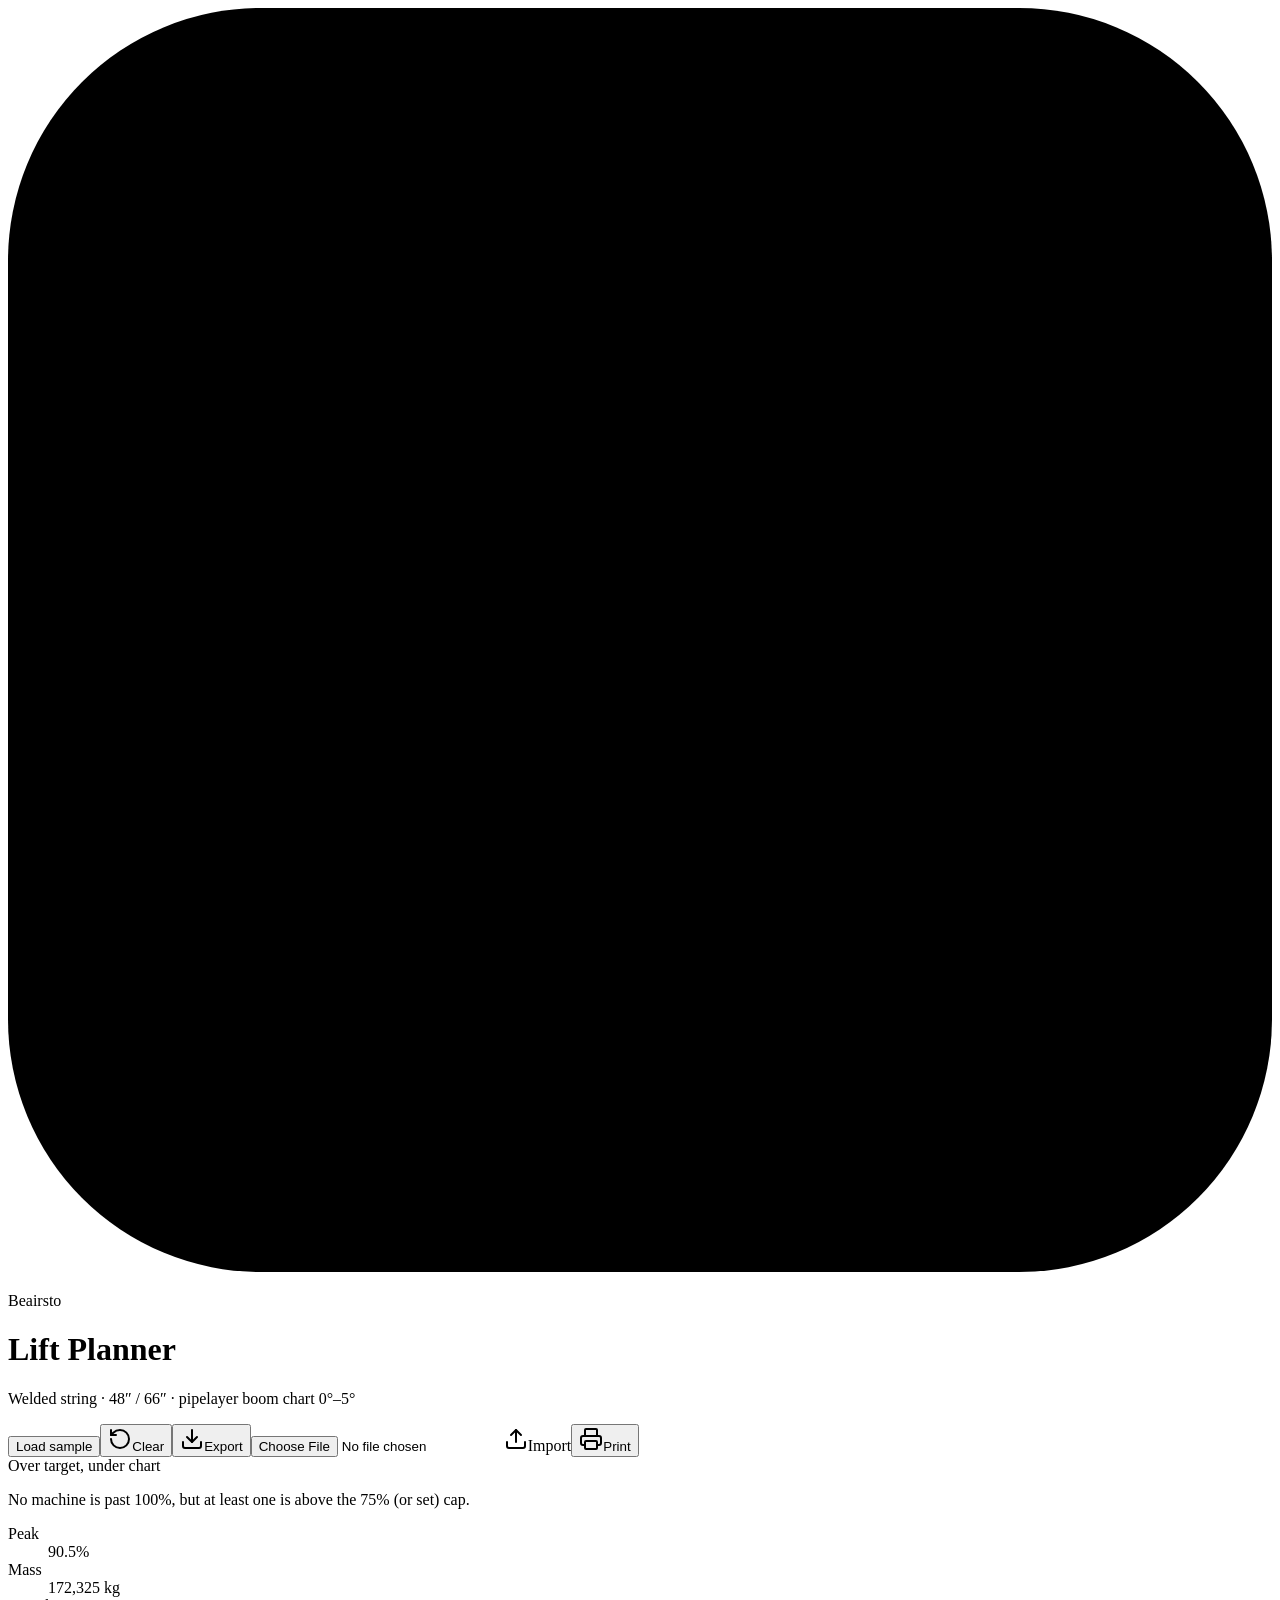
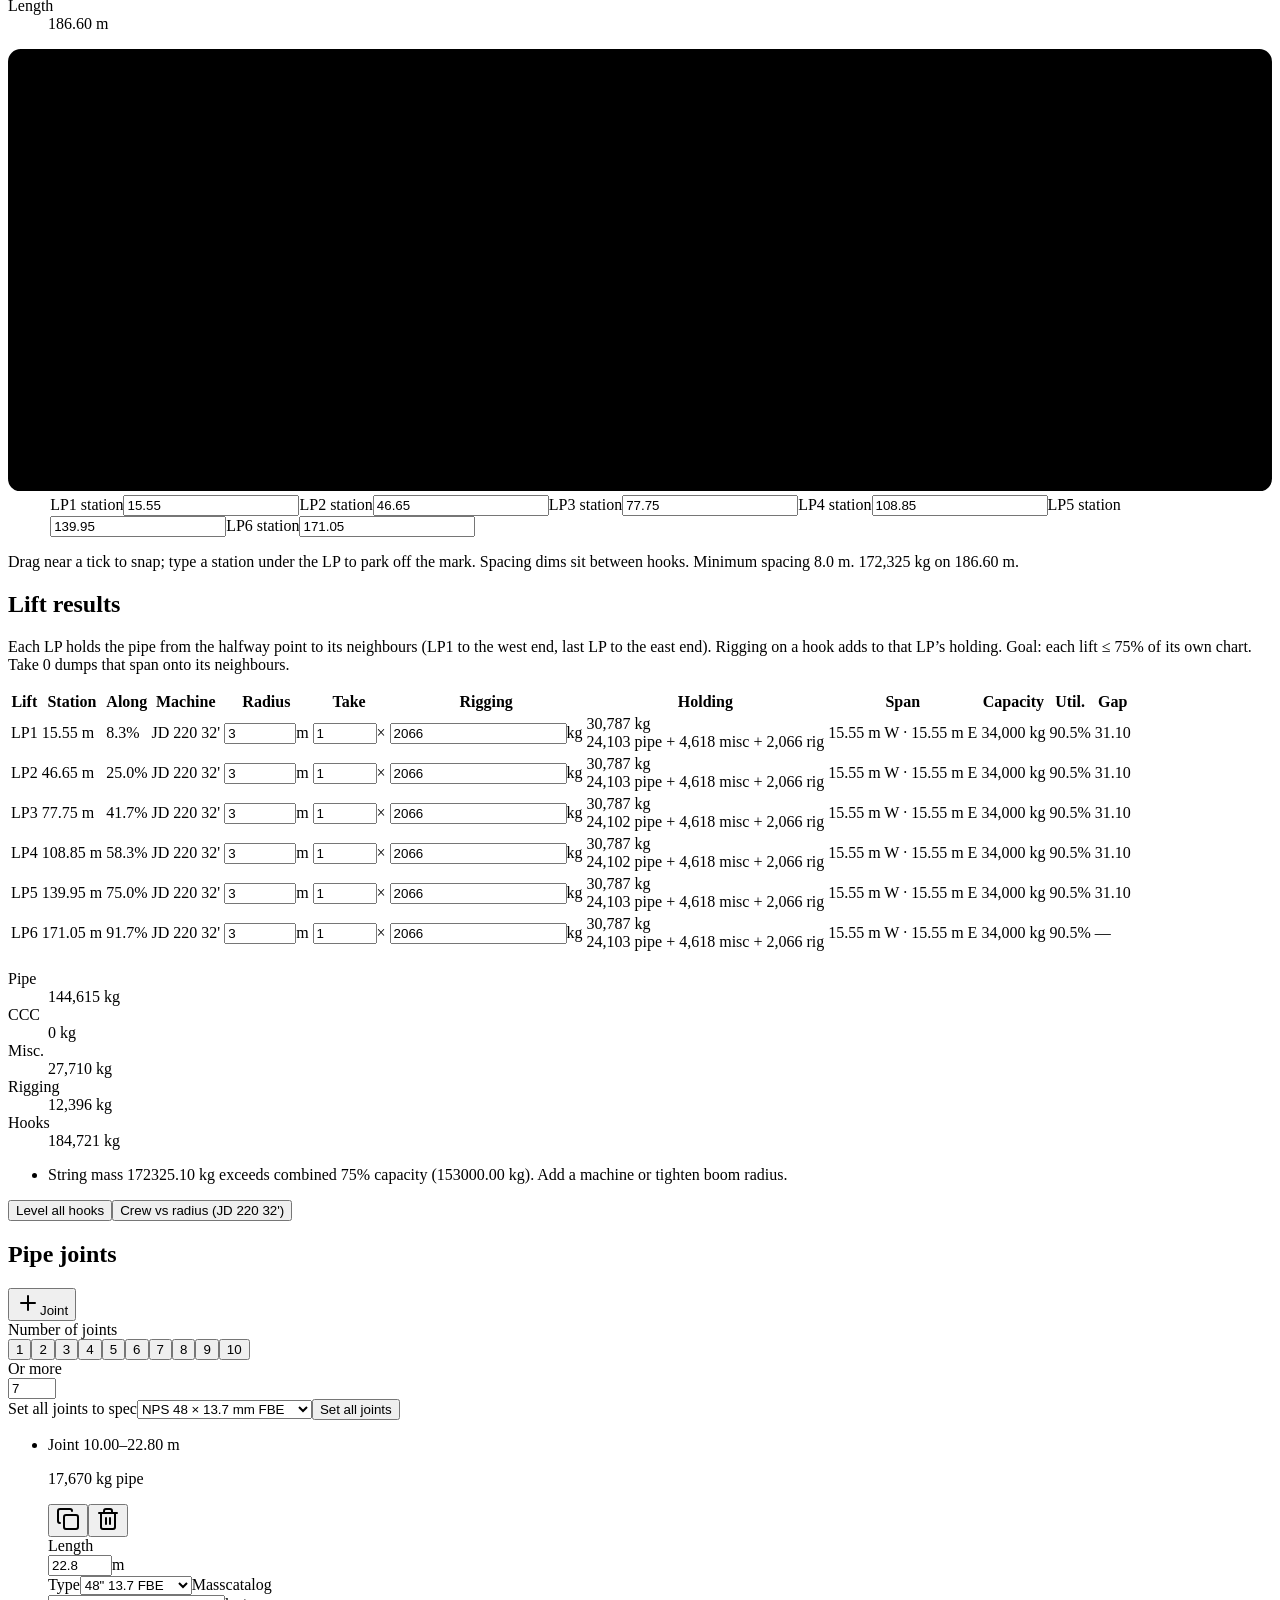
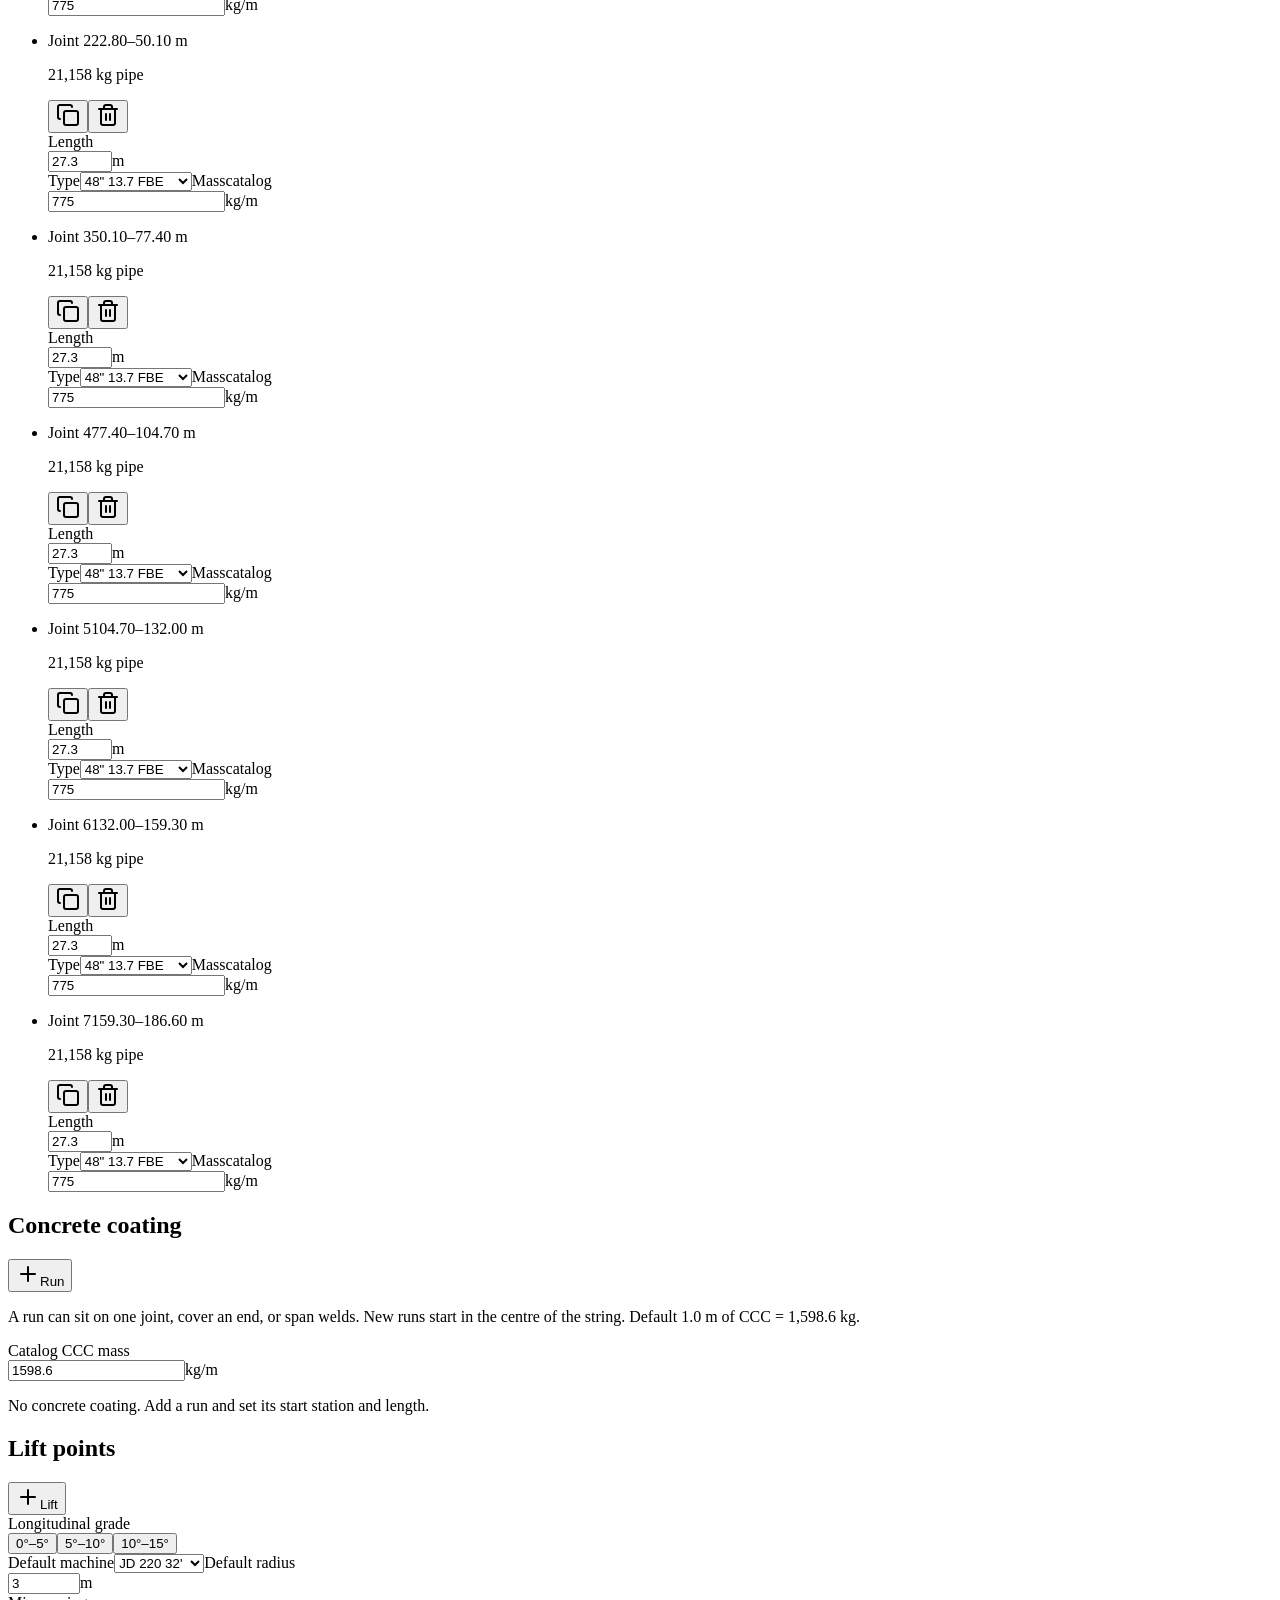
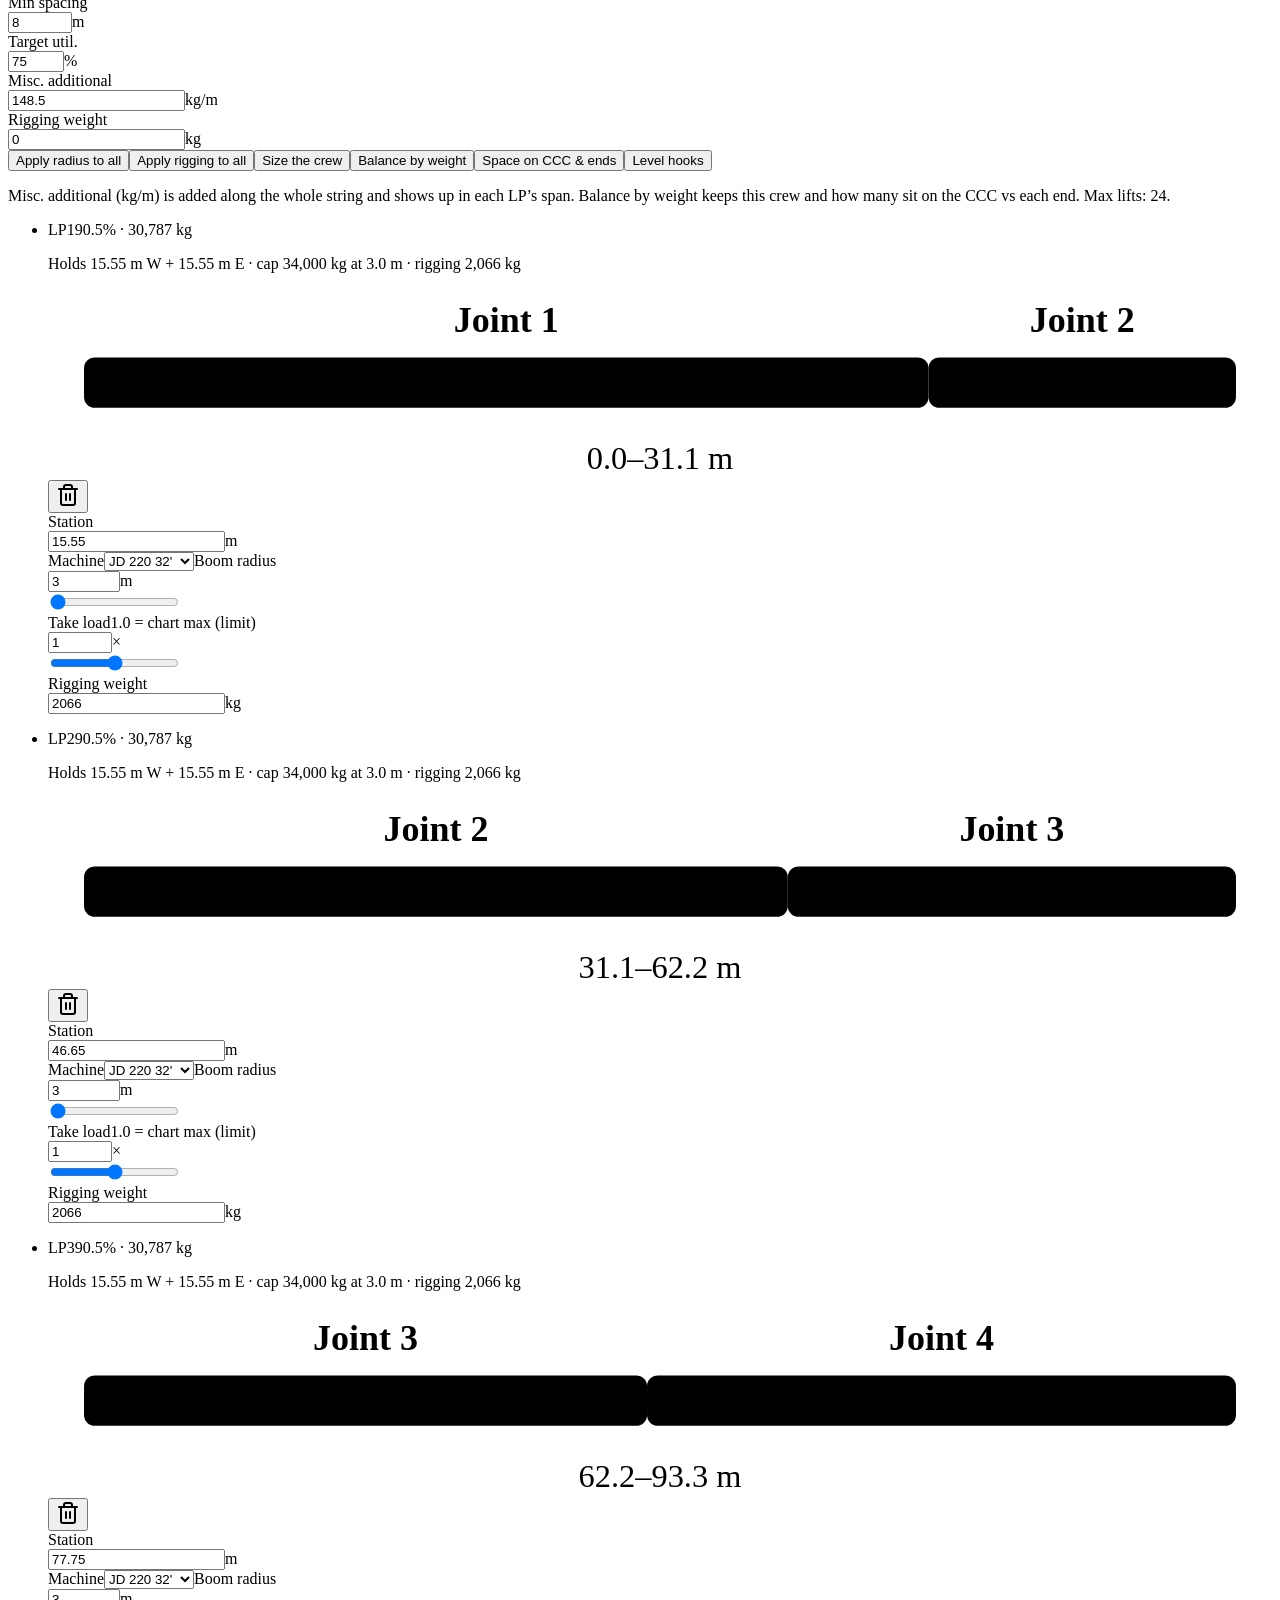
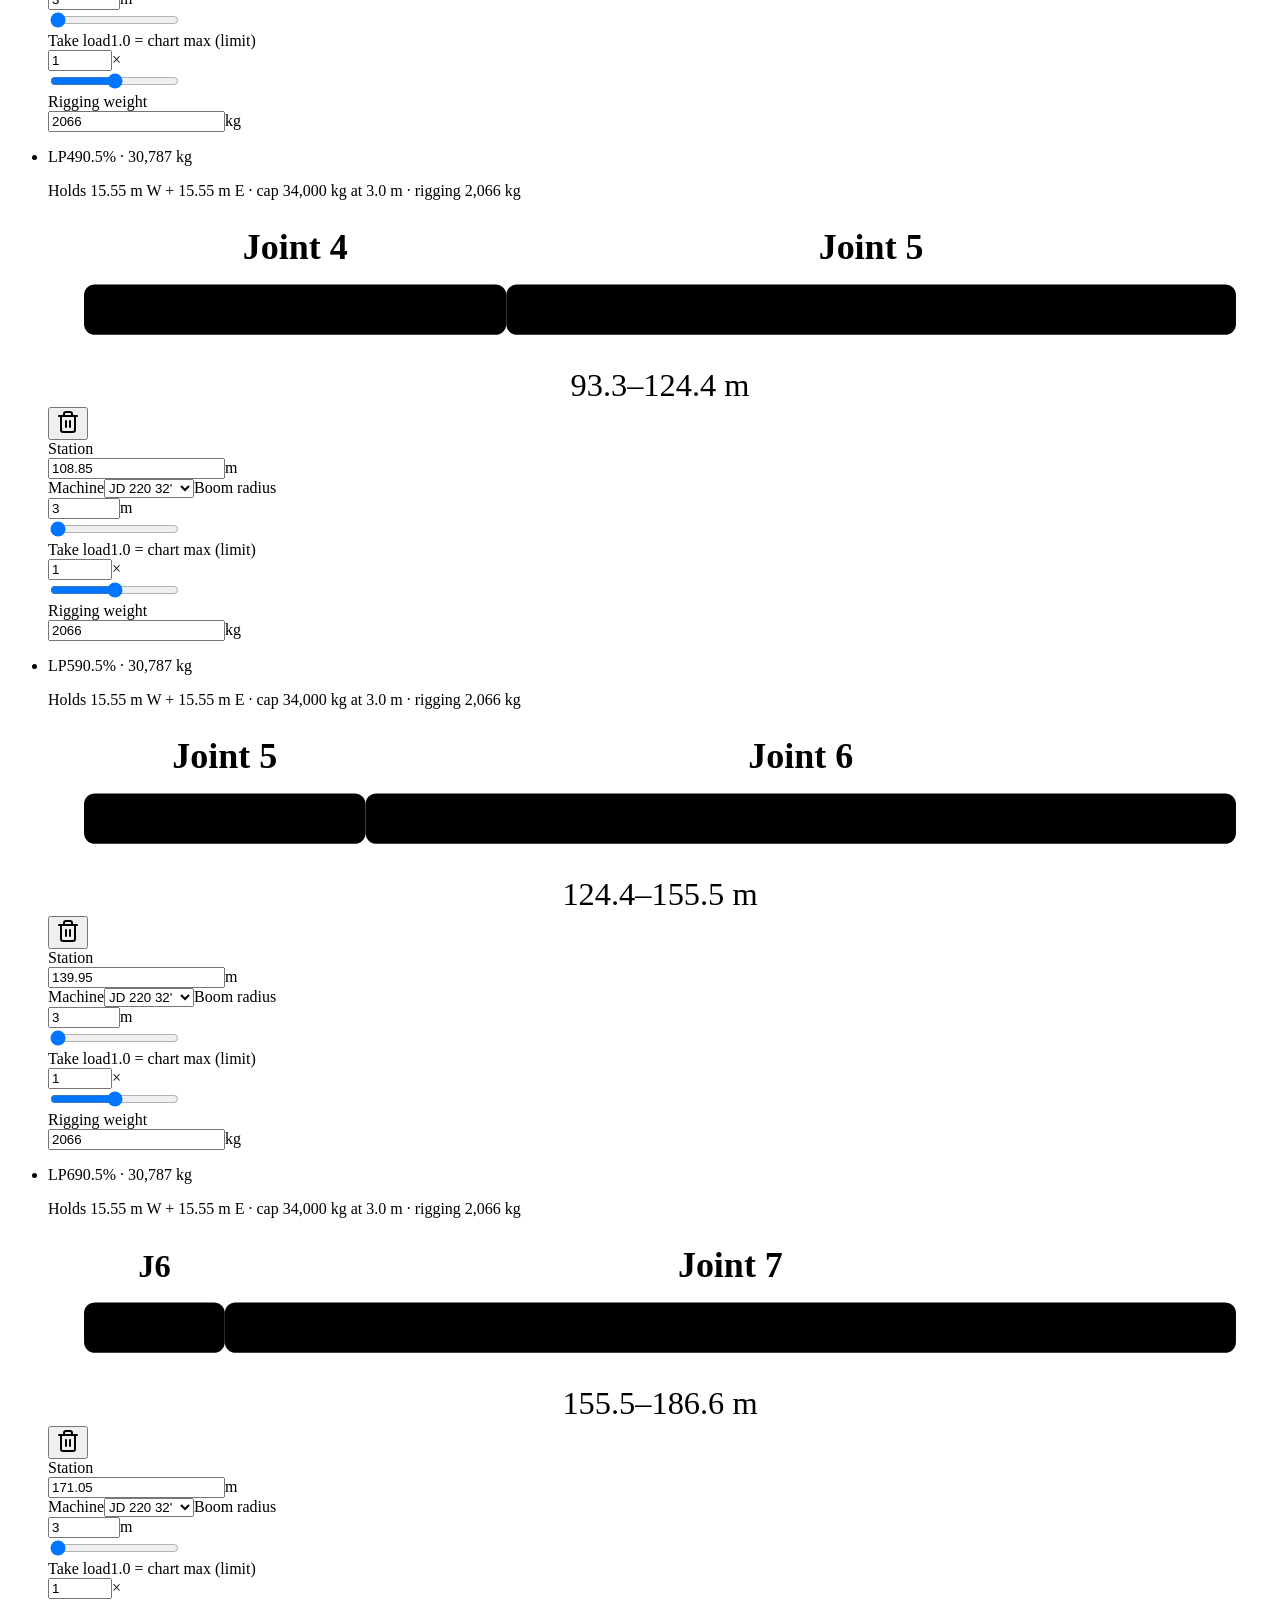
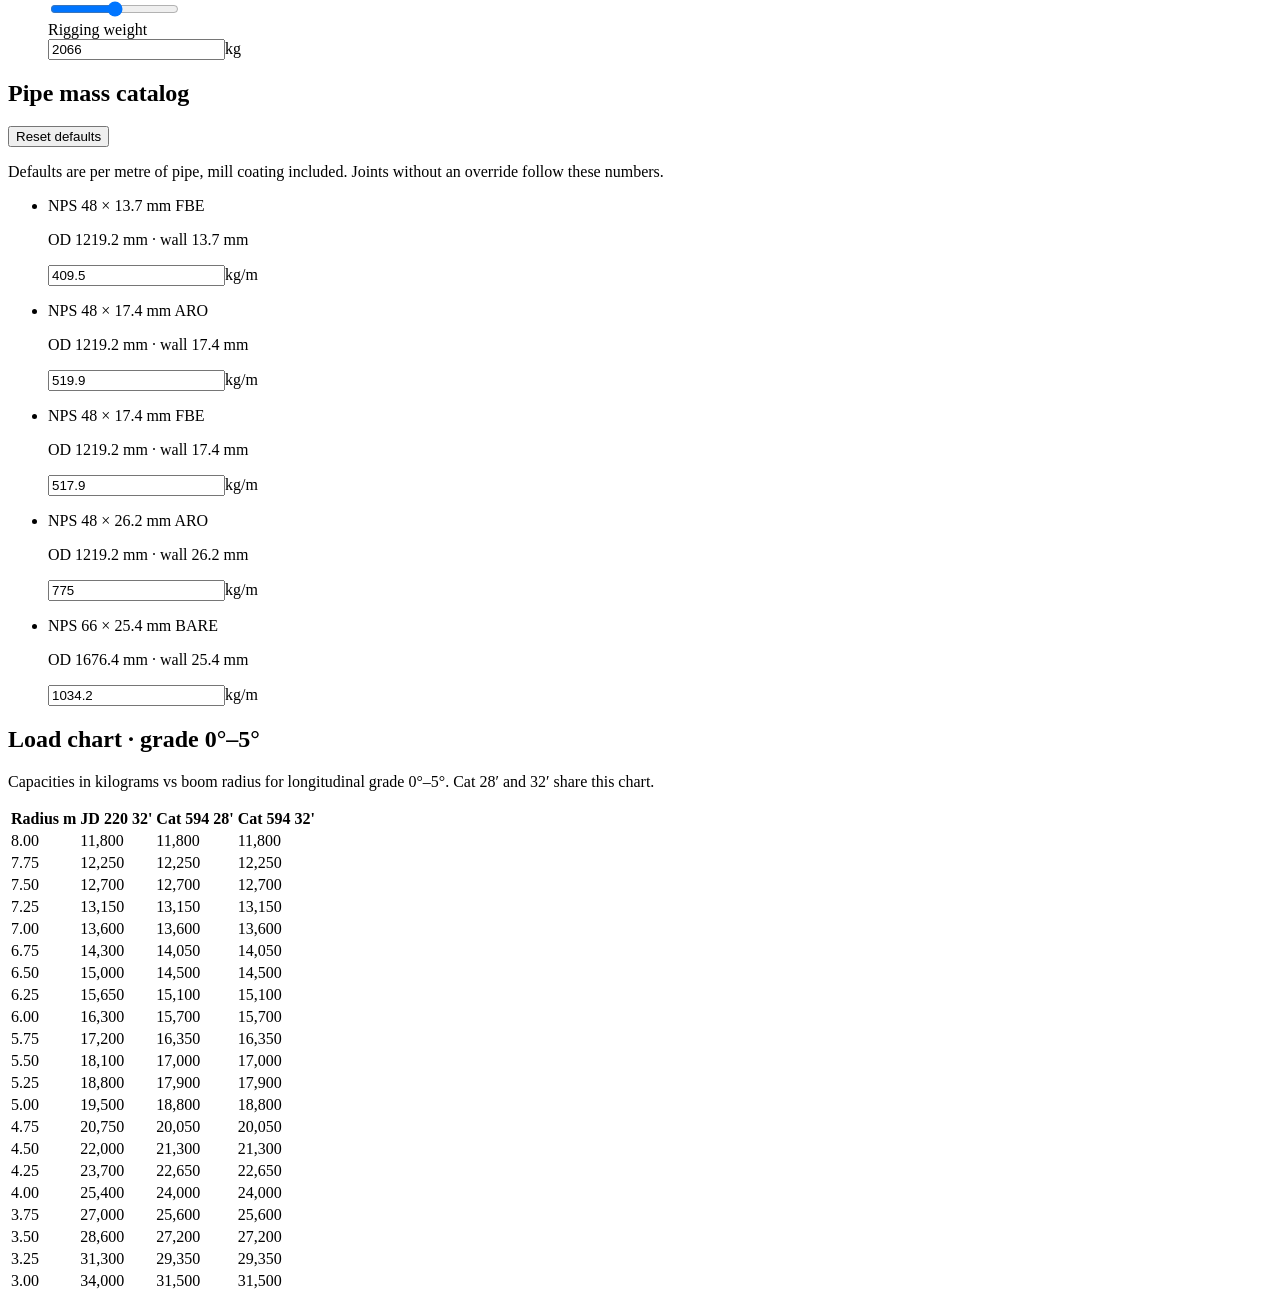
==== index.html @ 5a10a4c7 "Add files via upload" ====
<!DOCTYPE html>
<!-- saved from url=(0147)file:///C:/Users/deryk.tiahnybok/OneDrive%20-%20Midwest%20Pipeline/Documents/Grok%20Builds/Beairsto%20Lift%20Planner/Beairsto%20Lift%20Planner.html -->
<html lang="en" class="antialiased"><head><meta http-equiv="Content-Type" content="text/html; charset=UTF-8"><meta name="twitter:card" content="summary_large_image"><meta property="og:title" content="Beairsto Lift Planner"><meta property="og:image" content="https://pipeliftcalculator0.grok.me/og.jpg"><meta property="og:image:width" content="1200"><meta property="og:image:height" content="630"><meta name="viewport" content="width=device-width, initial-scale=1"><link rel="stylesheet" href="./index_files/styles-DBhgKhgJ.css" data-precedence="default"><link rel="stylesheet" href="./index_files/css2" data-precedence="default"><title>Beairsto Lift Planner</title><meta name="description" content="Size pipelayer crews for welded 48&quot; and 66&quot; strings. Coat, space lifts, and stay under 75% of boom capacity."><meta name="theme-color" content="#101214"><link rel="modulepreload" href="./index_files/index-BRLNwMpW.js.download"><link rel="modulepreload" href="https://pipeliftcalculator0.grok.me/assets/routes-BgaY-rwn.js"><link rel="icon" type="image/svg+xml" href="https://pipeliftcalculator0.grok.me/favicon.svg"><link rel="manifest" href="https://pipeliftcalculator0.grok.me/__grok/manifest.webmanifest"><link rel="apple-touch-icon" href="https://pipeliftcalculator0.grok.me/__grok/icon-180.png"><meta name="apple-mobile-web-app-title" content="Beairsto Lift Planner"><meta name="apple-mobile-web-app-status-bar-style" content="black"><meta name="grok-project-id" content="01a08cfb-dc5b-7993-a8b4-052dd57902a4"><script src="./index_files/extensions.js.download" data-project-id="01a08cfb-dc5b-7993-a8b4-052dd57902a4" defer=""></script><meta property="grok:app_id" content="01a08cfb-dc5b-7993-a8b4-052dd57902a4"></head><body><!--$--><div class="min-h-dvh max-w-[100vw] overflow-x-hidden bg-background text-foreground"><header class="border-b border-border bg-card/80 px-4 py-4 sm:px-6"><div class="mx-auto flex w-full min-w-0 max-w-[1400px] flex-col gap-4 sm:flex-row sm:items-center sm:justify-between"><div class="flex min-w-0 items-center gap-3"><svg viewBox="0 0 40 40" class="size-10 shrink-0" aria-hidden="true"><rect width="40" height="40" rx="8" fill="var(--color-surface-2)"></rect><circle cx="20" cy="20" r="12" fill="none" stroke="var(--color-primary)" stroke-width="2.2"></circle><circle cx="20" cy="20" r="6" fill="none" stroke="var(--color-accent)" stroke-width="2"></circle></svg><div><p class="text-[11px] font-medium uppercase tracking-[0.22em] text-muted-foreground">Beairsto</p><h1 class="text-xl font-medium tracking-tight sm:text-2xl">Lift Planner</h1><p class="text-xs text-muted-foreground">Welded string · 48″ / 66″ · pipelayer boom chart 0°–5°</p></div></div><div class="no-print flex min-w-0 flex-wrap gap-2"><button class="inline-flex items-center justify-center gap-2 whitespace-nowrap rounded-md font-medium transition-[transform,background-color,opacity,border-color] duration-150 ease-out focus-visible:outline-none focus-visible:ring-2 focus-visible:ring-ring/70 disabled:pointer-events-none disabled:opacity-40 [&amp;_svg]:pointer-events-none [&amp;_svg]:size-4 [&amp;_svg]:shrink-0 active:scale-[0.98] border border-border bg-transparent text-foreground hover:bg-surface h-9 px-3 text-xs" type="button">Load sample</button><button class="inline-flex items-center justify-center gap-2 whitespace-nowrap rounded-md font-medium transition-[transform,background-color,opacity,border-color] duration-150 ease-out focus-visible:outline-none focus-visible:ring-2 focus-visible:ring-ring/70 disabled:pointer-events-none disabled:opacity-40 [&amp;_svg]:pointer-events-none [&amp;_svg]:size-4 [&amp;_svg]:shrink-0 active:scale-[0.98] border border-border bg-transparent text-foreground hover:bg-surface h-9 px-3 text-xs" type="button"><svg xmlns="http://www.w3.org/2000/svg" width="24" height="24" viewBox="0 0 24 24" fill="none" stroke="currentColor" stroke-width="2" stroke-linecap="round" stroke-linejoin="round" class="lucide lucide-rotate-ccw" aria-hidden="true"><path d="M3 12a9 9 0 1 0 9-9 9.75 9.75 0 0 0-6.74 2.74L3 8"></path><path d="M3 3v5h5"></path></svg>Clear</button><button class="inline-flex items-center justify-center gap-2 whitespace-nowrap rounded-md font-medium transition-[transform,background-color,opacity,border-color] duration-150 ease-out focus-visible:outline-none focus-visible:ring-2 focus-visible:ring-ring/70 disabled:pointer-events-none disabled:opacity-40 [&amp;_svg]:pointer-events-none [&amp;_svg]:size-4 [&amp;_svg]:shrink-0 active:scale-[0.98] border border-border bg-transparent text-foreground hover:bg-surface h-9 px-3 text-xs" type="button"><svg xmlns="http://www.w3.org/2000/svg" width="24" height="24" viewBox="0 0 24 24" fill="none" stroke="currentColor" stroke-width="2" stroke-linecap="round" stroke-linejoin="round" class="lucide lucide-download" aria-hidden="true"><path d="M21 15v4a2 2 0 0 1-2 2H5a2 2 0 0 1-2-2v-4"></path><polyline points="7 10 12 15 17 10"></polyline><line x1="12" x2="12" y1="15" y2="3"></line></svg>Export</button><label class="inline-flex"><input type="file" accept="application/json" class="sr-only"><span class="inline-flex h-9 cursor-pointer items-center gap-2 rounded-md border border-border bg-transparent px-3 text-xs font-medium hover:bg-surface"><svg xmlns="http://www.w3.org/2000/svg" width="24" height="24" viewBox="0 0 24 24" fill="none" stroke="currentColor" stroke-width="2" stroke-linecap="round" stroke-linejoin="round" class="lucide lucide-upload size-4" aria-hidden="true"><path d="M21 15v4a2 2 0 0 1-2 2H5a2 2 0 0 1-2-2v-4"></path><polyline points="17 8 12 3 7 8"></polyline><line x1="12" x2="12" y1="3" y2="15"></line></svg>Import</span></label><button class="inline-flex items-center justify-center gap-2 whitespace-nowrap rounded-md font-medium transition-[transform,background-color,opacity,border-color] duration-150 ease-out focus-visible:outline-none focus-visible:ring-2 focus-visible:ring-ring/70 disabled:pointer-events-none disabled:opacity-40 [&amp;_svg]:pointer-events-none [&amp;_svg]:size-4 [&amp;_svg]:shrink-0 active:scale-[0.98] bg-surface text-foreground hover:bg-surface-2 h-9 px-3 text-xs" type="button"><svg xmlns="http://www.w3.org/2000/svg" width="24" height="24" viewBox="0 0 24 24" fill="none" stroke="currentColor" stroke-width="2" stroke-linecap="round" stroke-linejoin="round" class="lucide lucide-printer" aria-hidden="true"><path d="M6 18H4a2 2 0 0 1-2-2v-5a2 2 0 0 1 2-2h16a2 2 0 0 1 2 2v5a2 2 0 0 1-2 2h-2"></path><path d="M6 9V3a1 1 0 0 1 1-1h10a1 1 0 0 1 1 1v6"></path><rect x="6" y="14" width="12" height="8" rx="1"></rect></svg>Print</button></div></div></header><section class="border-b border-border px-4 py-3 sm:px-6 bg-warning/10"><div class="mx-auto flex w-full min-w-0 max-w-[1400px] flex-col gap-3 sm:flex-row sm:items-center sm:justify-between"><div class="flex min-w-0 flex-col gap-2"><div class="flex min-w-0 flex-col gap-2 sm:flex-row sm:items-start sm:gap-3"><span class="inline-flex items-center rounded-sm px-2 py-0.5 text-xs font-medium tracking-wide uppercase bg-warning/20 text-warning w-fit shrink-0">Over target, under chart</span><p class="min-w-0 text-sm text-foreground">No machine is past 100%, but at least one is above the 75% (or set) cap.</p></div></div><dl class="grid grid-cols-3 gap-4 font-mono text-sm tabular-nums sm:flex sm:shrink-0 sm:gap-6"><div><dt class="text-[10px] uppercase tracking-wider text-muted-foreground">Peak</dt><dd>90.5%</dd></div><div><dt class="text-[10px] uppercase tracking-wider text-muted-foreground">Mass</dt><dd>172,325<!-- --> kg</dd></div><div><dt class="text-[10px] uppercase tracking-wider text-muted-foreground">Length</dt><dd>186.60<!-- --> m</dd></div></dl></div></section><div class="mx-auto w-full min-w-0 max-w-[1800px] px-6 py-6"><div class="grid min-w-0 gap-5"><div class="min-w-0 rounded-xl border border-border bg-card p-4 shadow-panel"><div class="min-w-0 overflow-x-auto"><div class="min-w-[64rem]"><svg viewBox="0 0 1200 420" class="h-auto w-full touch-none select-none" role="img" aria-label="Pipe string schematic with lift points"><rect width="1200" height="420" fill="var(--color-card)" rx="12"></rect><text x="40" y="36" fill="var(--color-muted-foreground)" font-size="13" letter-spacing="0.18em" font-family="var(--font-sans)">STRING ELEVATION</text><g><rect x="40" y="132" width="136.84887459807072" height="36" fill="var(--color-pipe)" rx="6"></rect></g><g><rect x="176.84887459807072" y="132" width="163.85852090032154" height="36" fill="var(--color-pipe)" rx="6"></rect><line x1="176.84887459807072" x2="176.84887459807072" y1="122" y2="178" stroke="var(--color-foreground)" stroke-width="2"></line></g><g><rect x="340.70739549839226" y="132" width="163.85852090032154" height="36" fill="var(--color-pipe)" rx="6"></rect><line x1="340.70739549839226" x2="340.70739549839226" y1="122" y2="178" stroke="var(--color-foreground)" stroke-width="2"></line></g><g><rect x="504.5659163987138" y="132" width="163.85852090032148" height="36" fill="var(--color-pipe)" rx="6"></rect><line x1="504.5659163987138" x2="504.5659163987138" y1="122" y2="178" stroke="var(--color-foreground)" stroke-width="2"></line></g><g><rect x="668.4244372990353" y="132" width="163.85852090032154" height="36" fill="var(--color-pipe)" rx="6"></rect><line x1="668.4244372990353" x2="668.4244372990353" y1="122" y2="178" stroke="var(--color-foreground)" stroke-width="2"></line></g><g><rect x="832.2829581993568" y="132" width="163.85852090032154" height="36" fill="var(--color-pipe)" rx="6"></rect><line x1="832.2829581993568" x2="832.2829581993568" y1="122" y2="178" stroke="var(--color-foreground)" stroke-width="2"></line></g><g><rect x="996.1414790996783" y="132" width="163.85852090032165" height="36" fill="var(--color-pipe)" rx="6"></rect><line x1="996.1414790996783" x2="996.1414790996783" y1="122" y2="178" stroke="var(--color-foreground)" stroke-width="2"></line></g><defs><pattern id="coatHatch" width="8" height="8" patternUnits="userSpaceOnUse" patternTransform="rotate(45)"><line x1="0" y1="0" x2="0" y2="8" stroke="var(--color-coat)" stroke-width="4"></line></pattern></defs><g><text x="108.42443729903536" y="110" text-anchor="middle" fill="var(--color-foreground)" font-size="14" font-family="var(--font-sans)" font-weight="600">48" 26.2 ARO</text><text x="108.42443729903536" y="128" text-anchor="middle" fill="var(--color-muted-foreground)" font-size="13" font-family="var(--font-mono)">22.8<!-- --> m</text></g><g><text x="258.7781350482315" y="110" text-anchor="middle" fill="var(--color-foreground)" font-size="14" font-family="var(--font-sans)" font-weight="600">48" 26.2 ARO</text><text x="258.7781350482315" y="128" text-anchor="middle" fill="var(--color-muted-foreground)" font-size="13" font-family="var(--font-mono)">27.3<!-- --> m</text></g><g><text x="422.636655948553" y="110" text-anchor="middle" fill="var(--color-foreground)" font-size="14" font-family="var(--font-sans)" font-weight="600">48" 26.2 ARO</text><text x="422.636655948553" y="128" text-anchor="middle" fill="var(--color-muted-foreground)" font-size="13" font-family="var(--font-mono)">27.3<!-- --> m</text></g><g><text x="586.4951768488745" y="110" text-anchor="middle" fill="var(--color-foreground)" font-size="14" font-family="var(--font-sans)" font-weight="600">48" 26.2 ARO</text><text x="586.4951768488745" y="128" text-anchor="middle" fill="var(--color-muted-foreground)" font-size="13" font-family="var(--font-mono)">27.3<!-- --> m</text></g><g><text x="750.353697749196" y="110" text-anchor="middle" fill="var(--color-foreground)" font-size="14" font-family="var(--font-sans)" font-weight="600">48" 26.2 ARO</text><text x="750.353697749196" y="128" text-anchor="middle" fill="var(--color-muted-foreground)" font-size="13" font-family="var(--font-mono)">27.3 m</text></g><g><text x="914.2122186495176" y="110" text-anchor="middle" fill="var(--color-foreground)" font-size="14" font-family="var(--font-sans)" font-weight="600">48" 26.2 ARO</text><text x="914.2122186495176" y="128" text-anchor="middle" fill="var(--color-muted-foreground)" font-size="13" font-family="var(--font-mono)">27.3 m</text></g><g><text x="1078.0707395498391" y="110" text-anchor="middle" fill="var(--color-foreground)" font-size="14" font-family="var(--font-sans)" font-weight="600">48" 26.2 ARO</text><text x="1078.0707395498391" y="128" text-anchor="middle" fill="var(--color-muted-foreground)" font-size="13" font-family="var(--font-mono)">27.3 m</text></g><text x="108.42443729903536" y="156" text-anchor="middle" fill="var(--color-background)" font-size="14" font-family="var(--font-sans)" font-weight="600">J<!-- -->1</text><text x="258.7781350482315" y="156" text-anchor="middle" fill="var(--color-background)" font-size="14" font-family="var(--font-sans)" font-weight="600">J<!-- -->2</text><text x="422.636655948553" y="156" text-anchor="middle" fill="var(--color-background)" font-size="14" font-family="var(--font-sans)" font-weight="600">J<!-- -->3</text><text x="586.4951768488745" y="156" text-anchor="middle" fill="var(--color-background)" font-size="14" font-family="var(--font-sans)" font-weight="600">J<!-- -->4</text><text x="750.353697749196" y="156" text-anchor="middle" fill="var(--color-background)" font-size="14" font-family="var(--font-sans)" font-weight="600">J5</text><text x="914.2122186495176" y="156" text-anchor="middle" fill="var(--color-background)" font-size="14" font-family="var(--font-sans)" font-weight="600">J6</text><text x="1078.0707395498391" y="156" text-anchor="middle" fill="var(--color-background)" font-size="14" font-family="var(--font-sans)" font-weight="600">J7</text><g transform="translate(600.0000000000001, 28)"><polygon points="0,12 -7,0 7,0" fill="var(--color-foreground)"></polygon><text x="0" y="-4" text-anchor="middle" fill="var(--color-muted-foreground)" font-size="12" font-family="var(--font-mono)">CG <!-- -->93.30</text></g><text x="600" y="208" text-anchor="middle" fill="var(--color-muted-foreground)" font-size="11" font-family="var(--font-sans)" letter-spacing="0.06em" opacity="0.85">String · 6 LPs</text><g><g><line x1="40" x2="40" y1="122" y2="198" stroke="var(--color-muted-foreground)" stroke-width="1.3" opacity="0.45"></line></g><g><line x1="1160" x2="1160" y1="122" y2="198" stroke="var(--color-muted-foreground)" stroke-width="1.3" opacity="0.45"></line></g><line x1="200.0171489817792" x2="200.0171489817792" y1="128" y2="192" stroke="var(--color-muted-foreground)" stroke-width="1.1" stroke-dasharray="3 4" opacity="0.45"></line><line x1="359.97427652733114" x2="359.97427652733114" y1="128" y2="192" stroke="var(--color-muted-foreground)" stroke-width="1.1" stroke-dasharray="3 4" opacity="0.45"></line><line x1="519.9914255091103" x2="519.9914255091103" y1="128" y2="192" stroke="var(--color-muted-foreground)" stroke-width="1.1" stroke-dasharray="3 4" opacity="0.45"></line><line x1="680.0085744908895" x2="680.0085744908895" y1="128" y2="192" stroke="var(--color-muted-foreground)" stroke-width="1.1" stroke-dasharray="3 4" opacity="0.45"></line><line x1="840.0257234726686" x2="840.0257234726686" y1="128" y2="192" stroke="var(--color-muted-foreground)" stroke-width="1.1" stroke-dasharray="3 4" opacity="0.45"></line><line x1="999.9828510182207" x2="999.9828510182207" y1="128" y2="192" stroke="var(--color-muted-foreground)" stroke-width="1.1" stroke-dasharray="3 4" opacity="0.45"></line></g><g transform="translate(133.33333333333331, 0)" class="cursor-grab"><rect x="-22" y="134" width="44" height="270" fill="transparent"></rect><line x1="0" x2="0" y1="178" y2="250" stroke="var(--color-warning)" stroke-width="2"></line><rect x="-12" y="250" width="24" height="56" rx="3" fill="var(--color-surface-2)" stroke="var(--color-border)"></rect><rect x="-12" y="255.29224705882353" width="24" height="50.707752941176466" rx="3" fill="var(--color-warning)"></rect><circle cx="0" cy="180" r="13" fill="var(--color-card)" stroke="var(--color-warning)" stroke-width="3"></circle><path d="M-7 30 L0 21 L7 30" fill="none" stroke="var(--color-warning)" stroke-width="2" transform="translate(0, 150)"></path><text x="0" y="240" text-anchor="middle" fill="var(--color-warning)" font-size="13" font-family="var(--font-mono)" font-weight="600">90.5%</text><text x="0" y="402" text-anchor="middle" fill="var(--color-foreground)" font-size="13" font-family="var(--font-sans)" font-weight="600">LP<!-- -->1</text></g><g transform="translate(319.99999999999994, 0)" class="cursor-grab"><rect x="-22" y="134" width="44" height="270" fill="transparent"></rect><line x1="0" x2="0" y1="178" y2="250" stroke="var(--color-warning)" stroke-width="2"></line><rect x="-12" y="250" width="24" height="56" rx="3" fill="var(--color-surface-2)" stroke="var(--color-border)"></rect><rect x="-12" y="255.29224705882353" width="24" height="50.70775294117647" rx="3" fill="var(--color-warning)"></rect><circle cx="0" cy="180" r="13" fill="var(--color-card)" stroke="var(--color-warning)" stroke-width="3"></circle><path d="M-7 30 L0 21 L7 30" fill="none" stroke="var(--color-warning)" stroke-width="2" transform="translate(0, 150)"></path><text x="0" y="240" text-anchor="middle" fill="var(--color-warning)" font-size="13" font-family="var(--font-mono)" font-weight="600">90.5%</text><text x="0" y="402" text-anchor="middle" fill="var(--color-foreground)" font-size="13" font-family="var(--font-sans)" font-weight="600">LP<!-- -->2</text></g><g transform="translate(506.66666666666663, 0)" class="cursor-grab"><rect x="-22" y="134" width="44" height="270" fill="transparent"></rect><line x1="0" x2="0" y1="178" y2="250" stroke="var(--color-warning)" stroke-width="2"></line><rect x="-12" y="250" width="24" height="56" rx="3" fill="var(--color-surface-2)" stroke="var(--color-border)"></rect><rect x="-12" y="255.29224705882353" width="24" height="50.707752941176466" rx="3" fill="var(--color-warning)"></rect><circle cx="0" cy="180" r="13" fill="var(--color-card)" stroke="var(--color-warning)" stroke-width="3"></circle><path d="M-7 30 L0 21 L7 30" fill="none" stroke="var(--color-warning)" stroke-width="2" transform="translate(0, 150)"></path><text x="0" y="240" text-anchor="middle" fill="var(--color-warning)" font-size="13" font-family="var(--font-mono)" font-weight="600">90.5%</text><text x="0" y="402" text-anchor="middle" fill="var(--color-foreground)" font-size="13" font-family="var(--font-sans)" font-weight="600">LP<!-- -->3</text></g><g transform="translate(693.3333333333333, 0)" class="cursor-grab"><rect x="-22" y="134" width="44" height="270" fill="transparent"></rect><line x1="0" x2="0" y1="178" y2="250" stroke="var(--color-warning)" stroke-width="2"></line><rect x="-12" y="250" width="24" height="56" rx="3" fill="var(--color-surface-2)" stroke="var(--color-border)"></rect><rect x="-12" y="255.29224705882353" width="24" height="50.707752941176466" rx="3" fill="var(--color-warning)"></rect><circle cx="0" cy="180" r="13" fill="var(--color-card)" stroke="var(--color-warning)" stroke-width="3"></circle><path d="M-7 30 L0 21 L7 30" fill="none" stroke="var(--color-warning)" stroke-width="2" transform="translate(0, 150)"></path><text x="0" y="240" text-anchor="middle" fill="var(--color-warning)" font-size="13" font-family="var(--font-mono)" font-weight="600">90.5%</text><text x="0" y="402" text-anchor="middle" fill="var(--color-foreground)" font-size="13" font-family="var(--font-sans)" font-weight="600">LP<!-- -->4</text></g><g transform="translate(879.9999999999999, 0)" class="cursor-grab"><rect x="-22" y="134" width="44" height="270" fill="transparent"></rect><line x1="0" x2="0" y1="178" y2="250" stroke="var(--color-warning)" stroke-width="2"></line><rect x="-12" y="250" width="24" height="56" rx="3" fill="var(--color-surface-2)" stroke="var(--color-border)"></rect><rect x="-12" y="255.29224705882353" width="24" height="50.70775294117647" rx="3" fill="var(--color-warning)"></rect><circle cx="0" cy="180" r="13" fill="var(--color-card)" stroke="var(--color-warning)" stroke-width="3"></circle><path d="M-7 30 L0 21 L7 30" fill="none" stroke="var(--color-warning)" stroke-width="2" transform="translate(0, 150)"></path><text x="0" y="240" text-anchor="middle" fill="var(--color-warning)" font-size="13" font-family="var(--font-mono)" font-weight="600">90.5%</text><text x="0" y="402" text-anchor="middle" fill="var(--color-foreground)" font-size="13" font-family="var(--font-sans)" font-weight="600">LP<!-- -->5</text></g><g transform="translate(1066.6666666666665, 0)" class="cursor-grab"><rect x="-22" y="134" width="44" height="270" fill="transparent"></rect><line x1="0" x2="0" y1="178" y2="250" stroke="var(--color-warning)" stroke-width="2"></line><rect x="-12" y="250" width="24" height="56" rx="3" fill="var(--color-surface-2)" stroke="var(--color-border)"></rect><rect x="-12" y="255.29224705882348" width="24" height="50.70775294117651" rx="3" fill="var(--color-warning)"></rect><circle cx="0" cy="180" r="13" fill="var(--color-card)" stroke="var(--color-warning)" stroke-width="3"></circle><path d="M-7 30 L0 21 L7 30" fill="none" stroke="var(--color-warning)" stroke-width="2" transform="translate(0, 150)"></path><text x="0" y="240" text-anchor="middle" fill="var(--color-warning)" font-size="13" font-family="var(--font-mono)" font-weight="600">90.5%</text><text x="0" y="402" text-anchor="middle" fill="var(--color-foreground)" font-size="13" font-family="var(--font-sans)" font-weight="600">LP<!-- -->6</text></g><g pointer-events="none"><line x1="133.33333333333331" x2="133.33333333333331" y1="223" y2="233" stroke="var(--color-muted-foreground)" stroke-width="1.1"></line><line x1="319.99999999999994" x2="319.99999999999994" y1="223" y2="233" stroke="var(--color-muted-foreground)" stroke-width="1.1"></line><line x1="133.33333333333331" x2="319.99999999999994" y1="228" y2="228" stroke="var(--color-muted-foreground)" stroke-width="1"></line><text x="226.66666666666663" y="222" text-anchor="middle" fill="var(--color-muted-foreground)" font-size="11" font-family="var(--font-mono)" font-weight="500">31.10<!-- --> m</text></g><g pointer-events="none"><line x1="319.99999999999994" x2="319.99999999999994" y1="223" y2="233" stroke="var(--color-muted-foreground)" stroke-width="1.1"></line><line x1="506.66666666666663" x2="506.66666666666663" y1="223" y2="233" stroke="var(--color-muted-foreground)" stroke-width="1.1"></line><line x1="319.99999999999994" x2="506.66666666666663" y1="228" y2="228" stroke="var(--color-muted-foreground)" stroke-width="1"></line><text x="413.33333333333326" y="222" text-anchor="middle" fill="var(--color-muted-foreground)" font-size="11" font-family="var(--font-mono)" font-weight="500">31.10<!-- --> m</text></g><g pointer-events="none"><line x1="506.66666666666663" x2="506.66666666666663" y1="223" y2="233" stroke="var(--color-muted-foreground)" stroke-width="1.1"></line><line x1="693.3333333333333" x2="693.3333333333333" y1="223" y2="233" stroke="var(--color-muted-foreground)" stroke-width="1.1"></line><line x1="506.66666666666663" x2="693.3333333333333" y1="228" y2="228" stroke="var(--color-muted-foreground)" stroke-width="1"></line><text x="600" y="222" text-anchor="middle" fill="var(--color-muted-foreground)" font-size="11" font-family="var(--font-mono)" font-weight="500">31.10<!-- --> m</text></g><g pointer-events="none"><line x1="693.3333333333333" x2="693.3333333333333" y1="223" y2="233" stroke="var(--color-muted-foreground)" stroke-width="1.1"></line><line x1="879.9999999999999" x2="879.9999999999999" y1="223" y2="233" stroke="var(--color-muted-foreground)" stroke-width="1.1"></line><line x1="693.3333333333333" x2="879.9999999999999" y1="228" y2="228" stroke="var(--color-muted-foreground)" stroke-width="1"></line><text x="786.6666666666665" y="222" text-anchor="middle" fill="var(--color-muted-foreground)" font-size="11" font-family="var(--font-mono)" font-weight="500">31.10<!-- --> m</text></g><g pointer-events="none"><line x1="879.9999999999999" x2="879.9999999999999" y1="223" y2="233" stroke="var(--color-muted-foreground)" stroke-width="1.1"></line><line x1="1066.6666666666665" x2="1066.6666666666665" y1="223" y2="233" stroke="var(--color-muted-foreground)" stroke-width="1.1"></line><line x1="879.9999999999999" x2="1066.6666666666665" y1="228" y2="228" stroke="var(--color-muted-foreground)" stroke-width="1"></line><text x="973.3333333333333" y="222" text-anchor="middle" fill="var(--color-muted-foreground)" font-size="11" font-family="var(--font-mono)" font-weight="500">31.10<!-- --> m</text></g></svg><div class="relative h-10" style="margin-left:3.3333333333333335%;margin-right:3.3333333333333335%"><label class="absolute top-0 -translate-x-1/2" style="left: 8.33333%;"><span class="sr-only">LP<!-- -->1<!-- --> station</span><input type="number" inputmode="decimal" step="0.01" min="0" max="186.60000000000002" class="h-8 w-[4.75rem] rounded-md border border-border bg-surface px-1 text-center font-mono text-xs tabular-nums text-foreground focus-visible:border-accent focus-visible:outline-none focus-visible:ring-2 focus-visible:ring-ring/40" value="15.55"></label><label class="absolute top-0 -translate-x-1/2" style="left: 25%;"><span class="sr-only">LP<!-- -->2<!-- --> station</span><input type="number" inputmode="decimal" step="0.01" min="0" max="186.60000000000002" class="h-8 w-[4.75rem] rounded-md border border-border bg-surface px-1 text-center font-mono text-xs tabular-nums text-foreground focus-visible:border-accent focus-visible:outline-none focus-visible:ring-2 focus-visible:ring-ring/40" value="46.65"></label><label class="absolute top-0 -translate-x-1/2" style="left: 41.6667%;"><span class="sr-only">LP<!-- -->3<!-- --> station</span><input type="number" inputmode="decimal" step="0.01" min="0" max="186.60000000000002" class="h-8 w-[4.75rem] rounded-md border border-border bg-surface px-1 text-center font-mono text-xs tabular-nums text-foreground focus-visible:border-accent focus-visible:outline-none focus-visible:ring-2 focus-visible:ring-ring/40" value="77.75"></label><label class="absolute top-0 -translate-x-1/2" style="left: 58.3333%;"><span class="sr-only">LP<!-- -->4<!-- --> station</span><input type="number" inputmode="decimal" step="0.01" min="0" max="186.60000000000002" class="h-8 w-[4.75rem] rounded-md border border-border bg-surface px-1 text-center font-mono text-xs tabular-nums text-foreground focus-visible:border-accent focus-visible:outline-none focus-visible:ring-2 focus-visible:ring-ring/40" value="108.85"></label><label class="absolute top-0 -translate-x-1/2" style="left: 75%;"><span class="sr-only">LP<!-- -->5<!-- --> station</span><input type="number" inputmode="decimal" step="0.01" min="0" max="186.60000000000002" class="h-8 w-[4.75rem] rounded-md border border-border bg-surface px-1 text-center font-mono text-xs tabular-nums text-foreground focus-visible:border-accent focus-visible:outline-none focus-visible:ring-2 focus-visible:ring-ring/40" value="139.95"></label><label class="absolute top-0 -translate-x-1/2" style="left: 91.6667%;"><span class="sr-only">LP<!-- -->6<!-- --> station</span><input type="number" inputmode="decimal" step="0.01" min="0" max="186.60000000000002" class="h-8 w-[4.75rem] rounded-md border border-border bg-surface px-1 text-center font-mono text-xs tabular-nums text-foreground focus-visible:border-accent focus-visible:outline-none focus-visible:ring-2 focus-visible:ring-ring/40" value="171.05"></label></div></div><p class="px-1 pt-2 text-sm text-muted-foreground">Drag near a tick to snap; type a station under the LP to park off the mark. Spacing dims sit between hooks. Minimum spacing <!-- -->8.0<!-- --> m.<!-- --> <!-- -->172,325<!-- --> kg on <!-- -->186.60<!-- --> m.</p></div></div><section class="rounded-xl border border-border bg-card p-4 shadow-panel print-break"><header class="mb-3 flex items-center justify-between gap-3"><h2 class="text-xs font-medium uppercase tracking-[0.14em] text-muted-foreground">Lift results</h2></header><p class="mb-3 text-xs text-muted-foreground">Each LP holds the pipe from the halfway point to its neighbours (LP1 to the west end, last LP to the east end). Rigging on a hook adds to that LP’s holding. Goal: each lift ≤ <!-- -->75<!-- -->% of its own chart.<!-- --> <span class="font-medium text-foreground">Take 0</span> dumps that span onto its neighbours.</p><div class="min-w-0 overflow-x-auto"><table class="w-full min-w-[42rem] text-left text-sm"><thead><tr class="border-b border-border text-xs uppercase tracking-wider text-muted-foreground"><th class="py-2 pr-3 font-medium">Lift</th><th class="py-2 pr-3 font-medium">Station</th><th class="py-2 pr-3 font-medium">Along</th><th class="py-2 pr-3 font-medium">Machine</th><th class="py-2 pr-3 font-medium">Radius</th><th class="py-2 pr-3 font-medium">Take</th><th class="py-2 pr-3 font-medium">Rigging</th><th class="py-2 pr-3 font-medium">Holding</th><th class="py-2 pr-3 font-medium">Span</th><th class="py-2 pr-3 font-medium">Capacity</th><th class="py-2 pr-3 font-medium">Util.</th><th class="py-2 font-medium">Gap</th></tr></thead><tbody><tr class="border-b border-border/70"><td class="py-2.5 pr-3 font-medium">LP<!-- -->1</td><td class="py-2.5 pr-3 font-mono tabular-nums">15.55<!-- --> m</td><td class="py-2.5 pr-3 font-mono tabular-nums">8.3%</td><td class="py-2.5 pr-3">JD 220 32'</td><td class="py-2 pr-3"><label class="grid gap-1.5"><div class="grid gap-1.5"><div class="relative"><input type="number" class="flex rounded-md border border-border bg-surface text-sm text-foreground shadow-none transition-[border-color,box-shadow] duration-150 placeholder:text-muted-foreground focus-visible:border-accent focus-visible:outline-none focus-visible:ring-2 focus-visible:ring-ring/40 disabled:cursor-not-allowed disabled:opacity-50 tabular-nums h-9 w-[4.75rem] px-2" inputmode="decimal" step="0.25" min="3" max="10" aria-label="LP1 boom radius" value="3"><span class="pointer-events-none absolute right-2.5 top-1/2 -translate-y-1/2 text-xs text-muted-foreground">m</span></div></div></label></td><td class="py-2 pr-3"><label class="grid gap-1.5"><div class="grid gap-1.5"><div class="relative"><input type="number" class="flex rounded-md border border-border bg-surface text-sm text-foreground shadow-none transition-[border-color,box-shadow] duration-150 placeholder:text-muted-foreground focus-visible:border-accent focus-visible:outline-none focus-visible:ring-2 focus-visible:ring-ring/40 disabled:cursor-not-allowed disabled:opacity-50 tabular-nums h-9 w-[4.5rem] px-2" inputmode="decimal" step="0.05" min="0" max="3" aria-label="LP1 take load" value="1"><span class="pointer-events-none absolute right-2 top-1/2 -translate-y-1/2 text-xs text-muted-foreground">×</span></div></div></label></td><td class="py-2 pr-3"><label class="grid gap-1.5 w-[7.5rem]"><div class="relative"><input type="number" class="flex h-11 w-full rounded-md border border-border bg-surface px-3 text-sm text-foreground tabular-nums shadow-none transition-[border-color,box-shadow] duration-150 placeholder:text-muted-foreground focus-visible:border-accent focus-visible:outline-none focus-visible:ring-2 focus-visible:ring-ring/40 disabled:cursor-not-allowed disabled:opacity-50 pr-10" inputmode="decimal" step="1" min="0" value="2066"><span class="pointer-events-none absolute right-3 top-1/2 -translate-y-1/2 text-xs text-muted-foreground">kg</span></div></label></td><td class="py-2.5 pr-3 font-mono tabular-nums font-medium"><div>30,787<!-- --> kg</div><div class="text-[11px] font-normal text-muted-foreground">24,103 pipe + 4,618 misc + 2,066 rig</div></td><td class="py-2.5 pr-3 font-mono tabular-nums text-muted-foreground">15.55<!-- --> m W · <!-- -->15.55<!-- --> m E</td><td class="py-2.5 pr-3 font-mono tabular-nums">34,000<!-- --> kg</td><td class="py-2.5 pr-3"><span class="inline-flex items-center rounded-sm px-2 py-0.5 text-xs font-medium tracking-wide uppercase bg-warning/20 text-warning">90.5%</span></td><td class="py-2.5 font-mono tabular-nums text-muted-foreground">31.10</td></tr><tr class="border-b border-border/70"><td class="py-2.5 pr-3 font-medium">LP<!-- -->2</td><td class="py-2.5 pr-3 font-mono tabular-nums">46.65<!-- --> m</td><td class="py-2.5 pr-3 font-mono tabular-nums">25.0%</td><td class="py-2.5 pr-3">JD 220 32'</td><td class="py-2 pr-3"><label class="grid gap-1.5"><div class="grid gap-1.5"><div class="relative"><input type="number" class="flex rounded-md border border-border bg-surface text-sm text-foreground shadow-none transition-[border-color,box-shadow] duration-150 placeholder:text-muted-foreground focus-visible:border-accent focus-visible:outline-none focus-visible:ring-2 focus-visible:ring-ring/40 disabled:cursor-not-allowed disabled:opacity-50 tabular-nums h-9 w-[4.75rem] px-2" inputmode="decimal" step="0.25" min="3" max="10" aria-label="LP2 boom radius" value="3"><span class="pointer-events-none absolute right-2.5 top-1/2 -translate-y-1/2 text-xs text-muted-foreground">m</span></div></div></label></td><td class="py-2 pr-3"><label class="grid gap-1.5"><div class="grid gap-1.5"><div class="relative"><input type="number" class="flex rounded-md border border-border bg-surface text-sm text-foreground shadow-none transition-[border-color,box-shadow] duration-150 placeholder:text-muted-foreground focus-visible:border-accent focus-visible:outline-none focus-visible:ring-2 focus-visible:ring-ring/40 disabled:cursor-not-allowed disabled:opacity-50 tabular-nums h-9 w-[4.5rem] px-2" inputmode="decimal" step="0.05" min="0" max="3" aria-label="LP2 take load" value="1"><span class="pointer-events-none absolute right-2 top-1/2 -translate-y-1/2 text-xs text-muted-foreground">×</span></div></div></label></td><td class="py-2 pr-3"><label class="grid gap-1.5 w-[7.5rem]"><div class="relative"><input type="number" class="flex h-11 w-full rounded-md border border-border bg-surface px-3 text-sm text-foreground tabular-nums shadow-none transition-[border-color,box-shadow] duration-150 placeholder:text-muted-foreground focus-visible:border-accent focus-visible:outline-none focus-visible:ring-2 focus-visible:ring-ring/40 disabled:cursor-not-allowed disabled:opacity-50 pr-10" inputmode="decimal" step="1" min="0" value="2066"><span class="pointer-events-none absolute right-3 top-1/2 -translate-y-1/2 text-xs text-muted-foreground">kg</span></div></label></td><td class="py-2.5 pr-3 font-mono tabular-nums font-medium"><div>30,787<!-- --> kg</div><div class="text-[11px] font-normal text-muted-foreground">24,103 pipe + 4,618 misc + 2,066 rig</div></td><td class="py-2.5 pr-3 font-mono tabular-nums text-muted-foreground">15.55<!-- --> m W · <!-- -->15.55<!-- --> m E</td><td class="py-2.5 pr-3 font-mono tabular-nums">34,000<!-- --> kg</td><td class="py-2.5 pr-3"><span class="inline-flex items-center rounded-sm px-2 py-0.5 text-xs font-medium tracking-wide uppercase bg-warning/20 text-warning">90.5%</span></td><td class="py-2.5 font-mono tabular-nums text-muted-foreground">31.10</td></tr><tr class="border-b border-border/70"><td class="py-2.5 pr-3 font-medium">LP<!-- -->3</td><td class="py-2.5 pr-3 font-mono tabular-nums">77.75<!-- --> m</td><td class="py-2.5 pr-3 font-mono tabular-nums">41.7%</td><td class="py-2.5 pr-3">JD 220 32'</td><td class="py-2 pr-3"><label class="grid gap-1.5"><div class="grid gap-1.5"><div class="relative"><input type="number" class="flex rounded-md border border-border bg-surface text-sm text-foreground shadow-none transition-[border-color,box-shadow] duration-150 placeholder:text-muted-foreground focus-visible:border-accent focus-visible:outline-none focus-visible:ring-2 focus-visible:ring-ring/40 disabled:cursor-not-allowed disabled:opacity-50 tabular-nums h-9 w-[4.75rem] px-2" inputmode="decimal" step="0.25" min="3" max="10" aria-label="LP3 boom radius" value="3"><span class="pointer-events-none absolute right-2.5 top-1/2 -translate-y-1/2 text-xs text-muted-foreground">m</span></div></div></label></td><td class="py-2 pr-3"><label class="grid gap-1.5"><div class="grid gap-1.5"><div class="relative"><input type="number" class="flex rounded-md border border-border bg-surface text-sm text-foreground shadow-none transition-[border-color,box-shadow] duration-150 placeholder:text-muted-foreground focus-visible:border-accent focus-visible:outline-none focus-visible:ring-2 focus-visible:ring-ring/40 disabled:cursor-not-allowed disabled:opacity-50 tabular-nums h-9 w-[4.5rem] px-2" inputmode="decimal" step="0.05" min="0" max="3" aria-label="LP3 take load" value="1"><span class="pointer-events-none absolute right-2 top-1/2 -translate-y-1/2 text-xs text-muted-foreground">×</span></div></div></label></td><td class="py-2 pr-3"><label class="grid gap-1.5 w-[7.5rem]"><div class="relative"><input type="number" class="flex h-11 w-full rounded-md border border-border bg-surface px-3 text-sm text-foreground tabular-nums shadow-none transition-[border-color,box-shadow] duration-150 placeholder:text-muted-foreground focus-visible:border-accent focus-visible:outline-none focus-visible:ring-2 focus-visible:ring-ring/40 disabled:cursor-not-allowed disabled:opacity-50 pr-10" inputmode="decimal" step="1" min="0" value="2066"><span class="pointer-events-none absolute right-3 top-1/2 -translate-y-1/2 text-xs text-muted-foreground">kg</span></div></label></td><td class="py-2.5 pr-3 font-mono tabular-nums font-medium"><div>30,787<!-- --> kg</div><div class="text-[11px] font-normal text-muted-foreground">24,102<!-- --> pipe<!-- --> + 4,618 misc + 2,066 rig</div></td><td class="py-2.5 pr-3 font-mono tabular-nums text-muted-foreground">15.55<!-- --> m W · <!-- -->15.55<!-- --> m E</td><td class="py-2.5 pr-3 font-mono tabular-nums">34,000<!-- --> kg</td><td class="py-2.5 pr-3"><span class="inline-flex items-center rounded-sm px-2 py-0.5 text-xs font-medium tracking-wide uppercase bg-warning/20 text-warning">90.5%</span></td><td class="py-2.5 font-mono tabular-nums text-muted-foreground">31.10</td></tr><tr class="border-b border-border/70"><td class="py-2.5 pr-3 font-medium">LP<!-- -->4</td><td class="py-2.5 pr-3 font-mono tabular-nums">108.85<!-- --> m</td><td class="py-2.5 pr-3 font-mono tabular-nums">58.3%</td><td class="py-2.5 pr-3">JD 220 32'</td><td class="py-2 pr-3"><label class="grid gap-1.5"><div class="grid gap-1.5"><div class="relative"><input type="number" class="flex rounded-md border border-border bg-surface text-sm text-foreground shadow-none transition-[border-color,box-shadow] duration-150 placeholder:text-muted-foreground focus-visible:border-accent focus-visible:outline-none focus-visible:ring-2 focus-visible:ring-ring/40 disabled:cursor-not-allowed disabled:opacity-50 tabular-nums h-9 w-[4.75rem] px-2" inputmode="decimal" step="0.25" min="3" max="10" aria-label="LP4 boom radius" value="3"><span class="pointer-events-none absolute right-2.5 top-1/2 -translate-y-1/2 text-xs text-muted-foreground">m</span></div></div></label></td><td class="py-2 pr-3"><label class="grid gap-1.5"><div class="grid gap-1.5"><div class="relative"><input type="number" class="flex rounded-md border border-border bg-surface text-sm text-foreground shadow-none transition-[border-color,box-shadow] duration-150 placeholder:text-muted-foreground focus-visible:border-accent focus-visible:outline-none focus-visible:ring-2 focus-visible:ring-ring/40 disabled:cursor-not-allowed disabled:opacity-50 tabular-nums h-9 w-[4.5rem] px-2" inputmode="decimal" step="0.05" min="0" max="3" aria-label="LP4 take load" value="1"><span class="pointer-events-none absolute right-2 top-1/2 -translate-y-1/2 text-xs text-muted-foreground">×</span></div></div></label></td><td class="py-2 pr-3"><label class="grid gap-1.5 w-[7.5rem]"><div class="relative"><input type="number" class="flex h-11 w-full rounded-md border border-border bg-surface px-3 text-sm text-foreground tabular-nums shadow-none transition-[border-color,box-shadow] duration-150 placeholder:text-muted-foreground focus-visible:border-accent focus-visible:outline-none focus-visible:ring-2 focus-visible:ring-ring/40 disabled:cursor-not-allowed disabled:opacity-50 pr-10" inputmode="decimal" step="1" min="0" value="2066"><span class="pointer-events-none absolute right-3 top-1/2 -translate-y-1/2 text-xs text-muted-foreground">kg</span></div></label></td><td class="py-2.5 pr-3 font-mono tabular-nums font-medium"><div>30,787<!-- --> kg</div><div class="text-[11px] font-normal text-muted-foreground">24,102<!-- --> pipe<!-- --> + 4,618 misc + 2,066 rig</div></td><td class="py-2.5 pr-3 font-mono tabular-nums text-muted-foreground">15.55<!-- --> m W · <!-- -->15.55<!-- --> m E</td><td class="py-2.5 pr-3 font-mono tabular-nums">34,000<!-- --> kg</td><td class="py-2.5 pr-3"><span class="inline-flex items-center rounded-sm px-2 py-0.5 text-xs font-medium tracking-wide uppercase bg-warning/20 text-warning">90.5%</span></td><td class="py-2.5 font-mono tabular-nums text-muted-foreground">31.10</td></tr><tr class="border-b border-border/70"><td class="py-2.5 pr-3 font-medium">LP<!-- -->5</td><td class="py-2.5 pr-3 font-mono tabular-nums">139.95<!-- --> m</td><td class="py-2.5 pr-3 font-mono tabular-nums">75.0%</td><td class="py-2.5 pr-3">JD 220 32'</td><td class="py-2 pr-3"><label class="grid gap-1.5"><div class="grid gap-1.5"><div class="relative"><input type="number" class="flex rounded-md border border-border bg-surface text-sm text-foreground shadow-none transition-[border-color,box-shadow] duration-150 placeholder:text-muted-foreground focus-visible:border-accent focus-visible:outline-none focus-visible:ring-2 focus-visible:ring-ring/40 disabled:cursor-not-allowed disabled:opacity-50 tabular-nums h-9 w-[4.75rem] px-2" inputmode="decimal" step="0.25" min="3" max="10" aria-label="LP5 boom radius" value="3"><span class="pointer-events-none absolute right-2.5 top-1/2 -translate-y-1/2 text-xs text-muted-foreground">m</span></div></div></label></td><td class="py-2 pr-3"><label class="grid gap-1.5"><div class="grid gap-1.5"><div class="relative"><input type="number" class="flex rounded-md border border-border bg-surface text-sm text-foreground shadow-none transition-[border-color,box-shadow] duration-150 placeholder:text-muted-foreground focus-visible:border-accent focus-visible:outline-none focus-visible:ring-2 focus-visible:ring-ring/40 disabled:cursor-not-allowed disabled:opacity-50 tabular-nums h-9 w-[4.5rem] px-2" inputmode="decimal" step="0.05" min="0" max="3" aria-label="LP5 take load" value="1"><span class="pointer-events-none absolute right-2 top-1/2 -translate-y-1/2 text-xs text-muted-foreground">×</span></div></div></label></td><td class="py-2 pr-3"><label class="grid gap-1.5 w-[7.5rem]"><div class="relative"><input type="number" class="flex h-11 w-full rounded-md border border-border bg-surface px-3 text-sm text-foreground tabular-nums shadow-none transition-[border-color,box-shadow] duration-150 placeholder:text-muted-foreground focus-visible:border-accent focus-visible:outline-none focus-visible:ring-2 focus-visible:ring-ring/40 disabled:cursor-not-allowed disabled:opacity-50 pr-10" inputmode="decimal" step="1" min="0" value="2066"><span class="pointer-events-none absolute right-3 top-1/2 -translate-y-1/2 text-xs text-muted-foreground">kg</span></div></label></td><td class="py-2.5 pr-3 font-mono tabular-nums font-medium"><div>30,787<!-- --> kg</div><div class="text-[11px] font-normal text-muted-foreground">24,103<!-- --> pipe<!-- --> + 4,618 misc + 2,066 rig</div></td><td class="py-2.5 pr-3 font-mono tabular-nums text-muted-foreground">15.55<!-- --> m W · <!-- -->15.55<!-- --> m E</td><td class="py-2.5 pr-3 font-mono tabular-nums">34,000<!-- --> kg</td><td class="py-2.5 pr-3"><span class="inline-flex items-center rounded-sm px-2 py-0.5 text-xs font-medium tracking-wide uppercase bg-warning/20 text-warning">90.5%</span></td><td class="py-2.5 font-mono tabular-nums text-muted-foreground">31.10</td></tr><tr class="border-b border-border/70"><td class="py-2.5 pr-3 font-medium">LP<!-- -->6</td><td class="py-2.5 pr-3 font-mono tabular-nums">171.05<!-- --> m</td><td class="py-2.5 pr-3 font-mono tabular-nums">91.7%</td><td class="py-2.5 pr-3">JD 220 32'</td><td class="py-2 pr-3"><label class="grid gap-1.5"><div class="grid gap-1.5"><div class="relative"><input type="number" class="flex rounded-md border border-border bg-surface text-sm text-foreground shadow-none transition-[border-color,box-shadow] duration-150 placeholder:text-muted-foreground focus-visible:border-accent focus-visible:outline-none focus-visible:ring-2 focus-visible:ring-ring/40 disabled:cursor-not-allowed disabled:opacity-50 tabular-nums h-9 w-[4.75rem] px-2" inputmode="decimal" step="0.25" min="3" max="10" aria-label="LP6 boom radius" value="3"><span class="pointer-events-none absolute right-2.5 top-1/2 -translate-y-1/2 text-xs text-muted-foreground">m</span></div></div></label></td><td class="py-2 pr-3"><label class="grid gap-1.5"><div class="grid gap-1.5"><div class="relative"><input type="number" class="flex rounded-md border border-border bg-surface text-sm text-foreground shadow-none transition-[border-color,box-shadow] duration-150 placeholder:text-muted-foreground focus-visible:border-accent focus-visible:outline-none focus-visible:ring-2 focus-visible:ring-ring/40 disabled:cursor-not-allowed disabled:opacity-50 tabular-nums h-9 w-[4.5rem] px-2" inputmode="decimal" step="0.05" min="0" max="3" aria-label="LP6 take load" value="1"><span class="pointer-events-none absolute right-2 top-1/2 -translate-y-1/2 text-xs text-muted-foreground">×</span></div></div></label></td><td class="py-2 pr-3"><label class="grid gap-1.5 w-[7.5rem]"><div class="relative"><input type="number" class="flex h-11 w-full rounded-md border border-border bg-surface px-3 text-sm text-foreground tabular-nums shadow-none transition-[border-color,box-shadow] duration-150 placeholder:text-muted-foreground focus-visible:border-accent focus-visible:outline-none focus-visible:ring-2 focus-visible:ring-ring/40 disabled:cursor-not-allowed disabled:opacity-50 pr-10" inputmode="decimal" step="1" min="0" value="2066"><span class="pointer-events-none absolute right-3 top-1/2 -translate-y-1/2 text-xs text-muted-foreground">kg</span></div></label></td><td class="py-2.5 pr-3 font-mono tabular-nums font-medium"><div>30,787<!-- --> kg</div><div class="text-[11px] font-normal text-muted-foreground">24,103 pipe + 4,618 misc + 2,066 rig</div></td><td class="py-2.5 pr-3 font-mono tabular-nums text-muted-foreground">15.55<!-- --> m W · <!-- -->15.55<!-- --> m E</td><td class="py-2.5 pr-3 font-mono tabular-nums">34,000<!-- --> kg</td><td class="py-2.5 pr-3"><span class="inline-flex items-center rounded-sm px-2 py-0.5 text-xs font-medium tracking-wide uppercase bg-warning/20 text-warning">90.5%</span></td><td class="py-2.5 font-mono tabular-nums text-muted-foreground">—</td></tr></tbody></table></div><dl class="mt-4 grid grid-cols-2 gap-3 text-sm sm:grid-cols-5"><div><dt class="text-xs uppercase tracking-wider text-muted-foreground">Pipe</dt><dd class="font-mono text-sm tabular-nums">144,615 kg</dd></div><div><dt class="text-xs uppercase tracking-wider text-muted-foreground">CCC</dt><dd class="font-mono text-sm tabular-nums">0 kg</dd></div><div><dt class="text-xs uppercase tracking-wider text-muted-foreground">Misc.</dt><dd class="font-mono text-sm tabular-nums">27,710 kg</dd></div><div><dt class="text-xs uppercase tracking-wider text-muted-foreground">Rigging</dt><dd class="font-mono text-sm tabular-nums">12,396 kg</dd></div><div><dt class="text-xs uppercase tracking-wider text-muted-foreground">Hooks</dt><dd class="font-mono text-sm tabular-nums">184,721 kg</dd></div></dl><ul class="mt-3 grid gap-1.5 text-xs text-warning"><li>String mass 172325.10 kg exceeds combined 75% capacity (153000.00 kg). Add a machine or tighten boom radius.</li></ul><div class="mt-4 flex flex-wrap items-center gap-2"><button class="inline-flex items-center justify-center gap-2 whitespace-nowrap rounded-md text-sm font-medium transition-[transform,background-color,opacity,border-color] duration-150 ease-out focus-visible:outline-none focus-visible:ring-2 focus-visible:ring-ring/70 disabled:pointer-events-none disabled:opacity-40 [&amp;_svg]:pointer-events-none [&amp;_svg]:size-4 [&amp;_svg]:shrink-0 active:scale-[0.98] text-foreground hover:bg-surface h-11 px-4" type="button">Level all hooks</button><button class="inline-flex items-center justify-center gap-2 whitespace-nowrap rounded-md text-sm font-medium transition-[transform,background-color,opacity,border-color] duration-150 ease-out focus-visible:outline-none focus-visible:ring-2 focus-visible:ring-ring/70 disabled:pointer-events-none disabled:opacity-40 [&amp;_svg]:pointer-events-none [&amp;_svg]:size-4 [&amp;_svg]:shrink-0 active:scale-[0.98] border border-border bg-transparent text-foreground hover:bg-surface h-11 px-4" type="button">Crew vs radius (<!-- -->JD 220 32'<!-- -->)</button></div></section><section class="rounded-xl border border-border bg-card p-4 shadow-panel print-break"><header class="mb-3 flex items-center justify-between gap-3"><h2 class="text-xs font-medium uppercase tracking-[0.14em] text-muted-foreground">Pipe joints</h2><div class="flex items-center gap-1.5"><button class="inline-flex items-center justify-center gap-2 whitespace-nowrap rounded-md font-medium transition-[transform,background-color,opacity,border-color] duration-150 ease-out focus-visible:outline-none focus-visible:ring-2 focus-visible:ring-ring/70 disabled:pointer-events-none disabled:opacity-40 [&amp;_svg]:pointer-events-none [&amp;_svg]:size-4 [&amp;_svg]:shrink-0 active:scale-[0.98] bg-surface text-foreground hover:bg-surface-2 h-9 px-3 text-xs" type="button"><svg xmlns="http://www.w3.org/2000/svg" width="24" height="24" viewBox="0 0 24 24" fill="none" stroke="currentColor" stroke-width="2" stroke-linecap="round" stroke-linejoin="round" class="lucide lucide-plus" aria-hidden="true"><path d="M5 12h14"></path><path d="M12 5v14"></path></svg>Joint</button></div></header><div class="mb-3 grid items-end gap-3 lg:grid-cols-[1fr_auto]"><div class="grid gap-1.5"><span class="text-xs font-medium text-muted-foreground">Number of joints</span><div class="grid grid-cols-10 gap-1"><button type="button" class="h-11 rounded-md border text-sm font-medium border-border bg-surface text-muted-foreground hover:text-foreground">1</button><button type="button" class="h-11 rounded-md border text-sm font-medium border-border bg-surface text-muted-foreground hover:text-foreground">2</button><button type="button" class="h-11 rounded-md border text-sm font-medium border-border bg-surface text-muted-foreground hover:text-foreground">3</button><button type="button" class="h-11 rounded-md border text-sm font-medium border-border bg-surface text-muted-foreground hover:text-foreground">4</button><button type="button" class="h-11 rounded-md border text-sm font-medium border-border bg-surface text-muted-foreground hover:text-foreground">5</button><button type="button" class="h-11 rounded-md border text-sm font-medium border-border bg-surface text-muted-foreground hover:text-foreground">6</button><button type="button" class="h-11 rounded-md border text-sm font-medium border-primary bg-primary text-primary-foreground">7</button><button type="button" class="h-11 rounded-md border text-sm font-medium border-border bg-surface text-muted-foreground hover:text-foreground">8</button><button type="button" class="h-11 rounded-md border text-sm font-medium border-border bg-surface text-muted-foreground hover:text-foreground">9</button><button type="button" class="h-11 rounded-md border text-sm font-medium border-border bg-surface text-muted-foreground hover:text-foreground">10</button></div></div><label class="grid gap-1.5 w-28"><span class="flex items-baseline justify-between gap-2"><span class="text-xs font-medium text-muted-foreground">Or more</span></span><div class="relative"><input type="number" class="flex h-11 w-full rounded-md border border-border bg-surface px-3 text-sm text-foreground tabular-nums shadow-none transition-[border-color,box-shadow] duration-150 placeholder:text-muted-foreground focus-visible:border-accent focus-visible:outline-none focus-visible:ring-2 focus-visible:ring-ring/40 disabled:cursor-not-allowed disabled:opacity-50" inputmode="decimal" step="1" min="1" max="80" value="7"></div></label></div><div class="mb-4 grid grid-cols-2 items-end gap-3 sm:grid-cols-[1fr_auto]"><label class="grid gap-1.5"><span class="text-xs font-medium text-muted-foreground">Set all joints to spec</span><select class="h-11 w-full rounded-md border border-border bg-surface px-3 text-sm text-foreground focus-visible:border-accent focus-visible:outline-none focus-visible:ring-2 focus-visible:ring-ring/40"><option value="nps48-13.7-fbe" selected="">NPS 48 × 13.7 mm FBE</option><option value="nps48-17.4-aro">NPS 48 × 17.4 mm ARO</option><option value="nps48-17.4-fbe">NPS 48 × 17.4 mm FBE</option><option value="nps48-26.2-aro">NPS 48 × 26.2 mm ARO</option><option value="nps66-25.4-bare">NPS 66 × 25.4 mm BARE</option></select></label><button class="inline-flex items-center justify-center gap-2 whitespace-nowrap rounded-md text-sm font-medium transition-[transform,background-color,opacity,border-color] duration-150 ease-out focus-visible:outline-none focus-visible:ring-2 focus-visible:ring-ring/70 disabled:pointer-events-none disabled:opacity-40 [&amp;_svg]:pointer-events-none [&amp;_svg]:size-4 [&amp;_svg]:shrink-0 active:scale-[0.98] border border-border bg-transparent text-foreground hover:bg-surface px-4 h-11" type="button">Set all joints</button></div><ul class="grid gap-3"><li class="rounded-lg border border-border bg-surface/60 p-3"><div class="mb-2 flex items-center justify-between gap-2"><div><p class="text-sm font-medium">Joint <!-- -->1<span class="ml-2 font-normal text-muted-foreground">0.00–22.80 m</span></p><p class="font-mono text-xs text-muted-foreground">17,670<!-- --> kg pipe</p></div><div class="flex"><button class="inline-flex items-center justify-center gap-2 whitespace-nowrap rounded-md text-sm font-medium transition-[transform,background-color,opacity,border-color] duration-150 ease-out focus-visible:outline-none focus-visible:ring-2 focus-visible:ring-ring/70 disabled:pointer-events-none disabled:opacity-40 [&amp;_svg]:pointer-events-none [&amp;_svg]:size-4 [&amp;_svg]:shrink-0 active:scale-[0.98] text-foreground hover:bg-surface h-9 w-9" type="button" aria-label="Duplicate joint"><svg xmlns="http://www.w3.org/2000/svg" width="24" height="24" viewBox="0 0 24 24" fill="none" stroke="currentColor" stroke-width="2" stroke-linecap="round" stroke-linejoin="round" class="lucide lucide-copy" aria-hidden="true"><rect width="14" height="14" x="8" y="8" rx="2" ry="2"></rect><path d="M4 16c-1.1 0-2-.9-2-2V4c0-1.1.9-2 2-2h10c1.1 0 2 .9 2 2"></path></svg></button><button class="inline-flex items-center justify-center gap-2 whitespace-nowrap rounded-md text-sm font-medium transition-[transform,background-color,opacity,border-color] duration-150 ease-out focus-visible:outline-none focus-visible:ring-2 focus-visible:ring-ring/70 disabled:pointer-events-none disabled:opacity-40 [&amp;_svg]:pointer-events-none [&amp;_svg]:size-4 [&amp;_svg]:shrink-0 active:scale-[0.98] text-foreground hover:bg-surface h-9 w-9" type="button" aria-label="Remove joint"><svg xmlns="http://www.w3.org/2000/svg" width="24" height="24" viewBox="0 0 24 24" fill="none" stroke="currentColor" stroke-width="2" stroke-linecap="round" stroke-linejoin="round" class="lucide lucide-trash2 lucide-trash-2" aria-hidden="true"><path d="M3 6h18"></path><path d="M19 6v14c0 1-1 2-2 2H7c-1 0-2-1-2-2V6"></path><path d="M8 6V4c0-1 1-2 2-2h4c1 0 2 1 2 2v2"></path><line x1="10" x2="10" y1="11" y2="17"></line><line x1="14" x2="14" y1="11" y2="17"></line></svg></button></div></div><div class="grid grid-cols-2 gap-3 md:grid-cols-3"><label class="grid gap-1.5"><span class="flex items-baseline justify-between gap-2"><span class="text-xs font-medium text-muted-foreground">Length</span></span><div class="relative"><input type="number" class="flex h-11 w-full rounded-md border border-border bg-surface px-3 text-sm text-foreground tabular-nums shadow-none transition-[border-color,box-shadow] duration-150 placeholder:text-muted-foreground focus-visible:border-accent focus-visible:outline-none focus-visible:ring-2 focus-visible:ring-ring/40 disabled:cursor-not-allowed disabled:opacity-50 pr-10" inputmode="decimal" step="0.1" min="0.5" max="40" value="22.8"><span class="pointer-events-none absolute right-3 top-1/2 -translate-y-1/2 text-xs text-muted-foreground">m</span></div></label><label class="grid gap-1.5"><span class="text-xs font-medium text-muted-foreground">Type</span><select class="h-11 w-full rounded-md border border-border bg-surface px-3 text-sm text-foreground focus-visible:border-accent focus-visible:outline-none focus-visible:ring-2 focus-visible:ring-ring/40"><option value="nps48-13.7-fbe" selected="">48" 13.7 FBE</option><option value="nps48-17.4-aro">48" 17.4 ARO</option><option value="nps48-17.4-fbe">48" 17.4 FBE</option><option value="nps48-26.2-aro">48" 26.2 ARO</option><option value="nps66-25.4-bare">66" 25.4 BARE</option></select></label><label class="grid gap-1.5 col-span-2 sm:col-span-1"><span class="flex items-baseline justify-between gap-2"><span class="text-xs font-medium text-muted-foreground">Mass</span><span class="text-xs text-muted-foreground/70">catalog</span></span><div class="relative"><input type="number" class="flex h-11 w-full rounded-md border border-border bg-surface px-3 text-sm text-foreground tabular-nums shadow-none transition-[border-color,box-shadow] duration-150 placeholder:text-muted-foreground focus-visible:border-accent focus-visible:outline-none focus-visible:ring-2 focus-visible:ring-ring/40 disabled:cursor-not-allowed disabled:opacity-50 pr-10" inputmode="decimal" step="0.1" min="0" value="775"><span class="pointer-events-none absolute right-3 top-1/2 -translate-y-1/2 text-xs text-muted-foreground">kg/m</span></div></label></div></li><li class="rounded-lg border border-border bg-surface/60 p-3"><div class="mb-2 flex items-center justify-between gap-2"><div><p class="text-sm font-medium">Joint <!-- -->2<span class="ml-2 font-normal text-muted-foreground">22.80–50.10 m</span></p><p class="font-mono text-xs text-muted-foreground">21,158<!-- --> kg pipe<!-- --></p></div><div class="flex"><button class="inline-flex items-center justify-center gap-2 whitespace-nowrap rounded-md text-sm font-medium transition-[transform,background-color,opacity,border-color] duration-150 ease-out focus-visible:outline-none focus-visible:ring-2 focus-visible:ring-ring/70 disabled:pointer-events-none disabled:opacity-40 [&amp;_svg]:pointer-events-none [&amp;_svg]:size-4 [&amp;_svg]:shrink-0 active:scale-[0.98] text-foreground hover:bg-surface h-9 w-9" type="button" aria-label="Duplicate joint"><svg xmlns="http://www.w3.org/2000/svg" width="24" height="24" viewBox="0 0 24 24" fill="none" stroke="currentColor" stroke-width="2" stroke-linecap="round" stroke-linejoin="round" class="lucide lucide-copy" aria-hidden="true"><rect width="14" height="14" x="8" y="8" rx="2" ry="2"></rect><path d="M4 16c-1.1 0-2-.9-2-2V4c0-1.1.9-2 2-2h10c1.1 0 2 .9 2 2"></path></svg></button><button class="inline-flex items-center justify-center gap-2 whitespace-nowrap rounded-md text-sm font-medium transition-[transform,background-color,opacity,border-color] duration-150 ease-out focus-visible:outline-none focus-visible:ring-2 focus-visible:ring-ring/70 disabled:pointer-events-none disabled:opacity-40 [&amp;_svg]:pointer-events-none [&amp;_svg]:size-4 [&amp;_svg]:shrink-0 active:scale-[0.98] text-foreground hover:bg-surface h-9 w-9" type="button" aria-label="Remove joint"><svg xmlns="http://www.w3.org/2000/svg" width="24" height="24" viewBox="0 0 24 24" fill="none" stroke="currentColor" stroke-width="2" stroke-linecap="round" stroke-linejoin="round" class="lucide lucide-trash2 lucide-trash-2" aria-hidden="true"><path d="M3 6h18"></path><path d="M19 6v14c0 1-1 2-2 2H7c-1 0-2-1-2-2V6"></path><path d="M8 6V4c0-1 1-2 2-2h4c1 0 2 1 2 2v2"></path><line x1="10" x2="10" y1="11" y2="17"></line><line x1="14" x2="14" y1="11" y2="17"></line></svg></button></div></div><div class="grid grid-cols-2 gap-3 md:grid-cols-3"><label class="grid gap-1.5"><span class="flex items-baseline justify-between gap-2"><span class="text-xs font-medium text-muted-foreground">Length</span></span><div class="relative"><input type="number" class="flex h-11 w-full rounded-md border border-border bg-surface px-3 text-sm text-foreground tabular-nums shadow-none transition-[border-color,box-shadow] duration-150 placeholder:text-muted-foreground focus-visible:border-accent focus-visible:outline-none focus-visible:ring-2 focus-visible:ring-ring/40 disabled:cursor-not-allowed disabled:opacity-50 pr-10" inputmode="decimal" step="0.1" min="0.5" max="40" value="27.3"><span class="pointer-events-none absolute right-3 top-1/2 -translate-y-1/2 text-xs text-muted-foreground">m</span></div></label><label class="grid gap-1.5"><span class="text-xs font-medium text-muted-foreground">Type</span><select class="h-11 w-full rounded-md border border-border bg-surface px-3 text-sm text-foreground focus-visible:border-accent focus-visible:outline-none focus-visible:ring-2 focus-visible:ring-ring/40"><option value="nps48-13.7-fbe" selected="">48" 13.7 FBE</option><option value="nps48-17.4-aro">48" 17.4 ARO</option><option value="nps48-17.4-fbe">48" 17.4 FBE</option><option value="nps48-26.2-aro">48" 26.2 ARO</option><option value="nps66-25.4-bare">66" 25.4 BARE</option></select></label><label class="grid gap-1.5 col-span-2 sm:col-span-1"><span class="flex items-baseline justify-between gap-2"><span class="text-xs font-medium text-muted-foreground">Mass</span><span class="text-xs text-muted-foreground/70">catalog</span></span><div class="relative"><input type="number" class="flex h-11 w-full rounded-md border border-border bg-surface px-3 text-sm text-foreground tabular-nums shadow-none transition-[border-color,box-shadow] duration-150 placeholder:text-muted-foreground focus-visible:border-accent focus-visible:outline-none focus-visible:ring-2 focus-visible:ring-ring/40 disabled:cursor-not-allowed disabled:opacity-50 pr-10" inputmode="decimal" step="0.1" min="0" value="775"><span class="pointer-events-none absolute right-3 top-1/2 -translate-y-1/2 text-xs text-muted-foreground">kg/m</span></div></label></div></li><li class="rounded-lg border border-border bg-surface/60 p-3"><div class="mb-2 flex items-center justify-between gap-2"><div><p class="text-sm font-medium">Joint <!-- -->3<span class="ml-2 font-normal text-muted-foreground">50.10–77.40 m</span></p><p class="font-mono text-xs text-muted-foreground">21,158<!-- --> kg pipe<!-- --></p></div><div class="flex"><button class="inline-flex items-center justify-center gap-2 whitespace-nowrap rounded-md text-sm font-medium transition-[transform,background-color,opacity,border-color] duration-150 ease-out focus-visible:outline-none focus-visible:ring-2 focus-visible:ring-ring/70 disabled:pointer-events-none disabled:opacity-40 [&amp;_svg]:pointer-events-none [&amp;_svg]:size-4 [&amp;_svg]:shrink-0 active:scale-[0.98] text-foreground hover:bg-surface h-9 w-9" type="button" aria-label="Duplicate joint"><svg xmlns="http://www.w3.org/2000/svg" width="24" height="24" viewBox="0 0 24 24" fill="none" stroke="currentColor" stroke-width="2" stroke-linecap="round" stroke-linejoin="round" class="lucide lucide-copy" aria-hidden="true"><rect width="14" height="14" x="8" y="8" rx="2" ry="2"></rect><path d="M4 16c-1.1 0-2-.9-2-2V4c0-1.1.9-2 2-2h10c1.1 0 2 .9 2 2"></path></svg></button><button class="inline-flex items-center justify-center gap-2 whitespace-nowrap rounded-md text-sm font-medium transition-[transform,background-color,opacity,border-color] duration-150 ease-out focus-visible:outline-none focus-visible:ring-2 focus-visible:ring-ring/70 disabled:pointer-events-none disabled:opacity-40 [&amp;_svg]:pointer-events-none [&amp;_svg]:size-4 [&amp;_svg]:shrink-0 active:scale-[0.98] text-foreground hover:bg-surface h-9 w-9" type="button" aria-label="Remove joint"><svg xmlns="http://www.w3.org/2000/svg" width="24" height="24" viewBox="0 0 24 24" fill="none" stroke="currentColor" stroke-width="2" stroke-linecap="round" stroke-linejoin="round" class="lucide lucide-trash2 lucide-trash-2" aria-hidden="true"><path d="M3 6h18"></path><path d="M19 6v14c0 1-1 2-2 2H7c-1 0-2-1-2-2V6"></path><path d="M8 6V4c0-1 1-2 2-2h4c1 0 2 1 2 2v2"></path><line x1="10" x2="10" y1="11" y2="17"></line><line x1="14" x2="14" y1="11" y2="17"></line></svg></button></div></div><div class="grid grid-cols-2 gap-3 md:grid-cols-3"><label class="grid gap-1.5"><span class="flex items-baseline justify-between gap-2"><span class="text-xs font-medium text-muted-foreground">Length</span></span><div class="relative"><input type="number" class="flex h-11 w-full rounded-md border border-border bg-surface px-3 text-sm text-foreground tabular-nums shadow-none transition-[border-color,box-shadow] duration-150 placeholder:text-muted-foreground focus-visible:border-accent focus-visible:outline-none focus-visible:ring-2 focus-visible:ring-ring/40 disabled:cursor-not-allowed disabled:opacity-50 pr-10" inputmode="decimal" step="0.1" min="0.5" max="40" value="27.3"><span class="pointer-events-none absolute right-3 top-1/2 -translate-y-1/2 text-xs text-muted-foreground">m</span></div></label><label class="grid gap-1.5"><span class="text-xs font-medium text-muted-foreground">Type</span><select class="h-11 w-full rounded-md border border-border bg-surface px-3 text-sm text-foreground focus-visible:border-accent focus-visible:outline-none focus-visible:ring-2 focus-visible:ring-ring/40"><option value="nps48-13.7-fbe" selected="">48" 13.7 FBE</option><option value="nps48-17.4-aro">48" 17.4 ARO</option><option value="nps48-17.4-fbe">48" 17.4 FBE</option><option value="nps48-26.2-aro">48" 26.2 ARO</option><option value="nps66-25.4-bare">66" 25.4 BARE</option></select></label><label class="grid gap-1.5 col-span-2 sm:col-span-1"><span class="flex items-baseline justify-between gap-2"><span class="text-xs font-medium text-muted-foreground">Mass</span><span class="text-xs text-muted-foreground/70">catalog</span></span><div class="relative"><input type="number" class="flex h-11 w-full rounded-md border border-border bg-surface px-3 text-sm text-foreground tabular-nums shadow-none transition-[border-color,box-shadow] duration-150 placeholder:text-muted-foreground focus-visible:border-accent focus-visible:outline-none focus-visible:ring-2 focus-visible:ring-ring/40 disabled:cursor-not-allowed disabled:opacity-50 pr-10" inputmode="decimal" step="0.1" min="0" value="775"><span class="pointer-events-none absolute right-3 top-1/2 -translate-y-1/2 text-xs text-muted-foreground">kg/m</span></div></label></div></li><li class="rounded-lg border border-border bg-surface/60 p-3"><div class="mb-2 flex items-center justify-between gap-2"><div><p class="text-sm font-medium">Joint <!-- -->4<span class="ml-2 font-normal text-muted-foreground">77.40–104.70 m</span></p><p class="font-mono text-xs text-muted-foreground">21,158<!-- --> kg pipe</p></div><div class="flex"><button class="inline-flex items-center justify-center gap-2 whitespace-nowrap rounded-md text-sm font-medium transition-[transform,background-color,opacity,border-color] duration-150 ease-out focus-visible:outline-none focus-visible:ring-2 focus-visible:ring-ring/70 disabled:pointer-events-none disabled:opacity-40 [&amp;_svg]:pointer-events-none [&amp;_svg]:size-4 [&amp;_svg]:shrink-0 active:scale-[0.98] text-foreground hover:bg-surface h-9 w-9" type="button" aria-label="Duplicate joint"><svg xmlns="http://www.w3.org/2000/svg" width="24" height="24" viewBox="0 0 24 24" fill="none" stroke="currentColor" stroke-width="2" stroke-linecap="round" stroke-linejoin="round" class="lucide lucide-copy" aria-hidden="true"><rect width="14" height="14" x="8" y="8" rx="2" ry="2"></rect><path d="M4 16c-1.1 0-2-.9-2-2V4c0-1.1.9-2 2-2h10c1.1 0 2 .9 2 2"></path></svg></button><button class="inline-flex items-center justify-center gap-2 whitespace-nowrap rounded-md text-sm font-medium transition-[transform,background-color,opacity,border-color] duration-150 ease-out focus-visible:outline-none focus-visible:ring-2 focus-visible:ring-ring/70 disabled:pointer-events-none disabled:opacity-40 [&amp;_svg]:pointer-events-none [&amp;_svg]:size-4 [&amp;_svg]:shrink-0 active:scale-[0.98] text-foreground hover:bg-surface h-9 w-9" type="button" aria-label="Remove joint"><svg xmlns="http://www.w3.org/2000/svg" width="24" height="24" viewBox="0 0 24 24" fill="none" stroke="currentColor" stroke-width="2" stroke-linecap="round" stroke-linejoin="round" class="lucide lucide-trash2 lucide-trash-2" aria-hidden="true"><path d="M3 6h18"></path><path d="M19 6v14c0 1-1 2-2 2H7c-1 0-2-1-2-2V6"></path><path d="M8 6V4c0-1 1-2 2-2h4c1 0 2 1 2 2v2"></path><line x1="10" x2="10" y1="11" y2="17"></line><line x1="14" x2="14" y1="11" y2="17"></line></svg></button></div></div><div class="grid grid-cols-2 gap-3 md:grid-cols-3"><label class="grid gap-1.5"><span class="flex items-baseline justify-between gap-2"><span class="text-xs font-medium text-muted-foreground">Length</span></span><div class="relative"><input type="number" class="flex h-11 w-full rounded-md border border-border bg-surface px-3 text-sm text-foreground tabular-nums shadow-none transition-[border-color,box-shadow] duration-150 placeholder:text-muted-foreground focus-visible:border-accent focus-visible:outline-none focus-visible:ring-2 focus-visible:ring-ring/40 disabled:cursor-not-allowed disabled:opacity-50 pr-10" inputmode="decimal" step="0.1" min="0.5" max="40" value="27.3"><span class="pointer-events-none absolute right-3 top-1/2 -translate-y-1/2 text-xs text-muted-foreground">m</span></div></label><label class="grid gap-1.5"><span class="text-xs font-medium text-muted-foreground">Type</span><select class="h-11 w-full rounded-md border border-border bg-surface px-3 text-sm text-foreground focus-visible:border-accent focus-visible:outline-none focus-visible:ring-2 focus-visible:ring-ring/40"><option value="nps48-13.7-fbe" selected="">48" 13.7 FBE</option><option value="nps48-17.4-aro">48" 17.4 ARO</option><option value="nps48-17.4-fbe">48" 17.4 FBE</option><option value="nps48-26.2-aro">48" 26.2 ARO</option><option value="nps66-25.4-bare">66" 25.4 BARE</option></select></label><label class="grid gap-1.5 col-span-2 sm:col-span-1"><span class="flex items-baseline justify-between gap-2"><span class="text-xs font-medium text-muted-foreground">Mass</span><span class="text-xs text-muted-foreground/70">catalog</span></span><div class="relative"><input type="number" class="flex h-11 w-full rounded-md border border-border bg-surface px-3 text-sm text-foreground tabular-nums shadow-none transition-[border-color,box-shadow] duration-150 placeholder:text-muted-foreground focus-visible:border-accent focus-visible:outline-none focus-visible:ring-2 focus-visible:ring-ring/40 disabled:cursor-not-allowed disabled:opacity-50 pr-10" inputmode="decimal" step="0.1" min="0" value="775"><span class="pointer-events-none absolute right-3 top-1/2 -translate-y-1/2 text-xs text-muted-foreground">kg/m</span></div></label></div></li><li class="rounded-lg border border-border bg-surface/60 p-3"><div class="mb-2 flex items-center justify-between gap-2"><div><p class="text-sm font-medium">Joint 5<span class="ml-2 font-normal text-muted-foreground">104.70–132.00 m</span></p><p class="font-mono text-xs text-muted-foreground">21,158 kg pipe</p></div><div class="flex"><button class="inline-flex items-center justify-center gap-2 whitespace-nowrap rounded-md text-sm font-medium transition-[transform,background-color,opacity,border-color] duration-150 ease-out focus-visible:outline-none focus-visible:ring-2 focus-visible:ring-ring/70 disabled:pointer-events-none disabled:opacity-40 [&amp;_svg]:pointer-events-none [&amp;_svg]:size-4 [&amp;_svg]:shrink-0 active:scale-[0.98] text-foreground hover:bg-surface h-9 w-9" type="button" aria-label="Duplicate joint"><svg xmlns="http://www.w3.org/2000/svg" width="24" height="24" viewBox="0 0 24 24" fill="none" stroke="currentColor" stroke-width="2" stroke-linecap="round" stroke-linejoin="round" class="lucide lucide-copy" aria-hidden="true"><rect width="14" height="14" x="8" y="8" rx="2" ry="2"></rect><path d="M4 16c-1.1 0-2-.9-2-2V4c0-1.1.9-2 2-2h10c1.1 0 2 .9 2 2"></path></svg></button><button class="inline-flex items-center justify-center gap-2 whitespace-nowrap rounded-md text-sm font-medium transition-[transform,background-color,opacity,border-color] duration-150 ease-out focus-visible:outline-none focus-visible:ring-2 focus-visible:ring-ring/70 disabled:pointer-events-none disabled:opacity-40 [&amp;_svg]:pointer-events-none [&amp;_svg]:size-4 [&amp;_svg]:shrink-0 active:scale-[0.98] text-foreground hover:bg-surface h-9 w-9" type="button" aria-label="Remove joint"><svg xmlns="http://www.w3.org/2000/svg" width="24" height="24" viewBox="0 0 24 24" fill="none" stroke="currentColor" stroke-width="2" stroke-linecap="round" stroke-linejoin="round" class="lucide lucide-trash2 lucide-trash-2" aria-hidden="true"><path d="M3 6h18"></path><path d="M19 6v14c0 1-1 2-2 2H7c-1 0-2-1-2-2V6"></path><path d="M8 6V4c0-1 1-2 2-2h4c1 0 2 1 2 2v2"></path><line x1="10" x2="10" y1="11" y2="17"></line><line x1="14" x2="14" y1="11" y2="17"></line></svg></button></div></div><div class="grid grid-cols-2 gap-3 md:grid-cols-3"><label class="grid gap-1.5"><span class="flex items-baseline justify-between gap-2"><span class="text-xs font-medium text-muted-foreground">Length</span></span><div class="relative"><input class="flex h-11 w-full rounded-md border border-border bg-surface px-3 text-sm text-foreground tabular-nums shadow-none transition-[border-color,box-shadow] duration-150 placeholder:text-muted-foreground focus-visible:border-accent focus-visible:outline-none focus-visible:ring-2 focus-visible:ring-ring/40 disabled:cursor-not-allowed disabled:opacity-50 pr-10" inputmode="decimal" step="0.1" min="0.5" max="40" type="number" value="27.3"><span class="pointer-events-none absolute right-3 top-1/2 -translate-y-1/2 text-xs text-muted-foreground">m</span></div></label><label class="grid gap-1.5"><span class="text-xs font-medium text-muted-foreground">Type</span><select class="h-11 w-full rounded-md border border-border bg-surface px-3 text-sm text-foreground focus-visible:border-accent focus-visible:outline-none focus-visible:ring-2 focus-visible:ring-ring/40"><option value="nps48-13.7-fbe">48" 13.7 FBE</option><option value="nps48-17.4-aro">48" 17.4 ARO</option><option value="nps48-17.4-fbe">48" 17.4 FBE</option><option value="nps48-26.2-aro">48" 26.2 ARO</option><option value="nps66-25.4-bare">66" 25.4 BARE</option></select></label><label class="grid gap-1.5 col-span-2 sm:col-span-1"><span class="flex items-baseline justify-between gap-2"><span class="text-xs font-medium text-muted-foreground">Mass</span><span class="text-xs text-muted-foreground/70">catalog</span></span><div class="relative"><input class="flex h-11 w-full rounded-md border border-border bg-surface px-3 text-sm text-foreground tabular-nums shadow-none transition-[border-color,box-shadow] duration-150 placeholder:text-muted-foreground focus-visible:border-accent focus-visible:outline-none focus-visible:ring-2 focus-visible:ring-ring/40 disabled:cursor-not-allowed disabled:opacity-50 pr-10" inputmode="decimal" step="0.1" min="0" type="number" value="775"><span class="pointer-events-none absolute right-3 top-1/2 -translate-y-1/2 text-xs text-muted-foreground">kg/m</span></div></label></div></li><li class="rounded-lg border border-border bg-surface/60 p-3"><div class="mb-2 flex items-center justify-between gap-2"><div><p class="text-sm font-medium">Joint 6<span class="ml-2 font-normal text-muted-foreground">132.00–159.30 m</span></p><p class="font-mono text-xs text-muted-foreground">21,158 kg pipe</p></div><div class="flex"><button class="inline-flex items-center justify-center gap-2 whitespace-nowrap rounded-md text-sm font-medium transition-[transform,background-color,opacity,border-color] duration-150 ease-out focus-visible:outline-none focus-visible:ring-2 focus-visible:ring-ring/70 disabled:pointer-events-none disabled:opacity-40 [&amp;_svg]:pointer-events-none [&amp;_svg]:size-4 [&amp;_svg]:shrink-0 active:scale-[0.98] text-foreground hover:bg-surface h-9 w-9" type="button" aria-label="Duplicate joint"><svg xmlns="http://www.w3.org/2000/svg" width="24" height="24" viewBox="0 0 24 24" fill="none" stroke="currentColor" stroke-width="2" stroke-linecap="round" stroke-linejoin="round" class="lucide lucide-copy" aria-hidden="true"><rect width="14" height="14" x="8" y="8" rx="2" ry="2"></rect><path d="M4 16c-1.1 0-2-.9-2-2V4c0-1.1.9-2 2-2h10c1.1 0 2 .9 2 2"></path></svg></button><button class="inline-flex items-center justify-center gap-2 whitespace-nowrap rounded-md text-sm font-medium transition-[transform,background-color,opacity,border-color] duration-150 ease-out focus-visible:outline-none focus-visible:ring-2 focus-visible:ring-ring/70 disabled:pointer-events-none disabled:opacity-40 [&amp;_svg]:pointer-events-none [&amp;_svg]:size-4 [&amp;_svg]:shrink-0 active:scale-[0.98] text-foreground hover:bg-surface h-9 w-9" type="button" aria-label="Remove joint"><svg xmlns="http://www.w3.org/2000/svg" width="24" height="24" viewBox="0 0 24 24" fill="none" stroke="currentColor" stroke-width="2" stroke-linecap="round" stroke-linejoin="round" class="lucide lucide-trash2 lucide-trash-2" aria-hidden="true"><path d="M3 6h18"></path><path d="M19 6v14c0 1-1 2-2 2H7c-1 0-2-1-2-2V6"></path><path d="M8 6V4c0-1 1-2 2-2h4c1 0 2 1 2 2v2"></path><line x1="10" x2="10" y1="11" y2="17"></line><line x1="14" x2="14" y1="11" y2="17"></line></svg></button></div></div><div class="grid grid-cols-2 gap-3 md:grid-cols-3"><label class="grid gap-1.5"><span class="flex items-baseline justify-between gap-2"><span class="text-xs font-medium text-muted-foreground">Length</span></span><div class="relative"><input class="flex h-11 w-full rounded-md border border-border bg-surface px-3 text-sm text-foreground tabular-nums shadow-none transition-[border-color,box-shadow] duration-150 placeholder:text-muted-foreground focus-visible:border-accent focus-visible:outline-none focus-visible:ring-2 focus-visible:ring-ring/40 disabled:cursor-not-allowed disabled:opacity-50 pr-10" inputmode="decimal" step="0.1" min="0.5" max="40" type="number" value="27.3"><span class="pointer-events-none absolute right-3 top-1/2 -translate-y-1/2 text-xs text-muted-foreground">m</span></div></label><label class="grid gap-1.5"><span class="text-xs font-medium text-muted-foreground">Type</span><select class="h-11 w-full rounded-md border border-border bg-surface px-3 text-sm text-foreground focus-visible:border-accent focus-visible:outline-none focus-visible:ring-2 focus-visible:ring-ring/40"><option value="nps48-13.7-fbe">48" 13.7 FBE</option><option value="nps48-17.4-aro">48" 17.4 ARO</option><option value="nps48-17.4-fbe">48" 17.4 FBE</option><option value="nps48-26.2-aro">48" 26.2 ARO</option><option value="nps66-25.4-bare">66" 25.4 BARE</option></select></label><label class="grid gap-1.5 col-span-2 sm:col-span-1"><span class="flex items-baseline justify-between gap-2"><span class="text-xs font-medium text-muted-foreground">Mass</span><span class="text-xs text-muted-foreground/70">catalog</span></span><div class="relative"><input class="flex h-11 w-full rounded-md border border-border bg-surface px-3 text-sm text-foreground tabular-nums shadow-none transition-[border-color,box-shadow] duration-150 placeholder:text-muted-foreground focus-visible:border-accent focus-visible:outline-none focus-visible:ring-2 focus-visible:ring-ring/40 disabled:cursor-not-allowed disabled:opacity-50 pr-10" inputmode="decimal" step="0.1" min="0" type="number" value="775"><span class="pointer-events-none absolute right-3 top-1/2 -translate-y-1/2 text-xs text-muted-foreground">kg/m</span></div></label></div></li><li class="rounded-lg border border-border bg-surface/60 p-3"><div class="mb-2 flex items-center justify-between gap-2"><div><p class="text-sm font-medium">Joint 7<span class="ml-2 font-normal text-muted-foreground">159.30–186.60 m</span></p><p class="font-mono text-xs text-muted-foreground">21,158 kg pipe</p></div><div class="flex"><button class="inline-flex items-center justify-center gap-2 whitespace-nowrap rounded-md text-sm font-medium transition-[transform,background-color,opacity,border-color] duration-150 ease-out focus-visible:outline-none focus-visible:ring-2 focus-visible:ring-ring/70 disabled:pointer-events-none disabled:opacity-40 [&amp;_svg]:pointer-events-none [&amp;_svg]:size-4 [&amp;_svg]:shrink-0 active:scale-[0.98] text-foreground hover:bg-surface h-9 w-9" type="button" aria-label="Duplicate joint"><svg xmlns="http://www.w3.org/2000/svg" width="24" height="24" viewBox="0 0 24 24" fill="none" stroke="currentColor" stroke-width="2" stroke-linecap="round" stroke-linejoin="round" class="lucide lucide-copy" aria-hidden="true"><rect width="14" height="14" x="8" y="8" rx="2" ry="2"></rect><path d="M4 16c-1.1 0-2-.9-2-2V4c0-1.1.9-2 2-2h10c1.1 0 2 .9 2 2"></path></svg></button><button class="inline-flex items-center justify-center gap-2 whitespace-nowrap rounded-md text-sm font-medium transition-[transform,background-color,opacity,border-color] duration-150 ease-out focus-visible:outline-none focus-visible:ring-2 focus-visible:ring-ring/70 disabled:pointer-events-none disabled:opacity-40 [&amp;_svg]:pointer-events-none [&amp;_svg]:size-4 [&amp;_svg]:shrink-0 active:scale-[0.98] text-foreground hover:bg-surface h-9 w-9" type="button" aria-label="Remove joint"><svg xmlns="http://www.w3.org/2000/svg" width="24" height="24" viewBox="0 0 24 24" fill="none" stroke="currentColor" stroke-width="2" stroke-linecap="round" stroke-linejoin="round" class="lucide lucide-trash2 lucide-trash-2" aria-hidden="true"><path d="M3 6h18"></path><path d="M19 6v14c0 1-1 2-2 2H7c-1 0-2-1-2-2V6"></path><path d="M8 6V4c0-1 1-2 2-2h4c1 0 2 1 2 2v2"></path><line x1="10" x2="10" y1="11" y2="17"></line><line x1="14" x2="14" y1="11" y2="17"></line></svg></button></div></div><div class="grid grid-cols-2 gap-3 md:grid-cols-3"><label class="grid gap-1.5"><span class="flex items-baseline justify-between gap-2"><span class="text-xs font-medium text-muted-foreground">Length</span></span><div class="relative"><input class="flex h-11 w-full rounded-md border border-border bg-surface px-3 text-sm text-foreground tabular-nums shadow-none transition-[border-color,box-shadow] duration-150 placeholder:text-muted-foreground focus-visible:border-accent focus-visible:outline-none focus-visible:ring-2 focus-visible:ring-ring/40 disabled:cursor-not-allowed disabled:opacity-50 pr-10" inputmode="decimal" step="0.1" min="0.5" max="40" type="number" value="27.3"><span class="pointer-events-none absolute right-3 top-1/2 -translate-y-1/2 text-xs text-muted-foreground">m</span></div></label><label class="grid gap-1.5"><span class="text-xs font-medium text-muted-foreground">Type</span><select class="h-11 w-full rounded-md border border-border bg-surface px-3 text-sm text-foreground focus-visible:border-accent focus-visible:outline-none focus-visible:ring-2 focus-visible:ring-ring/40"><option value="nps48-13.7-fbe">48" 13.7 FBE</option><option value="nps48-17.4-aro">48" 17.4 ARO</option><option value="nps48-17.4-fbe">48" 17.4 FBE</option><option value="nps48-26.2-aro">48" 26.2 ARO</option><option value="nps66-25.4-bare">66" 25.4 BARE</option></select></label><label class="grid gap-1.5 col-span-2 sm:col-span-1"><span class="flex items-baseline justify-between gap-2"><span class="text-xs font-medium text-muted-foreground">Mass</span><span class="text-xs text-muted-foreground/70">catalog</span></span><div class="relative"><input class="flex h-11 w-full rounded-md border border-border bg-surface px-3 text-sm text-foreground tabular-nums shadow-none transition-[border-color,box-shadow] duration-150 placeholder:text-muted-foreground focus-visible:border-accent focus-visible:outline-none focus-visible:ring-2 focus-visible:ring-ring/40 disabled:cursor-not-allowed disabled:opacity-50 pr-10" inputmode="decimal" step="0.1" min="0" type="number" value="775"><span class="pointer-events-none absolute right-3 top-1/2 -translate-y-1/2 text-xs text-muted-foreground">kg/m</span></div></label></div></li></ul></section><section class="rounded-xl border border-border bg-card p-4 shadow-panel print-break"><header class="mb-3 flex items-center justify-between gap-3"><h2 class="text-xs font-medium uppercase tracking-[0.14em] text-muted-foreground">Concrete coating</h2><div class="flex items-center gap-1.5"><button class="inline-flex items-center justify-center gap-2 whitespace-nowrap rounded-md font-medium transition-[transform,background-color,opacity,border-color] duration-150 ease-out focus-visible:outline-none focus-visible:ring-2 focus-visible:ring-ring/70 disabled:pointer-events-none disabled:opacity-40 [&amp;_svg]:pointer-events-none [&amp;_svg]:size-4 [&amp;_svg]:shrink-0 active:scale-[0.98] bg-surface text-foreground hover:bg-surface-2 h-9 px-3 text-xs" type="button"><svg xmlns="http://www.w3.org/2000/svg" width="24" height="24" viewBox="0 0 24 24" fill="none" stroke="currentColor" stroke-width="2" stroke-linecap="round" stroke-linejoin="round" class="lucide lucide-plus" aria-hidden="true"><path d="M5 12h14"></path><path d="M12 5v14"></path></svg>Run</button></div></header><p class="mb-3 text-sm text-muted-foreground">A run can sit on one joint, cover an end, or span welds. New runs start in the centre of the string. Default 1.0 m of CCC = <!-- -->1,598.6<!-- --> kg.</p><label class="grid gap-1.5 mb-4 max-w-sm"><span class="flex items-baseline justify-between gap-2"><span class="text-xs font-medium text-muted-foreground">Catalog CCC mass</span></span><div class="relative"><input type="number" class="flex h-11 w-full rounded-md border border-border bg-surface px-3 text-sm text-foreground tabular-nums shadow-none transition-[border-color,box-shadow] duration-150 placeholder:text-muted-foreground focus-visible:border-accent focus-visible:outline-none focus-visible:ring-2 focus-visible:ring-ring/40 disabled:cursor-not-allowed disabled:opacity-50 pr-10" inputmode="decimal" step="0.1" min="0" value="1598.6"><span class="pointer-events-none absolute right-3 top-1/2 -translate-y-1/2 text-xs text-muted-foreground">kg/m</span></div></label><p class="text-sm text-muted-foreground">No concrete coating. Add a run and set its start station and length.</p></section><section class="rounded-xl border border-border bg-card p-4 shadow-panel print-break"><header class="mb-3 flex items-center justify-between gap-3"><h2 class="text-xs font-medium uppercase tracking-[0.14em] text-muted-foreground">Lift points</h2><div class="flex items-center gap-1.5"><button class="inline-flex items-center justify-center gap-2 whitespace-nowrap rounded-md font-medium transition-[transform,background-color,opacity,border-color] duration-150 ease-out focus-visible:outline-none focus-visible:ring-2 focus-visible:ring-ring/70 disabled:pointer-events-none disabled:opacity-40 [&amp;_svg]:pointer-events-none [&amp;_svg]:size-4 [&amp;_svg]:shrink-0 active:scale-[0.98] bg-surface text-foreground hover:bg-surface-2 h-9 px-3 text-xs" type="button"><svg xmlns="http://www.w3.org/2000/svg" width="24" height="24" viewBox="0 0 24 24" fill="none" stroke="currentColor" stroke-width="2" stroke-linecap="round" stroke-linejoin="round" class="lucide lucide-plus" aria-hidden="true"><path d="M5 12h14"></path><path d="M12 5v14"></path></svg>Lift</button></div></header><div class="mb-3 grid grid-cols-2 items-end gap-3 md:grid-cols-4 xl:grid-cols-7"><label class="grid gap-1.5"><span class="text-xs font-medium text-muted-foreground">Longitudinal grade</span><div role="radiogroup" aria-label="Longitudinal grade" class="grid h-11 rounded-md border border-border bg-surface p-0.5 grid-cols-3"><button type="button" role="radio" aria-checked="true" class="h-10 rounded-sm px-2 text-xs font-medium transition-colors duration-150 bg-primary text-primary-foreground">0°–5°</button><button type="button" role="radio" aria-checked="false" class="h-10 rounded-sm px-2 text-xs font-medium transition-colors duration-150 text-muted-foreground hover:text-foreground">5°–10°</button><button type="button" role="radio" aria-checked="false" class="h-10 rounded-sm px-2 text-xs font-medium transition-colors duration-150 text-muted-foreground hover:text-foreground">10°–15°</button></div></label><label class="grid gap-1.5"><span class="text-xs font-medium text-muted-foreground">Default machine</span><select class="h-11 w-full rounded-md border border-border bg-surface px-3 text-sm text-foreground focus-visible:border-accent focus-visible:outline-none focus-visible:ring-2 focus-visible:ring-ring/40"><option value="jd-bpl220-32" selected="">JD 220 32'</option><option value="cat-m594c-28">Cat 594 28'</option><option value="cat-m594c-32">Cat 594 32'</option></select></label><label class="grid gap-1.5"><span class="flex items-baseline justify-between gap-2"><span class="text-xs font-medium text-muted-foreground">Default radius</span></span><div class="relative"><input type="number" class="flex h-11 w-full rounded-md border border-border bg-surface px-3 text-sm text-foreground tabular-nums shadow-none transition-[border-color,box-shadow] duration-150 placeholder:text-muted-foreground focus-visible:border-accent focus-visible:outline-none focus-visible:ring-2 focus-visible:ring-ring/40 disabled:cursor-not-allowed disabled:opacity-50 pr-10" inputmode="decimal" step="0.25" min="3" max="10" value="3"><span class="pointer-events-none absolute right-3 top-1/2 -translate-y-1/2 text-xs text-muted-foreground">m</span></div></label><label class="grid gap-1.5"><span class="flex items-baseline justify-between gap-2"><span class="text-xs font-medium text-muted-foreground">Min spacing</span></span><div class="relative"><input type="number" class="flex h-11 w-full rounded-md border border-border bg-surface px-3 text-sm text-foreground tabular-nums shadow-none transition-[border-color,box-shadow] duration-150 placeholder:text-muted-foreground focus-visible:border-accent focus-visible:outline-none focus-visible:ring-2 focus-visible:ring-ring/40 disabled:cursor-not-allowed disabled:opacity-50 pr-10" inputmode="decimal" step="0.5" min="0" max="40" value="8"><span class="pointer-events-none absolute right-3 top-1/2 -translate-y-1/2 text-xs text-muted-foreground">m</span></div></label><label class="grid gap-1.5"><span class="flex items-baseline justify-between gap-2"><span class="text-xs font-medium text-muted-foreground">Target util.</span></span><div class="relative"><input type="number" class="flex h-11 w-full rounded-md border border-border bg-surface px-3 text-sm text-foreground tabular-nums shadow-none transition-[border-color,box-shadow] duration-150 placeholder:text-muted-foreground focus-visible:border-accent focus-visible:outline-none focus-visible:ring-2 focus-visible:ring-ring/40 disabled:cursor-not-allowed disabled:opacity-50 pr-10" inputmode="decimal" step="1" min="40" max="100" value="75"><span class="pointer-events-none absolute right-3 top-1/2 -translate-y-1/2 text-xs text-muted-foreground">%</span></div></label><label class="grid gap-1.5"><span class="flex items-baseline justify-between gap-2"><span class="text-xs font-medium text-muted-foreground">Misc. additional</span></span><div class="relative"><input type="number" class="flex h-11 w-full rounded-md border border-border bg-surface px-3 text-sm text-foreground tabular-nums shadow-none transition-[border-color,box-shadow] duration-150 placeholder:text-muted-foreground focus-visible:border-accent focus-visible:outline-none focus-visible:ring-2 focus-visible:ring-ring/40 disabled:cursor-not-allowed disabled:opacity-50 pr-10" inputmode="decimal" step="0.1" min="0" value="148.5"><span class="pointer-events-none absolute right-3 top-1/2 -translate-y-1/2 text-xs text-muted-foreground">kg/m</span></div></label><label class="grid gap-1.5"><span class="flex items-baseline justify-between gap-2"><span class="text-xs font-medium text-muted-foreground">Rigging weight</span></span><div class="relative"><input type="number" class="flex h-11 w-full rounded-md border border-border bg-surface px-3 text-sm text-foreground tabular-nums shadow-none transition-[border-color,box-shadow] duration-150 placeholder:text-muted-foreground focus-visible:border-accent focus-visible:outline-none focus-visible:ring-2 focus-visible:ring-ring/40 disabled:cursor-not-allowed disabled:opacity-50 pr-10" inputmode="decimal" step="1" min="0" value="0"><span class="pointer-events-none absolute right-3 top-1/2 -translate-y-1/2 text-xs text-muted-foreground">kg</span></div></label></div><div class="mb-4 grid grid-cols-2 gap-2 md:grid-cols-3 xl:grid-cols-6"><button class="inline-flex items-center justify-center gap-2 whitespace-nowrap rounded-md text-sm font-medium transition-[transform,background-color,opacity,border-color] duration-150 ease-out focus-visible:outline-none focus-visible:ring-2 focus-visible:ring-ring/70 disabled:pointer-events-none disabled:opacity-40 [&amp;_svg]:pointer-events-none [&amp;_svg]:size-4 [&amp;_svg]:shrink-0 active:scale-[0.98] border border-border bg-transparent text-foreground hover:bg-surface px-4 h-11" type="button">Apply radius to all</button><button class="inline-flex items-center justify-center gap-2 whitespace-nowrap rounded-md text-sm font-medium transition-[transform,background-color,opacity,border-color] duration-150 ease-out focus-visible:outline-none focus-visible:ring-2 focus-visible:ring-ring/70 disabled:pointer-events-none disabled:opacity-40 [&amp;_svg]:pointer-events-none [&amp;_svg]:size-4 [&amp;_svg]:shrink-0 active:scale-[0.98] border border-border bg-transparent text-foreground hover:bg-surface px-4 h-11" type="button">Apply rigging to all</button><button class="inline-flex items-center justify-center gap-2 whitespace-nowrap rounded-md text-sm font-medium transition-[transform,background-color,opacity,border-color] duration-150 ease-out focus-visible:outline-none focus-visible:ring-2 focus-visible:ring-ring/70 disabled:pointer-events-none disabled:opacity-40 [&amp;_svg]:pointer-events-none [&amp;_svg]:size-4 [&amp;_svg]:shrink-0 active:scale-[0.98] bg-primary text-primary-foreground hover:bg-primary/90 px-4 h-11" type="button">Size the crew</button><button class="inline-flex items-center justify-center gap-2 whitespace-nowrap rounded-md text-sm font-medium transition-[transform,background-color,opacity,border-color] duration-150 ease-out focus-visible:outline-none focus-visible:ring-2 focus-visible:ring-ring/70 disabled:pointer-events-none disabled:opacity-40 [&amp;_svg]:pointer-events-none [&amp;_svg]:size-4 [&amp;_svg]:shrink-0 active:scale-[0.98] border border-border bg-transparent text-foreground hover:bg-surface px-4 h-11" type="button">Balance by weight</button><button class="inline-flex items-center justify-center gap-2 whitespace-nowrap rounded-md text-sm font-medium transition-[transform,background-color,opacity,border-color] duration-150 ease-out focus-visible:outline-none focus-visible:ring-2 focus-visible:ring-ring/70 disabled:pointer-events-none disabled:opacity-40 [&amp;_svg]:pointer-events-none [&amp;_svg]:size-4 [&amp;_svg]:shrink-0 active:scale-[0.98] border border-border bg-transparent text-foreground hover:bg-surface px-4 h-11" type="button">Space on CCC &amp; ends</button><button class="inline-flex items-center justify-center gap-2 whitespace-nowrap rounded-md text-sm font-medium transition-[transform,background-color,opacity,border-color] duration-150 ease-out focus-visible:outline-none focus-visible:ring-2 focus-visible:ring-ring/70 disabled:pointer-events-none disabled:opacity-40 [&amp;_svg]:pointer-events-none [&amp;_svg]:size-4 [&amp;_svg]:shrink-0 active:scale-[0.98] border border-border bg-transparent text-foreground hover:bg-surface px-4 h-11" type="button">Level hooks</button></div><p class="mb-3 text-xs text-muted-foreground">Misc. additional (kg/m) is added along the whole string and shows up in each LP’s span. Balance by weight keeps this crew and how many sit on the CCC vs each end. Max lifts:<!-- --> <!-- -->24<!-- -->.</p><ul class="grid gap-3"><li class="rounded-lg border border-border bg-surface/60 p-4"><div class="mb-3 flex items-center gap-4"><div class="shrink-0"><p class="text-sm font-medium">LP1<span class="ml-2 font-mono text-xs text-warning">90.5%<!-- --> · <!-- -->30,787<!-- --> kg</span></p><p class="text-xs text-muted-foreground">Holds <!-- -->15.55<!-- --> m W + <!-- -->15.55<!-- --> m E · cap<!-- --> <!-- -->34,000<!-- --> kg at <!-- -->3.0<!-- --> m · rigging 2,066 kg</p></div><div class="flex min-w-0 flex-1 justify-center"><svg viewBox="0 0 340 52" class="h-14 w-full max-w-md" role="img" aria-label="LP1 holds 0.00 to 31.10 m"><defs><pattern id="lp-hatch-lp1" width="6" height="6" patternUnits="userSpaceOnUse" patternTransform="rotate(45)"><line x1="0" y1="0" x2="0" y2="6" stroke="var(--color-coat)" stroke-width="3"></line></pattern></defs><g><rect x="10" y="19" width="234.59807073954983" height="14" rx="3" fill="var(--color-pipe)"></rect><text x="127.29903536977491" y="12" text-anchor="middle" fill="var(--color-foreground)" font-size="10" font-family="var(--font-sans)" font-weight="600">Joint 1</text></g><g><rect x="244.59807073954983" y="19" width="85.40192926045017" height="14" rx="3" fill="var(--color-pipe)"></rect><text x="287.2990353697749" y="12" text-anchor="middle" fill="var(--color-foreground)" font-size="10" font-family="var(--font-sans)" font-weight="600">Joint 2</text></g><line x1="170" x2="170" y1="8" y2="44" stroke="var(--color-accent)" stroke-width="2"></line><circle cx="170" cy="26" r="4" fill="var(--color-accent)"></circle><text x="170" y="50" text-anchor="middle" fill="var(--color-muted-foreground)" font-size="9" font-family="var(--font-mono)">0.0<!-- -->–<!-- -->31.1<!-- --> m</text></svg></div><button class="inline-flex items-center justify-center gap-2 whitespace-nowrap rounded-md text-sm font-medium transition-[transform,background-color,opacity,border-color] duration-150 ease-out focus-visible:outline-none focus-visible:ring-2 focus-visible:ring-ring/70 disabled:pointer-events-none disabled:opacity-40 [&amp;_svg]:pointer-events-none [&amp;_svg]:size-4 [&amp;_svg]:shrink-0 active:scale-[0.98] text-foreground hover:bg-surface h-9 w-9 shrink-0" type="button" aria-label="Remove lift"><svg xmlns="http://www.w3.org/2000/svg" width="24" height="24" viewBox="0 0 24 24" fill="none" stroke="currentColor" stroke-width="2" stroke-linecap="round" stroke-linejoin="round" class="lucide lucide-trash2 lucide-trash-2" aria-hidden="true"><path d="M3 6h18"></path><path d="M19 6v14c0 1-1 2-2 2H7c-1 0-2-1-2-2V6"></path><path d="M8 6V4c0-1 1-2 2-2h4c1 0 2 1 2 2v2"></path><line x1="10" x2="10" y1="11" y2="17"></line><line x1="14" x2="14" y1="11" y2="17"></line></svg></button></div><div class="grid grid-cols-2 items-start gap-3 md:grid-cols-3 xl:grid-cols-5"><label class="grid gap-1.5"><span class="flex items-baseline justify-between gap-2"><span class="text-xs font-medium text-muted-foreground">Station</span></span><div class="relative"><input type="number" class="flex h-11 w-full rounded-md border border-border bg-surface px-3 text-sm text-foreground tabular-nums shadow-none transition-[border-color,box-shadow] duration-150 placeholder:text-muted-foreground focus-visible:border-accent focus-visible:outline-none focus-visible:ring-2 focus-visible:ring-ring/40 disabled:cursor-not-allowed disabled:opacity-50 pr-10" inputmode="decimal" step="0.1" min="0" value="15.55"><span class="pointer-events-none absolute right-3 top-1/2 -translate-y-1/2 text-xs text-muted-foreground">m</span></div></label><label class="grid gap-1.5"><span class="text-xs font-medium text-muted-foreground">Machine</span><select class="h-11 w-full rounded-md border border-border bg-surface px-3 text-sm text-foreground focus-visible:border-accent focus-visible:outline-none focus-visible:ring-2 focus-visible:ring-ring/40"><option value="jd-bpl220-32" selected="">JD 220 32'</option><option value="cat-m594c-28">Cat 594 28'</option><option value="cat-m594c-32">Cat 594 32'</option></select></label><label class="grid gap-1.5"><span class="text-xs font-medium text-muted-foreground">Boom radius</span><div class="grid gap-1.5"><div class="relative"><input type="number" class="flex h-11 w-full rounded-md border border-border bg-surface px-3 text-sm text-foreground shadow-none transition-[border-color,box-shadow] duration-150 placeholder:text-muted-foreground focus-visible:border-accent focus-visible:outline-none focus-visible:ring-2 focus-visible:ring-ring/40 disabled:cursor-not-allowed disabled:opacity-50 pr-8 tabular-nums" inputmode="decimal" step="0.25" min="3" max="10" aria-label="Boom radius" value="3"><span class="pointer-events-none absolute right-2.5 top-1/2 -translate-y-1/2 text-xs text-muted-foreground">m</span></div><input type="range" min="3" max="8" step="0.25" aria-label="Boom radius slider" class="h-2 w-full cursor-pointer appearance-none rounded-full bg-surface-2 accent-accent" value="3"></div></label><label class="grid gap-1.5"><span class="flex items-baseline justify-between gap-2"><span class="text-xs font-medium text-muted-foreground">Take load</span><span class="text-xs text-muted-foreground/70">1.0 = chart max (limit)</span></span><div class="grid gap-1.5"><div class="relative"><input type="number" class="flex h-11 w-full rounded-md border border-border bg-surface px-3 text-sm text-foreground shadow-none transition-[border-color,box-shadow] duration-150 placeholder:text-muted-foreground focus-visible:border-accent focus-visible:outline-none focus-visible:ring-2 focus-visible:ring-ring/40 disabled:cursor-not-allowed disabled:opacity-50 pr-7 tabular-nums" inputmode="decimal" step="0.05" min="0" max="3" aria-label="Take load" value="1"><span class="pointer-events-none absolute right-2 top-1/2 -translate-y-1/2 text-xs text-muted-foreground">×</span></div><input type="range" min="0" max="2" step="0.05" aria-label="Take load slider" class="h-2 w-full cursor-pointer appearance-none rounded-full bg-surface-2 accent-accent" value="1"></div></label><label class="grid gap-1.5"><span class="flex items-baseline justify-between gap-2"><span class="text-xs font-medium text-muted-foreground">Rigging weight</span></span><div class="relative"><input type="number" class="flex h-11 w-full rounded-md border border-border bg-surface px-3 text-sm text-foreground tabular-nums shadow-none transition-[border-color,box-shadow] duration-150 placeholder:text-muted-foreground focus-visible:border-accent focus-visible:outline-none focus-visible:ring-2 focus-visible:ring-ring/40 disabled:cursor-not-allowed disabled:opacity-50 pr-10" inputmode="decimal" step="1" min="0" value="2066"><span class="pointer-events-none absolute right-3 top-1/2 -translate-y-1/2 text-xs text-muted-foreground">kg</span></div></label></div></li><li class="rounded-lg border border-border bg-surface/60 p-4"><div class="mb-3 flex items-center gap-4"><div class="shrink-0"><p class="text-sm font-medium">LP2<span class="ml-2 font-mono text-xs text-warning">90.5%<!-- --> · <!-- -->30,787<!-- --> kg</span></p><p class="text-xs text-muted-foreground">Holds <!-- -->15.55<!-- --> m W + <!-- -->15.55<!-- --> m E · cap<!-- --> <!-- -->34,000<!-- --> kg at <!-- -->3.0<!-- --> m · rigging 2,066 kg</p></div><div class="flex min-w-0 flex-1 justify-center"><svg viewBox="0 0 340 52" class="h-14 w-full max-w-md" role="img" aria-label="LP2 holds 31.10 to 62.20 m"><defs><pattern id="lp-hatch-lp2" width="6" height="6" patternUnits="userSpaceOnUse" patternTransform="rotate(45)"><line x1="0" y1="0" x2="0" y2="6" stroke="var(--color-coat)" stroke-width="3"></line></pattern></defs><g><rect x="10" y="19" width="195.4983922829582" height="14" rx="3" fill="var(--color-pipe)"></rect><text x="107.7491961414791" y="12" text-anchor="middle" fill="var(--color-foreground)" font-size="10" font-family="var(--font-sans)" font-weight="600">Joint 2</text></g><g><rect x="205.4983922829582" y="19" width="124.5016077170418" height="14" rx="3" fill="var(--color-pipe)"></rect><text x="267.7491961414791" y="12" text-anchor="middle" fill="var(--color-foreground)" font-size="10" font-family="var(--font-sans)" font-weight="600">Joint 3</text></g><line x1="169.99999999999997" x2="169.99999999999997" y1="8" y2="44" stroke="var(--color-accent)" stroke-width="2"></line><circle cx="169.99999999999997" cy="26" r="4" fill="var(--color-accent)"></circle><text x="170" y="50" text-anchor="middle" fill="var(--color-muted-foreground)" font-size="9" font-family="var(--font-mono)">31.1<!-- -->–<!-- -->62.2<!-- --> m</text></svg></div><button class="inline-flex items-center justify-center gap-2 whitespace-nowrap rounded-md text-sm font-medium transition-[transform,background-color,opacity,border-color] duration-150 ease-out focus-visible:outline-none focus-visible:ring-2 focus-visible:ring-ring/70 disabled:pointer-events-none disabled:opacity-40 [&amp;_svg]:pointer-events-none [&amp;_svg]:size-4 [&amp;_svg]:shrink-0 active:scale-[0.98] text-foreground hover:bg-surface h-9 w-9 shrink-0" type="button" aria-label="Remove lift"><svg xmlns="http://www.w3.org/2000/svg" width="24" height="24" viewBox="0 0 24 24" fill="none" stroke="currentColor" stroke-width="2" stroke-linecap="round" stroke-linejoin="round" class="lucide lucide-trash2 lucide-trash-2" aria-hidden="true"><path d="M3 6h18"></path><path d="M19 6v14c0 1-1 2-2 2H7c-1 0-2-1-2-2V6"></path><path d="M8 6V4c0-1 1-2 2-2h4c1 0 2 1 2 2v2"></path><line x1="10" x2="10" y1="11" y2="17"></line><line x1="14" x2="14" y1="11" y2="17"></line></svg></button></div><div class="grid grid-cols-2 items-start gap-3 md:grid-cols-3 xl:grid-cols-5"><label class="grid gap-1.5"><span class="flex items-baseline justify-between gap-2"><span class="text-xs font-medium text-muted-foreground">Station</span></span><div class="relative"><input type="number" class="flex h-11 w-full rounded-md border border-border bg-surface px-3 text-sm text-foreground tabular-nums shadow-none transition-[border-color,box-shadow] duration-150 placeholder:text-muted-foreground focus-visible:border-accent focus-visible:outline-none focus-visible:ring-2 focus-visible:ring-ring/40 disabled:cursor-not-allowed disabled:opacity-50 pr-10" inputmode="decimal" step="0.1" min="0" value="46.65"><span class="pointer-events-none absolute right-3 top-1/2 -translate-y-1/2 text-xs text-muted-foreground">m</span></div></label><label class="grid gap-1.5"><span class="text-xs font-medium text-muted-foreground">Machine</span><select class="h-11 w-full rounded-md border border-border bg-surface px-3 text-sm text-foreground focus-visible:border-accent focus-visible:outline-none focus-visible:ring-2 focus-visible:ring-ring/40"><option value="jd-bpl220-32" selected="">JD 220 32'</option><option value="cat-m594c-28">Cat 594 28'</option><option value="cat-m594c-32">Cat 594 32'</option></select></label><label class="grid gap-1.5"><span class="text-xs font-medium text-muted-foreground">Boom radius</span><div class="grid gap-1.5"><div class="relative"><input type="number" class="flex h-11 w-full rounded-md border border-border bg-surface px-3 text-sm text-foreground shadow-none transition-[border-color,box-shadow] duration-150 placeholder:text-muted-foreground focus-visible:border-accent focus-visible:outline-none focus-visible:ring-2 focus-visible:ring-ring/40 disabled:cursor-not-allowed disabled:opacity-50 pr-8 tabular-nums" inputmode="decimal" step="0.25" min="3" max="10" aria-label="Boom radius" value="3"><span class="pointer-events-none absolute right-2.5 top-1/2 -translate-y-1/2 text-xs text-muted-foreground">m</span></div><input type="range" min="3" max="8" step="0.25" aria-label="Boom radius slider" class="h-2 w-full cursor-pointer appearance-none rounded-full bg-surface-2 accent-accent" value="3"></div></label><label class="grid gap-1.5"><span class="flex items-baseline justify-between gap-2"><span class="text-xs font-medium text-muted-foreground">Take load</span><span class="text-xs text-muted-foreground/70">1.0 = chart max (limit)</span></span><div class="grid gap-1.5"><div class="relative"><input type="number" class="flex h-11 w-full rounded-md border border-border bg-surface px-3 text-sm text-foreground shadow-none transition-[border-color,box-shadow] duration-150 placeholder:text-muted-foreground focus-visible:border-accent focus-visible:outline-none focus-visible:ring-2 focus-visible:ring-ring/40 disabled:cursor-not-allowed disabled:opacity-50 pr-7 tabular-nums" inputmode="decimal" step="0.05" min="0" max="3" aria-label="Take load" value="1"><span class="pointer-events-none absolute right-2 top-1/2 -translate-y-1/2 text-xs text-muted-foreground">×</span></div><input type="range" min="0" max="2" step="0.05" aria-label="Take load slider" class="h-2 w-full cursor-pointer appearance-none rounded-full bg-surface-2 accent-accent" value="1"></div></label><label class="grid gap-1.5"><span class="flex items-baseline justify-between gap-2"><span class="text-xs font-medium text-muted-foreground">Rigging weight</span></span><div class="relative"><input type="number" class="flex h-11 w-full rounded-md border border-border bg-surface px-3 text-sm text-foreground tabular-nums shadow-none transition-[border-color,box-shadow] duration-150 placeholder:text-muted-foreground focus-visible:border-accent focus-visible:outline-none focus-visible:ring-2 focus-visible:ring-ring/40 disabled:cursor-not-allowed disabled:opacity-50 pr-10" inputmode="decimal" step="1" min="0" value="2066"><span class="pointer-events-none absolute right-3 top-1/2 -translate-y-1/2 text-xs text-muted-foreground">kg</span></div></label></div></li><li class="rounded-lg border border-border bg-surface/60 p-4"><div class="mb-3 flex items-center gap-4"><div class="shrink-0"><p class="text-sm font-medium">LP3<span class="ml-2 font-mono text-xs text-warning">90.5%<!-- --> · <!-- -->30,787<!-- --> kg</span></p><p class="text-xs text-muted-foreground">Holds <!-- -->15.55<!-- --> m W + <!-- -->15.55<!-- --> m E · cap<!-- --> <!-- -->34,000<!-- --> kg at <!-- -->3.0<!-- --> m · rigging 2,066 kg</p></div><div class="flex min-w-0 flex-1 justify-center"><svg viewBox="0 0 340 52" class="h-14 w-full max-w-md" role="img" aria-label="LP3 holds 62.20 to 93.30 m"><defs><pattern id="lp-hatch-lp3" width="6" height="6" patternUnits="userSpaceOnUse" patternTransform="rotate(45)"><line x1="0" y1="0" x2="0" y2="6" stroke="var(--color-coat)" stroke-width="3"></line></pattern></defs><g><rect x="10" y="19" width="156.39871382636662" height="14" rx="3" fill="var(--color-pipe)"></rect><text x="88.19935691318331" y="12" text-anchor="middle" fill="var(--color-foreground)" font-size="10" font-family="var(--font-sans)" font-weight="600">Joint 3</text></g><g><rect x="166.39871382636662" y="19" width="163.60128617363338" height="14" rx="3" fill="var(--color-pipe)"></rect><text x="248.1993569131833" y="12" text-anchor="middle" fill="var(--color-foreground)" font-size="10" font-family="var(--font-sans)" font-weight="600">Joint 4</text></g><line x1="170" x2="170" y1="8" y2="44" stroke="var(--color-accent)" stroke-width="2"></line><circle cx="170" cy="26" r="4" fill="var(--color-accent)"></circle><text x="170" y="50" text-anchor="middle" fill="var(--color-muted-foreground)" font-size="9" font-family="var(--font-mono)">62.2<!-- -->–<!-- -->93.3<!-- --> m</text></svg></div><button class="inline-flex items-center justify-center gap-2 whitespace-nowrap rounded-md text-sm font-medium transition-[transform,background-color,opacity,border-color] duration-150 ease-out focus-visible:outline-none focus-visible:ring-2 focus-visible:ring-ring/70 disabled:pointer-events-none disabled:opacity-40 [&amp;_svg]:pointer-events-none [&amp;_svg]:size-4 [&amp;_svg]:shrink-0 active:scale-[0.98] text-foreground hover:bg-surface h-9 w-9 shrink-0" type="button" aria-label="Remove lift"><svg xmlns="http://www.w3.org/2000/svg" width="24" height="24" viewBox="0 0 24 24" fill="none" stroke="currentColor" stroke-width="2" stroke-linecap="round" stroke-linejoin="round" class="lucide lucide-trash2 lucide-trash-2" aria-hidden="true"><path d="M3 6h18"></path><path d="M19 6v14c0 1-1 2-2 2H7c-1 0-2-1-2-2V6"></path><path d="M8 6V4c0-1 1-2 2-2h4c1 0 2 1 2 2v2"></path><line x1="10" x2="10" y1="11" y2="17"></line><line x1="14" x2="14" y1="11" y2="17"></line></svg></button></div><div class="grid grid-cols-2 items-start gap-3 md:grid-cols-3 xl:grid-cols-5"><label class="grid gap-1.5"><span class="flex items-baseline justify-between gap-2"><span class="text-xs font-medium text-muted-foreground">Station</span></span><div class="relative"><input type="number" class="flex h-11 w-full rounded-md border border-border bg-surface px-3 text-sm text-foreground tabular-nums shadow-none transition-[border-color,box-shadow] duration-150 placeholder:text-muted-foreground focus-visible:border-accent focus-visible:outline-none focus-visible:ring-2 focus-visible:ring-ring/40 disabled:cursor-not-allowed disabled:opacity-50 pr-10" inputmode="decimal" step="0.1" min="0" value="77.75"><span class="pointer-events-none absolute right-3 top-1/2 -translate-y-1/2 text-xs text-muted-foreground">m</span></div></label><label class="grid gap-1.5"><span class="text-xs font-medium text-muted-foreground">Machine</span><select class="h-11 w-full rounded-md border border-border bg-surface px-3 text-sm text-foreground focus-visible:border-accent focus-visible:outline-none focus-visible:ring-2 focus-visible:ring-ring/40"><option value="jd-bpl220-32" selected="">JD 220 32'</option><option value="cat-m594c-28">Cat 594 28'</option><option value="cat-m594c-32">Cat 594 32'</option></select></label><label class="grid gap-1.5"><span class="text-xs font-medium text-muted-foreground">Boom radius</span><div class="grid gap-1.5"><div class="relative"><input type="number" class="flex h-11 w-full rounded-md border border-border bg-surface px-3 text-sm text-foreground shadow-none transition-[border-color,box-shadow] duration-150 placeholder:text-muted-foreground focus-visible:border-accent focus-visible:outline-none focus-visible:ring-2 focus-visible:ring-ring/40 disabled:cursor-not-allowed disabled:opacity-50 pr-8 tabular-nums" inputmode="decimal" step="0.25" min="3" max="10" aria-label="Boom radius" value="3"><span class="pointer-events-none absolute right-2.5 top-1/2 -translate-y-1/2 text-xs text-muted-foreground">m</span></div><input type="range" min="3" max="8" step="0.25" aria-label="Boom radius slider" class="h-2 w-full cursor-pointer appearance-none rounded-full bg-surface-2 accent-accent" value="3"></div></label><label class="grid gap-1.5"><span class="flex items-baseline justify-between gap-2"><span class="text-xs font-medium text-muted-foreground">Take load</span><span class="text-xs text-muted-foreground/70">1.0 = chart max (limit)</span></span><div class="grid gap-1.5"><div class="relative"><input type="number" class="flex h-11 w-full rounded-md border border-border bg-surface px-3 text-sm text-foreground shadow-none transition-[border-color,box-shadow] duration-150 placeholder:text-muted-foreground focus-visible:border-accent focus-visible:outline-none focus-visible:ring-2 focus-visible:ring-ring/40 disabled:cursor-not-allowed disabled:opacity-50 pr-7 tabular-nums" inputmode="decimal" step="0.05" min="0" max="3" aria-label="Take load" value="1"><span class="pointer-events-none absolute right-2 top-1/2 -translate-y-1/2 text-xs text-muted-foreground">×</span></div><input type="range" min="0" max="2" step="0.05" aria-label="Take load slider" class="h-2 w-full cursor-pointer appearance-none rounded-full bg-surface-2 accent-accent" value="1"></div></label><label class="grid gap-1.5"><span class="flex items-baseline justify-between gap-2"><span class="text-xs font-medium text-muted-foreground">Rigging weight</span></span><div class="relative"><input type="number" class="flex h-11 w-full rounded-md border border-border bg-surface px-3 text-sm text-foreground tabular-nums shadow-none transition-[border-color,box-shadow] duration-150 placeholder:text-muted-foreground focus-visible:border-accent focus-visible:outline-none focus-visible:ring-2 focus-visible:ring-ring/40 disabled:cursor-not-allowed disabled:opacity-50 pr-10" inputmode="decimal" step="1" min="0" value="2066"><span class="pointer-events-none absolute right-3 top-1/2 -translate-y-1/2 text-xs text-muted-foreground">kg</span></div></label></div></li><li class="rounded-lg border border-border bg-surface/60 p-4"><div class="mb-3 flex items-center gap-4"><div class="shrink-0"><p class="text-sm font-medium">LP4<span class="ml-2 font-mono text-xs text-warning">90.5%<!-- --> · <!-- -->30,787<!-- --> kg</span></p><p class="text-xs text-muted-foreground">Holds <!-- -->15.55<!-- --> m W + <!-- -->15.55<!-- --> m E · cap<!-- --> <!-- -->34,000<!-- --> kg at <!-- -->3.0<!-- --> m · rigging 2,066 kg</p></div><div class="flex min-w-0 flex-1 justify-center"><svg viewBox="0 0 340 52" class="h-14 w-full max-w-md" role="img" aria-label="LP4 holds 93.30 to 124.40 m"><defs><pattern id="lp-hatch-lp4" width="6" height="6" patternUnits="userSpaceOnUse" patternTransform="rotate(45)"><line x1="0" y1="0" x2="0" y2="6" stroke="var(--color-coat)" stroke-width="3"></line></pattern></defs><g><rect x="10" y="19" width="117.299035369775" height="14" rx="3" fill="var(--color-pipe)"></rect><text x="68.6495176848875" y="12" text-anchor="middle" fill="var(--color-foreground)" font-size="10" font-family="var(--font-sans)" font-weight="600">Joint 4</text></g><g><rect x="127.299035369775" y="19" width="202.700964630225" height="14" rx="3" fill="var(--color-pipe)"></rect><text x="228.64951768488748" y="12" text-anchor="middle" fill="var(--color-foreground)" font-size="10" font-family="var(--font-sans)" font-weight="600">Joint 5</text></g><line x1="170" x2="170" y1="8" y2="44" stroke="var(--color-accent)" stroke-width="2"></line><circle cx="170" cy="26" r="4" fill="var(--color-accent)"></circle><text x="170" y="50" text-anchor="middle" fill="var(--color-muted-foreground)" font-size="9" font-family="var(--font-mono)">93.3<!-- -->–<!-- -->124.4<!-- --> m</text></svg></div><button class="inline-flex items-center justify-center gap-2 whitespace-nowrap rounded-md text-sm font-medium transition-[transform,background-color,opacity,border-color] duration-150 ease-out focus-visible:outline-none focus-visible:ring-2 focus-visible:ring-ring/70 disabled:pointer-events-none disabled:opacity-40 [&amp;_svg]:pointer-events-none [&amp;_svg]:size-4 [&amp;_svg]:shrink-0 active:scale-[0.98] text-foreground hover:bg-surface h-9 w-9 shrink-0" type="button" aria-label="Remove lift"><svg xmlns="http://www.w3.org/2000/svg" width="24" height="24" viewBox="0 0 24 24" fill="none" stroke="currentColor" stroke-width="2" stroke-linecap="round" stroke-linejoin="round" class="lucide lucide-trash2 lucide-trash-2" aria-hidden="true"><path d="M3 6h18"></path><path d="M19 6v14c0 1-1 2-2 2H7c-1 0-2-1-2-2V6"></path><path d="M8 6V4c0-1 1-2 2-2h4c1 0 2 1 2 2v2"></path><line x1="10" x2="10" y1="11" y2="17"></line><line x1="14" x2="14" y1="11" y2="17"></line></svg></button></div><div class="grid grid-cols-2 items-start gap-3 md:grid-cols-3 xl:grid-cols-5"><label class="grid gap-1.5"><span class="flex items-baseline justify-between gap-2"><span class="text-xs font-medium text-muted-foreground">Station</span></span><div class="relative"><input type="number" class="flex h-11 w-full rounded-md border border-border bg-surface px-3 text-sm text-foreground tabular-nums shadow-none transition-[border-color,box-shadow] duration-150 placeholder:text-muted-foreground focus-visible:border-accent focus-visible:outline-none focus-visible:ring-2 focus-visible:ring-ring/40 disabled:cursor-not-allowed disabled:opacity-50 pr-10" inputmode="decimal" step="0.1" min="0" value="108.85"><span class="pointer-events-none absolute right-3 top-1/2 -translate-y-1/2 text-xs text-muted-foreground">m</span></div></label><label class="grid gap-1.5"><span class="text-xs font-medium text-muted-foreground">Machine</span><select class="h-11 w-full rounded-md border border-border bg-surface px-3 text-sm text-foreground focus-visible:border-accent focus-visible:outline-none focus-visible:ring-2 focus-visible:ring-ring/40"><option value="jd-bpl220-32" selected="">JD 220 32'</option><option value="cat-m594c-28">Cat 594 28'</option><option value="cat-m594c-32">Cat 594 32'</option></select></label><label class="grid gap-1.5"><span class="text-xs font-medium text-muted-foreground">Boom radius</span><div class="grid gap-1.5"><div class="relative"><input type="number" class="flex h-11 w-full rounded-md border border-border bg-surface px-3 text-sm text-foreground shadow-none transition-[border-color,box-shadow] duration-150 placeholder:text-muted-foreground focus-visible:border-accent focus-visible:outline-none focus-visible:ring-2 focus-visible:ring-ring/40 disabled:cursor-not-allowed disabled:opacity-50 pr-8 tabular-nums" inputmode="decimal" step="0.25" min="3" max="10" aria-label="Boom radius" value="3"><span class="pointer-events-none absolute right-2.5 top-1/2 -translate-y-1/2 text-xs text-muted-foreground">m</span></div><input type="range" min="3" max="8" step="0.25" aria-label="Boom radius slider" class="h-2 w-full cursor-pointer appearance-none rounded-full bg-surface-2 accent-accent" value="3"></div></label><label class="grid gap-1.5"><span class="flex items-baseline justify-between gap-2"><span class="text-xs font-medium text-muted-foreground">Take load</span><span class="text-xs text-muted-foreground/70">1.0 = chart max (limit)</span></span><div class="grid gap-1.5"><div class="relative"><input type="number" class="flex h-11 w-full rounded-md border border-border bg-surface px-3 text-sm text-foreground shadow-none transition-[border-color,box-shadow] duration-150 placeholder:text-muted-foreground focus-visible:border-accent focus-visible:outline-none focus-visible:ring-2 focus-visible:ring-ring/40 disabled:cursor-not-allowed disabled:opacity-50 pr-7 tabular-nums" inputmode="decimal" step="0.05" min="0" max="3" aria-label="Take load" value="1"><span class="pointer-events-none absolute right-2 top-1/2 -translate-y-1/2 text-xs text-muted-foreground">×</span></div><input type="range" min="0" max="2" step="0.05" aria-label="Take load slider" class="h-2 w-full cursor-pointer appearance-none rounded-full bg-surface-2 accent-accent" value="1"></div></label><label class="grid gap-1.5"><span class="flex items-baseline justify-between gap-2"><span class="text-xs font-medium text-muted-foreground">Rigging weight</span></span><div class="relative"><input type="number" class="flex h-11 w-full rounded-md border border-border bg-surface px-3 text-sm text-foreground tabular-nums shadow-none transition-[border-color,box-shadow] duration-150 placeholder:text-muted-foreground focus-visible:border-accent focus-visible:outline-none focus-visible:ring-2 focus-visible:ring-ring/40 disabled:cursor-not-allowed disabled:opacity-50 pr-10" inputmode="decimal" step="1" min="0" value="2066"><span class="pointer-events-none absolute right-3 top-1/2 -translate-y-1/2 text-xs text-muted-foreground">kg</span></div></label></div></li><li class="rounded-lg border border-border bg-surface/60 p-4"><div class="mb-3 flex items-center gap-4"><div class="shrink-0"><p class="text-sm font-medium">LP5<span class="ml-2 font-mono text-xs text-warning">90.5%<!-- --> · <!-- -->30,787<!-- --> kg</span></p><p class="text-xs text-muted-foreground">Holds <!-- -->15.55<!-- --> m W + <!-- -->15.55<!-- --> m E · cap<!-- --> <!-- -->34,000<!-- --> kg at <!-- -->3.0<!-- --> m · rigging 2,066 kg</p></div><div class="flex min-w-0 flex-1 justify-center"><svg viewBox="0 0 340 52" class="h-14 w-full max-w-md" role="img" aria-label="LP5 holds 124.40 to 155.50 m"><defs><pattern id="lp-hatch-lp5" width="6" height="6" patternUnits="userSpaceOnUse" patternTransform="rotate(45)"><line x1="0" y1="0" x2="0" y2="6" stroke="var(--color-coat)" stroke-width="3"></line></pattern></defs><g><rect x="10" y="19" width="78.19935691318334" height="14" rx="3" fill="var(--color-pipe)"></rect><text x="49.09967845659167" y="12" text-anchor="middle" fill="var(--color-foreground)" font-size="10" font-family="var(--font-sans)" font-weight="600">Joint 5</text></g><g><rect x="88.19935691318334" y="19" width="241.80064308681665" height="14" rx="3" fill="var(--color-pipe)"></rect><text x="209.09967845659168" y="12" text-anchor="middle" fill="var(--color-foreground)" font-size="10" font-family="var(--font-sans)" font-weight="600">Joint 6</text></g><line x1="169.99999999999994" x2="169.99999999999994" y1="8" y2="44" stroke="var(--color-accent)" stroke-width="2"></line><circle cx="169.99999999999994" cy="26" r="4" fill="var(--color-accent)"></circle><text x="170" y="50" text-anchor="middle" fill="var(--color-muted-foreground)" font-size="9" font-family="var(--font-mono)">124.4<!-- -->–<!-- -->155.5<!-- --> m</text></svg></div><button class="inline-flex items-center justify-center gap-2 whitespace-nowrap rounded-md text-sm font-medium transition-[transform,background-color,opacity,border-color] duration-150 ease-out focus-visible:outline-none focus-visible:ring-2 focus-visible:ring-ring/70 disabled:pointer-events-none disabled:opacity-40 [&amp;_svg]:pointer-events-none [&amp;_svg]:size-4 [&amp;_svg]:shrink-0 active:scale-[0.98] text-foreground hover:bg-surface h-9 w-9 shrink-0" type="button" aria-label="Remove lift"><svg xmlns="http://www.w3.org/2000/svg" width="24" height="24" viewBox="0 0 24 24" fill="none" stroke="currentColor" stroke-width="2" stroke-linecap="round" stroke-linejoin="round" class="lucide lucide-trash2 lucide-trash-2" aria-hidden="true"><path d="M3 6h18"></path><path d="M19 6v14c0 1-1 2-2 2H7c-1 0-2-1-2-2V6"></path><path d="M8 6V4c0-1 1-2 2-2h4c1 0 2 1 2 2v2"></path><line x1="10" x2="10" y1="11" y2="17"></line><line x1="14" x2="14" y1="11" y2="17"></line></svg></button></div><div class="grid grid-cols-2 items-start gap-3 md:grid-cols-3 xl:grid-cols-5"><label class="grid gap-1.5"><span class="flex items-baseline justify-between gap-2"><span class="text-xs font-medium text-muted-foreground">Station</span></span><div class="relative"><input type="number" class="flex h-11 w-full rounded-md border border-border bg-surface px-3 text-sm text-foreground tabular-nums shadow-none transition-[border-color,box-shadow] duration-150 placeholder:text-muted-foreground focus-visible:border-accent focus-visible:outline-none focus-visible:ring-2 focus-visible:ring-ring/40 disabled:cursor-not-allowed disabled:opacity-50 pr-10" inputmode="decimal" step="0.1" min="0" value="139.95"><span class="pointer-events-none absolute right-3 top-1/2 -translate-y-1/2 text-xs text-muted-foreground">m</span></div></label><label class="grid gap-1.5"><span class="text-xs font-medium text-muted-foreground">Machine</span><select class="h-11 w-full rounded-md border border-border bg-surface px-3 text-sm text-foreground focus-visible:border-accent focus-visible:outline-none focus-visible:ring-2 focus-visible:ring-ring/40"><option value="jd-bpl220-32" selected="">JD 220 32'</option><option value="cat-m594c-28">Cat 594 28'</option><option value="cat-m594c-32">Cat 594 32'</option></select></label><label class="grid gap-1.5"><span class="text-xs font-medium text-muted-foreground">Boom radius</span><div class="grid gap-1.5"><div class="relative"><input type="number" class="flex h-11 w-full rounded-md border border-border bg-surface px-3 text-sm text-foreground shadow-none transition-[border-color,box-shadow] duration-150 placeholder:text-muted-foreground focus-visible:border-accent focus-visible:outline-none focus-visible:ring-2 focus-visible:ring-ring/40 disabled:cursor-not-allowed disabled:opacity-50 pr-8 tabular-nums" inputmode="decimal" step="0.25" min="3" max="10" aria-label="Boom radius" value="3"><span class="pointer-events-none absolute right-2.5 top-1/2 -translate-y-1/2 text-xs text-muted-foreground">m</span></div><input type="range" min="3" max="8" step="0.25" aria-label="Boom radius slider" class="h-2 w-full cursor-pointer appearance-none rounded-full bg-surface-2 accent-accent" value="3"></div></label><label class="grid gap-1.5"><span class="flex items-baseline justify-between gap-2"><span class="text-xs font-medium text-muted-foreground">Take load</span><span class="text-xs text-muted-foreground/70">1.0 = chart max (limit)</span></span><div class="grid gap-1.5"><div class="relative"><input type="number" class="flex h-11 w-full rounded-md border border-border bg-surface px-3 text-sm text-foreground shadow-none transition-[border-color,box-shadow] duration-150 placeholder:text-muted-foreground focus-visible:border-accent focus-visible:outline-none focus-visible:ring-2 focus-visible:ring-ring/40 disabled:cursor-not-allowed disabled:opacity-50 pr-7 tabular-nums" inputmode="decimal" step="0.05" min="0" max="3" aria-label="Take load" value="1"><span class="pointer-events-none absolute right-2 top-1/2 -translate-y-1/2 text-xs text-muted-foreground">×</span></div><input type="range" min="0" max="2" step="0.05" aria-label="Take load slider" class="h-2 w-full cursor-pointer appearance-none rounded-full bg-surface-2 accent-accent" value="1"></div></label><label class="grid gap-1.5"><span class="flex items-baseline justify-between gap-2"><span class="text-xs font-medium text-muted-foreground">Rigging weight</span></span><div class="relative"><input type="number" class="flex h-11 w-full rounded-md border border-border bg-surface px-3 text-sm text-foreground tabular-nums shadow-none transition-[border-color,box-shadow] duration-150 placeholder:text-muted-foreground focus-visible:border-accent focus-visible:outline-none focus-visible:ring-2 focus-visible:ring-ring/40 disabled:cursor-not-allowed disabled:opacity-50 pr-10" inputmode="decimal" step="1" min="0" value="2066"><span class="pointer-events-none absolute right-3 top-1/2 -translate-y-1/2 text-xs text-muted-foreground">kg</span></div></label></div></li><li class="rounded-lg border border-border bg-surface/60 p-4"><div class="mb-3 flex items-center gap-4"><div class="shrink-0"><p class="text-sm font-medium">LP6<span class="ml-2 font-mono text-xs text-warning">90.5%<!-- --> · <!-- -->30,787<!-- --> kg</span></p><p class="text-xs text-muted-foreground">Holds <!-- -->15.55<!-- --> m W + <!-- -->15.55<!-- --> m E · cap<!-- --> <!-- -->34,000<!-- --> kg at <!-- -->3.0<!-- --> m · rigging 2,066 kg</p></div><div class="flex min-w-0 flex-1 justify-center"><svg viewBox="0 0 340 52" class="h-14 w-full max-w-md" role="img" aria-label="LP6 holds 155.50 to 186.60 m"><defs><pattern id="lp-hatch-lp6" width="6" height="6" patternUnits="userSpaceOnUse" patternTransform="rotate(45)"><line x1="0" y1="0" x2="0" y2="6" stroke="var(--color-coat)" stroke-width="3"></line></pattern></defs><g><rect x="10" y="19" width="39.09967845659173" height="14" rx="3" fill="var(--color-pipe)"></rect><text x="29.549839228295866" y="12" text-anchor="middle" fill="var(--color-foreground)" font-size="9" font-family="var(--font-sans)" font-weight="600">J6</text></g><g><rect x="49.09967845659173" y="19" width="280.90032154340827" height="14" rx="3" fill="var(--color-pipe)"></rect><text x="189.54983922829587" y="12" text-anchor="middle" fill="var(--color-foreground)" font-size="10" font-family="var(--font-sans)" font-weight="600">Joint 7</text></g><line x1="170" x2="170" y1="8" y2="44" stroke="var(--color-accent)" stroke-width="2"></line><circle cx="170" cy="26" r="4" fill="var(--color-accent)"></circle><text x="170" y="50" text-anchor="middle" fill="var(--color-muted-foreground)" font-size="9" font-family="var(--font-mono)">155.5<!-- -->–<!-- -->186.6<!-- --> m</text></svg></div><button class="inline-flex items-center justify-center gap-2 whitespace-nowrap rounded-md text-sm font-medium transition-[transform,background-color,opacity,border-color] duration-150 ease-out focus-visible:outline-none focus-visible:ring-2 focus-visible:ring-ring/70 disabled:pointer-events-none disabled:opacity-40 [&amp;_svg]:pointer-events-none [&amp;_svg]:size-4 [&amp;_svg]:shrink-0 active:scale-[0.98] text-foreground hover:bg-surface h-9 w-9 shrink-0" type="button" aria-label="Remove lift"><svg xmlns="http://www.w3.org/2000/svg" width="24" height="24" viewBox="0 0 24 24" fill="none" stroke="currentColor" stroke-width="2" stroke-linecap="round" stroke-linejoin="round" class="lucide lucide-trash2 lucide-trash-2" aria-hidden="true"><path d="M3 6h18"></path><path d="M19 6v14c0 1-1 2-2 2H7c-1 0-2-1-2-2V6"></path><path d="M8 6V4c0-1 1-2 2-2h4c1 0 2 1 2 2v2"></path><line x1="10" x2="10" y1="11" y2="17"></line><line x1="14" x2="14" y1="11" y2="17"></line></svg></button></div><div class="grid grid-cols-2 items-start gap-3 md:grid-cols-3 xl:grid-cols-5"><label class="grid gap-1.5"><span class="flex items-baseline justify-between gap-2"><span class="text-xs font-medium text-muted-foreground">Station</span></span><div class="relative"><input type="number" class="flex h-11 w-full rounded-md border border-border bg-surface px-3 text-sm text-foreground tabular-nums shadow-none transition-[border-color,box-shadow] duration-150 placeholder:text-muted-foreground focus-visible:border-accent focus-visible:outline-none focus-visible:ring-2 focus-visible:ring-ring/40 disabled:cursor-not-allowed disabled:opacity-50 pr-10" inputmode="decimal" step="0.1" min="0" value="171.05"><span class="pointer-events-none absolute right-3 top-1/2 -translate-y-1/2 text-xs text-muted-foreground">m</span></div></label><label class="grid gap-1.5"><span class="text-xs font-medium text-muted-foreground">Machine</span><select class="h-11 w-full rounded-md border border-border bg-surface px-3 text-sm text-foreground focus-visible:border-accent focus-visible:outline-none focus-visible:ring-2 focus-visible:ring-ring/40"><option value="jd-bpl220-32" selected="">JD 220 32'</option><option value="cat-m594c-28">Cat 594 28'</option><option value="cat-m594c-32">Cat 594 32'</option></select></label><label class="grid gap-1.5"><span class="text-xs font-medium text-muted-foreground">Boom radius</span><div class="grid gap-1.5"><div class="relative"><input type="number" class="flex h-11 w-full rounded-md border border-border bg-surface px-3 text-sm text-foreground shadow-none transition-[border-color,box-shadow] duration-150 placeholder:text-muted-foreground focus-visible:border-accent focus-visible:outline-none focus-visible:ring-2 focus-visible:ring-ring/40 disabled:cursor-not-allowed disabled:opacity-50 pr-8 tabular-nums" inputmode="decimal" step="0.25" min="3" max="10" aria-label="Boom radius" value="3"><span class="pointer-events-none absolute right-2.5 top-1/2 -translate-y-1/2 text-xs text-muted-foreground">m</span></div><input type="range" min="3" max="8" step="0.25" aria-label="Boom radius slider" class="h-2 w-full cursor-pointer appearance-none rounded-full bg-surface-2 accent-accent" value="3"></div></label><label class="grid gap-1.5"><span class="flex items-baseline justify-between gap-2"><span class="text-xs font-medium text-muted-foreground">Take load</span><span class="text-xs text-muted-foreground/70">1.0 = chart max (limit)</span></span><div class="grid gap-1.5"><div class="relative"><input type="number" class="flex h-11 w-full rounded-md border border-border bg-surface px-3 text-sm text-foreground shadow-none transition-[border-color,box-shadow] duration-150 placeholder:text-muted-foreground focus-visible:border-accent focus-visible:outline-none focus-visible:ring-2 focus-visible:ring-ring/40 disabled:cursor-not-allowed disabled:opacity-50 pr-7 tabular-nums" inputmode="decimal" step="0.05" min="0" max="3" aria-label="Take load" value="1"><span class="pointer-events-none absolute right-2 top-1/2 -translate-y-1/2 text-xs text-muted-foreground">×</span></div><input type="range" min="0" max="2" step="0.05" aria-label="Take load slider" class="h-2 w-full cursor-pointer appearance-none rounded-full bg-surface-2 accent-accent" value="1"></div></label><label class="grid gap-1.5"><span class="flex items-baseline justify-between gap-2"><span class="text-xs font-medium text-muted-foreground">Rigging weight</span></span><div class="relative"><input type="number" class="flex h-11 w-full rounded-md border border-border bg-surface px-3 text-sm text-foreground tabular-nums shadow-none transition-[border-color,box-shadow] duration-150 placeholder:text-muted-foreground focus-visible:border-accent focus-visible:outline-none focus-visible:ring-2 focus-visible:ring-ring/40 disabled:cursor-not-allowed disabled:opacity-50 pr-10" inputmode="decimal" step="1" min="0" value="2066"><span class="pointer-events-none absolute right-3 top-1/2 -translate-y-1/2 text-xs text-muted-foreground">kg</span></div></label></div></li></ul></section><section class="rounded-xl border border-border bg-card p-4 shadow-panel print-break"><header class="mb-3 flex items-center justify-between gap-3"><h2 class="text-xs font-medium uppercase tracking-[0.14em] text-muted-foreground">Pipe mass catalog</h2><div class="flex items-center gap-1.5"><button class="inline-flex items-center justify-center gap-2 whitespace-nowrap rounded-md font-medium transition-[transform,background-color,opacity,border-color] duration-150 ease-out focus-visible:outline-none focus-visible:ring-2 focus-visible:ring-ring/70 disabled:pointer-events-none disabled:opacity-40 [&amp;_svg]:pointer-events-none [&amp;_svg]:size-4 [&amp;_svg]:shrink-0 active:scale-[0.98] text-foreground hover:bg-surface h-9 px-3 text-xs" type="button">Reset defaults</button></div></header><p class="mb-3 text-xs text-muted-foreground">Defaults are per metre of pipe, mill coating included. Joints without an override follow these numbers.</p><ul class="grid gap-3 md:grid-cols-2"><li class="grid grid-cols-[1fr_10rem] items-end gap-3"><div><p class="text-sm">NPS 48 × 13.7 mm FBE</p><p class="text-xs text-muted-foreground">OD <!-- -->1219.2<!-- --> mm · wall <!-- -->13.7<!-- --> mm</p></div><label class="grid gap-1.5"><div class="relative"><input type="number" class="flex h-11 w-full rounded-md border border-border bg-surface px-3 text-sm text-foreground tabular-nums shadow-none transition-[border-color,box-shadow] duration-150 placeholder:text-muted-foreground focus-visible:border-accent focus-visible:outline-none focus-visible:ring-2 focus-visible:ring-ring/40 disabled:cursor-not-allowed disabled:opacity-50 pr-10" inputmode="decimal" step="0.1" min="0" value="409.5"><span class="pointer-events-none absolute right-3 top-1/2 -translate-y-1/2 text-xs text-muted-foreground">kg/m</span></div></label></li><li class="grid grid-cols-[1fr_10rem] items-end gap-3"><div><p class="text-sm">NPS 48 × 17.4 mm ARO</p><p class="text-xs text-muted-foreground">OD <!-- -->1219.2<!-- --> mm · wall <!-- -->17.4<!-- --> mm</p></div><label class="grid gap-1.5"><div class="relative"><input type="number" class="flex h-11 w-full rounded-md border border-border bg-surface px-3 text-sm text-foreground tabular-nums shadow-none transition-[border-color,box-shadow] duration-150 placeholder:text-muted-foreground focus-visible:border-accent focus-visible:outline-none focus-visible:ring-2 focus-visible:ring-ring/40 disabled:cursor-not-allowed disabled:opacity-50 pr-10" inputmode="decimal" step="0.1" min="0" value="519.9"><span class="pointer-events-none absolute right-3 top-1/2 -translate-y-1/2 text-xs text-muted-foreground">kg/m</span></div></label></li><li class="grid grid-cols-[1fr_10rem] items-end gap-3"><div><p class="text-sm">NPS 48 × 17.4 mm FBE</p><p class="text-xs text-muted-foreground">OD <!-- -->1219.2<!-- --> mm · wall <!-- -->17.4<!-- --> mm</p></div><label class="grid gap-1.5"><div class="relative"><input type="number" class="flex h-11 w-full rounded-md border border-border bg-surface px-3 text-sm text-foreground tabular-nums shadow-none transition-[border-color,box-shadow] duration-150 placeholder:text-muted-foreground focus-visible:border-accent focus-visible:outline-none focus-visible:ring-2 focus-visible:ring-ring/40 disabled:cursor-not-allowed disabled:opacity-50 pr-10" inputmode="decimal" step="0.1" min="0" value="517.9"><span class="pointer-events-none absolute right-3 top-1/2 -translate-y-1/2 text-xs text-muted-foreground">kg/m</span></div></label></li><li class="grid grid-cols-[1fr_10rem] items-end gap-3"><div><p class="text-sm">NPS 48 × 26.2 mm ARO</p><p class="text-xs text-muted-foreground">OD <!-- -->1219.2<!-- --> mm · wall <!-- -->26.2<!-- --> mm</p></div><label class="grid gap-1.5"><div class="relative"><input type="number" class="flex h-11 w-full rounded-md border border-border bg-surface px-3 text-sm text-foreground tabular-nums shadow-none transition-[border-color,box-shadow] duration-150 placeholder:text-muted-foreground focus-visible:border-accent focus-visible:outline-none focus-visible:ring-2 focus-visible:ring-ring/40 disabled:cursor-not-allowed disabled:opacity-50 pr-10" inputmode="decimal" step="0.1" min="0" value="775"><span class="pointer-events-none absolute right-3 top-1/2 -translate-y-1/2 text-xs text-muted-foreground">kg/m</span></div></label></li><li class="grid grid-cols-[1fr_10rem] items-end gap-3"><div><p class="text-sm">NPS 66 × 25.4 mm BARE</p><p class="text-xs text-muted-foreground">OD <!-- -->1676.4<!-- --> mm · wall <!-- -->25.4<!-- --> mm</p></div><label class="grid gap-1.5"><div class="relative"><input type="number" class="flex h-11 w-full rounded-md border border-border bg-surface px-3 text-sm text-foreground tabular-nums shadow-none transition-[border-color,box-shadow] duration-150 placeholder:text-muted-foreground focus-visible:border-accent focus-visible:outline-none focus-visible:ring-2 focus-visible:ring-ring/40 disabled:cursor-not-allowed disabled:opacity-50 pr-10" inputmode="decimal" step="0.1" min="0" value="1034.2"><span class="pointer-events-none absolute right-3 top-1/2 -translate-y-1/2 text-xs text-muted-foreground">kg/m</span></div></label></li></ul></section><section class="rounded-xl border border-border bg-card p-4 shadow-panel print-break"><header class="mb-3 flex items-center justify-between gap-3"><h2 class="text-xs font-medium uppercase tracking-[0.14em] text-muted-foreground">Load chart · grade 0°–5°</h2></header><p class="mb-3 text-xs text-muted-foreground">Capacities in kilograms vs boom radius for longitudinal grade <!-- -->0°–5°<!-- -->. Cat 28′ and 32′ share this chart.</p><div class="min-w-0 overflow-x-auto"><table class="w-full min-w-[28rem] text-left text-sm"><thead><tr class="border-b border-border text-xs uppercase tracking-wider text-muted-foreground"><th class="py-2 pr-3 font-medium">Radius m</th><th class="py-2 pr-3 font-medium">JD 220 32'</th><th class="py-2 pr-3 font-medium">Cat 594 28'</th><th class="py-2 pr-3 font-medium">Cat 594 32'</th></tr></thead><tbody><tr class="border-b border-border/60"><td class="py-1.5 pr-3 font-mono tabular-nums">8.00</td><td class="py-1.5 pr-3 font-mono tabular-nums">11,800</td><td class="py-1.5 pr-3 font-mono tabular-nums">11,800</td><td class="py-1.5 pr-3 font-mono tabular-nums">11,800</td></tr><tr class="border-b border-border/60"><td class="py-1.5 pr-3 font-mono tabular-nums">7.75</td><td class="py-1.5 pr-3 font-mono tabular-nums">12,250</td><td class="py-1.5 pr-3 font-mono tabular-nums">12,250</td><td class="py-1.5 pr-3 font-mono tabular-nums">12,250</td></tr><tr class="border-b border-border/60"><td class="py-1.5 pr-3 font-mono tabular-nums">7.50</td><td class="py-1.5 pr-3 font-mono tabular-nums">12,700</td><td class="py-1.5 pr-3 font-mono tabular-nums">12,700</td><td class="py-1.5 pr-3 font-mono tabular-nums">12,700</td></tr><tr class="border-b border-border/60"><td class="py-1.5 pr-3 font-mono tabular-nums">7.25</td><td class="py-1.5 pr-3 font-mono tabular-nums">13,150</td><td class="py-1.5 pr-3 font-mono tabular-nums">13,150</td><td class="py-1.5 pr-3 font-mono tabular-nums">13,150</td></tr><tr class="border-b border-border/60"><td class="py-1.5 pr-3 font-mono tabular-nums">7.00</td><td class="py-1.5 pr-3 font-mono tabular-nums">13,600</td><td class="py-1.5 pr-3 font-mono tabular-nums">13,600</td><td class="py-1.5 pr-3 font-mono tabular-nums">13,600</td></tr><tr class="border-b border-border/60"><td class="py-1.5 pr-3 font-mono tabular-nums">6.75</td><td class="py-1.5 pr-3 font-mono tabular-nums">14,300</td><td class="py-1.5 pr-3 font-mono tabular-nums">14,050</td><td class="py-1.5 pr-3 font-mono tabular-nums">14,050</td></tr><tr class="border-b border-border/60"><td class="py-1.5 pr-3 font-mono tabular-nums">6.50</td><td class="py-1.5 pr-3 font-mono tabular-nums">15,000</td><td class="py-1.5 pr-3 font-mono tabular-nums">14,500</td><td class="py-1.5 pr-3 font-mono tabular-nums">14,500</td></tr><tr class="border-b border-border/60"><td class="py-1.5 pr-3 font-mono tabular-nums">6.25</td><td class="py-1.5 pr-3 font-mono tabular-nums">15,650</td><td class="py-1.5 pr-3 font-mono tabular-nums">15,100</td><td class="py-1.5 pr-3 font-mono tabular-nums">15,100</td></tr><tr class="border-b border-border/60"><td class="py-1.5 pr-3 font-mono tabular-nums">6.00</td><td class="py-1.5 pr-3 font-mono tabular-nums">16,300</td><td class="py-1.5 pr-3 font-mono tabular-nums">15,700</td><td class="py-1.5 pr-3 font-mono tabular-nums">15,700</td></tr><tr class="border-b border-border/60"><td class="py-1.5 pr-3 font-mono tabular-nums">5.75</td><td class="py-1.5 pr-3 font-mono tabular-nums">17,200</td><td class="py-1.5 pr-3 font-mono tabular-nums">16,350</td><td class="py-1.5 pr-3 font-mono tabular-nums">16,350</td></tr><tr class="border-b border-border/60"><td class="py-1.5 pr-3 font-mono tabular-nums">5.50</td><td class="py-1.5 pr-3 font-mono tabular-nums">18,100</td><td class="py-1.5 pr-3 font-mono tabular-nums">17,000</td><td class="py-1.5 pr-3 font-mono tabular-nums">17,000</td></tr><tr class="border-b border-border/60"><td class="py-1.5 pr-3 font-mono tabular-nums">5.25</td><td class="py-1.5 pr-3 font-mono tabular-nums">18,800</td><td class="py-1.5 pr-3 font-mono tabular-nums">17,900</td><td class="py-1.5 pr-3 font-mono tabular-nums">17,900</td></tr><tr class="border-b border-border/60"><td class="py-1.5 pr-3 font-mono tabular-nums">5.00</td><td class="py-1.5 pr-3 font-mono tabular-nums">19,500</td><td class="py-1.5 pr-3 font-mono tabular-nums">18,800</td><td class="py-1.5 pr-3 font-mono tabular-nums">18,800</td></tr><tr class="border-b border-border/60"><td class="py-1.5 pr-3 font-mono tabular-nums">4.75</td><td class="py-1.5 pr-3 font-mono tabular-nums">20,750</td><td class="py-1.5 pr-3 font-mono tabular-nums">20,050</td><td class="py-1.5 pr-3 font-mono tabular-nums">20,050</td></tr><tr class="border-b border-border/60"><td class="py-1.5 pr-3 font-mono tabular-nums">4.50</td><td class="py-1.5 pr-3 font-mono tabular-nums">22,000</td><td class="py-1.5 pr-3 font-mono tabular-nums">21,300</td><td class="py-1.5 pr-3 font-mono tabular-nums">21,300</td></tr><tr class="border-b border-border/60"><td class="py-1.5 pr-3 font-mono tabular-nums">4.25</td><td class="py-1.5 pr-3 font-mono tabular-nums">23,700</td><td class="py-1.5 pr-3 font-mono tabular-nums">22,650</td><td class="py-1.5 pr-3 font-mono tabular-nums">22,650</td></tr><tr class="border-b border-border/60"><td class="py-1.5 pr-3 font-mono tabular-nums">4.00</td><td class="py-1.5 pr-3 font-mono tabular-nums">25,400</td><td class="py-1.5 pr-3 font-mono tabular-nums">24,000</td><td class="py-1.5 pr-3 font-mono tabular-nums">24,000</td></tr><tr class="border-b border-border/60"><td class="py-1.5 pr-3 font-mono tabular-nums">3.75</td><td class="py-1.5 pr-3 font-mono tabular-nums">27,000</td><td class="py-1.5 pr-3 font-mono tabular-nums">25,600</td><td class="py-1.5 pr-3 font-mono tabular-nums">25,600</td></tr><tr class="border-b border-border/60"><td class="py-1.5 pr-3 font-mono tabular-nums">3.50</td><td class="py-1.5 pr-3 font-mono tabular-nums">28,600</td><td class="py-1.5 pr-3 font-mono tabular-nums">27,200</td><td class="py-1.5 pr-3 font-mono tabular-nums">27,200</td></tr><tr class="border-b border-border/60"><td class="py-1.5 pr-3 font-mono tabular-nums">3.25</td><td class="py-1.5 pr-3 font-mono tabular-nums">31,300</td><td class="py-1.5 pr-3 font-mono tabular-nums">29,350</td><td class="py-1.5 pr-3 font-mono tabular-nums">29,350</td></tr><tr class="border-b border-border/60 bg-accent/10"><td class="py-1.5 pr-3 font-mono tabular-nums">3.00</td><td class="py-1.5 pr-3 font-mono tabular-nums">34,000</td><td class="py-1.5 pr-3 font-mono tabular-nums">31,500</td><td class="py-1.5 pr-3 font-mono tabular-nums">31,500</td></tr></tbody></table></div></section></div></div></div><!--/$--><script type="module" async="" src="./index_files/index-BRLNwMpW.js.download"></script></body></html>
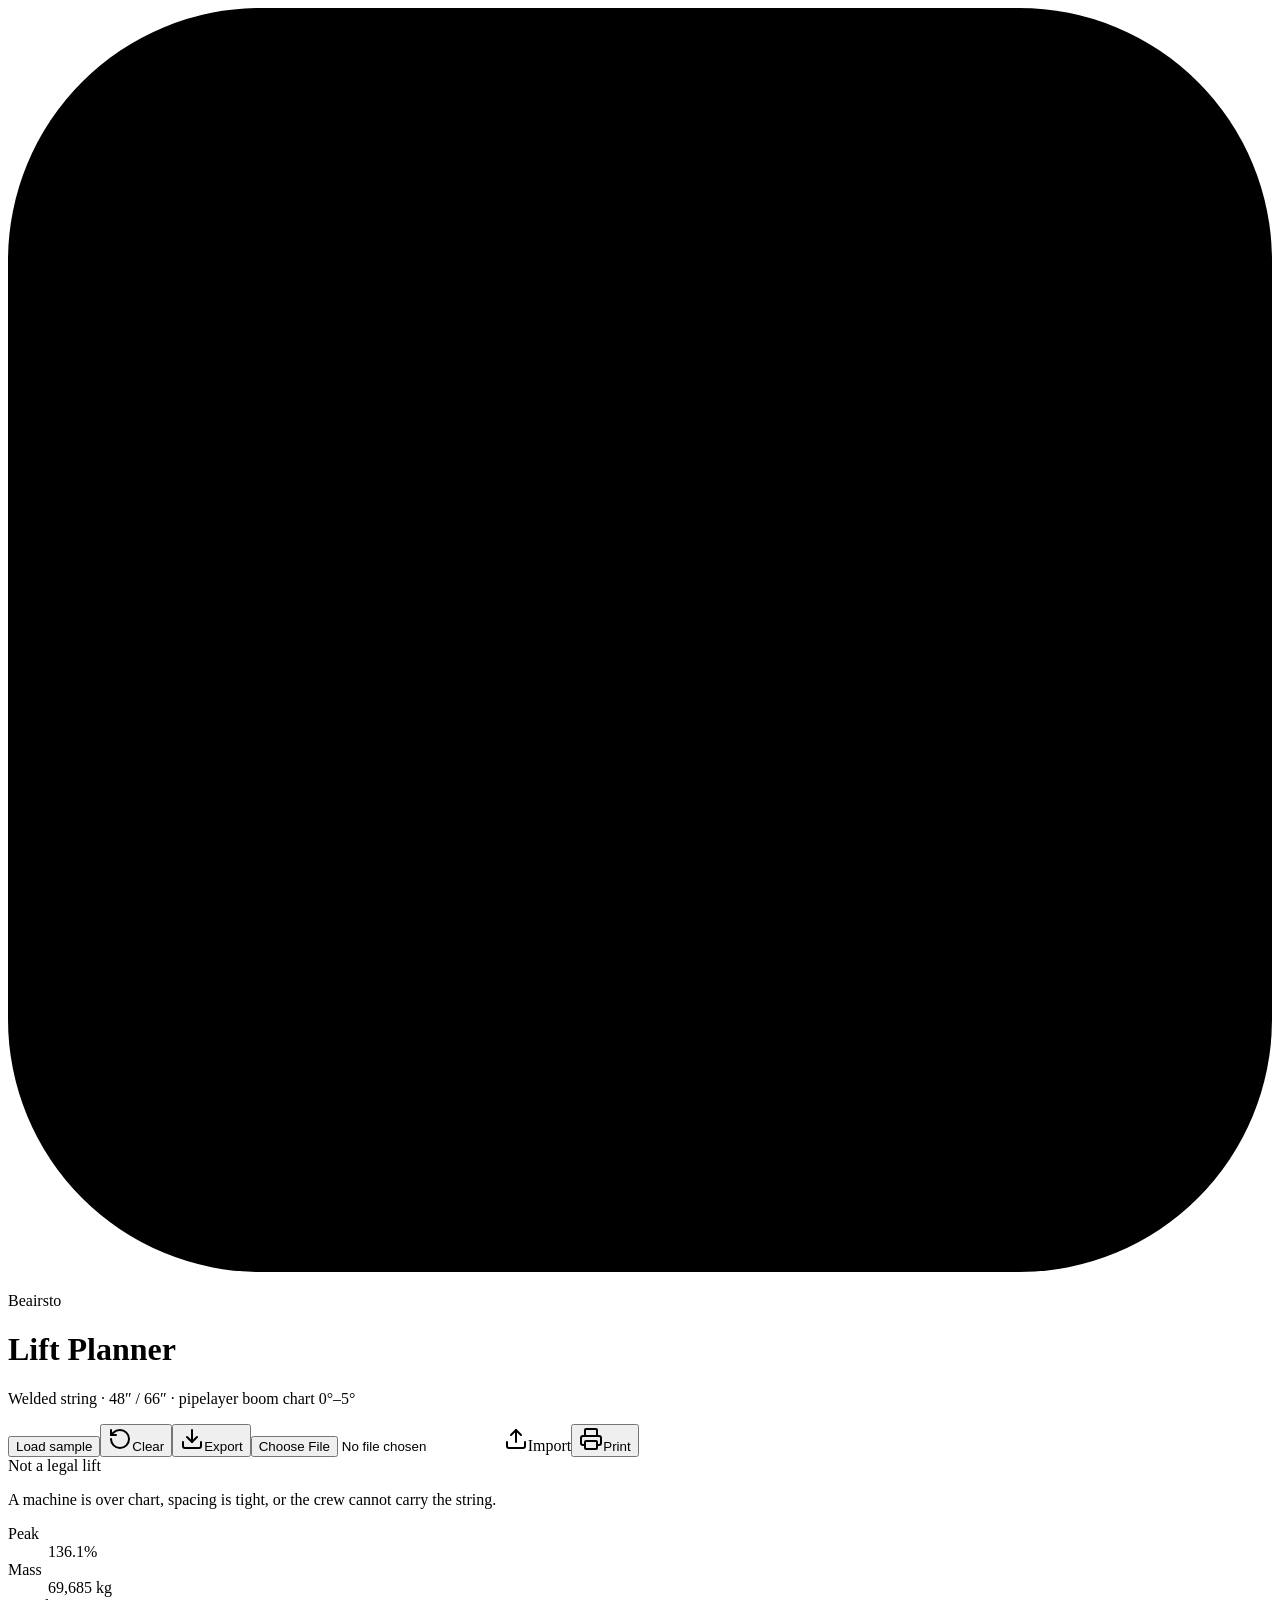
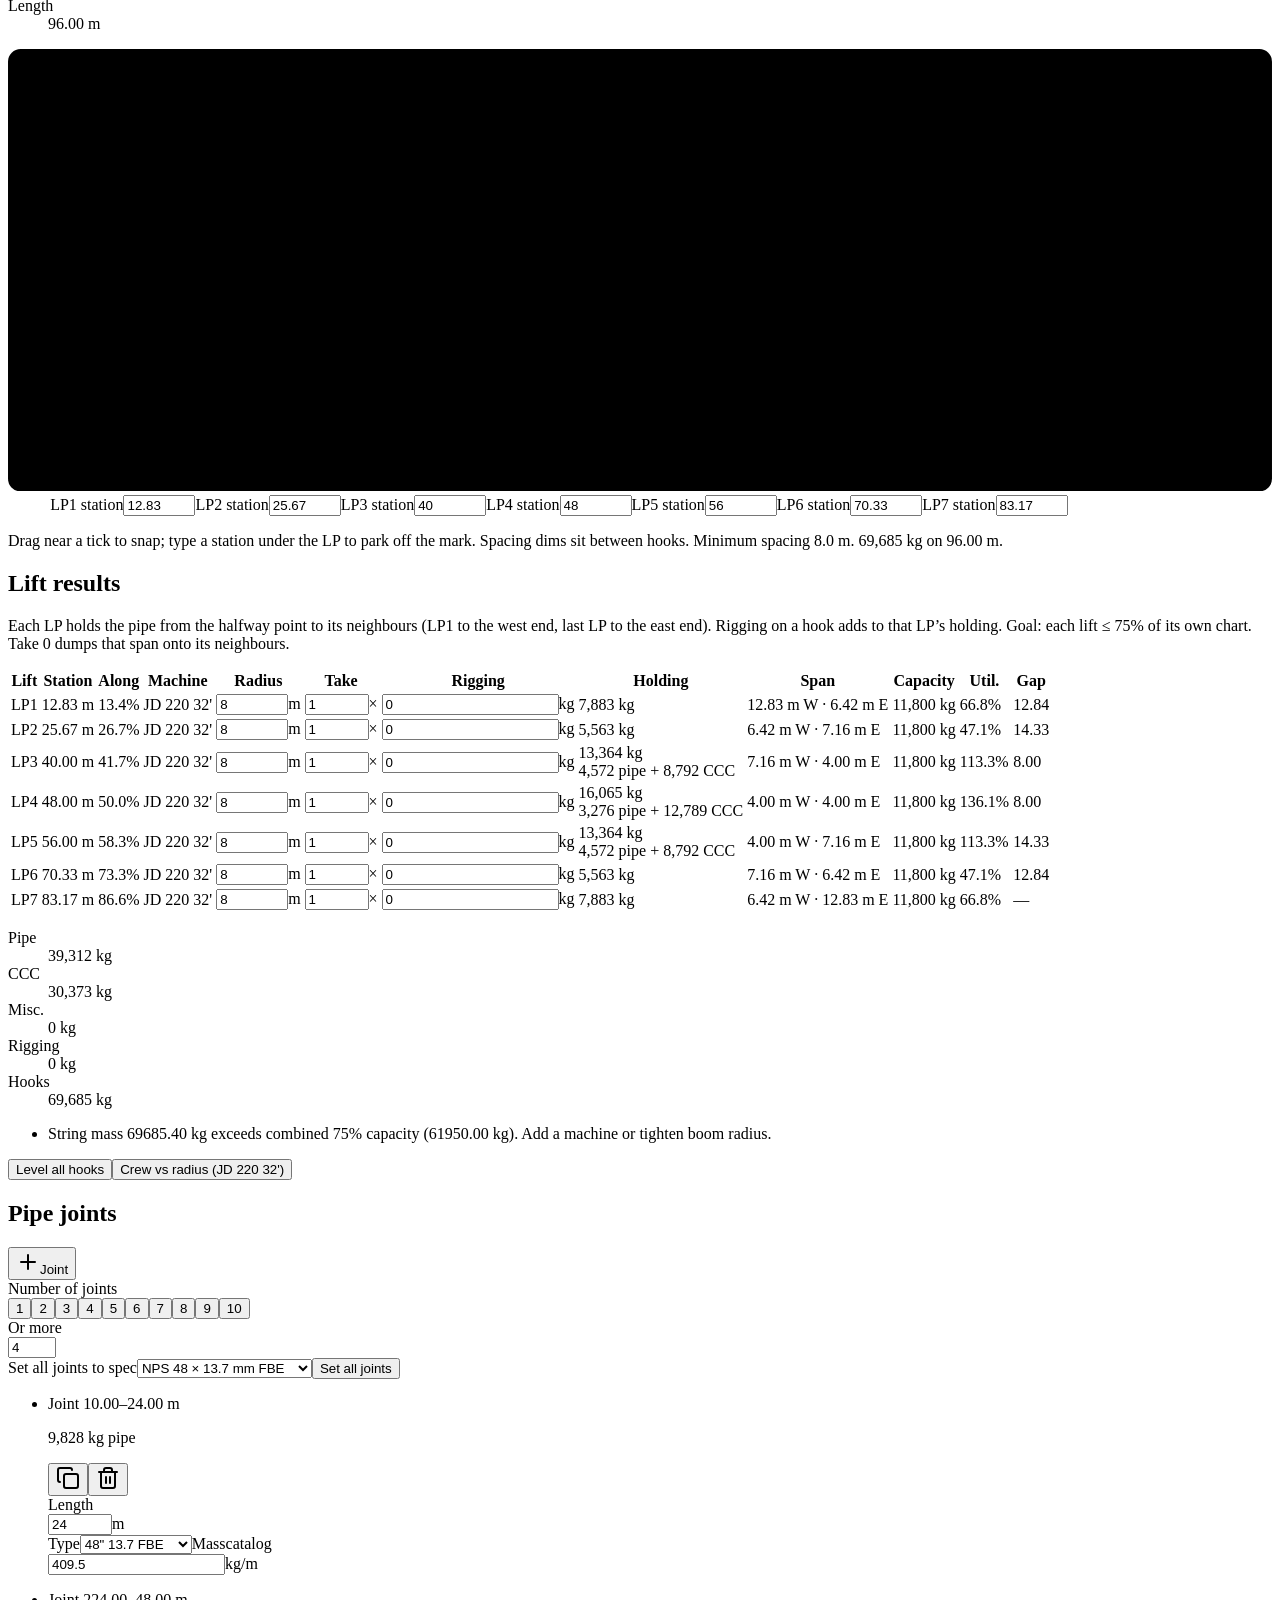
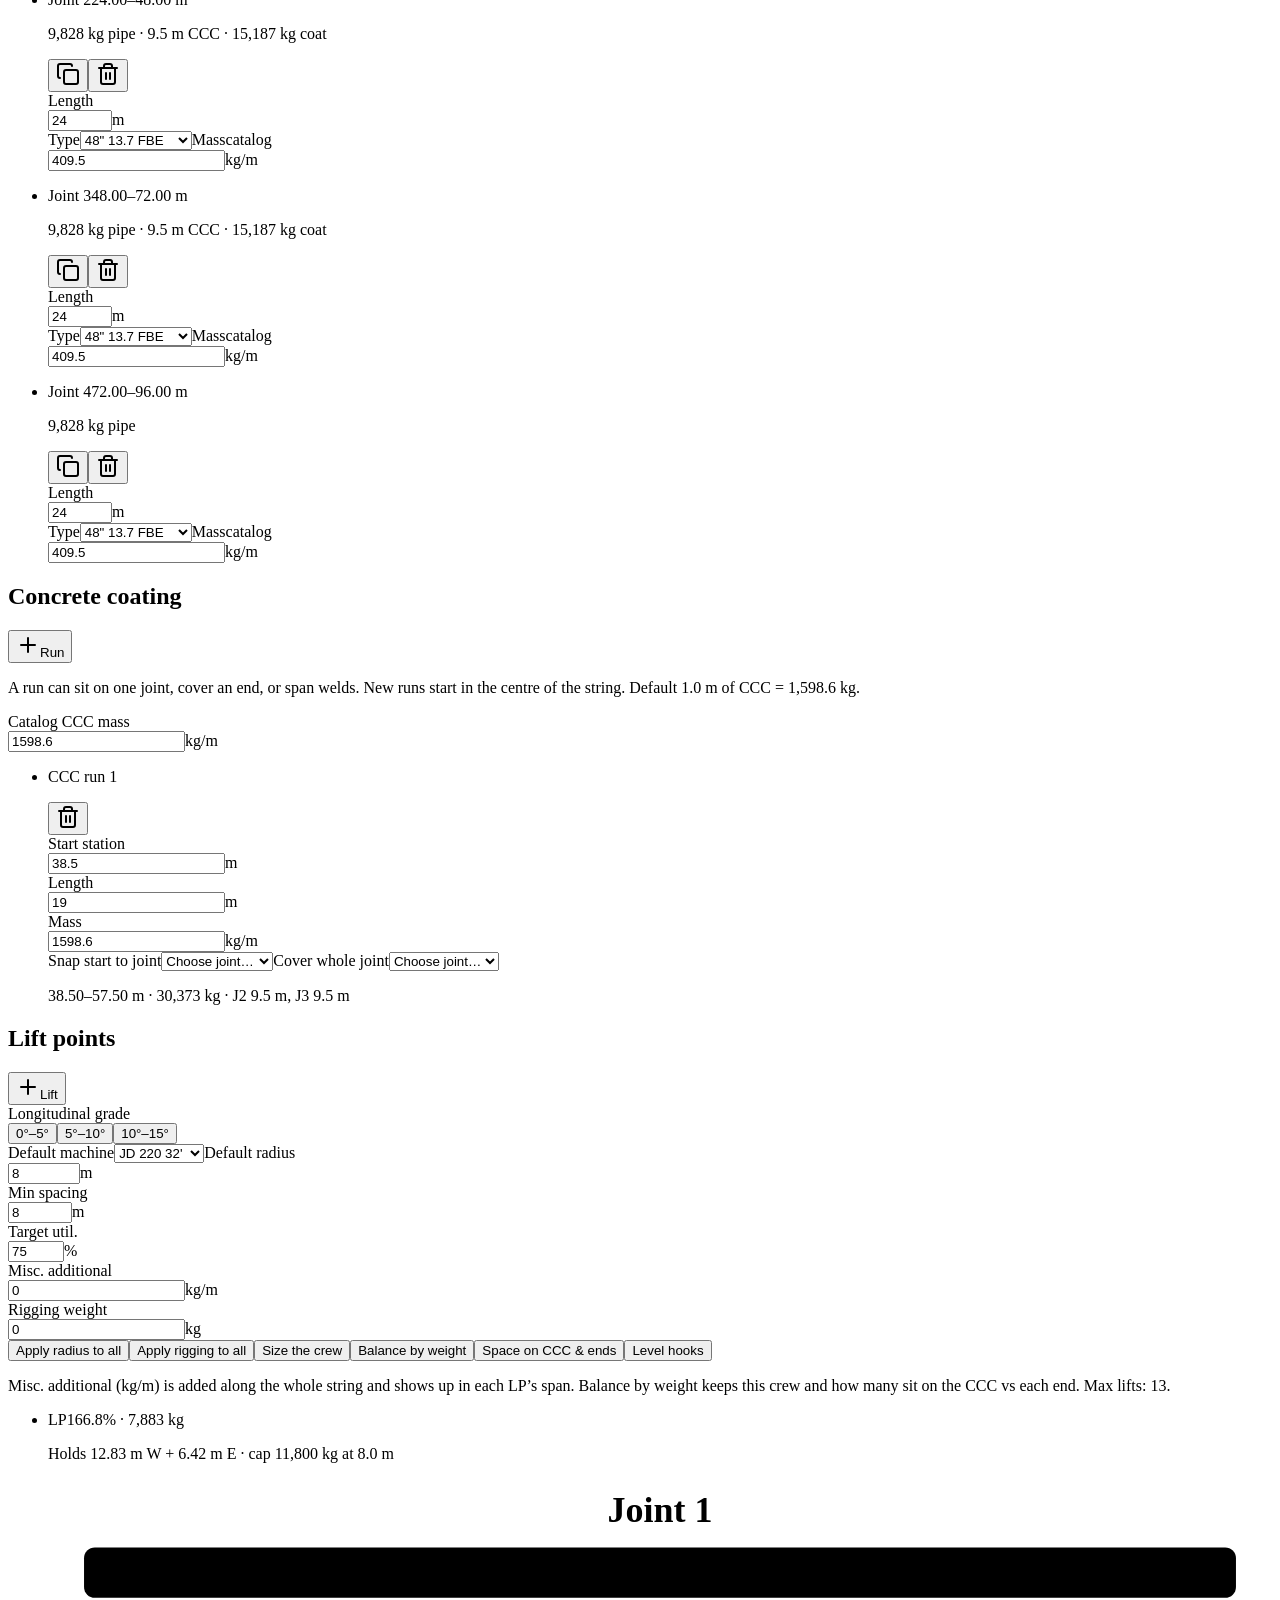
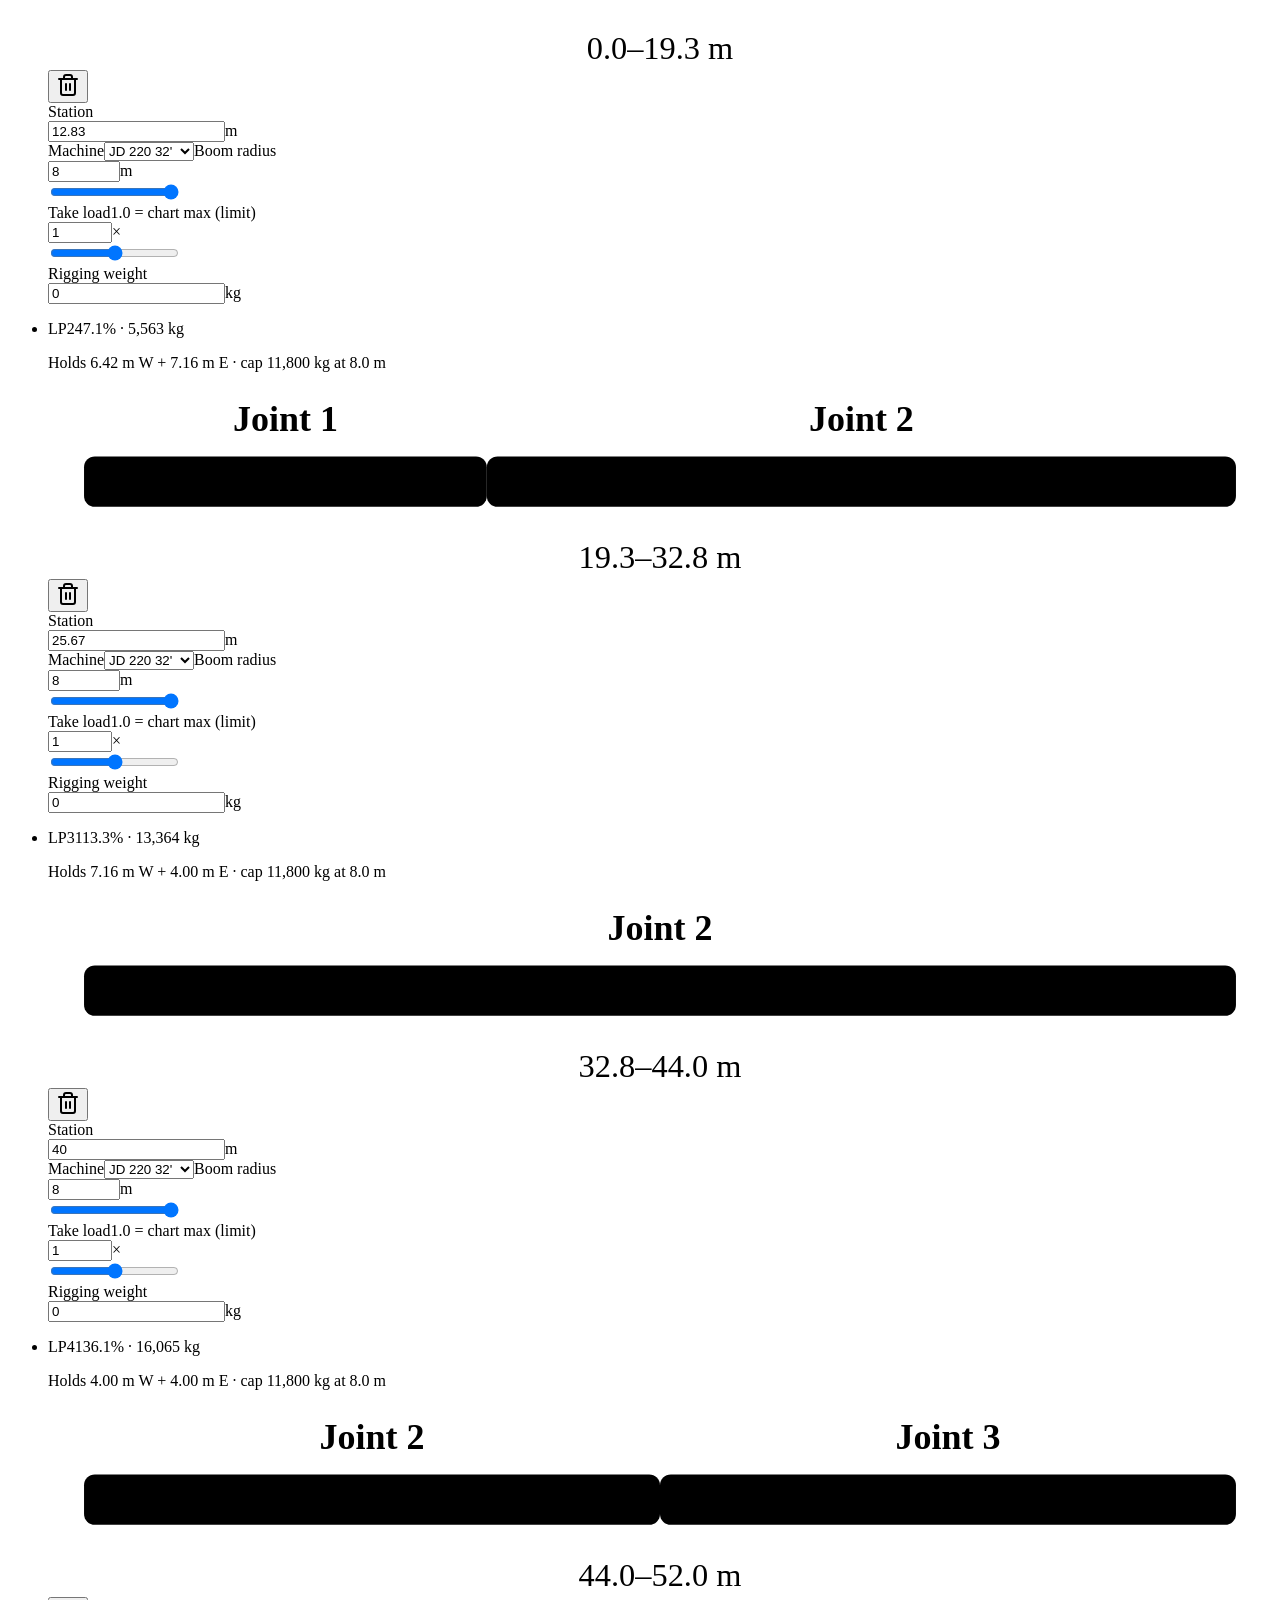
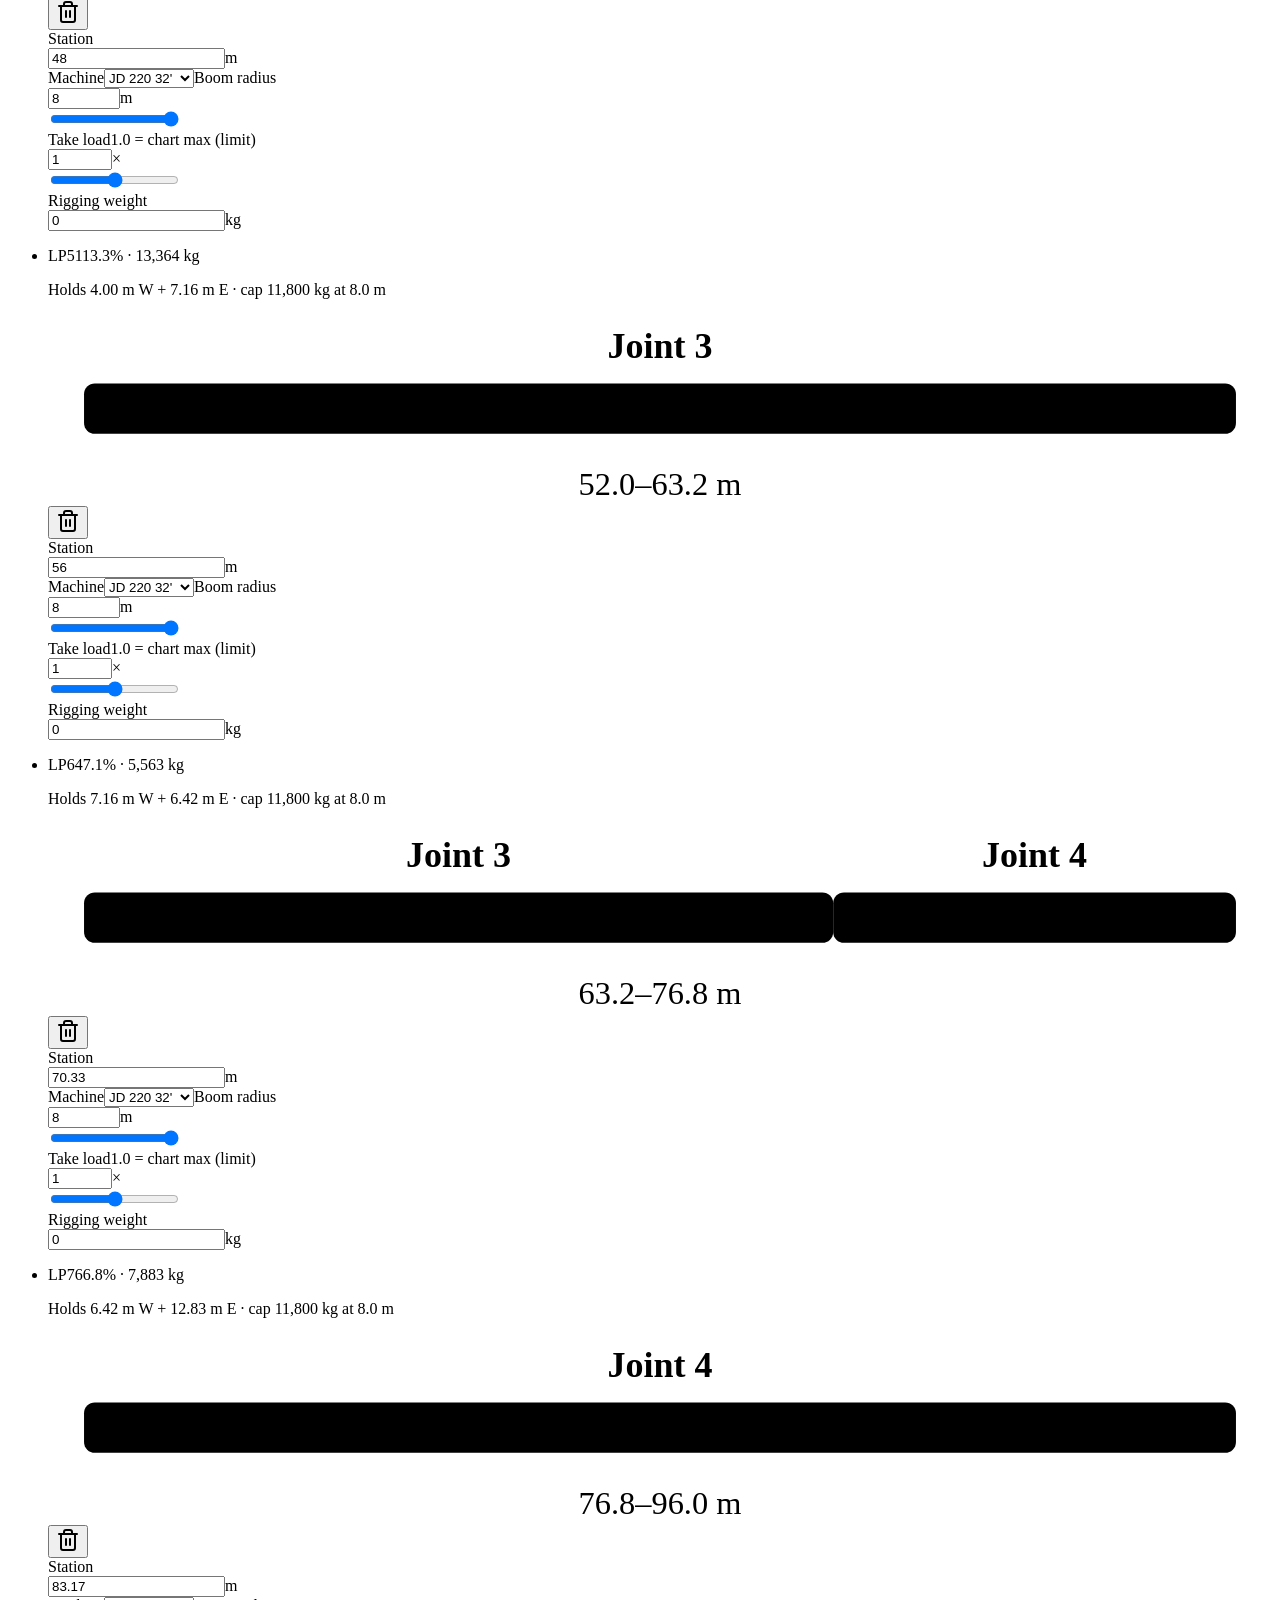
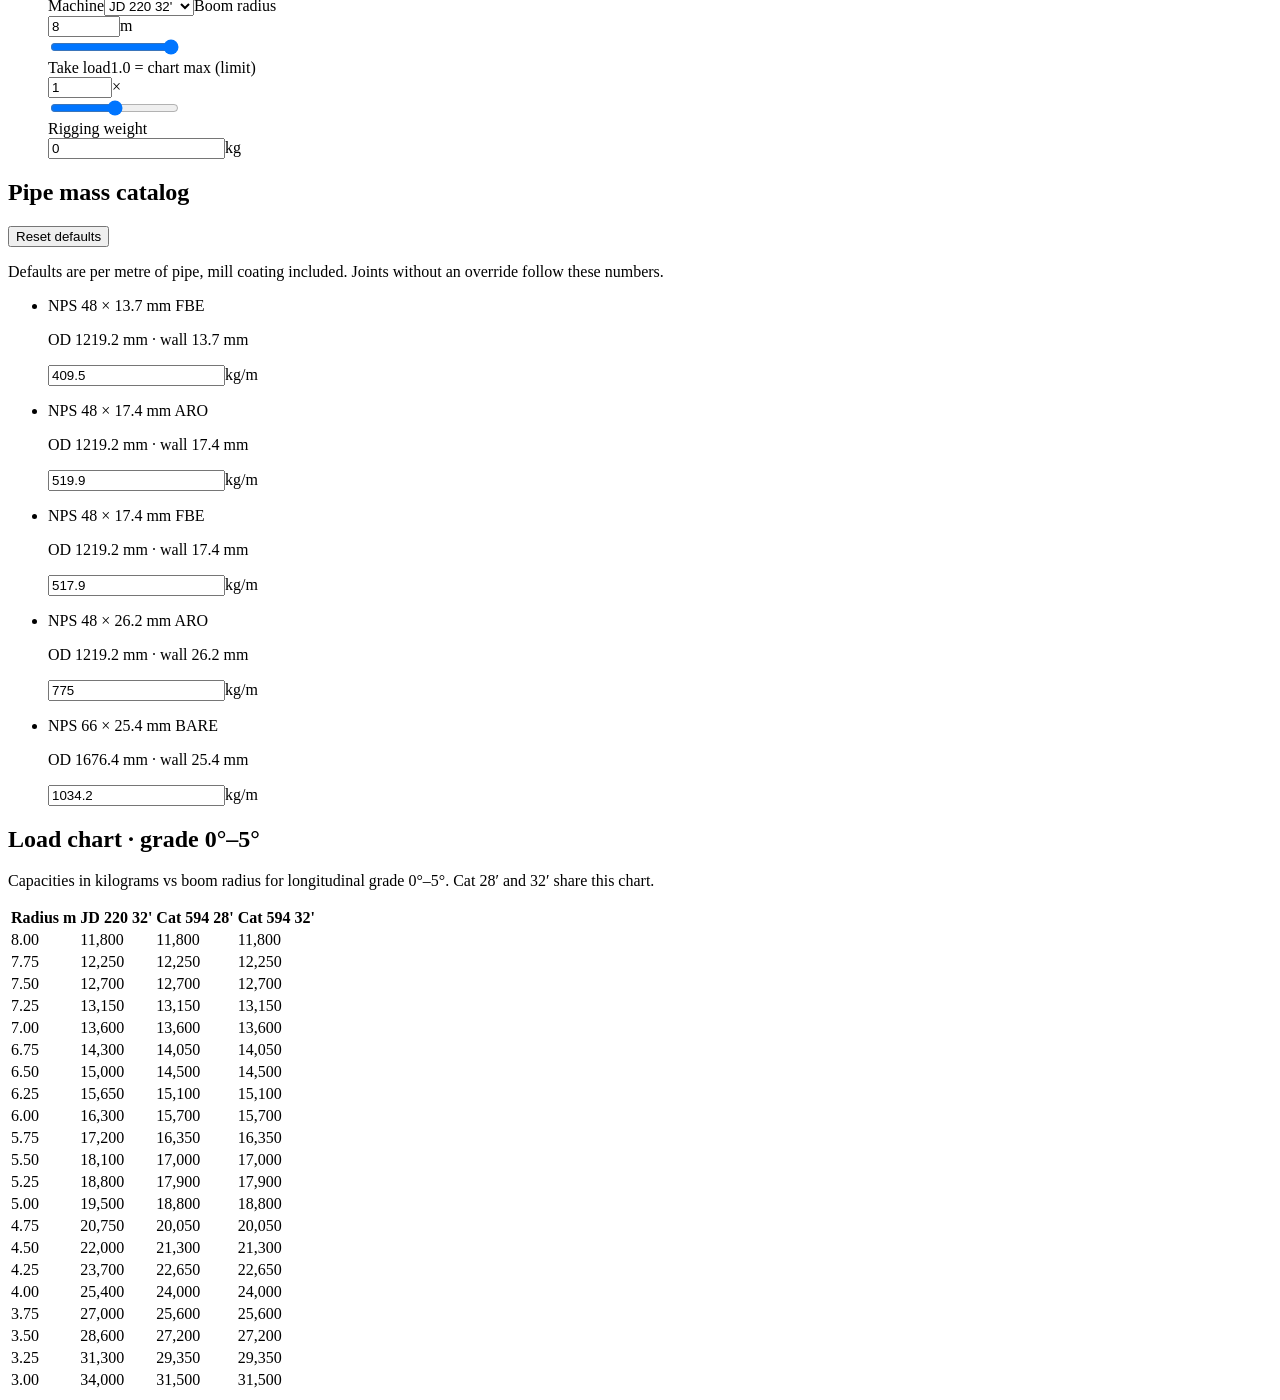
==== commit a691aa7c: "Drop the preview-only script from the public site." ====
--- a/index.html
+++ b/index.html
@@ -1,3 +1 @@
-<!DOCTYPE html>
-<!-- saved from url=(0147)file:///C:/Users/deryk.tiahnybok/OneDrive%20-%20Midwest%20Pipeline/Documents/Grok%20Builds/Beairsto%20Lift%20Planner/Beairsto%20Lift%20Planner.html -->
-<html lang="en" class="antialiased"><head><meta http-equiv="Content-Type" content="text/html; charset=UTF-8"><meta name="twitter:card" content="summary_large_image"><meta property="og:title" content="Beairsto Lift Planner"><meta property="og:image" content="https://pipeliftcalculator0.grok.me/og.jpg"><meta property="og:image:width" content="1200"><meta property="og:image:height" content="630"><meta name="viewport" content="width=device-width, initial-scale=1"><link rel="stylesheet" href="./index_files/styles-DBhgKhgJ.css" data-precedence="default"><link rel="stylesheet" href="./index_files/css2" data-precedence="default"><title>Beairsto Lift Planner</title><meta name="description" content="Size pipelayer crews for welded 48&quot; and 66&quot; strings. Coat, space lifts, and stay under 75% of boom capacity."><meta name="theme-color" content="#101214"><link rel="modulepreload" href="./index_files/index-BRLNwMpW.js.download"><link rel="modulepreload" href="https://pipeliftcalculator0.grok.me/assets/routes-BgaY-rwn.js"><link rel="icon" type="image/svg+xml" href="https://pipeliftcalculator0.grok.me/favicon.svg"><link rel="manifest" href="https://pipeliftcalculator0.grok.me/__grok/manifest.webmanifest"><link rel="apple-touch-icon" href="https://pipeliftcalculator0.grok.me/__grok/icon-180.png"><meta name="apple-mobile-web-app-title" content="Beairsto Lift Planner"><meta name="apple-mobile-web-app-status-bar-style" content="black"><meta name="grok-project-id" content="01a08cfb-dc5b-7993-a8b4-052dd57902a4"><script src="./index_files/extensions.js.download" data-project-id="01a08cfb-dc5b-7993-a8b4-052dd57902a4" defer=""></script><meta property="grok:app_id" content="01a08cfb-dc5b-7993-a8b4-052dd57902a4"></head><body><!--$--><div class="min-h-dvh max-w-[100vw] overflow-x-hidden bg-background text-foreground"><header class="border-b border-border bg-card/80 px-4 py-4 sm:px-6"><div class="mx-auto flex w-full min-w-0 max-w-[1400px] flex-col gap-4 sm:flex-row sm:items-center sm:justify-between"><div class="flex min-w-0 items-center gap-3"><svg viewBox="0 0 40 40" class="size-10 shrink-0" aria-hidden="true"><rect width="40" height="40" rx="8" fill="var(--color-surface-2)"></rect><circle cx="20" cy="20" r="12" fill="none" stroke="var(--color-primary)" stroke-width="2.2"></circle><circle cx="20" cy="20" r="6" fill="none" stroke="var(--color-accent)" stroke-width="2"></circle></svg><div><p class="text-[11px] font-medium uppercase tracking-[0.22em] text-muted-foreground">Beairsto</p><h1 class="text-xl font-medium tracking-tight sm:text-2xl">Lift Planner</h1><p class="text-xs text-muted-foreground">Welded string · 48″ / 66″ · pipelayer boom chart 0°–5°</p></div></div><div class="no-print flex min-w-0 flex-wrap gap-2"><button class="inline-flex items-center justify-center gap-2 whitespace-nowrap rounded-md font-medium transition-[transform,background-color,opacity,border-color] duration-150 ease-out focus-visible:outline-none focus-visible:ring-2 focus-visible:ring-ring/70 disabled:pointer-events-none disabled:opacity-40 [&amp;_svg]:pointer-events-none [&amp;_svg]:size-4 [&amp;_svg]:shrink-0 active:scale-[0.98] border border-border bg-transparent text-foreground hover:bg-surface h-9 px-3 text-xs" type="button">Load sample</button><button class="inline-flex items-center justify-center gap-2 whitespace-nowrap rounded-md font-medium transition-[transform,background-color,opacity,border-color] duration-150 ease-out focus-visible:outline-none focus-visible:ring-2 focus-visible:ring-ring/70 disabled:pointer-events-none disabled:opacity-40 [&amp;_svg]:pointer-events-none [&amp;_svg]:size-4 [&amp;_svg]:shrink-0 active:scale-[0.98] border border-border bg-transparent text-foreground hover:bg-surface h-9 px-3 text-xs" type="button"><svg xmlns="http://www.w3.org/2000/svg" width="24" height="24" viewBox="0 0 24 24" fill="none" stroke="currentColor" stroke-width="2" stroke-linecap="round" stroke-linejoin="round" class="lucide lucide-rotate-ccw" aria-hidden="true"><path d="M3 12a9 9 0 1 0 9-9 9.75 9.75 0 0 0-6.74 2.74L3 8"></path><path d="M3 3v5h5"></path></svg>Clear</button><button class="inline-flex items-center justify-center gap-2 whitespace-nowrap rounded-md font-medium transition-[transform,background-color,opacity,border-color] duration-150 ease-out focus-visible:outline-none focus-visible:ring-2 focus-visible:ring-ring/70 disabled:pointer-events-none disabled:opacity-40 [&amp;_svg]:pointer-events-none [&amp;_svg]:size-4 [&amp;_svg]:shrink-0 active:scale-[0.98] border border-border bg-transparent text-foreground hover:bg-surface h-9 px-3 text-xs" type="button"><svg xmlns="http://www.w3.org/2000/svg" width="24" height="24" viewBox="0 0 24 24" fill="none" stroke="currentColor" stroke-width="2" stroke-linecap="round" stroke-linejoin="round" class="lucide lucide-download" aria-hidden="true"><path d="M21 15v4a2 2 0 0 1-2 2H5a2 2 0 0 1-2-2v-4"></path><polyline points="7 10 12 15 17 10"></polyline><line x1="12" x2="12" y1="15" y2="3"></line></svg>Export</button><label class="inline-flex"><input type="file" accept="application/json" class="sr-only"><span class="inline-flex h-9 cursor-pointer items-center gap-2 rounded-md border border-border bg-transparent px-3 text-xs font-medium hover:bg-surface"><svg xmlns="http://www.w3.org/2000/svg" width="24" height="24" viewBox="0 0 24 24" fill="none" stroke="currentColor" stroke-width="2" stroke-linecap="round" stroke-linejoin="round" class="lucide lucide-upload size-4" aria-hidden="true"><path d="M21 15v4a2 2 0 0 1-2 2H5a2 2 0 0 1-2-2v-4"></path><polyline points="17 8 12 3 7 8"></polyline><line x1="12" x2="12" y1="3" y2="15"></line></svg>Import</span></label><button class="inline-flex items-center justify-center gap-2 whitespace-nowrap rounded-md font-medium transition-[transform,background-color,opacity,border-color] duration-150 ease-out focus-visible:outline-none focus-visible:ring-2 focus-visible:ring-ring/70 disabled:pointer-events-none disabled:opacity-40 [&amp;_svg]:pointer-events-none [&amp;_svg]:size-4 [&amp;_svg]:shrink-0 active:scale-[0.98] bg-surface text-foreground hover:bg-surface-2 h-9 px-3 text-xs" type="button"><svg xmlns="http://www.w3.org/2000/svg" width="24" height="24" viewBox="0 0 24 24" fill="none" stroke="currentColor" stroke-width="2" stroke-linecap="round" stroke-linejoin="round" class="lucide lucide-printer" aria-hidden="true"><path d="M6 18H4a2 2 0 0 1-2-2v-5a2 2 0 0 1 2-2h16a2 2 0 0 1 2 2v5a2 2 0 0 1-2 2h-2"></path><path d="M6 9V3a1 1 0 0 1 1-1h10a1 1 0 0 1 1 1v6"></path><rect x="6" y="14" width="12" height="8" rx="1"></rect></svg>Print</button></div></div></header><section class="border-b border-border px-4 py-3 sm:px-6 bg-warning/10"><div class="mx-auto flex w-full min-w-0 max-w-[1400px] flex-col gap-3 sm:flex-row sm:items-center sm:justify-between"><div class="flex min-w-0 flex-col gap-2"><div class="flex min-w-0 flex-col gap-2 sm:flex-row sm:items-start sm:gap-3"><span class="inline-flex items-center rounded-sm px-2 py-0.5 text-xs font-medium tracking-wide uppercase bg-warning/20 text-warning w-fit shrink-0">Over target, under chart</span><p class="min-w-0 text-sm text-foreground">No machine is past 100%, but at least one is above the 75% (or set) cap.</p></div></div><dl class="grid grid-cols-3 gap-4 font-mono text-sm tabular-nums sm:flex sm:shrink-0 sm:gap-6"><div><dt class="text-[10px] uppercase tracking-wider text-muted-foreground">Peak</dt><dd>90.5%</dd></div><div><dt class="text-[10px] uppercase tracking-wider text-muted-foreground">Mass</dt><dd>172,325<!-- --> kg</dd></div><div><dt class="text-[10px] uppercase tracking-wider text-muted-foreground">Length</dt><dd>186.60<!-- --> m</dd></div></dl></div></section><div class="mx-auto w-full min-w-0 max-w-[1800px] px-6 py-6"><div class="grid min-w-0 gap-5"><div class="min-w-0 rounded-xl border border-border bg-card p-4 shadow-panel"><div class="min-w-0 overflow-x-auto"><div class="min-w-[64rem]"><svg viewBox="0 0 1200 420" class="h-auto w-full touch-none select-none" role="img" aria-label="Pipe string schematic with lift points"><rect width="1200" height="420" fill="var(--color-card)" rx="12"></rect><text x="40" y="36" fill="var(--color-muted-foreground)" font-size="13" letter-spacing="0.18em" font-family="var(--font-sans)">STRING ELEVATION</text><g><rect x="40" y="132" width="136.84887459807072" height="36" fill="var(--color-pipe)" rx="6"></rect></g><g><rect x="176.84887459807072" y="132" width="163.85852090032154" height="36" fill="var(--color-pipe)" rx="6"></rect><line x1="176.84887459807072" x2="176.84887459807072" y1="122" y2="178" stroke="var(--color-foreground)" stroke-width="2"></line></g><g><rect x="340.70739549839226" y="132" width="163.85852090032154" height="36" fill="var(--color-pipe)" rx="6"></rect><line x1="340.70739549839226" x2="340.70739549839226" y1="122" y2="178" stroke="var(--color-foreground)" stroke-width="2"></line></g><g><rect x="504.5659163987138" y="132" width="163.85852090032148" height="36" fill="var(--color-pipe)" rx="6"></rect><line x1="504.5659163987138" x2="504.5659163987138" y1="122" y2="178" stroke="var(--color-foreground)" stroke-width="2"></line></g><g><rect x="668.4244372990353" y="132" width="163.85852090032154" height="36" fill="var(--color-pipe)" rx="6"></rect><line x1="668.4244372990353" x2="668.4244372990353" y1="122" y2="178" stroke="var(--color-foreground)" stroke-width="2"></line></g><g><rect x="832.2829581993568" y="132" width="163.85852090032154" height="36" fill="var(--color-pipe)" rx="6"></rect><line x1="832.2829581993568" x2="832.2829581993568" y1="122" y2="178" stroke="var(--color-foreground)" stroke-width="2"></line></g><g><rect x="996.1414790996783" y="132" width="163.85852090032165" height="36" fill="var(--color-pipe)" rx="6"></rect><line x1="996.1414790996783" x2="996.1414790996783" y1="122" y2="178" stroke="var(--color-foreground)" stroke-width="2"></line></g><defs><pattern id="coatHatch" width="8" height="8" patternUnits="userSpaceOnUse" patternTransform="rotate(45)"><line x1="0" y1="0" x2="0" y2="8" stroke="var(--color-coat)" stroke-width="4"></line></pattern></defs><g><text x="108.42443729903536" y="110" text-anchor="middle" fill="var(--color-foreground)" font-size="14" font-family="var(--font-sans)" font-weight="600">48" 26.2 ARO</text><text x="108.42443729903536" y="128" text-anchor="middle" fill="var(--color-muted-foreground)" font-size="13" font-family="var(--font-mono)">22.8<!-- --> m</text></g><g><text x="258.7781350482315" y="110" text-anchor="middle" fill="var(--color-foreground)" font-size="14" font-family="var(--font-sans)" font-weight="600">48" 26.2 ARO</text><text x="258.7781350482315" y="128" text-anchor="middle" fill="var(--color-muted-foreground)" font-size="13" font-family="var(--font-mono)">27.3<!-- --> m</text></g><g><text x="422.636655948553" y="110" text-anchor="middle" fill="var(--color-foreground)" font-size="14" font-family="var(--font-sans)" font-weight="600">48" 26.2 ARO</text><text x="422.636655948553" y="128" text-anchor="middle" fill="var(--color-muted-foreground)" font-size="13" font-family="var(--font-mono)">27.3<!-- --> m</text></g><g><text x="586.4951768488745" y="110" text-anchor="middle" fill="var(--color-foreground)" font-size="14" font-family="var(--font-sans)" font-weight="600">48" 26.2 ARO</text><text x="586.4951768488745" y="128" text-anchor="middle" fill="var(--color-muted-foreground)" font-size="13" font-family="var(--font-mono)">27.3<!-- --> m</text></g><g><text x="750.353697749196" y="110" text-anchor="middle" fill="var(--color-foreground)" font-size="14" font-family="var(--font-sans)" font-weight="600">48" 26.2 ARO</text><text x="750.353697749196" y="128" text-anchor="middle" fill="var(--color-muted-foreground)" font-size="13" font-family="var(--font-mono)">27.3 m</text></g><g><text x="914.2122186495176" y="110" text-anchor="middle" fill="var(--color-foreground)" font-size="14" font-family="var(--font-sans)" font-weight="600">48" 26.2 ARO</text><text x="914.2122186495176" y="128" text-anchor="middle" fill="var(--color-muted-foreground)" font-size="13" font-family="var(--font-mono)">27.3 m</text></g><g><text x="1078.0707395498391" y="110" text-anchor="middle" fill="var(--color-foreground)" font-size="14" font-family="var(--font-sans)" font-weight="600">48" 26.2 ARO</text><text x="1078.0707395498391" y="128" text-anchor="middle" fill="var(--color-muted-foreground)" font-size="13" font-family="var(--font-mono)">27.3 m</text></g><text x="108.42443729903536" y="156" text-anchor="middle" fill="var(--color-background)" font-size="14" font-family="var(--font-sans)" font-weight="600">J<!-- -->1</text><text x="258.7781350482315" y="156" text-anchor="middle" fill="var(--color-background)" font-size="14" font-family="var(--font-sans)" font-weight="600">J<!-- -->2</text><text x="422.636655948553" y="156" text-anchor="middle" fill="var(--color-background)" font-size="14" font-family="var(--font-sans)" font-weight="600">J<!-- -->3</text><text x="586.4951768488745" y="156" text-anchor="middle" fill="var(--color-background)" font-size="14" font-family="var(--font-sans)" font-weight="600">J<!-- -->4</text><text x="750.353697749196" y="156" text-anchor="middle" fill="var(--color-background)" font-size="14" font-family="var(--font-sans)" font-weight="600">J5</text><text x="914.2122186495176" y="156" text-anchor="middle" fill="var(--color-background)" font-size="14" font-family="var(--font-sans)" font-weight="600">J6</text><text x="1078.0707395498391" y="156" text-anchor="middle" fill="var(--color-background)" font-size="14" font-family="var(--font-sans)" font-weight="600">J7</text><g transform="translate(600.0000000000001, 28)"><polygon points="0,12 -7,0 7,0" fill="var(--color-foreground)"></polygon><text x="0" y="-4" text-anchor="middle" fill="var(--color-muted-foreground)" font-size="12" font-family="var(--font-mono)">CG <!-- -->93.30</text></g><text x="600" y="208" text-anchor="middle" fill="var(--color-muted-foreground)" font-size="11" font-family="var(--font-sans)" letter-spacing="0.06em" opacity="0.85">String · 6 LPs</text><g><g><line x1="40" x2="40" y1="122" y2="198" stroke="var(--color-muted-foreground)" stroke-width="1.3" opacity="0.45"></line></g><g><line x1="1160" x2="1160" y1="122" y2="198" stroke="var(--color-muted-foreground)" stroke-width="1.3" opacity="0.45"></line></g><line x1="200.0171489817792" x2="200.0171489817792" y1="128" y2="192" stroke="var(--color-muted-foreground)" stroke-width="1.1" stroke-dasharray="3 4" opacity="0.45"></line><line x1="359.97427652733114" x2="359.97427652733114" y1="128" y2="192" stroke="var(--color-muted-foreground)" stroke-width="1.1" stroke-dasharray="3 4" opacity="0.45"></line><line x1="519.9914255091103" x2="519.9914255091103" y1="128" y2="192" stroke="var(--color-muted-foreground)" stroke-width="1.1" stroke-dasharray="3 4" opacity="0.45"></line><line x1="680.0085744908895" x2="680.0085744908895" y1="128" y2="192" stroke="var(--color-muted-foreground)" stroke-width="1.1" stroke-dasharray="3 4" opacity="0.45"></line><line x1="840.0257234726686" x2="840.0257234726686" y1="128" y2="192" stroke="var(--color-muted-foreground)" stroke-width="1.1" stroke-dasharray="3 4" opacity="0.45"></line><line x1="999.9828510182207" x2="999.9828510182207" y1="128" y2="192" stroke="var(--color-muted-foreground)" stroke-width="1.1" stroke-dasharray="3 4" opacity="0.45"></line></g><g transform="translate(133.33333333333331, 0)" class="cursor-grab"><rect x="-22" y="134" width="44" height="270" fill="transparent"></rect><line x1="0" x2="0" y1="178" y2="250" stroke="var(--color-warning)" stroke-width="2"></line><rect x="-12" y="250" width="24" height="56" rx="3" fill="var(--color-surface-2)" stroke="var(--color-border)"></rect><rect x="-12" y="255.29224705882353" width="24" height="50.707752941176466" rx="3" fill="var(--color-warning)"></rect><circle cx="0" cy="180" r="13" fill="var(--color-card)" stroke="var(--color-warning)" stroke-width="3"></circle><path d="M-7 30 L0 21 L7 30" fill="none" stroke="var(--color-warning)" stroke-width="2" transform="translate(0, 150)"></path><text x="0" y="240" text-anchor="middle" fill="var(--color-warning)" font-size="13" font-family="var(--font-mono)" font-weight="600">90.5%</text><text x="0" y="402" text-anchor="middle" fill="var(--color-foreground)" font-size="13" font-family="var(--font-sans)" font-weight="600">LP<!-- -->1</text></g><g transform="translate(319.99999999999994, 0)" class="cursor-grab"><rect x="-22" y="134" width="44" height="270" fill="transparent"></rect><line x1="0" x2="0" y1="178" y2="250" stroke="var(--color-warning)" stroke-width="2"></line><rect x="-12" y="250" width="24" height="56" rx="3" fill="var(--color-surface-2)" stroke="var(--color-border)"></rect><rect x="-12" y="255.29224705882353" width="24" height="50.70775294117647" rx="3" fill="var(--color-warning)"></rect><circle cx="0" cy="180" r="13" fill="var(--color-card)" stroke="var(--color-warning)" stroke-width="3"></circle><path d="M-7 30 L0 21 L7 30" fill="none" stroke="var(--color-warning)" stroke-width="2" transform="translate(0, 150)"></path><text x="0" y="240" text-anchor="middle" fill="var(--color-warning)" font-size="13" font-family="var(--font-mono)" font-weight="600">90.5%</text><text x="0" y="402" text-anchor="middle" fill="var(--color-foreground)" font-size="13" font-family="var(--font-sans)" font-weight="600">LP<!-- -->2</text></g><g transform="translate(506.66666666666663, 0)" class="cursor-grab"><rect x="-22" y="134" width="44" height="270" fill="transparent"></rect><line x1="0" x2="0" y1="178" y2="250" stroke="var(--color-warning)" stroke-width="2"></line><rect x="-12" y="250" width="24" height="56" rx="3" fill="var(--color-surface-2)" stroke="var(--color-border)"></rect><rect x="-12" y="255.29224705882353" width="24" height="50.707752941176466" rx="3" fill="var(--color-warning)"></rect><circle cx="0" cy="180" r="13" fill="var(--color-card)" stroke="var(--color-warning)" stroke-width="3"></circle><path d="M-7 30 L0 21 L7 30" fill="none" stroke="var(--color-warning)" stroke-width="2" transform="translate(0, 150)"></path><text x="0" y="240" text-anchor="middle" fill="var(--color-warning)" font-size="13" font-family="var(--font-mono)" font-weight="600">90.5%</text><text x="0" y="402" text-anchor="middle" fill="var(--color-foreground)" font-size="13" font-family="var(--font-sans)" font-weight="600">LP<!-- -->3</text></g><g transform="translate(693.3333333333333, 0)" class="cursor-grab"><rect x="-22" y="134" width="44" height="270" fill="transparent"></rect><line x1="0" x2="0" y1="178" y2="250" stroke="var(--color-warning)" stroke-width="2"></line><rect x="-12" y="250" width="24" height="56" rx="3" fill="var(--color-surface-2)" stroke="var(--color-border)"></rect><rect x="-12" y="255.29224705882353" width="24" height="50.707752941176466" rx="3" fill="var(--color-warning)"></rect><circle cx="0" cy="180" r="13" fill="var(--color-card)" stroke="var(--color-warning)" stroke-width="3"></circle><path d="M-7 30 L0 21 L7 30" fill="none" stroke="var(--color-warning)" stroke-width="2" transform="translate(0, 150)"></path><text x="0" y="240" text-anchor="middle" fill="var(--color-warning)" font-size="13" font-family="var(--font-mono)" font-weight="600">90.5%</text><text x="0" y="402" text-anchor="middle" fill="var(--color-foreground)" font-size="13" font-family="var(--font-sans)" font-weight="600">LP<!-- -->4</text></g><g transform="translate(879.9999999999999, 0)" class="cursor-grab"><rect x="-22" y="134" width="44" height="270" fill="transparent"></rect><line x1="0" x2="0" y1="178" y2="250" stroke="var(--color-warning)" stroke-width="2"></line><rect x="-12" y="250" width="24" height="56" rx="3" fill="var(--color-surface-2)" stroke="var(--color-border)"></rect><rect x="-12" y="255.29224705882353" width="24" height="50.70775294117647" rx="3" fill="var(--color-warning)"></rect><circle cx="0" cy="180" r="13" fill="var(--color-card)" stroke="var(--color-warning)" stroke-width="3"></circle><path d="M-7 30 L0 21 L7 30" fill="none" stroke="var(--color-warning)" stroke-width="2" transform="translate(0, 150)"></path><text x="0" y="240" text-anchor="middle" fill="var(--color-warning)" font-size="13" font-family="var(--font-mono)" font-weight="600">90.5%</text><text x="0" y="402" text-anchor="middle" fill="var(--color-foreground)" font-size="13" font-family="var(--font-sans)" font-weight="600">LP<!-- -->5</text></g><g transform="translate(1066.6666666666665, 0)" class="cursor-grab"><rect x="-22" y="134" width="44" height="270" fill="transparent"></rect><line x1="0" x2="0" y1="178" y2="250" stroke="var(--color-warning)" stroke-width="2"></line><rect x="-12" y="250" width="24" height="56" rx="3" fill="var(--color-surface-2)" stroke="var(--color-border)"></rect><rect x="-12" y="255.29224705882348" width="24" height="50.70775294117651" rx="3" fill="var(--color-warning)"></rect><circle cx="0" cy="180" r="13" fill="var(--color-card)" stroke="var(--color-warning)" stroke-width="3"></circle><path d="M-7 30 L0 21 L7 30" fill="none" stroke="var(--color-warning)" stroke-width="2" transform="translate(0, 150)"></path><text x="0" y="240" text-anchor="middle" fill="var(--color-warning)" font-size="13" font-family="var(--font-mono)" font-weight="600">90.5%</text><text x="0" y="402" text-anchor="middle" fill="var(--color-foreground)" font-size="13" font-family="var(--font-sans)" font-weight="600">LP<!-- -->6</text></g><g pointer-events="none"><line x1="133.33333333333331" x2="133.33333333333331" y1="223" y2="233" stroke="var(--color-muted-foreground)" stroke-width="1.1"></line><line x1="319.99999999999994" x2="319.99999999999994" y1="223" y2="233" stroke="var(--color-muted-foreground)" stroke-width="1.1"></line><line x1="133.33333333333331" x2="319.99999999999994" y1="228" y2="228" stroke="var(--color-muted-foreground)" stroke-width="1"></line><text x="226.66666666666663" y="222" text-anchor="middle" fill="var(--color-muted-foreground)" font-size="11" font-family="var(--font-mono)" font-weight="500">31.10<!-- --> m</text></g><g pointer-events="none"><line x1="319.99999999999994" x2="319.99999999999994" y1="223" y2="233" stroke="var(--color-muted-foreground)" stroke-width="1.1"></line><line x1="506.66666666666663" x2="506.66666666666663" y1="223" y2="233" stroke="var(--color-muted-foreground)" stroke-width="1.1"></line><line x1="319.99999999999994" x2="506.66666666666663" y1="228" y2="228" stroke="var(--color-muted-foreground)" stroke-width="1"></line><text x="413.33333333333326" y="222" text-anchor="middle" fill="var(--color-muted-foreground)" font-size="11" font-family="var(--font-mono)" font-weight="500">31.10<!-- --> m</text></g><g pointer-events="none"><line x1="506.66666666666663" x2="506.66666666666663" y1="223" y2="233" stroke="var(--color-muted-foreground)" stroke-width="1.1"></line><line x1="693.3333333333333" x2="693.3333333333333" y1="223" y2="233" stroke="var(--color-muted-foreground)" stroke-width="1.1"></line><line x1="506.66666666666663" x2="693.3333333333333" y1="228" y2="228" stroke="var(--color-muted-foreground)" stroke-width="1"></line><text x="600" y="222" text-anchor="middle" fill="var(--color-muted-foreground)" font-size="11" font-family="var(--font-mono)" font-weight="500">31.10<!-- --> m</text></g><g pointer-events="none"><line x1="693.3333333333333" x2="693.3333333333333" y1="223" y2="233" stroke="var(--color-muted-foreground)" stroke-width="1.1"></line><line x1="879.9999999999999" x2="879.9999999999999" y1="223" y2="233" stroke="var(--color-muted-foreground)" stroke-width="1.1"></line><line x1="693.3333333333333" x2="879.9999999999999" y1="228" y2="228" stroke="var(--color-muted-foreground)" stroke-width="1"></line><text x="786.6666666666665" y="222" text-anchor="middle" fill="var(--color-muted-foreground)" font-size="11" font-family="var(--font-mono)" font-weight="500">31.10<!-- --> m</text></g><g pointer-events="none"><line x1="879.9999999999999" x2="879.9999999999999" y1="223" y2="233" stroke="var(--color-muted-foreground)" stroke-width="1.1"></line><line x1="1066.6666666666665" x2="1066.6666666666665" y1="223" y2="233" stroke="var(--color-muted-foreground)" stroke-width="1.1"></line><line x1="879.9999999999999" x2="1066.6666666666665" y1="228" y2="228" stroke="var(--color-muted-foreground)" stroke-width="1"></line><text x="973.3333333333333" y="222" text-anchor="middle" fill="var(--color-muted-foreground)" font-size="11" font-family="var(--font-mono)" font-weight="500">31.10<!-- --> m</text></g></svg><div class="relative h-10" style="margin-left:3.3333333333333335%;margin-right:3.3333333333333335%"><label class="absolute top-0 -translate-x-1/2" style="left: 8.33333%;"><span class="sr-only">LP<!-- -->1<!-- --> station</span><input type="number" inputmode="decimal" step="0.01" min="0" max="186.60000000000002" class="h-8 w-[4.75rem] rounded-md border border-border bg-surface px-1 text-center font-mono text-xs tabular-nums text-foreground focus-visible:border-accent focus-visible:outline-none focus-visible:ring-2 focus-visible:ring-ring/40" value="15.55"></label><label class="absolute top-0 -translate-x-1/2" style="left: 25%;"><span class="sr-only">LP<!-- -->2<!-- --> station</span><input type="number" inputmode="decimal" step="0.01" min="0" max="186.60000000000002" class="h-8 w-[4.75rem] rounded-md border border-border bg-surface px-1 text-center font-mono text-xs tabular-nums text-foreground focus-visible:border-accent focus-visible:outline-none focus-visible:ring-2 focus-visible:ring-ring/40" value="46.65"></label><label class="absolute top-0 -translate-x-1/2" style="left: 41.6667%;"><span class="sr-only">LP<!-- -->3<!-- --> station</span><input type="number" inputmode="decimal" step="0.01" min="0" max="186.60000000000002" class="h-8 w-[4.75rem] rounded-md border border-border bg-surface px-1 text-center font-mono text-xs tabular-nums text-foreground focus-visible:border-accent focus-visible:outline-none focus-visible:ring-2 focus-visible:ring-ring/40" value="77.75"></label><label class="absolute top-0 -translate-x-1/2" style="left: 58.3333%;"><span class="sr-only">LP<!-- -->4<!-- --> station</span><input type="number" inputmode="decimal" step="0.01" min="0" max="186.60000000000002" class="h-8 w-[4.75rem] rounded-md border border-border bg-surface px-1 text-center font-mono text-xs tabular-nums text-foreground focus-visible:border-accent focus-visible:outline-none focus-visible:ring-2 focus-visible:ring-ring/40" value="108.85"></label><label class="absolute top-0 -translate-x-1/2" style="left: 75%;"><span class="sr-only">LP<!-- -->5<!-- --> station</span><input type="number" inputmode="decimal" step="0.01" min="0" max="186.60000000000002" class="h-8 w-[4.75rem] rounded-md border border-border bg-surface px-1 text-center font-mono text-xs tabular-nums text-foreground focus-visible:border-accent focus-visible:outline-none focus-visible:ring-2 focus-visible:ring-ring/40" value="139.95"></label><label class="absolute top-0 -translate-x-1/2" style="left: 91.6667%;"><span class="sr-only">LP<!-- -->6<!-- --> station</span><input type="number" inputmode="decimal" step="0.01" min="0" max="186.60000000000002" class="h-8 w-[4.75rem] rounded-md border border-border bg-surface px-1 text-center font-mono text-xs tabular-nums text-foreground focus-visible:border-accent focus-visible:outline-none focus-visible:ring-2 focus-visible:ring-ring/40" value="171.05"></label></div></div><p class="px-1 pt-2 text-sm text-muted-foreground">Drag near a tick to snap; type a station under the LP to park off the mark. Spacing dims sit between hooks. Minimum spacing <!-- -->8.0<!-- --> m.<!-- --> <!-- -->172,325<!-- --> kg on <!-- -->186.60<!-- --> m.</p></div></div><section class="rounded-xl border border-border bg-card p-4 shadow-panel print-break"><header class="mb-3 flex items-center justify-between gap-3"><h2 class="text-xs font-medium uppercase tracking-[0.14em] text-muted-foreground">Lift results</h2></header><p class="mb-3 text-xs text-muted-foreground">Each LP holds the pipe from the halfway point to its neighbours (LP1 to the west end, last LP to the east end). Rigging on a hook adds to that LP’s holding. Goal: each lift ≤ <!-- -->75<!-- -->% of its own chart.<!-- --> <span class="font-medium text-foreground">Take 0</span> dumps that span onto its neighbours.</p><div class="min-w-0 overflow-x-auto"><table class="w-full min-w-[42rem] text-left text-sm"><thead><tr class="border-b border-border text-xs uppercase tracking-wider text-muted-foreground"><th class="py-2 pr-3 font-medium">Lift</th><th class="py-2 pr-3 font-medium">Station</th><th class="py-2 pr-3 font-medium">Along</th><th class="py-2 pr-3 font-medium">Machine</th><th class="py-2 pr-3 font-medium">Radius</th><th class="py-2 pr-3 font-medium">Take</th><th class="py-2 pr-3 font-medium">Rigging</th><th class="py-2 pr-3 font-medium">Holding</th><th class="py-2 pr-3 font-medium">Span</th><th class="py-2 pr-3 font-medium">Capacity</th><th class="py-2 pr-3 font-medium">Util.</th><th class="py-2 font-medium">Gap</th></tr></thead><tbody><tr class="border-b border-border/70"><td class="py-2.5 pr-3 font-medium">LP<!-- -->1</td><td class="py-2.5 pr-3 font-mono tabular-nums">15.55<!-- --> m</td><td class="py-2.5 pr-3 font-mono tabular-nums">8.3%</td><td class="py-2.5 pr-3">JD 220 32'</td><td class="py-2 pr-3"><label class="grid gap-1.5"><div class="grid gap-1.5"><div class="relative"><input type="number" class="flex rounded-md border border-border bg-surface text-sm text-foreground shadow-none transition-[border-color,box-shadow] duration-150 placeholder:text-muted-foreground focus-visible:border-accent focus-visible:outline-none focus-visible:ring-2 focus-visible:ring-ring/40 disabled:cursor-not-allowed disabled:opacity-50 tabular-nums h-9 w-[4.75rem] px-2" inputmode="decimal" step="0.25" min="3" max="10" aria-label="LP1 boom radius" value="3"><span class="pointer-events-none absolute right-2.5 top-1/2 -translate-y-1/2 text-xs text-muted-foreground">m</span></div></div></label></td><td class="py-2 pr-3"><label class="grid gap-1.5"><div class="grid gap-1.5"><div class="relative"><input type="number" class="flex rounded-md border border-border bg-surface text-sm text-foreground shadow-none transition-[border-color,box-shadow] duration-150 placeholder:text-muted-foreground focus-visible:border-accent focus-visible:outline-none focus-visible:ring-2 focus-visible:ring-ring/40 disabled:cursor-not-allowed disabled:opacity-50 tabular-nums h-9 w-[4.5rem] px-2" inputmode="decimal" step="0.05" min="0" max="3" aria-label="LP1 take load" value="1"><span class="pointer-events-none absolute right-2 top-1/2 -translate-y-1/2 text-xs text-muted-foreground">×</span></div></div></label></td><td class="py-2 pr-3"><label class="grid gap-1.5 w-[7.5rem]"><div class="relative"><input type="number" class="flex h-11 w-full rounded-md border border-border bg-surface px-3 text-sm text-foreground tabular-nums shadow-none transition-[border-color,box-shadow] duration-150 placeholder:text-muted-foreground focus-visible:border-accent focus-visible:outline-none focus-visible:ring-2 focus-visible:ring-ring/40 disabled:cursor-not-allowed disabled:opacity-50 pr-10" inputmode="decimal" step="1" min="0" value="2066"><span class="pointer-events-none absolute right-3 top-1/2 -translate-y-1/2 text-xs text-muted-foreground">kg</span></div></label></td><td class="py-2.5 pr-3 font-mono tabular-nums font-medium"><div>30,787<!-- --> kg</div><div class="text-[11px] font-normal text-muted-foreground">24,103 pipe + 4,618 misc + 2,066 rig</div></td><td class="py-2.5 pr-3 font-mono tabular-nums text-muted-foreground">15.55<!-- --> m W · <!-- -->15.55<!-- --> m E</td><td class="py-2.5 pr-3 font-mono tabular-nums">34,000<!-- --> kg</td><td class="py-2.5 pr-3"><span class="inline-flex items-center rounded-sm px-2 py-0.5 text-xs font-medium tracking-wide uppercase bg-warning/20 text-warning">90.5%</span></td><td class="py-2.5 font-mono tabular-nums text-muted-foreground">31.10</td></tr><tr class="border-b border-border/70"><td class="py-2.5 pr-3 font-medium">LP<!-- -->2</td><td class="py-2.5 pr-3 font-mono tabular-nums">46.65<!-- --> m</td><td class="py-2.5 pr-3 font-mono tabular-nums">25.0%</td><td class="py-2.5 pr-3">JD 220 32'</td><td class="py-2 pr-3"><label class="grid gap-1.5"><div class="grid gap-1.5"><div class="relative"><input type="number" class="flex rounded-md border border-border bg-surface text-sm text-foreground shadow-none transition-[border-color,box-shadow] duration-150 placeholder:text-muted-foreground focus-visible:border-accent focus-visible:outline-none focus-visible:ring-2 focus-visible:ring-ring/40 disabled:cursor-not-allowed disabled:opacity-50 tabular-nums h-9 w-[4.75rem] px-2" inputmode="decimal" step="0.25" min="3" max="10" aria-label="LP2 boom radius" value="3"><span class="pointer-events-none absolute right-2.5 top-1/2 -translate-y-1/2 text-xs text-muted-foreground">m</span></div></div></label></td><td class="py-2 pr-3"><label class="grid gap-1.5"><div class="grid gap-1.5"><div class="relative"><input type="number" class="flex rounded-md border border-border bg-surface text-sm text-foreground shadow-none transition-[border-color,box-shadow] duration-150 placeholder:text-muted-foreground focus-visible:border-accent focus-visible:outline-none focus-visible:ring-2 focus-visible:ring-ring/40 disabled:cursor-not-allowed disabled:opacity-50 tabular-nums h-9 w-[4.5rem] px-2" inputmode="decimal" step="0.05" min="0" max="3" aria-label="LP2 take load" value="1"><span class="pointer-events-none absolute right-2 top-1/2 -translate-y-1/2 text-xs text-muted-foreground">×</span></div></div></label></td><td class="py-2 pr-3"><label class="grid gap-1.5 w-[7.5rem]"><div class="relative"><input type="number" class="flex h-11 w-full rounded-md border border-border bg-surface px-3 text-sm text-foreground tabular-nums shadow-none transition-[border-color,box-shadow] duration-150 placeholder:text-muted-foreground focus-visible:border-accent focus-visible:outline-none focus-visible:ring-2 focus-visible:ring-ring/40 disabled:cursor-not-allowed disabled:opacity-50 pr-10" inputmode="decimal" step="1" min="0" value="2066"><span class="pointer-events-none absolute right-3 top-1/2 -translate-y-1/2 text-xs text-muted-foreground">kg</span></div></label></td><td class="py-2.5 pr-3 font-mono tabular-nums font-medium"><div>30,787<!-- --> kg</div><div class="text-[11px] font-normal text-muted-foreground">24,103 pipe + 4,618 misc + 2,066 rig</div></td><td class="py-2.5 pr-3 font-mono tabular-nums text-muted-foreground">15.55<!-- --> m W · <!-- -->15.55<!-- --> m E</td><td class="py-2.5 pr-3 font-mono tabular-nums">34,000<!-- --> kg</td><td class="py-2.5 pr-3"><span class="inline-flex items-center rounded-sm px-2 py-0.5 text-xs font-medium tracking-wide uppercase bg-warning/20 text-warning">90.5%</span></td><td class="py-2.5 font-mono tabular-nums text-muted-foreground">31.10</td></tr><tr class="border-b border-border/70"><td class="py-2.5 pr-3 font-medium">LP<!-- -->3</td><td class="py-2.5 pr-3 font-mono tabular-nums">77.75<!-- --> m</td><td class="py-2.5 pr-3 font-mono tabular-nums">41.7%</td><td class="py-2.5 pr-3">JD 220 32'</td><td class="py-2 pr-3"><label class="grid gap-1.5"><div class="grid gap-1.5"><div class="relative"><input type="number" class="flex rounded-md border border-border bg-surface text-sm text-foreground shadow-none transition-[border-color,box-shadow] duration-150 placeholder:text-muted-foreground focus-visible:border-accent focus-visible:outline-none focus-visible:ring-2 focus-visible:ring-ring/40 disabled:cursor-not-allowed disabled:opacity-50 tabular-nums h-9 w-[4.75rem] px-2" inputmode="decimal" step="0.25" min="3" max="10" aria-label="LP3 boom radius" value="3"><span class="pointer-events-none absolute right-2.5 top-1/2 -translate-y-1/2 text-xs text-muted-foreground">m</span></div></div></label></td><td class="py-2 pr-3"><label class="grid gap-1.5"><div class="grid gap-1.5"><div class="relative"><input type="number" class="flex rounded-md border border-border bg-surface text-sm text-foreground shadow-none transition-[border-color,box-shadow] duration-150 placeholder:text-muted-foreground focus-visible:border-accent focus-visible:outline-none focus-visible:ring-2 focus-visible:ring-ring/40 disabled:cursor-not-allowed disabled:opacity-50 tabular-nums h-9 w-[4.5rem] px-2" inputmode="decimal" step="0.05" min="0" max="3" aria-label="LP3 take load" value="1"><span class="pointer-events-none absolute right-2 top-1/2 -translate-y-1/2 text-xs text-muted-foreground">×</span></div></div></label></td><td class="py-2 pr-3"><label class="grid gap-1.5 w-[7.5rem]"><div class="relative"><input type="number" class="flex h-11 w-full rounded-md border border-border bg-surface px-3 text-sm text-foreground tabular-nums shadow-none transition-[border-color,box-shadow] duration-150 placeholder:text-muted-foreground focus-visible:border-accent focus-visible:outline-none focus-visible:ring-2 focus-visible:ring-ring/40 disabled:cursor-not-allowed disabled:opacity-50 pr-10" inputmode="decimal" step="1" min="0" value="2066"><span class="pointer-events-none absolute right-3 top-1/2 -translate-y-1/2 text-xs text-muted-foreground">kg</span></div></label></td><td class="py-2.5 pr-3 font-mono tabular-nums font-medium"><div>30,787<!-- --> kg</div><div class="text-[11px] font-normal text-muted-foreground">24,102<!-- --> pipe<!-- --> + 4,618 misc + 2,066 rig</div></td><td class="py-2.5 pr-3 font-mono tabular-nums text-muted-foreground">15.55<!-- --> m W · <!-- -->15.55<!-- --> m E</td><td class="py-2.5 pr-3 font-mono tabular-nums">34,000<!-- --> kg</td><td class="py-2.5 pr-3"><span class="inline-flex items-center rounded-sm px-2 py-0.5 text-xs font-medium tracking-wide uppercase bg-warning/20 text-warning">90.5%</span></td><td class="py-2.5 font-mono tabular-nums text-muted-foreground">31.10</td></tr><tr class="border-b border-border/70"><td class="py-2.5 pr-3 font-medium">LP<!-- -->4</td><td class="py-2.5 pr-3 font-mono tabular-nums">108.85<!-- --> m</td><td class="py-2.5 pr-3 font-mono tabular-nums">58.3%</td><td class="py-2.5 pr-3">JD 220 32'</td><td class="py-2 pr-3"><label class="grid gap-1.5"><div class="grid gap-1.5"><div class="relative"><input type="number" class="flex rounded-md border border-border bg-surface text-sm text-foreground shadow-none transition-[border-color,box-shadow] duration-150 placeholder:text-muted-foreground focus-visible:border-accent focus-visible:outline-none focus-visible:ring-2 focus-visible:ring-ring/40 disabled:cursor-not-allowed disabled:opacity-50 tabular-nums h-9 w-[4.75rem] px-2" inputmode="decimal" step="0.25" min="3" max="10" aria-label="LP4 boom radius" value="3"><span class="pointer-events-none absolute right-2.5 top-1/2 -translate-y-1/2 text-xs text-muted-foreground">m</span></div></div></label></td><td class="py-2 pr-3"><label class="grid gap-1.5"><div class="grid gap-1.5"><div class="relative"><input type="number" class="flex rounded-md border border-border bg-surface text-sm text-foreground shadow-none transition-[border-color,box-shadow] duration-150 placeholder:text-muted-foreground focus-visible:border-accent focus-visible:outline-none focus-visible:ring-2 focus-visible:ring-ring/40 disabled:cursor-not-allowed disabled:opacity-50 tabular-nums h-9 w-[4.5rem] px-2" inputmode="decimal" step="0.05" min="0" max="3" aria-label="LP4 take load" value="1"><span class="pointer-events-none absolute right-2 top-1/2 -translate-y-1/2 text-xs text-muted-foreground">×</span></div></div></label></td><td class="py-2 pr-3"><label class="grid gap-1.5 w-[7.5rem]"><div class="relative"><input type="number" class="flex h-11 w-full rounded-md border border-border bg-surface px-3 text-sm text-foreground tabular-nums shadow-none transition-[border-color,box-shadow] duration-150 placeholder:text-muted-foreground focus-visible:border-accent focus-visible:outline-none focus-visible:ring-2 focus-visible:ring-ring/40 disabled:cursor-not-allowed disabled:opacity-50 pr-10" inputmode="decimal" step="1" min="0" value="2066"><span class="pointer-events-none absolute right-3 top-1/2 -translate-y-1/2 text-xs text-muted-foreground">kg</span></div></label></td><td class="py-2.5 pr-3 font-mono tabular-nums font-medium"><div>30,787<!-- --> kg</div><div class="text-[11px] font-normal text-muted-foreground">24,102<!-- --> pipe<!-- --> + 4,618 misc + 2,066 rig</div></td><td class="py-2.5 pr-3 font-mono tabular-nums text-muted-foreground">15.55<!-- --> m W · <!-- -->15.55<!-- --> m E</td><td class="py-2.5 pr-3 font-mono tabular-nums">34,000<!-- --> kg</td><td class="py-2.5 pr-3"><span class="inline-flex items-center rounded-sm px-2 py-0.5 text-xs font-medium tracking-wide uppercase bg-warning/20 text-warning">90.5%</span></td><td class="py-2.5 font-mono tabular-nums text-muted-foreground">31.10</td></tr><tr class="border-b border-border/70"><td class="py-2.5 pr-3 font-medium">LP<!-- -->5</td><td class="py-2.5 pr-3 font-mono tabular-nums">139.95<!-- --> m</td><td class="py-2.5 pr-3 font-mono tabular-nums">75.0%</td><td class="py-2.5 pr-3">JD 220 32'</td><td class="py-2 pr-3"><label class="grid gap-1.5"><div class="grid gap-1.5"><div class="relative"><input type="number" class="flex rounded-md border border-border bg-surface text-sm text-foreground shadow-none transition-[border-color,box-shadow] duration-150 placeholder:text-muted-foreground focus-visible:border-accent focus-visible:outline-none focus-visible:ring-2 focus-visible:ring-ring/40 disabled:cursor-not-allowed disabled:opacity-50 tabular-nums h-9 w-[4.75rem] px-2" inputmode="decimal" step="0.25" min="3" max="10" aria-label="LP5 boom radius" value="3"><span class="pointer-events-none absolute right-2.5 top-1/2 -translate-y-1/2 text-xs text-muted-foreground">m</span></div></div></label></td><td class="py-2 pr-3"><label class="grid gap-1.5"><div class="grid gap-1.5"><div class="relative"><input type="number" class="flex rounded-md border border-border bg-surface text-sm text-foreground shadow-none transition-[border-color,box-shadow] duration-150 placeholder:text-muted-foreground focus-visible:border-accent focus-visible:outline-none focus-visible:ring-2 focus-visible:ring-ring/40 disabled:cursor-not-allowed disabled:opacity-50 tabular-nums h-9 w-[4.5rem] px-2" inputmode="decimal" step="0.05" min="0" max="3" aria-label="LP5 take load" value="1"><span class="pointer-events-none absolute right-2 top-1/2 -translate-y-1/2 text-xs text-muted-foreground">×</span></div></div></label></td><td class="py-2 pr-3"><label class="grid gap-1.5 w-[7.5rem]"><div class="relative"><input type="number" class="flex h-11 w-full rounded-md border border-border bg-surface px-3 text-sm text-foreground tabular-nums shadow-none transition-[border-color,box-shadow] duration-150 placeholder:text-muted-foreground focus-visible:border-accent focus-visible:outline-none focus-visible:ring-2 focus-visible:ring-ring/40 disabled:cursor-not-allowed disabled:opacity-50 pr-10" inputmode="decimal" step="1" min="0" value="2066"><span class="pointer-events-none absolute right-3 top-1/2 -translate-y-1/2 text-xs text-muted-foreground">kg</span></div></label></td><td class="py-2.5 pr-3 font-mono tabular-nums font-medium"><div>30,787<!-- --> kg</div><div class="text-[11px] font-normal text-muted-foreground">24,103<!-- --> pipe<!-- --> + 4,618 misc + 2,066 rig</div></td><td class="py-2.5 pr-3 font-mono tabular-nums text-muted-foreground">15.55<!-- --> m W · <!-- -->15.55<!-- --> m E</td><td class="py-2.5 pr-3 font-mono tabular-nums">34,000<!-- --> kg</td><td class="py-2.5 pr-3"><span class="inline-flex items-center rounded-sm px-2 py-0.5 text-xs font-medium tracking-wide uppercase bg-warning/20 text-warning">90.5%</span></td><td class="py-2.5 font-mono tabular-nums text-muted-foreground">31.10</td></tr><tr class="border-b border-border/70"><td class="py-2.5 pr-3 font-medium">LP<!-- -->6</td><td class="py-2.5 pr-3 font-mono tabular-nums">171.05<!-- --> m</td><td class="py-2.5 pr-3 font-mono tabular-nums">91.7%</td><td class="py-2.5 pr-3">JD 220 32'</td><td class="py-2 pr-3"><label class="grid gap-1.5"><div class="grid gap-1.5"><div class="relative"><input type="number" class="flex rounded-md border border-border bg-surface text-sm text-foreground shadow-none transition-[border-color,box-shadow] duration-150 placeholder:text-muted-foreground focus-visible:border-accent focus-visible:outline-none focus-visible:ring-2 focus-visible:ring-ring/40 disabled:cursor-not-allowed disabled:opacity-50 tabular-nums h-9 w-[4.75rem] px-2" inputmode="decimal" step="0.25" min="3" max="10" aria-label="LP6 boom radius" value="3"><span class="pointer-events-none absolute right-2.5 top-1/2 -translate-y-1/2 text-xs text-muted-foreground">m</span></div></div></label></td><td class="py-2 pr-3"><label class="grid gap-1.5"><div class="grid gap-1.5"><div class="relative"><input type="number" class="flex rounded-md border border-border bg-surface text-sm text-foreground shadow-none transition-[border-color,box-shadow] duration-150 placeholder:text-muted-foreground focus-visible:border-accent focus-visible:outline-none focus-visible:ring-2 focus-visible:ring-ring/40 disabled:cursor-not-allowed disabled:opacity-50 tabular-nums h-9 w-[4.5rem] px-2" inputmode="decimal" step="0.05" min="0" max="3" aria-label="LP6 take load" value="1"><span class="pointer-events-none absolute right-2 top-1/2 -translate-y-1/2 text-xs text-muted-foreground">×</span></div></div></label></td><td class="py-2 pr-3"><label class="grid gap-1.5 w-[7.5rem]"><div class="relative"><input type="number" class="flex h-11 w-full rounded-md border border-border bg-surface px-3 text-sm text-foreground tabular-nums shadow-none transition-[border-color,box-shadow] duration-150 placeholder:text-muted-foreground focus-visible:border-accent focus-visible:outline-none focus-visible:ring-2 focus-visible:ring-ring/40 disabled:cursor-not-allowed disabled:opacity-50 pr-10" inputmode="decimal" step="1" min="0" value="2066"><span class="pointer-events-none absolute right-3 top-1/2 -translate-y-1/2 text-xs text-muted-foreground">kg</span></div></label></td><td class="py-2.5 pr-3 font-mono tabular-nums font-medium"><div>30,787<!-- --> kg</div><div class="text-[11px] font-normal text-muted-foreground">24,103 pipe + 4,618 misc + 2,066 rig</div></td><td class="py-2.5 pr-3 font-mono tabular-nums text-muted-foreground">15.55<!-- --> m W · <!-- -->15.55<!-- --> m E</td><td class="py-2.5 pr-3 font-mono tabular-nums">34,000<!-- --> kg</td><td class="py-2.5 pr-3"><span class="inline-flex items-center rounded-sm px-2 py-0.5 text-xs font-medium tracking-wide uppercase bg-warning/20 text-warning">90.5%</span></td><td class="py-2.5 font-mono tabular-nums text-muted-foreground">—</td></tr></tbody></table></div><dl class="mt-4 grid grid-cols-2 gap-3 text-sm sm:grid-cols-5"><div><dt class="text-xs uppercase tracking-wider text-muted-foreground">Pipe</dt><dd class="font-mono text-sm tabular-nums">144,615 kg</dd></div><div><dt class="text-xs uppercase tracking-wider text-muted-foreground">CCC</dt><dd class="font-mono text-sm tabular-nums">0 kg</dd></div><div><dt class="text-xs uppercase tracking-wider text-muted-foreground">Misc.</dt><dd class="font-mono text-sm tabular-nums">27,710 kg</dd></div><div><dt class="text-xs uppercase tracking-wider text-muted-foreground">Rigging</dt><dd class="font-mono text-sm tabular-nums">12,396 kg</dd></div><div><dt class="text-xs uppercase tracking-wider text-muted-foreground">Hooks</dt><dd class="font-mono text-sm tabular-nums">184,721 kg</dd></div></dl><ul class="mt-3 grid gap-1.5 text-xs text-warning"><li>String mass 172325.10 kg exceeds combined 75% capacity (153000.00 kg). Add a machine or tighten boom radius.</li></ul><div class="mt-4 flex flex-wrap items-center gap-2"><button class="inline-flex items-center justify-center gap-2 whitespace-nowrap rounded-md text-sm font-medium transition-[transform,background-color,opacity,border-color] duration-150 ease-out focus-visible:outline-none focus-visible:ring-2 focus-visible:ring-ring/70 disabled:pointer-events-none disabled:opacity-40 [&amp;_svg]:pointer-events-none [&amp;_svg]:size-4 [&amp;_svg]:shrink-0 active:scale-[0.98] text-foreground hover:bg-surface h-11 px-4" type="button">Level all hooks</button><button class="inline-flex items-center justify-center gap-2 whitespace-nowrap rounded-md text-sm font-medium transition-[transform,background-color,opacity,border-color] duration-150 ease-out focus-visible:outline-none focus-visible:ring-2 focus-visible:ring-ring/70 disabled:pointer-events-none disabled:opacity-40 [&amp;_svg]:pointer-events-none [&amp;_svg]:size-4 [&amp;_svg]:shrink-0 active:scale-[0.98] border border-border bg-transparent text-foreground hover:bg-surface h-11 px-4" type="button">Crew vs radius (<!-- -->JD 220 32'<!-- -->)</button></div></section><section class="rounded-xl border border-border bg-card p-4 shadow-panel print-break"><header class="mb-3 flex items-center justify-between gap-3"><h2 class="text-xs font-medium uppercase tracking-[0.14em] text-muted-foreground">Pipe joints</h2><div class="flex items-center gap-1.5"><button class="inline-flex items-center justify-center gap-2 whitespace-nowrap rounded-md font-medium transition-[transform,background-color,opacity,border-color] duration-150 ease-out focus-visible:outline-none focus-visible:ring-2 focus-visible:ring-ring/70 disabled:pointer-events-none disabled:opacity-40 [&amp;_svg]:pointer-events-none [&amp;_svg]:size-4 [&amp;_svg]:shrink-0 active:scale-[0.98] bg-surface text-foreground hover:bg-surface-2 h-9 px-3 text-xs" type="button"><svg xmlns="http://www.w3.org/2000/svg" width="24" height="24" viewBox="0 0 24 24" fill="none" stroke="currentColor" stroke-width="2" stroke-linecap="round" stroke-linejoin="round" class="lucide lucide-plus" aria-hidden="true"><path d="M5 12h14"></path><path d="M12 5v14"></path></svg>Joint</button></div></header><div class="mb-3 grid items-end gap-3 lg:grid-cols-[1fr_auto]"><div class="grid gap-1.5"><span class="text-xs font-medium text-muted-foreground">Number of joints</span><div class="grid grid-cols-10 gap-1"><button type="button" class="h-11 rounded-md border text-sm font-medium border-border bg-surface text-muted-foreground hover:text-foreground">1</button><button type="button" class="h-11 rounded-md border text-sm font-medium border-border bg-surface text-muted-foreground hover:text-foreground">2</button><button type="button" class="h-11 rounded-md border text-sm font-medium border-border bg-surface text-muted-foreground hover:text-foreground">3</button><button type="button" class="h-11 rounded-md border text-sm font-medium border-border bg-surface text-muted-foreground hover:text-foreground">4</button><button type="button" class="h-11 rounded-md border text-sm font-medium border-border bg-surface text-muted-foreground hover:text-foreground">5</button><button type="button" class="h-11 rounded-md border text-sm font-medium border-border bg-surface text-muted-foreground hover:text-foreground">6</button><button type="button" class="h-11 rounded-md border text-sm font-medium border-primary bg-primary text-primary-foreground">7</button><button type="button" class="h-11 rounded-md border text-sm font-medium border-border bg-surface text-muted-foreground hover:text-foreground">8</button><button type="button" class="h-11 rounded-md border text-sm font-medium border-border bg-surface text-muted-foreground hover:text-foreground">9</button><button type="button" class="h-11 rounded-md border text-sm font-medium border-border bg-surface text-muted-foreground hover:text-foreground">10</button></div></div><label class="grid gap-1.5 w-28"><span class="flex items-baseline justify-between gap-2"><span class="text-xs font-medium text-muted-foreground">Or more</span></span><div class="relative"><input type="number" class="flex h-11 w-full rounded-md border border-border bg-surface px-3 text-sm text-foreground tabular-nums shadow-none transition-[border-color,box-shadow] duration-150 placeholder:text-muted-foreground focus-visible:border-accent focus-visible:outline-none focus-visible:ring-2 focus-visible:ring-ring/40 disabled:cursor-not-allowed disabled:opacity-50" inputmode="decimal" step="1" min="1" max="80" value="7"></div></label></div><div class="mb-4 grid grid-cols-2 items-end gap-3 sm:grid-cols-[1fr_auto]"><label class="grid gap-1.5"><span class="text-xs font-medium text-muted-foreground">Set all joints to spec</span><select class="h-11 w-full rounded-md border border-border bg-surface px-3 text-sm text-foreground focus-visible:border-accent focus-visible:outline-none focus-visible:ring-2 focus-visible:ring-ring/40"><option value="nps48-13.7-fbe" selected="">NPS 48 × 13.7 mm FBE</option><option value="nps48-17.4-aro">NPS 48 × 17.4 mm ARO</option><option value="nps48-17.4-fbe">NPS 48 × 17.4 mm FBE</option><option value="nps48-26.2-aro">NPS 48 × 26.2 mm ARO</option><option value="nps66-25.4-bare">NPS 66 × 25.4 mm BARE</option></select></label><button class="inline-flex items-center justify-center gap-2 whitespace-nowrap rounded-md text-sm font-medium transition-[transform,background-color,opacity,border-color] duration-150 ease-out focus-visible:outline-none focus-visible:ring-2 focus-visible:ring-ring/70 disabled:pointer-events-none disabled:opacity-40 [&amp;_svg]:pointer-events-none [&amp;_svg]:size-4 [&amp;_svg]:shrink-0 active:scale-[0.98] border border-border bg-transparent text-foreground hover:bg-surface px-4 h-11" type="button">Set all joints</button></div><ul class="grid gap-3"><li class="rounded-lg border border-border bg-surface/60 p-3"><div class="mb-2 flex items-center justify-between gap-2"><div><p class="text-sm font-medium">Joint <!-- -->1<span class="ml-2 font-normal text-muted-foreground">0.00–22.80 m</span></p><p class="font-mono text-xs text-muted-foreground">17,670<!-- --> kg pipe</p></div><div class="flex"><button class="inline-flex items-center justify-center gap-2 whitespace-nowrap rounded-md text-sm font-medium transition-[transform,background-color,opacity,border-color] duration-150 ease-out focus-visible:outline-none focus-visible:ring-2 focus-visible:ring-ring/70 disabled:pointer-events-none disabled:opacity-40 [&amp;_svg]:pointer-events-none [&amp;_svg]:size-4 [&amp;_svg]:shrink-0 active:scale-[0.98] text-foreground hover:bg-surface h-9 w-9" type="button" aria-label="Duplicate joint"><svg xmlns="http://www.w3.org/2000/svg" width="24" height="24" viewBox="0 0 24 24" fill="none" stroke="currentColor" stroke-width="2" stroke-linecap="round" stroke-linejoin="round" class="lucide lucide-copy" aria-hidden="true"><rect width="14" height="14" x="8" y="8" rx="2" ry="2"></rect><path d="M4 16c-1.1 0-2-.9-2-2V4c0-1.1.9-2 2-2h10c1.1 0 2 .9 2 2"></path></svg></button><button class="inline-flex items-center justify-center gap-2 whitespace-nowrap rounded-md text-sm font-medium transition-[transform,background-color,opacity,border-color] duration-150 ease-out focus-visible:outline-none focus-visible:ring-2 focus-visible:ring-ring/70 disabled:pointer-events-none disabled:opacity-40 [&amp;_svg]:pointer-events-none [&amp;_svg]:size-4 [&amp;_svg]:shrink-0 active:scale-[0.98] text-foreground hover:bg-surface h-9 w-9" type="button" aria-label="Remove joint"><svg xmlns="http://www.w3.org/2000/svg" width="24" height="24" viewBox="0 0 24 24" fill="none" stroke="currentColor" stroke-width="2" stroke-linecap="round" stroke-linejoin="round" class="lucide lucide-trash2 lucide-trash-2" aria-hidden="true"><path d="M3 6h18"></path><path d="M19 6v14c0 1-1 2-2 2H7c-1 0-2-1-2-2V6"></path><path d="M8 6V4c0-1 1-2 2-2h4c1 0 2 1 2 2v2"></path><line x1="10" x2="10" y1="11" y2="17"></line><line x1="14" x2="14" y1="11" y2="17"></line></svg></button></div></div><div class="grid grid-cols-2 gap-3 md:grid-cols-3"><label class="grid gap-1.5"><span class="flex items-baseline justify-between gap-2"><span class="text-xs font-medium text-muted-foreground">Length</span></span><div class="relative"><input type="number" class="flex h-11 w-full rounded-md border border-border bg-surface px-3 text-sm text-foreground tabular-nums shadow-none transition-[border-color,box-shadow] duration-150 placeholder:text-muted-foreground focus-visible:border-accent focus-visible:outline-none focus-visible:ring-2 focus-visible:ring-ring/40 disabled:cursor-not-allowed disabled:opacity-50 pr-10" inputmode="decimal" step="0.1" min="0.5" max="40" value="22.8"><span class="pointer-events-none absolute right-3 top-1/2 -translate-y-1/2 text-xs text-muted-foreground">m</span></div></label><label class="grid gap-1.5"><span class="text-xs font-medium text-muted-foreground">Type</span><select class="h-11 w-full rounded-md border border-border bg-surface px-3 text-sm text-foreground focus-visible:border-accent focus-visible:outline-none focus-visible:ring-2 focus-visible:ring-ring/40"><option value="nps48-13.7-fbe" selected="">48" 13.7 FBE</option><option value="nps48-17.4-aro">48" 17.4 ARO</option><option value="nps48-17.4-fbe">48" 17.4 FBE</option><option value="nps48-26.2-aro">48" 26.2 ARO</option><option value="nps66-25.4-bare">66" 25.4 BARE</option></select></label><label class="grid gap-1.5 col-span-2 sm:col-span-1"><span class="flex items-baseline justify-between gap-2"><span class="text-xs font-medium text-muted-foreground">Mass</span><span class="text-xs text-muted-foreground/70">catalog</span></span><div class="relative"><input type="number" class="flex h-11 w-full rounded-md border border-border bg-surface px-3 text-sm text-foreground tabular-nums shadow-none transition-[border-color,box-shadow] duration-150 placeholder:text-muted-foreground focus-visible:border-accent focus-visible:outline-none focus-visible:ring-2 focus-visible:ring-ring/40 disabled:cursor-not-allowed disabled:opacity-50 pr-10" inputmode="decimal" step="0.1" min="0" value="775"><span class="pointer-events-none absolute right-3 top-1/2 -translate-y-1/2 text-xs text-muted-foreground">kg/m</span></div></label></div></li><li class="rounded-lg border border-border bg-surface/60 p-3"><div class="mb-2 flex items-center justify-between gap-2"><div><p class="text-sm font-medium">Joint <!-- -->2<span class="ml-2 font-normal text-muted-foreground">22.80–50.10 m</span></p><p class="font-mono text-xs text-muted-foreground">21,158<!-- --> kg pipe<!-- --></p></div><div class="flex"><button class="inline-flex items-center justify-center gap-2 whitespace-nowrap rounded-md text-sm font-medium transition-[transform,background-color,opacity,border-color] duration-150 ease-out focus-visible:outline-none focus-visible:ring-2 focus-visible:ring-ring/70 disabled:pointer-events-none disabled:opacity-40 [&amp;_svg]:pointer-events-none [&amp;_svg]:size-4 [&amp;_svg]:shrink-0 active:scale-[0.98] text-foreground hover:bg-surface h-9 w-9" type="button" aria-label="Duplicate joint"><svg xmlns="http://www.w3.org/2000/svg" width="24" height="24" viewBox="0 0 24 24" fill="none" stroke="currentColor" stroke-width="2" stroke-linecap="round" stroke-linejoin="round" class="lucide lucide-copy" aria-hidden="true"><rect width="14" height="14" x="8" y="8" rx="2" ry="2"></rect><path d="M4 16c-1.1 0-2-.9-2-2V4c0-1.1.9-2 2-2h10c1.1 0 2 .9 2 2"></path></svg></button><button class="inline-flex items-center justify-center gap-2 whitespace-nowrap rounded-md text-sm font-medium transition-[transform,background-color,opacity,border-color] duration-150 ease-out focus-visible:outline-none focus-visible:ring-2 focus-visible:ring-ring/70 disabled:pointer-events-none disabled:opacity-40 [&amp;_svg]:pointer-events-none [&amp;_svg]:size-4 [&amp;_svg]:shrink-0 active:scale-[0.98] text-foreground hover:bg-surface h-9 w-9" type="button" aria-label="Remove joint"><svg xmlns="http://www.w3.org/2000/svg" width="24" height="24" viewBox="0 0 24 24" fill="none" stroke="currentColor" stroke-width="2" stroke-linecap="round" stroke-linejoin="round" class="lucide lucide-trash2 lucide-trash-2" aria-hidden="true"><path d="M3 6h18"></path><path d="M19 6v14c0 1-1 2-2 2H7c-1 0-2-1-2-2V6"></path><path d="M8 6V4c0-1 1-2 2-2h4c1 0 2 1 2 2v2"></path><line x1="10" x2="10" y1="11" y2="17"></line><line x1="14" x2="14" y1="11" y2="17"></line></svg></button></div></div><div class="grid grid-cols-2 gap-3 md:grid-cols-3"><label class="grid gap-1.5"><span class="flex items-baseline justify-between gap-2"><span class="text-xs font-medium text-muted-foreground">Length</span></span><div class="relative"><input type="number" class="flex h-11 w-full rounded-md border border-border bg-surface px-3 text-sm text-foreground tabular-nums shadow-none transition-[border-color,box-shadow] duration-150 placeholder:text-muted-foreground focus-visible:border-accent focus-visible:outline-none focus-visible:ring-2 focus-visible:ring-ring/40 disabled:cursor-not-allowed disabled:opacity-50 pr-10" inputmode="decimal" step="0.1" min="0.5" max="40" value="27.3"><span class="pointer-events-none absolute right-3 top-1/2 -translate-y-1/2 text-xs text-muted-foreground">m</span></div></label><label class="grid gap-1.5"><span class="text-xs font-medium text-muted-foreground">Type</span><select class="h-11 w-full rounded-md border border-border bg-surface px-3 text-sm text-foreground focus-visible:border-accent focus-visible:outline-none focus-visible:ring-2 focus-visible:ring-ring/40"><option value="nps48-13.7-fbe" selected="">48" 13.7 FBE</option><option value="nps48-17.4-aro">48" 17.4 ARO</option><option value="nps48-17.4-fbe">48" 17.4 FBE</option><option value="nps48-26.2-aro">48" 26.2 ARO</option><option value="nps66-25.4-bare">66" 25.4 BARE</option></select></label><label class="grid gap-1.5 col-span-2 sm:col-span-1"><span class="flex items-baseline justify-between gap-2"><span class="text-xs font-medium text-muted-foreground">Mass</span><span class="text-xs text-muted-foreground/70">catalog</span></span><div class="relative"><input type="number" class="flex h-11 w-full rounded-md border border-border bg-surface px-3 text-sm text-foreground tabular-nums shadow-none transition-[border-color,box-shadow] duration-150 placeholder:text-muted-foreground focus-visible:border-accent focus-visible:outline-none focus-visible:ring-2 focus-visible:ring-ring/40 disabled:cursor-not-allowed disabled:opacity-50 pr-10" inputmode="decimal" step="0.1" min="0" value="775"><span class="pointer-events-none absolute right-3 top-1/2 -translate-y-1/2 text-xs text-muted-foreground">kg/m</span></div></label></div></li><li class="rounded-lg border border-border bg-surface/60 p-3"><div class="mb-2 flex items-center justify-between gap-2"><div><p class="text-sm font-medium">Joint <!-- -->3<span class="ml-2 font-normal text-muted-foreground">50.10–77.40 m</span></p><p class="font-mono text-xs text-muted-foreground">21,158<!-- --> kg pipe<!-- --></p></div><div class="flex"><button class="inline-flex items-center justify-center gap-2 whitespace-nowrap rounded-md text-sm font-medium transition-[transform,background-color,opacity,border-color] duration-150 ease-out focus-visible:outline-none focus-visible:ring-2 focus-visible:ring-ring/70 disabled:pointer-events-none disabled:opacity-40 [&amp;_svg]:pointer-events-none [&amp;_svg]:size-4 [&amp;_svg]:shrink-0 active:scale-[0.98] text-foreground hover:bg-surface h-9 w-9" type="button" aria-label="Duplicate joint"><svg xmlns="http://www.w3.org/2000/svg" width="24" height="24" viewBox="0 0 24 24" fill="none" stroke="currentColor" stroke-width="2" stroke-linecap="round" stroke-linejoin="round" class="lucide lucide-copy" aria-hidden="true"><rect width="14" height="14" x="8" y="8" rx="2" ry="2"></rect><path d="M4 16c-1.1 0-2-.9-2-2V4c0-1.1.9-2 2-2h10c1.1 0 2 .9 2 2"></path></svg></button><button class="inline-flex items-center justify-center gap-2 whitespace-nowrap rounded-md text-sm font-medium transition-[transform,background-color,opacity,border-color] duration-150 ease-out focus-visible:outline-none focus-visible:ring-2 focus-visible:ring-ring/70 disabled:pointer-events-none disabled:opacity-40 [&amp;_svg]:pointer-events-none [&amp;_svg]:size-4 [&amp;_svg]:shrink-0 active:scale-[0.98] text-foreground hover:bg-surface h-9 w-9" type="button" aria-label="Remove joint"><svg xmlns="http://www.w3.org/2000/svg" width="24" height="24" viewBox="0 0 24 24" fill="none" stroke="currentColor" stroke-width="2" stroke-linecap="round" stroke-linejoin="round" class="lucide lucide-trash2 lucide-trash-2" aria-hidden="true"><path d="M3 6h18"></path><path d="M19 6v14c0 1-1 2-2 2H7c-1 0-2-1-2-2V6"></path><path d="M8 6V4c0-1 1-2 2-2h4c1 0 2 1 2 2v2"></path><line x1="10" x2="10" y1="11" y2="17"></line><line x1="14" x2="14" y1="11" y2="17"></line></svg></button></div></div><div class="grid grid-cols-2 gap-3 md:grid-cols-3"><label class="grid gap-1.5"><span class="flex items-baseline justify-between gap-2"><span class="text-xs font-medium text-muted-foreground">Length</span></span><div class="relative"><input type="number" class="flex h-11 w-full rounded-md border border-border bg-surface px-3 text-sm text-foreground tabular-nums shadow-none transition-[border-color,box-shadow] duration-150 placeholder:text-muted-foreground focus-visible:border-accent focus-visible:outline-none focus-visible:ring-2 focus-visible:ring-ring/40 disabled:cursor-not-allowed disabled:opacity-50 pr-10" inputmode="decimal" step="0.1" min="0.5" max="40" value="27.3"><span class="pointer-events-none absolute right-3 top-1/2 -translate-y-1/2 text-xs text-muted-foreground">m</span></div></label><label class="grid gap-1.5"><span class="text-xs font-medium text-muted-foreground">Type</span><select class="h-11 w-full rounded-md border border-border bg-surface px-3 text-sm text-foreground focus-visible:border-accent focus-visible:outline-none focus-visible:ring-2 focus-visible:ring-ring/40"><option value="nps48-13.7-fbe" selected="">48" 13.7 FBE</option><option value="nps48-17.4-aro">48" 17.4 ARO</option><option value="nps48-17.4-fbe">48" 17.4 FBE</option><option value="nps48-26.2-aro">48" 26.2 ARO</option><option value="nps66-25.4-bare">66" 25.4 BARE</option></select></label><label class="grid gap-1.5 col-span-2 sm:col-span-1"><span class="flex items-baseline justify-between gap-2"><span class="text-xs font-medium text-muted-foreground">Mass</span><span class="text-xs text-muted-foreground/70">catalog</span></span><div class="relative"><input type="number" class="flex h-11 w-full rounded-md border border-border bg-surface px-3 text-sm text-foreground tabular-nums shadow-none transition-[border-color,box-shadow] duration-150 placeholder:text-muted-foreground focus-visible:border-accent focus-visible:outline-none focus-visible:ring-2 focus-visible:ring-ring/40 disabled:cursor-not-allowed disabled:opacity-50 pr-10" inputmode="decimal" step="0.1" min="0" value="775"><span class="pointer-events-none absolute right-3 top-1/2 -translate-y-1/2 text-xs text-muted-foreground">kg/m</span></div></label></div></li><li class="rounded-lg border border-border bg-surface/60 p-3"><div class="mb-2 flex items-center justify-between gap-2"><div><p class="text-sm font-medium">Joint <!-- -->4<span class="ml-2 font-normal text-muted-foreground">77.40–104.70 m</span></p><p class="font-mono text-xs text-muted-foreground">21,158<!-- --> kg pipe</p></div><div class="flex"><button class="inline-flex items-center justify-center gap-2 whitespace-nowrap rounded-md text-sm font-medium transition-[transform,background-color,opacity,border-color] duration-150 ease-out focus-visible:outline-none focus-visible:ring-2 focus-visible:ring-ring/70 disabled:pointer-events-none disabled:opacity-40 [&amp;_svg]:pointer-events-none [&amp;_svg]:size-4 [&amp;_svg]:shrink-0 active:scale-[0.98] text-foreground hover:bg-surface h-9 w-9" type="button" aria-label="Duplicate joint"><svg xmlns="http://www.w3.org/2000/svg" width="24" height="24" viewBox="0 0 24 24" fill="none" stroke="currentColor" stroke-width="2" stroke-linecap="round" stroke-linejoin="round" class="lucide lucide-copy" aria-hidden="true"><rect width="14" height="14" x="8" y="8" rx="2" ry="2"></rect><path d="M4 16c-1.1 0-2-.9-2-2V4c0-1.1.9-2 2-2h10c1.1 0 2 .9 2 2"></path></svg></button><button class="inline-flex items-center justify-center gap-2 whitespace-nowrap rounded-md text-sm font-medium transition-[transform,background-color,opacity,border-color] duration-150 ease-out focus-visible:outline-none focus-visible:ring-2 focus-visible:ring-ring/70 disabled:pointer-events-none disabled:opacity-40 [&amp;_svg]:pointer-events-none [&amp;_svg]:size-4 [&amp;_svg]:shrink-0 active:scale-[0.98] text-foreground hover:bg-surface h-9 w-9" type="button" aria-label="Remove joint"><svg xmlns="http://www.w3.org/2000/svg" width="24" height="24" viewBox="0 0 24 24" fill="none" stroke="currentColor" stroke-width="2" stroke-linecap="round" stroke-linejoin="round" class="lucide lucide-trash2 lucide-trash-2" aria-hidden="true"><path d="M3 6h18"></path><path d="M19 6v14c0 1-1 2-2 2H7c-1 0-2-1-2-2V6"></path><path d="M8 6V4c0-1 1-2 2-2h4c1 0 2 1 2 2v2"></path><line x1="10" x2="10" y1="11" y2="17"></line><line x1="14" x2="14" y1="11" y2="17"></line></svg></button></div></div><div class="grid grid-cols-2 gap-3 md:grid-cols-3"><label class="grid gap-1.5"><span class="flex items-baseline justify-between gap-2"><span class="text-xs font-medium text-muted-foreground">Length</span></span><div class="relative"><input type="number" class="flex h-11 w-full rounded-md border border-border bg-surface px-3 text-sm text-foreground tabular-nums shadow-none transition-[border-color,box-shadow] duration-150 placeholder:text-muted-foreground focus-visible:border-accent focus-visible:outline-none focus-visible:ring-2 focus-visible:ring-ring/40 disabled:cursor-not-allowed disabled:opacity-50 pr-10" inputmode="decimal" step="0.1" min="0.5" max="40" value="27.3"><span class="pointer-events-none absolute right-3 top-1/2 -translate-y-1/2 text-xs text-muted-foreground">m</span></div></label><label class="grid gap-1.5"><span class="text-xs font-medium text-muted-foreground">Type</span><select class="h-11 w-full rounded-md border border-border bg-surface px-3 text-sm text-foreground focus-visible:border-accent focus-visible:outline-none focus-visible:ring-2 focus-visible:ring-ring/40"><option value="nps48-13.7-fbe" selected="">48" 13.7 FBE</option><option value="nps48-17.4-aro">48" 17.4 ARO</option><option value="nps48-17.4-fbe">48" 17.4 FBE</option><option value="nps48-26.2-aro">48" 26.2 ARO</option><option value="nps66-25.4-bare">66" 25.4 BARE</option></select></label><label class="grid gap-1.5 col-span-2 sm:col-span-1"><span class="flex items-baseline justify-between gap-2"><span class="text-xs font-medium text-muted-foreground">Mass</span><span class="text-xs text-muted-foreground/70">catalog</span></span><div class="relative"><input type="number" class="flex h-11 w-full rounded-md border border-border bg-surface px-3 text-sm text-foreground tabular-nums shadow-none transition-[border-color,box-shadow] duration-150 placeholder:text-muted-foreground focus-visible:border-accent focus-visible:outline-none focus-visible:ring-2 focus-visible:ring-ring/40 disabled:cursor-not-allowed disabled:opacity-50 pr-10" inputmode="decimal" step="0.1" min="0" value="775"><span class="pointer-events-none absolute right-3 top-1/2 -translate-y-1/2 text-xs text-muted-foreground">kg/m</span></div></label></div></li><li class="rounded-lg border border-border bg-surface/60 p-3"><div class="mb-2 flex items-center justify-between gap-2"><div><p class="text-sm font-medium">Joint 5<span class="ml-2 font-normal text-muted-foreground">104.70–132.00 m</span></p><p class="font-mono text-xs text-muted-foreground">21,158 kg pipe</p></div><div class="flex"><button class="inline-flex items-center justify-center gap-2 whitespace-nowrap rounded-md text-sm font-medium transition-[transform,background-color,opacity,border-color] duration-150 ease-out focus-visible:outline-none focus-visible:ring-2 focus-visible:ring-ring/70 disabled:pointer-events-none disabled:opacity-40 [&amp;_svg]:pointer-events-none [&amp;_svg]:size-4 [&amp;_svg]:shrink-0 active:scale-[0.98] text-foreground hover:bg-surface h-9 w-9" type="button" aria-label="Duplicate joint"><svg xmlns="http://www.w3.org/2000/svg" width="24" height="24" viewBox="0 0 24 24" fill="none" stroke="currentColor" stroke-width="2" stroke-linecap="round" stroke-linejoin="round" class="lucide lucide-copy" aria-hidden="true"><rect width="14" height="14" x="8" y="8" rx="2" ry="2"></rect><path d="M4 16c-1.1 0-2-.9-2-2V4c0-1.1.9-2 2-2h10c1.1 0 2 .9 2 2"></path></svg></button><button class="inline-flex items-center justify-center gap-2 whitespace-nowrap rounded-md text-sm font-medium transition-[transform,background-color,opacity,border-color] duration-150 ease-out focus-visible:outline-none focus-visible:ring-2 focus-visible:ring-ring/70 disabled:pointer-events-none disabled:opacity-40 [&amp;_svg]:pointer-events-none [&amp;_svg]:size-4 [&amp;_svg]:shrink-0 active:scale-[0.98] text-foreground hover:bg-surface h-9 w-9" type="button" aria-label="Remove joint"><svg xmlns="http://www.w3.org/2000/svg" width="24" height="24" viewBox="0 0 24 24" fill="none" stroke="currentColor" stroke-width="2" stroke-linecap="round" stroke-linejoin="round" class="lucide lucide-trash2 lucide-trash-2" aria-hidden="true"><path d="M3 6h18"></path><path d="M19 6v14c0 1-1 2-2 2H7c-1 0-2-1-2-2V6"></path><path d="M8 6V4c0-1 1-2 2-2h4c1 0 2 1 2 2v2"></path><line x1="10" x2="10" y1="11" y2="17"></line><line x1="14" x2="14" y1="11" y2="17"></line></svg></button></div></div><div class="grid grid-cols-2 gap-3 md:grid-cols-3"><label class="grid gap-1.5"><span class="flex items-baseline justify-between gap-2"><span class="text-xs font-medium text-muted-foreground">Length</span></span><div class="relative"><input class="flex h-11 w-full rounded-md border border-border bg-surface px-3 text-sm text-foreground tabular-nums shadow-none transition-[border-color,box-shadow] duration-150 placeholder:text-muted-foreground focus-visible:border-accent focus-visible:outline-none focus-visible:ring-2 focus-visible:ring-ring/40 disabled:cursor-not-allowed disabled:opacity-50 pr-10" inputmode="decimal" step="0.1" min="0.5" max="40" type="number" value="27.3"><span class="pointer-events-none absolute right-3 top-1/2 -translate-y-1/2 text-xs text-muted-foreground">m</span></div></label><label class="grid gap-1.5"><span class="text-xs font-medium text-muted-foreground">Type</span><select class="h-11 w-full rounded-md border border-border bg-surface px-3 text-sm text-foreground focus-visible:border-accent focus-visible:outline-none focus-visible:ring-2 focus-visible:ring-ring/40"><option value="nps48-13.7-fbe">48" 13.7 FBE</option><option value="nps48-17.4-aro">48" 17.4 ARO</option><option value="nps48-17.4-fbe">48" 17.4 FBE</option><option value="nps48-26.2-aro">48" 26.2 ARO</option><option value="nps66-25.4-bare">66" 25.4 BARE</option></select></label><label class="grid gap-1.5 col-span-2 sm:col-span-1"><span class="flex items-baseline justify-between gap-2"><span class="text-xs font-medium text-muted-foreground">Mass</span><span class="text-xs text-muted-foreground/70">catalog</span></span><div class="relative"><input class="flex h-11 w-full rounded-md border border-border bg-surface px-3 text-sm text-foreground tabular-nums shadow-none transition-[border-color,box-shadow] duration-150 placeholder:text-muted-foreground focus-visible:border-accent focus-visible:outline-none focus-visible:ring-2 focus-visible:ring-ring/40 disabled:cursor-not-allowed disabled:opacity-50 pr-10" inputmode="decimal" step="0.1" min="0" type="number" value="775"><span class="pointer-events-none absolute right-3 top-1/2 -translate-y-1/2 text-xs text-muted-foreground">kg/m</span></div></label></div></li><li class="rounded-lg border border-border bg-surface/60 p-3"><div class="mb-2 flex items-center justify-between gap-2"><div><p class="text-sm font-medium">Joint 6<span class="ml-2 font-normal text-muted-foreground">132.00–159.30 m</span></p><p class="font-mono text-xs text-muted-foreground">21,158 kg pipe</p></div><div class="flex"><button class="inline-flex items-center justify-center gap-2 whitespace-nowrap rounded-md text-sm font-medium transition-[transform,background-color,opacity,border-color] duration-150 ease-out focus-visible:outline-none focus-visible:ring-2 focus-visible:ring-ring/70 disabled:pointer-events-none disabled:opacity-40 [&amp;_svg]:pointer-events-none [&amp;_svg]:size-4 [&amp;_svg]:shrink-0 active:scale-[0.98] text-foreground hover:bg-surface h-9 w-9" type="button" aria-label="Duplicate joint"><svg xmlns="http://www.w3.org/2000/svg" width="24" height="24" viewBox="0 0 24 24" fill="none" stroke="currentColor" stroke-width="2" stroke-linecap="round" stroke-linejoin="round" class="lucide lucide-copy" aria-hidden="true"><rect width="14" height="14" x="8" y="8" rx="2" ry="2"></rect><path d="M4 16c-1.1 0-2-.9-2-2V4c0-1.1.9-2 2-2h10c1.1 0 2 .9 2 2"></path></svg></button><button class="inline-flex items-center justify-center gap-2 whitespace-nowrap rounded-md text-sm font-medium transition-[transform,background-color,opacity,border-color] duration-150 ease-out focus-visible:outline-none focus-visible:ring-2 focus-visible:ring-ring/70 disabled:pointer-events-none disabled:opacity-40 [&amp;_svg]:pointer-events-none [&amp;_svg]:size-4 [&amp;_svg]:shrink-0 active:scale-[0.98] text-foreground hover:bg-surface h-9 w-9" type="button" aria-label="Remove joint"><svg xmlns="http://www.w3.org/2000/svg" width="24" height="24" viewBox="0 0 24 24" fill="none" stroke="currentColor" stroke-width="2" stroke-linecap="round" stroke-linejoin="round" class="lucide lucide-trash2 lucide-trash-2" aria-hidden="true"><path d="M3 6h18"></path><path d="M19 6v14c0 1-1 2-2 2H7c-1 0-2-1-2-2V6"></path><path d="M8 6V4c0-1 1-2 2-2h4c1 0 2 1 2 2v2"></path><line x1="10" x2="10" y1="11" y2="17"></line><line x1="14" x2="14" y1="11" y2="17"></line></svg></button></div></div><div class="grid grid-cols-2 gap-3 md:grid-cols-3"><label class="grid gap-1.5"><span class="flex items-baseline justify-between gap-2"><span class="text-xs font-medium text-muted-foreground">Length</span></span><div class="relative"><input class="flex h-11 w-full rounded-md border border-border bg-surface px-3 text-sm text-foreground tabular-nums shadow-none transition-[border-color,box-shadow] duration-150 placeholder:text-muted-foreground focus-visible:border-accent focus-visible:outline-none focus-visible:ring-2 focus-visible:ring-ring/40 disabled:cursor-not-allowed disabled:opacity-50 pr-10" inputmode="decimal" step="0.1" min="0.5" max="40" type="number" value="27.3"><span class="pointer-events-none absolute right-3 top-1/2 -translate-y-1/2 text-xs text-muted-foreground">m</span></div></label><label class="grid gap-1.5"><span class="text-xs font-medium text-muted-foreground">Type</span><select class="h-11 w-full rounded-md border border-border bg-surface px-3 text-sm text-foreground focus-visible:border-accent focus-visible:outline-none focus-visible:ring-2 focus-visible:ring-ring/40"><option value="nps48-13.7-fbe">48" 13.7 FBE</option><option value="nps48-17.4-aro">48" 17.4 ARO</option><option value="nps48-17.4-fbe">48" 17.4 FBE</option><option value="nps48-26.2-aro">48" 26.2 ARO</option><option value="nps66-25.4-bare">66" 25.4 BARE</option></select></label><label class="grid gap-1.5 col-span-2 sm:col-span-1"><span class="flex items-baseline justify-between gap-2"><span class="text-xs font-medium text-muted-foreground">Mass</span><span class="text-xs text-muted-foreground/70">catalog</span></span><div class="relative"><input class="flex h-11 w-full rounded-md border border-border bg-surface px-3 text-sm text-foreground tabular-nums shadow-none transition-[border-color,box-shadow] duration-150 placeholder:text-muted-foreground focus-visible:border-accent focus-visible:outline-none focus-visible:ring-2 focus-visible:ring-ring/40 disabled:cursor-not-allowed disabled:opacity-50 pr-10" inputmode="decimal" step="0.1" min="0" type="number" value="775"><span class="pointer-events-none absolute right-3 top-1/2 -translate-y-1/2 text-xs text-muted-foreground">kg/m</span></div></label></div></li><li class="rounded-lg border border-border bg-surface/60 p-3"><div class="mb-2 flex items-center justify-between gap-2"><div><p class="text-sm font-medium">Joint 7<span class="ml-2 font-normal text-muted-foreground">159.30–186.60 m</span></p><p class="font-mono text-xs text-muted-foreground">21,158 kg pipe</p></div><div class="flex"><button class="inline-flex items-center justify-center gap-2 whitespace-nowrap rounded-md text-sm font-medium transition-[transform,background-color,opacity,border-color] duration-150 ease-out focus-visible:outline-none focus-visible:ring-2 focus-visible:ring-ring/70 disabled:pointer-events-none disabled:opacity-40 [&amp;_svg]:pointer-events-none [&amp;_svg]:size-4 [&amp;_svg]:shrink-0 active:scale-[0.98] text-foreground hover:bg-surface h-9 w-9" type="button" aria-label="Duplicate joint"><svg xmlns="http://www.w3.org/2000/svg" width="24" height="24" viewBox="0 0 24 24" fill="none" stroke="currentColor" stroke-width="2" stroke-linecap="round" stroke-linejoin="round" class="lucide lucide-copy" aria-hidden="true"><rect width="14" height="14" x="8" y="8" rx="2" ry="2"></rect><path d="M4 16c-1.1 0-2-.9-2-2V4c0-1.1.9-2 2-2h10c1.1 0 2 .9 2 2"></path></svg></button><button class="inline-flex items-center justify-center gap-2 whitespace-nowrap rounded-md text-sm font-medium transition-[transform,background-color,opacity,border-color] duration-150 ease-out focus-visible:outline-none focus-visible:ring-2 focus-visible:ring-ring/70 disabled:pointer-events-none disabled:opacity-40 [&amp;_svg]:pointer-events-none [&amp;_svg]:size-4 [&amp;_svg]:shrink-0 active:scale-[0.98] text-foreground hover:bg-surface h-9 w-9" type="button" aria-label="Remove joint"><svg xmlns="http://www.w3.org/2000/svg" width="24" height="24" viewBox="0 0 24 24" fill="none" stroke="currentColor" stroke-width="2" stroke-linecap="round" stroke-linejoin="round" class="lucide lucide-trash2 lucide-trash-2" aria-hidden="true"><path d="M3 6h18"></path><path d="M19 6v14c0 1-1 2-2 2H7c-1 0-2-1-2-2V6"></path><path d="M8 6V4c0-1 1-2 2-2h4c1 0 2 1 2 2v2"></path><line x1="10" x2="10" y1="11" y2="17"></line><line x1="14" x2="14" y1="11" y2="17"></line></svg></button></div></div><div class="grid grid-cols-2 gap-3 md:grid-cols-3"><label class="grid gap-1.5"><span class="flex items-baseline justify-between gap-2"><span class="text-xs font-medium text-muted-foreground">Length</span></span><div class="relative"><input class="flex h-11 w-full rounded-md border border-border bg-surface px-3 text-sm text-foreground tabular-nums shadow-none transition-[border-color,box-shadow] duration-150 placeholder:text-muted-foreground focus-visible:border-accent focus-visible:outline-none focus-visible:ring-2 focus-visible:ring-ring/40 disabled:cursor-not-allowed disabled:opacity-50 pr-10" inputmode="decimal" step="0.1" min="0.5" max="40" type="number" value="27.3"><span class="pointer-events-none absolute right-3 top-1/2 -translate-y-1/2 text-xs text-muted-foreground">m</span></div></label><label class="grid gap-1.5"><span class="text-xs font-medium text-muted-foreground">Type</span><select class="h-11 w-full rounded-md border border-border bg-surface px-3 text-sm text-foreground focus-visible:border-accent focus-visible:outline-none focus-visible:ring-2 focus-visible:ring-ring/40"><option value="nps48-13.7-fbe">48" 13.7 FBE</option><option value="nps48-17.4-aro">48" 17.4 ARO</option><option value="nps48-17.4-fbe">48" 17.4 FBE</option><option value="nps48-26.2-aro">48" 26.2 ARO</option><option value="nps66-25.4-bare">66" 25.4 BARE</option></select></label><label class="grid gap-1.5 col-span-2 sm:col-span-1"><span class="flex items-baseline justify-between gap-2"><span class="text-xs font-medium text-muted-foreground">Mass</span><span class="text-xs text-muted-foreground/70">catalog</span></span><div class="relative"><input class="flex h-11 w-full rounded-md border border-border bg-surface px-3 text-sm text-foreground tabular-nums shadow-none transition-[border-color,box-shadow] duration-150 placeholder:text-muted-foreground focus-visible:border-accent focus-visible:outline-none focus-visible:ring-2 focus-visible:ring-ring/40 disabled:cursor-not-allowed disabled:opacity-50 pr-10" inputmode="decimal" step="0.1" min="0" type="number" value="775"><span class="pointer-events-none absolute right-3 top-1/2 -translate-y-1/2 text-xs text-muted-foreground">kg/m</span></div></label></div></li></ul></section><section class="rounded-xl border border-border bg-card p-4 shadow-panel print-break"><header class="mb-3 flex items-center justify-between gap-3"><h2 class="text-xs font-medium uppercase tracking-[0.14em] text-muted-foreground">Concrete coating</h2><div class="flex items-center gap-1.5"><button class="inline-flex items-center justify-center gap-2 whitespace-nowrap rounded-md font-medium transition-[transform,background-color,opacity,border-color] duration-150 ease-out focus-visible:outline-none focus-visible:ring-2 focus-visible:ring-ring/70 disabled:pointer-events-none disabled:opacity-40 [&amp;_svg]:pointer-events-none [&amp;_svg]:size-4 [&amp;_svg]:shrink-0 active:scale-[0.98] bg-surface text-foreground hover:bg-surface-2 h-9 px-3 text-xs" type="button"><svg xmlns="http://www.w3.org/2000/svg" width="24" height="24" viewBox="0 0 24 24" fill="none" stroke="currentColor" stroke-width="2" stroke-linecap="round" stroke-linejoin="round" class="lucide lucide-plus" aria-hidden="true"><path d="M5 12h14"></path><path d="M12 5v14"></path></svg>Run</button></div></header><p class="mb-3 text-sm text-muted-foreground">A run can sit on one joint, cover an end, or span welds. New runs start in the centre of the string. Default 1.0 m of CCC = <!-- -->1,598.6<!-- --> kg.</p><label class="grid gap-1.5 mb-4 max-w-sm"><span class="flex items-baseline justify-between gap-2"><span class="text-xs font-medium text-muted-foreground">Catalog CCC mass</span></span><div class="relative"><input type="number" class="flex h-11 w-full rounded-md border border-border bg-surface px-3 text-sm text-foreground tabular-nums shadow-none transition-[border-color,box-shadow] duration-150 placeholder:text-muted-foreground focus-visible:border-accent focus-visible:outline-none focus-visible:ring-2 focus-visible:ring-ring/40 disabled:cursor-not-allowed disabled:opacity-50 pr-10" inputmode="decimal" step="0.1" min="0" value="1598.6"><span class="pointer-events-none absolute right-3 top-1/2 -translate-y-1/2 text-xs text-muted-foreground">kg/m</span></div></label><p class="text-sm text-muted-foreground">No concrete coating. Add a run and set its start station and length.</p></section><section class="rounded-xl border border-border bg-card p-4 shadow-panel print-break"><header class="mb-3 flex items-center justify-between gap-3"><h2 class="text-xs font-medium uppercase tracking-[0.14em] text-muted-foreground">Lift points</h2><div class="flex items-center gap-1.5"><button class="inline-flex items-center justify-center gap-2 whitespace-nowrap rounded-md font-medium transition-[transform,background-color,opacity,border-color] duration-150 ease-out focus-visible:outline-none focus-visible:ring-2 focus-visible:ring-ring/70 disabled:pointer-events-none disabled:opacity-40 [&amp;_svg]:pointer-events-none [&amp;_svg]:size-4 [&amp;_svg]:shrink-0 active:scale-[0.98] bg-surface text-foreground hover:bg-surface-2 h-9 px-3 text-xs" type="button"><svg xmlns="http://www.w3.org/2000/svg" width="24" height="24" viewBox="0 0 24 24" fill="none" stroke="currentColor" stroke-width="2" stroke-linecap="round" stroke-linejoin="round" class="lucide lucide-plus" aria-hidden="true"><path d="M5 12h14"></path><path d="M12 5v14"></path></svg>Lift</button></div></header><div class="mb-3 grid grid-cols-2 items-end gap-3 md:grid-cols-4 xl:grid-cols-7"><label class="grid gap-1.5"><span class="text-xs font-medium text-muted-foreground">Longitudinal grade</span><div role="radiogroup" aria-label="Longitudinal grade" class="grid h-11 rounded-md border border-border bg-surface p-0.5 grid-cols-3"><button type="button" role="radio" aria-checked="true" class="h-10 rounded-sm px-2 text-xs font-medium transition-colors duration-150 bg-primary text-primary-foreground">0°–5°</button><button type="button" role="radio" aria-checked="false" class="h-10 rounded-sm px-2 text-xs font-medium transition-colors duration-150 text-muted-foreground hover:text-foreground">5°–10°</button><button type="button" role="radio" aria-checked="false" class="h-10 rounded-sm px-2 text-xs font-medium transition-colors duration-150 text-muted-foreground hover:text-foreground">10°–15°</button></div></label><label class="grid gap-1.5"><span class="text-xs font-medium text-muted-foreground">Default machine</span><select class="h-11 w-full rounded-md border border-border bg-surface px-3 text-sm text-foreground focus-visible:border-accent focus-visible:outline-none focus-visible:ring-2 focus-visible:ring-ring/40"><option value="jd-bpl220-32" selected="">JD 220 32'</option><option value="cat-m594c-28">Cat 594 28'</option><option value="cat-m594c-32">Cat 594 32'</option></select></label><label class="grid gap-1.5"><span class="flex items-baseline justify-between gap-2"><span class="text-xs font-medium text-muted-foreground">Default radius</span></span><div class="relative"><input type="number" class="flex h-11 w-full rounded-md border border-border bg-surface px-3 text-sm text-foreground tabular-nums shadow-none transition-[border-color,box-shadow] duration-150 placeholder:text-muted-foreground focus-visible:border-accent focus-visible:outline-none focus-visible:ring-2 focus-visible:ring-ring/40 disabled:cursor-not-allowed disabled:opacity-50 pr-10" inputmode="decimal" step="0.25" min="3" max="10" value="3"><span class="pointer-events-none absolute right-3 top-1/2 -translate-y-1/2 text-xs text-muted-foreground">m</span></div></label><label class="grid gap-1.5"><span class="flex items-baseline justify-between gap-2"><span class="text-xs font-medium text-muted-foreground">Min spacing</span></span><div class="relative"><input type="number" class="flex h-11 w-full rounded-md border border-border bg-surface px-3 text-sm text-foreground tabular-nums shadow-none transition-[border-color,box-shadow] duration-150 placeholder:text-muted-foreground focus-visible:border-accent focus-visible:outline-none focus-visible:ring-2 focus-visible:ring-ring/40 disabled:cursor-not-allowed disabled:opacity-50 pr-10" inputmode="decimal" step="0.5" min="0" max="40" value="8"><span class="pointer-events-none absolute right-3 top-1/2 -translate-y-1/2 text-xs text-muted-foreground">m</span></div></label><label class="grid gap-1.5"><span class="flex items-baseline justify-between gap-2"><span class="text-xs font-medium text-muted-foreground">Target util.</span></span><div class="relative"><input type="number" class="flex h-11 w-full rounded-md border border-border bg-surface px-3 text-sm text-foreground tabular-nums shadow-none transition-[border-color,box-shadow] duration-150 placeholder:text-muted-foreground focus-visible:border-accent focus-visible:outline-none focus-visible:ring-2 focus-visible:ring-ring/40 disabled:cursor-not-allowed disabled:opacity-50 pr-10" inputmode="decimal" step="1" min="40" max="100" value="75"><span class="pointer-events-none absolute right-3 top-1/2 -translate-y-1/2 text-xs text-muted-foreground">%</span></div></label><label class="grid gap-1.5"><span class="flex items-baseline justify-between gap-2"><span class="text-xs font-medium text-muted-foreground">Misc. additional</span></span><div class="relative"><input type="number" class="flex h-11 w-full rounded-md border border-border bg-surface px-3 text-sm text-foreground tabular-nums shadow-none transition-[border-color,box-shadow] duration-150 placeholder:text-muted-foreground focus-visible:border-accent focus-visible:outline-none focus-visible:ring-2 focus-visible:ring-ring/40 disabled:cursor-not-allowed disabled:opacity-50 pr-10" inputmode="decimal" step="0.1" min="0" value="148.5"><span class="pointer-events-none absolute right-3 top-1/2 -translate-y-1/2 text-xs text-muted-foreground">kg/m</span></div></label><label class="grid gap-1.5"><span class="flex items-baseline justify-between gap-2"><span class="text-xs font-medium text-muted-foreground">Rigging weight</span></span><div class="relative"><input type="number" class="flex h-11 w-full rounded-md border border-border bg-surface px-3 text-sm text-foreground tabular-nums shadow-none transition-[border-color,box-shadow] duration-150 placeholder:text-muted-foreground focus-visible:border-accent focus-visible:outline-none focus-visible:ring-2 focus-visible:ring-ring/40 disabled:cursor-not-allowed disabled:opacity-50 pr-10" inputmode="decimal" step="1" min="0" value="0"><span class="pointer-events-none absolute right-3 top-1/2 -translate-y-1/2 text-xs text-muted-foreground">kg</span></div></label></div><div class="mb-4 grid grid-cols-2 gap-2 md:grid-cols-3 xl:grid-cols-6"><button class="inline-flex items-center justify-center gap-2 whitespace-nowrap rounded-md text-sm font-medium transition-[transform,background-color,opacity,border-color] duration-150 ease-out focus-visible:outline-none focus-visible:ring-2 focus-visible:ring-ring/70 disabled:pointer-events-none disabled:opacity-40 [&amp;_svg]:pointer-events-none [&amp;_svg]:size-4 [&amp;_svg]:shrink-0 active:scale-[0.98] border border-border bg-transparent text-foreground hover:bg-surface px-4 h-11" type="button">Apply radius to all</button><button class="inline-flex items-center justify-center gap-2 whitespace-nowrap rounded-md text-sm font-medium transition-[transform,background-color,opacity,border-color] duration-150 ease-out focus-visible:outline-none focus-visible:ring-2 focus-visible:ring-ring/70 disabled:pointer-events-none disabled:opacity-40 [&amp;_svg]:pointer-events-none [&amp;_svg]:size-4 [&amp;_svg]:shrink-0 active:scale-[0.98] border border-border bg-transparent text-foreground hover:bg-surface px-4 h-11" type="button">Apply rigging to all</button><button class="inline-flex items-center justify-center gap-2 whitespace-nowrap rounded-md text-sm font-medium transition-[transform,background-color,opacity,border-color] duration-150 ease-out focus-visible:outline-none focus-visible:ring-2 focus-visible:ring-ring/70 disabled:pointer-events-none disabled:opacity-40 [&amp;_svg]:pointer-events-none [&amp;_svg]:size-4 [&amp;_svg]:shrink-0 active:scale-[0.98] bg-primary text-primary-foreground hover:bg-primary/90 px-4 h-11" type="button">Size the crew</button><button class="inline-flex items-center justify-center gap-2 whitespace-nowrap rounded-md text-sm font-medium transition-[transform,background-color,opacity,border-color] duration-150 ease-out focus-visible:outline-none focus-visible:ring-2 focus-visible:ring-ring/70 disabled:pointer-events-none disabled:opacity-40 [&amp;_svg]:pointer-events-none [&amp;_svg]:size-4 [&amp;_svg]:shrink-0 active:scale-[0.98] border border-border bg-transparent text-foreground hover:bg-surface px-4 h-11" type="button">Balance by weight</button><button class="inline-flex items-center justify-center gap-2 whitespace-nowrap rounded-md text-sm font-medium transition-[transform,background-color,opacity,border-color] duration-150 ease-out focus-visible:outline-none focus-visible:ring-2 focus-visible:ring-ring/70 disabled:pointer-events-none disabled:opacity-40 [&amp;_svg]:pointer-events-none [&amp;_svg]:size-4 [&amp;_svg]:shrink-0 active:scale-[0.98] border border-border bg-transparent text-foreground hover:bg-surface px-4 h-11" type="button">Space on CCC &amp; ends</button><button class="inline-flex items-center justify-center gap-2 whitespace-nowrap rounded-md text-sm font-medium transition-[transform,background-color,opacity,border-color] duration-150 ease-out focus-visible:outline-none focus-visible:ring-2 focus-visible:ring-ring/70 disabled:pointer-events-none disabled:opacity-40 [&amp;_svg]:pointer-events-none [&amp;_svg]:size-4 [&amp;_svg]:shrink-0 active:scale-[0.98] border border-border bg-transparent text-foreground hover:bg-surface px-4 h-11" type="button">Level hooks</button></div><p class="mb-3 text-xs text-muted-foreground">Misc. additional (kg/m) is added along the whole string and shows up in each LP’s span. Balance by weight keeps this crew and how many sit on the CCC vs each end. Max lifts:<!-- --> <!-- -->24<!-- -->.</p><ul class="grid gap-3"><li class="rounded-lg border border-border bg-surface/60 p-4"><div class="mb-3 flex items-center gap-4"><div class="shrink-0"><p class="text-sm font-medium">LP1<span class="ml-2 font-mono text-xs text-warning">90.5%<!-- --> · <!-- -->30,787<!-- --> kg</span></p><p class="text-xs text-muted-foreground">Holds <!-- -->15.55<!-- --> m W + <!-- -->15.55<!-- --> m E · cap<!-- --> <!-- -->34,000<!-- --> kg at <!-- -->3.0<!-- --> m · rigging 2,066 kg</p></div><div class="flex min-w-0 flex-1 justify-center"><svg viewBox="0 0 340 52" class="h-14 w-full max-w-md" role="img" aria-label="LP1 holds 0.00 to 31.10 m"><defs><pattern id="lp-hatch-lp1" width="6" height="6" patternUnits="userSpaceOnUse" patternTransform="rotate(45)"><line x1="0" y1="0" x2="0" y2="6" stroke="var(--color-coat)" stroke-width="3"></line></pattern></defs><g><rect x="10" y="19" width="234.59807073954983" height="14" rx="3" fill="var(--color-pipe)"></rect><text x="127.29903536977491" y="12" text-anchor="middle" fill="var(--color-foreground)" font-size="10" font-family="var(--font-sans)" font-weight="600">Joint 1</text></g><g><rect x="244.59807073954983" y="19" width="85.40192926045017" height="14" rx="3" fill="var(--color-pipe)"></rect><text x="287.2990353697749" y="12" text-anchor="middle" fill="var(--color-foreground)" font-size="10" font-family="var(--font-sans)" font-weight="600">Joint 2</text></g><line x1="170" x2="170" y1="8" y2="44" stroke="var(--color-accent)" stroke-width="2"></line><circle cx="170" cy="26" r="4" fill="var(--color-accent)"></circle><text x="170" y="50" text-anchor="middle" fill="var(--color-muted-foreground)" font-size="9" font-family="var(--font-mono)">0.0<!-- -->–<!-- -->31.1<!-- --> m</text></svg></div><button class="inline-flex items-center justify-center gap-2 whitespace-nowrap rounded-md text-sm font-medium transition-[transform,background-color,opacity,border-color] duration-150 ease-out focus-visible:outline-none focus-visible:ring-2 focus-visible:ring-ring/70 disabled:pointer-events-none disabled:opacity-40 [&amp;_svg]:pointer-events-none [&amp;_svg]:size-4 [&amp;_svg]:shrink-0 active:scale-[0.98] text-foreground hover:bg-surface h-9 w-9 shrink-0" type="button" aria-label="Remove lift"><svg xmlns="http://www.w3.org/2000/svg" width="24" height="24" viewBox="0 0 24 24" fill="none" stroke="currentColor" stroke-width="2" stroke-linecap="round" stroke-linejoin="round" class="lucide lucide-trash2 lucide-trash-2" aria-hidden="true"><path d="M3 6h18"></path><path d="M19 6v14c0 1-1 2-2 2H7c-1 0-2-1-2-2V6"></path><path d="M8 6V4c0-1 1-2 2-2h4c1 0 2 1 2 2v2"></path><line x1="10" x2="10" y1="11" y2="17"></line><line x1="14" x2="14" y1="11" y2="17"></line></svg></button></div><div class="grid grid-cols-2 items-start gap-3 md:grid-cols-3 xl:grid-cols-5"><label class="grid gap-1.5"><span class="flex items-baseline justify-between gap-2"><span class="text-xs font-medium text-muted-foreground">Station</span></span><div class="relative"><input type="number" class="flex h-11 w-full rounded-md border border-border bg-surface px-3 text-sm text-foreground tabular-nums shadow-none transition-[border-color,box-shadow] duration-150 placeholder:text-muted-foreground focus-visible:border-accent focus-visible:outline-none focus-visible:ring-2 focus-visible:ring-ring/40 disabled:cursor-not-allowed disabled:opacity-50 pr-10" inputmode="decimal" step="0.1" min="0" value="15.55"><span class="pointer-events-none absolute right-3 top-1/2 -translate-y-1/2 text-xs text-muted-foreground">m</span></div></label><label class="grid gap-1.5"><span class="text-xs font-medium text-muted-foreground">Machine</span><select class="h-11 w-full rounded-md border border-border bg-surface px-3 text-sm text-foreground focus-visible:border-accent focus-visible:outline-none focus-visible:ring-2 focus-visible:ring-ring/40"><option value="jd-bpl220-32" selected="">JD 220 32'</option><option value="cat-m594c-28">Cat 594 28'</option><option value="cat-m594c-32">Cat 594 32'</option></select></label><label class="grid gap-1.5"><span class="text-xs font-medium text-muted-foreground">Boom radius</span><div class="grid gap-1.5"><div class="relative"><input type="number" class="flex h-11 w-full rounded-md border border-border bg-surface px-3 text-sm text-foreground shadow-none transition-[border-color,box-shadow] duration-150 placeholder:text-muted-foreground focus-visible:border-accent focus-visible:outline-none focus-visible:ring-2 focus-visible:ring-ring/40 disabled:cursor-not-allowed disabled:opacity-50 pr-8 tabular-nums" inputmode="decimal" step="0.25" min="3" max="10" aria-label="Boom radius" value="3"><span class="pointer-events-none absolute right-2.5 top-1/2 -translate-y-1/2 text-xs text-muted-foreground">m</span></div><input type="range" min="3" max="8" step="0.25" aria-label="Boom radius slider" class="h-2 w-full cursor-pointer appearance-none rounded-full bg-surface-2 accent-accent" value="3"></div></label><label class="grid gap-1.5"><span class="flex items-baseline justify-between gap-2"><span class="text-xs font-medium text-muted-foreground">Take load</span><span class="text-xs text-muted-foreground/70">1.0 = chart max (limit)</span></span><div class="grid gap-1.5"><div class="relative"><input type="number" class="flex h-11 w-full rounded-md border border-border bg-surface px-3 text-sm text-foreground shadow-none transition-[border-color,box-shadow] duration-150 placeholder:text-muted-foreground focus-visible:border-accent focus-visible:outline-none focus-visible:ring-2 focus-visible:ring-ring/40 disabled:cursor-not-allowed disabled:opacity-50 pr-7 tabular-nums" inputmode="decimal" step="0.05" min="0" max="3" aria-label="Take load" value="1"><span class="pointer-events-none absolute right-2 top-1/2 -translate-y-1/2 text-xs text-muted-foreground">×</span></div><input type="range" min="0" max="2" step="0.05" aria-label="Take load slider" class="h-2 w-full cursor-pointer appearance-none rounded-full bg-surface-2 accent-accent" value="1"></div></label><label class="grid gap-1.5"><span class="flex items-baseline justify-between gap-2"><span class="text-xs font-medium text-muted-foreground">Rigging weight</span></span><div class="relative"><input type="number" class="flex h-11 w-full rounded-md border border-border bg-surface px-3 text-sm text-foreground tabular-nums shadow-none transition-[border-color,box-shadow] duration-150 placeholder:text-muted-foreground focus-visible:border-accent focus-visible:outline-none focus-visible:ring-2 focus-visible:ring-ring/40 disabled:cursor-not-allowed disabled:opacity-50 pr-10" inputmode="decimal" step="1" min="0" value="2066"><span class="pointer-events-none absolute right-3 top-1/2 -translate-y-1/2 text-xs text-muted-foreground">kg</span></div></label></div></li><li class="rounded-lg border border-border bg-surface/60 p-4"><div class="mb-3 flex items-center gap-4"><div class="shrink-0"><p class="text-sm font-medium">LP2<span class="ml-2 font-mono text-xs text-warning">90.5%<!-- --> · <!-- -->30,787<!-- --> kg</span></p><p class="text-xs text-muted-foreground">Holds <!-- -->15.55<!-- --> m W + <!-- -->15.55<!-- --> m E · cap<!-- --> <!-- -->34,000<!-- --> kg at <!-- -->3.0<!-- --> m · rigging 2,066 kg</p></div><div class="flex min-w-0 flex-1 justify-center"><svg viewBox="0 0 340 52" class="h-14 w-full max-w-md" role="img" aria-label="LP2 holds 31.10 to 62.20 m"><defs><pattern id="lp-hatch-lp2" width="6" height="6" patternUnits="userSpaceOnUse" patternTransform="rotate(45)"><line x1="0" y1="0" x2="0" y2="6" stroke="var(--color-coat)" stroke-width="3"></line></pattern></defs><g><rect x="10" y="19" width="195.4983922829582" height="14" rx="3" fill="var(--color-pipe)"></rect><text x="107.7491961414791" y="12" text-anchor="middle" fill="var(--color-foreground)" font-size="10" font-family="var(--font-sans)" font-weight="600">Joint 2</text></g><g><rect x="205.4983922829582" y="19" width="124.5016077170418" height="14" rx="3" fill="var(--color-pipe)"></rect><text x="267.7491961414791" y="12" text-anchor="middle" fill="var(--color-foreground)" font-size="10" font-family="var(--font-sans)" font-weight="600">Joint 3</text></g><line x1="169.99999999999997" x2="169.99999999999997" y1="8" y2="44" stroke="var(--color-accent)" stroke-width="2"></line><circle cx="169.99999999999997" cy="26" r="4" fill="var(--color-accent)"></circle><text x="170" y="50" text-anchor="middle" fill="var(--color-muted-foreground)" font-size="9" font-family="var(--font-mono)">31.1<!-- -->–<!-- -->62.2<!-- --> m</text></svg></div><button class="inline-flex items-center justify-center gap-2 whitespace-nowrap rounded-md text-sm font-medium transition-[transform,background-color,opacity,border-color] duration-150 ease-out focus-visible:outline-none focus-visible:ring-2 focus-visible:ring-ring/70 disabled:pointer-events-none disabled:opacity-40 [&amp;_svg]:pointer-events-none [&amp;_svg]:size-4 [&amp;_svg]:shrink-0 active:scale-[0.98] text-foreground hover:bg-surface h-9 w-9 shrink-0" type="button" aria-label="Remove lift"><svg xmlns="http://www.w3.org/2000/svg" width="24" height="24" viewBox="0 0 24 24" fill="none" stroke="currentColor" stroke-width="2" stroke-linecap="round" stroke-linejoin="round" class="lucide lucide-trash2 lucide-trash-2" aria-hidden="true"><path d="M3 6h18"></path><path d="M19 6v14c0 1-1 2-2 2H7c-1 0-2-1-2-2V6"></path><path d="M8 6V4c0-1 1-2 2-2h4c1 0 2 1 2 2v2"></path><line x1="10" x2="10" y1="11" y2="17"></line><line x1="14" x2="14" y1="11" y2="17"></line></svg></button></div><div class="grid grid-cols-2 items-start gap-3 md:grid-cols-3 xl:grid-cols-5"><label class="grid gap-1.5"><span class="flex items-baseline justify-between gap-2"><span class="text-xs font-medium text-muted-foreground">Station</span></span><div class="relative"><input type="number" class="flex h-11 w-full rounded-md border border-border bg-surface px-3 text-sm text-foreground tabular-nums shadow-none transition-[border-color,box-shadow] duration-150 placeholder:text-muted-foreground focus-visible:border-accent focus-visible:outline-none focus-visible:ring-2 focus-visible:ring-ring/40 disabled:cursor-not-allowed disabled:opacity-50 pr-10" inputmode="decimal" step="0.1" min="0" value="46.65"><span class="pointer-events-none absolute right-3 top-1/2 -translate-y-1/2 text-xs text-muted-foreground">m</span></div></label><label class="grid gap-1.5"><span class="text-xs font-medium text-muted-foreground">Machine</span><select class="h-11 w-full rounded-md border border-border bg-surface px-3 text-sm text-foreground focus-visible:border-accent focus-visible:outline-none focus-visible:ring-2 focus-visible:ring-ring/40"><option value="jd-bpl220-32" selected="">JD 220 32'</option><option value="cat-m594c-28">Cat 594 28'</option><option value="cat-m594c-32">Cat 594 32'</option></select></label><label class="grid gap-1.5"><span class="text-xs font-medium text-muted-foreground">Boom radius</span><div class="grid gap-1.5"><div class="relative"><input type="number" class="flex h-11 w-full rounded-md border border-border bg-surface px-3 text-sm text-foreground shadow-none transition-[border-color,box-shadow] duration-150 placeholder:text-muted-foreground focus-visible:border-accent focus-visible:outline-none focus-visible:ring-2 focus-visible:ring-ring/40 disabled:cursor-not-allowed disabled:opacity-50 pr-8 tabular-nums" inputmode="decimal" step="0.25" min="3" max="10" aria-label="Boom radius" value="3"><span class="pointer-events-none absolute right-2.5 top-1/2 -translate-y-1/2 text-xs text-muted-foreground">m</span></div><input type="range" min="3" max="8" step="0.25" aria-label="Boom radius slider" class="h-2 w-full cursor-pointer appearance-none rounded-full bg-surface-2 accent-accent" value="3"></div></label><label class="grid gap-1.5"><span class="flex items-baseline justify-between gap-2"><span class="text-xs font-medium text-muted-foreground">Take load</span><span class="text-xs text-muted-foreground/70">1.0 = chart max (limit)</span></span><div class="grid gap-1.5"><div class="relative"><input type="number" class="flex h-11 w-full rounded-md border border-border bg-surface px-3 text-sm text-foreground shadow-none transition-[border-color,box-shadow] duration-150 placeholder:text-muted-foreground focus-visible:border-accent focus-visible:outline-none focus-visible:ring-2 focus-visible:ring-ring/40 disabled:cursor-not-allowed disabled:opacity-50 pr-7 tabular-nums" inputmode="decimal" step="0.05" min="0" max="3" aria-label="Take load" value="1"><span class="pointer-events-none absolute right-2 top-1/2 -translate-y-1/2 text-xs text-muted-foreground">×</span></div><input type="range" min="0" max="2" step="0.05" aria-label="Take load slider" class="h-2 w-full cursor-pointer appearance-none rounded-full bg-surface-2 accent-accent" value="1"></div></label><label class="grid gap-1.5"><span class="flex items-baseline justify-between gap-2"><span class="text-xs font-medium text-muted-foreground">Rigging weight</span></span><div class="relative"><input type="number" class="flex h-11 w-full rounded-md border border-border bg-surface px-3 text-sm text-foreground tabular-nums shadow-none transition-[border-color,box-shadow] duration-150 placeholder:text-muted-foreground focus-visible:border-accent focus-visible:outline-none focus-visible:ring-2 focus-visible:ring-ring/40 disabled:cursor-not-allowed disabled:opacity-50 pr-10" inputmode="decimal" step="1" min="0" value="2066"><span class="pointer-events-none absolute right-3 top-1/2 -translate-y-1/2 text-xs text-muted-foreground">kg</span></div></label></div></li><li class="rounded-lg border border-border bg-surface/60 p-4"><div class="mb-3 flex items-center gap-4"><div class="shrink-0"><p class="text-sm font-medium">LP3<span class="ml-2 font-mono text-xs text-warning">90.5%<!-- --> · <!-- -->30,787<!-- --> kg</span></p><p class="text-xs text-muted-foreground">Holds <!-- -->15.55<!-- --> m W + <!-- -->15.55<!-- --> m E · cap<!-- --> <!-- -->34,000<!-- --> kg at <!-- -->3.0<!-- --> m · rigging 2,066 kg</p></div><div class="flex min-w-0 flex-1 justify-center"><svg viewBox="0 0 340 52" class="h-14 w-full max-w-md" role="img" aria-label="LP3 holds 62.20 to 93.30 m"><defs><pattern id="lp-hatch-lp3" width="6" height="6" patternUnits="userSpaceOnUse" patternTransform="rotate(45)"><line x1="0" y1="0" x2="0" y2="6" stroke="var(--color-coat)" stroke-width="3"></line></pattern></defs><g><rect x="10" y="19" width="156.39871382636662" height="14" rx="3" fill="var(--color-pipe)"></rect><text x="88.19935691318331" y="12" text-anchor="middle" fill="var(--color-foreground)" font-size="10" font-family="var(--font-sans)" font-weight="600">Joint 3</text></g><g><rect x="166.39871382636662" y="19" width="163.60128617363338" height="14" rx="3" fill="var(--color-pipe)"></rect><text x="248.1993569131833" y="12" text-anchor="middle" fill="var(--color-foreground)" font-size="10" font-family="var(--font-sans)" font-weight="600">Joint 4</text></g><line x1="170" x2="170" y1="8" y2="44" stroke="var(--color-accent)" stroke-width="2"></line><circle cx="170" cy="26" r="4" fill="var(--color-accent)"></circle><text x="170" y="50" text-anchor="middle" fill="var(--color-muted-foreground)" font-size="9" font-family="var(--font-mono)">62.2<!-- -->–<!-- -->93.3<!-- --> m</text></svg></div><button class="inline-flex items-center justify-center gap-2 whitespace-nowrap rounded-md text-sm font-medium transition-[transform,background-color,opacity,border-color] duration-150 ease-out focus-visible:outline-none focus-visible:ring-2 focus-visible:ring-ring/70 disabled:pointer-events-none disabled:opacity-40 [&amp;_svg]:pointer-events-none [&amp;_svg]:size-4 [&amp;_svg]:shrink-0 active:scale-[0.98] text-foreground hover:bg-surface h-9 w-9 shrink-0" type="button" aria-label="Remove lift"><svg xmlns="http://www.w3.org/2000/svg" width="24" height="24" viewBox="0 0 24 24" fill="none" stroke="currentColor" stroke-width="2" stroke-linecap="round" stroke-linejoin="round" class="lucide lucide-trash2 lucide-trash-2" aria-hidden="true"><path d="M3 6h18"></path><path d="M19 6v14c0 1-1 2-2 2H7c-1 0-2-1-2-2V6"></path><path d="M8 6V4c0-1 1-2 2-2h4c1 0 2 1 2 2v2"></path><line x1="10" x2="10" y1="11" y2="17"></line><line x1="14" x2="14" y1="11" y2="17"></line></svg></button></div><div class="grid grid-cols-2 items-start gap-3 md:grid-cols-3 xl:grid-cols-5"><label class="grid gap-1.5"><span class="flex items-baseline justify-between gap-2"><span class="text-xs font-medium text-muted-foreground">Station</span></span><div class="relative"><input type="number" class="flex h-11 w-full rounded-md border border-border bg-surface px-3 text-sm text-foreground tabular-nums shadow-none transition-[border-color,box-shadow] duration-150 placeholder:text-muted-foreground focus-visible:border-accent focus-visible:outline-none focus-visible:ring-2 focus-visible:ring-ring/40 disabled:cursor-not-allowed disabled:opacity-50 pr-10" inputmode="decimal" step="0.1" min="0" value="77.75"><span class="pointer-events-none absolute right-3 top-1/2 -translate-y-1/2 text-xs text-muted-foreground">m</span></div></label><label class="grid gap-1.5"><span class="text-xs font-medium text-muted-foreground">Machine</span><select class="h-11 w-full rounded-md border border-border bg-surface px-3 text-sm text-foreground focus-visible:border-accent focus-visible:outline-none focus-visible:ring-2 focus-visible:ring-ring/40"><option value="jd-bpl220-32" selected="">JD 220 32'</option><option value="cat-m594c-28">Cat 594 28'</option><option value="cat-m594c-32">Cat 594 32'</option></select></label><label class="grid gap-1.5"><span class="text-xs font-medium text-muted-foreground">Boom radius</span><div class="grid gap-1.5"><div class="relative"><input type="number" class="flex h-11 w-full rounded-md border border-border bg-surface px-3 text-sm text-foreground shadow-none transition-[border-color,box-shadow] duration-150 placeholder:text-muted-foreground focus-visible:border-accent focus-visible:outline-none focus-visible:ring-2 focus-visible:ring-ring/40 disabled:cursor-not-allowed disabled:opacity-50 pr-8 tabular-nums" inputmode="decimal" step="0.25" min="3" max="10" aria-label="Boom radius" value="3"><span class="pointer-events-none absolute right-2.5 top-1/2 -translate-y-1/2 text-xs text-muted-foreground">m</span></div><input type="range" min="3" max="8" step="0.25" aria-label="Boom radius slider" class="h-2 w-full cursor-pointer appearance-none rounded-full bg-surface-2 accent-accent" value="3"></div></label><label class="grid gap-1.5"><span class="flex items-baseline justify-between gap-2"><span class="text-xs font-medium text-muted-foreground">Take load</span><span class="text-xs text-muted-foreground/70">1.0 = chart max (limit)</span></span><div class="grid gap-1.5"><div class="relative"><input type="number" class="flex h-11 w-full rounded-md border border-border bg-surface px-3 text-sm text-foreground shadow-none transition-[border-color,box-shadow] duration-150 placeholder:text-muted-foreground focus-visible:border-accent focus-visible:outline-none focus-visible:ring-2 focus-visible:ring-ring/40 disabled:cursor-not-allowed disabled:opacity-50 pr-7 tabular-nums" inputmode="decimal" step="0.05" min="0" max="3" aria-label="Take load" value="1"><span class="pointer-events-none absolute right-2 top-1/2 -translate-y-1/2 text-xs text-muted-foreground">×</span></div><input type="range" min="0" max="2" step="0.05" aria-label="Take load slider" class="h-2 w-full cursor-pointer appearance-none rounded-full bg-surface-2 accent-accent" value="1"></div></label><label class="grid gap-1.5"><span class="flex items-baseline justify-between gap-2"><span class="text-xs font-medium text-muted-foreground">Rigging weight</span></span><div class="relative"><input type="number" class="flex h-11 w-full rounded-md border border-border bg-surface px-3 text-sm text-foreground tabular-nums shadow-none transition-[border-color,box-shadow] duration-150 placeholder:text-muted-foreground focus-visible:border-accent focus-visible:outline-none focus-visible:ring-2 focus-visible:ring-ring/40 disabled:cursor-not-allowed disabled:opacity-50 pr-10" inputmode="decimal" step="1" min="0" value="2066"><span class="pointer-events-none absolute right-3 top-1/2 -translate-y-1/2 text-xs text-muted-foreground">kg</span></div></label></div></li><li class="rounded-lg border border-border bg-surface/60 p-4"><div class="mb-3 flex items-center gap-4"><div class="shrink-0"><p class="text-sm font-medium">LP4<span class="ml-2 font-mono text-xs text-warning">90.5%<!-- --> · <!-- -->30,787<!-- --> kg</span></p><p class="text-xs text-muted-foreground">Holds <!-- -->15.55<!-- --> m W + <!-- -->15.55<!-- --> m E · cap<!-- --> <!-- -->34,000<!-- --> kg at <!-- -->3.0<!-- --> m · rigging 2,066 kg</p></div><div class="flex min-w-0 flex-1 justify-center"><svg viewBox="0 0 340 52" class="h-14 w-full max-w-md" role="img" aria-label="LP4 holds 93.30 to 124.40 m"><defs><pattern id="lp-hatch-lp4" width="6" height="6" patternUnits="userSpaceOnUse" patternTransform="rotate(45)"><line x1="0" y1="0" x2="0" y2="6" stroke="var(--color-coat)" stroke-width="3"></line></pattern></defs><g><rect x="10" y="19" width="117.299035369775" height="14" rx="3" fill="var(--color-pipe)"></rect><text x="68.6495176848875" y="12" text-anchor="middle" fill="var(--color-foreground)" font-size="10" font-family="var(--font-sans)" font-weight="600">Joint 4</text></g><g><rect x="127.299035369775" y="19" width="202.700964630225" height="14" rx="3" fill="var(--color-pipe)"></rect><text x="228.64951768488748" y="12" text-anchor="middle" fill="var(--color-foreground)" font-size="10" font-family="var(--font-sans)" font-weight="600">Joint 5</text></g><line x1="170" x2="170" y1="8" y2="44" stroke="var(--color-accent)" stroke-width="2"></line><circle cx="170" cy="26" r="4" fill="var(--color-accent)"></circle><text x="170" y="50" text-anchor="middle" fill="var(--color-muted-foreground)" font-size="9" font-family="var(--font-mono)">93.3<!-- -->–<!-- -->124.4<!-- --> m</text></svg></div><button class="inline-flex items-center justify-center gap-2 whitespace-nowrap rounded-md text-sm font-medium transition-[transform,background-color,opacity,border-color] duration-150 ease-out focus-visible:outline-none focus-visible:ring-2 focus-visible:ring-ring/70 disabled:pointer-events-none disabled:opacity-40 [&amp;_svg]:pointer-events-none [&amp;_svg]:size-4 [&amp;_svg]:shrink-0 active:scale-[0.98] text-foreground hover:bg-surface h-9 w-9 shrink-0" type="button" aria-label="Remove lift"><svg xmlns="http://www.w3.org/2000/svg" width="24" height="24" viewBox="0 0 24 24" fill="none" stroke="currentColor" stroke-width="2" stroke-linecap="round" stroke-linejoin="round" class="lucide lucide-trash2 lucide-trash-2" aria-hidden="true"><path d="M3 6h18"></path><path d="M19 6v14c0 1-1 2-2 2H7c-1 0-2-1-2-2V6"></path><path d="M8 6V4c0-1 1-2 2-2h4c1 0 2 1 2 2v2"></path><line x1="10" x2="10" y1="11" y2="17"></line><line x1="14" x2="14" y1="11" y2="17"></line></svg></button></div><div class="grid grid-cols-2 items-start gap-3 md:grid-cols-3 xl:grid-cols-5"><label class="grid gap-1.5"><span class="flex items-baseline justify-between gap-2"><span class="text-xs font-medium text-muted-foreground">Station</span></span><div class="relative"><input type="number" class="flex h-11 w-full rounded-md border border-border bg-surface px-3 text-sm text-foreground tabular-nums shadow-none transition-[border-color,box-shadow] duration-150 placeholder:text-muted-foreground focus-visible:border-accent focus-visible:outline-none focus-visible:ring-2 focus-visible:ring-ring/40 disabled:cursor-not-allowed disabled:opacity-50 pr-10" inputmode="decimal" step="0.1" min="0" value="108.85"><span class="pointer-events-none absolute right-3 top-1/2 -translate-y-1/2 text-xs text-muted-foreground">m</span></div></label><label class="grid gap-1.5"><span class="text-xs font-medium text-muted-foreground">Machine</span><select class="h-11 w-full rounded-md border border-border bg-surface px-3 text-sm text-foreground focus-visible:border-accent focus-visible:outline-none focus-visible:ring-2 focus-visible:ring-ring/40"><option value="jd-bpl220-32" selected="">JD 220 32'</option><option value="cat-m594c-28">Cat 594 28'</option><option value="cat-m594c-32">Cat 594 32'</option></select></label><label class="grid gap-1.5"><span class="text-xs font-medium text-muted-foreground">Boom radius</span><div class="grid gap-1.5"><div class="relative"><input type="number" class="flex h-11 w-full rounded-md border border-border bg-surface px-3 text-sm text-foreground shadow-none transition-[border-color,box-shadow] duration-150 placeholder:text-muted-foreground focus-visible:border-accent focus-visible:outline-none focus-visible:ring-2 focus-visible:ring-ring/40 disabled:cursor-not-allowed disabled:opacity-50 pr-8 tabular-nums" inputmode="decimal" step="0.25" min="3" max="10" aria-label="Boom radius" value="3"><span class="pointer-events-none absolute right-2.5 top-1/2 -translate-y-1/2 text-xs text-muted-foreground">m</span></div><input type="range" min="3" max="8" step="0.25" aria-label="Boom radius slider" class="h-2 w-full cursor-pointer appearance-none rounded-full bg-surface-2 accent-accent" value="3"></div></label><label class="grid gap-1.5"><span class="flex items-baseline justify-between gap-2"><span class="text-xs font-medium text-muted-foreground">Take load</span><span class="text-xs text-muted-foreground/70">1.0 = chart max (limit)</span></span><div class="grid gap-1.5"><div class="relative"><input type="number" class="flex h-11 w-full rounded-md border border-border bg-surface px-3 text-sm text-foreground shadow-none transition-[border-color,box-shadow] duration-150 placeholder:text-muted-foreground focus-visible:border-accent focus-visible:outline-none focus-visible:ring-2 focus-visible:ring-ring/40 disabled:cursor-not-allowed disabled:opacity-50 pr-7 tabular-nums" inputmode="decimal" step="0.05" min="0" max="3" aria-label="Take load" value="1"><span class="pointer-events-none absolute right-2 top-1/2 -translate-y-1/2 text-xs text-muted-foreground">×</span></div><input type="range" min="0" max="2" step="0.05" aria-label="Take load slider" class="h-2 w-full cursor-pointer appearance-none rounded-full bg-surface-2 accent-accent" value="1"></div></label><label class="grid gap-1.5"><span class="flex items-baseline justify-between gap-2"><span class="text-xs font-medium text-muted-foreground">Rigging weight</span></span><div class="relative"><input type="number" class="flex h-11 w-full rounded-md border border-border bg-surface px-3 text-sm text-foreground tabular-nums shadow-none transition-[border-color,box-shadow] duration-150 placeholder:text-muted-foreground focus-visible:border-accent focus-visible:outline-none focus-visible:ring-2 focus-visible:ring-ring/40 disabled:cursor-not-allowed disabled:opacity-50 pr-10" inputmode="decimal" step="1" min="0" value="2066"><span class="pointer-events-none absolute right-3 top-1/2 -translate-y-1/2 text-xs text-muted-foreground">kg</span></div></label></div></li><li class="rounded-lg border border-border bg-surface/60 p-4"><div class="mb-3 flex items-center gap-4"><div class="shrink-0"><p class="text-sm font-medium">LP5<span class="ml-2 font-mono text-xs text-warning">90.5%<!-- --> · <!-- -->30,787<!-- --> kg</span></p><p class="text-xs text-muted-foreground">Holds <!-- -->15.55<!-- --> m W + <!-- -->15.55<!-- --> m E · cap<!-- --> <!-- -->34,000<!-- --> kg at <!-- -->3.0<!-- --> m · rigging 2,066 kg</p></div><div class="flex min-w-0 flex-1 justify-center"><svg viewBox="0 0 340 52" class="h-14 w-full max-w-md" role="img" aria-label="LP5 holds 124.40 to 155.50 m"><defs><pattern id="lp-hatch-lp5" width="6" height="6" patternUnits="userSpaceOnUse" patternTransform="rotate(45)"><line x1="0" y1="0" x2="0" y2="6" stroke="var(--color-coat)" stroke-width="3"></line></pattern></defs><g><rect x="10" y="19" width="78.19935691318334" height="14" rx="3" fill="var(--color-pipe)"></rect><text x="49.09967845659167" y="12" text-anchor="middle" fill="var(--color-foreground)" font-size="10" font-family="var(--font-sans)" font-weight="600">Joint 5</text></g><g><rect x="88.19935691318334" y="19" width="241.80064308681665" height="14" rx="3" fill="var(--color-pipe)"></rect><text x="209.09967845659168" y="12" text-anchor="middle" fill="var(--color-foreground)" font-size="10" font-family="var(--font-sans)" font-weight="600">Joint 6</text></g><line x1="169.99999999999994" x2="169.99999999999994" y1="8" y2="44" stroke="var(--color-accent)" stroke-width="2"></line><circle cx="169.99999999999994" cy="26" r="4" fill="var(--color-accent)"></circle><text x="170" y="50" text-anchor="middle" fill="var(--color-muted-foreground)" font-size="9" font-family="var(--font-mono)">124.4<!-- -->–<!-- -->155.5<!-- --> m</text></svg></div><button class="inline-flex items-center justify-center gap-2 whitespace-nowrap rounded-md text-sm font-medium transition-[transform,background-color,opacity,border-color] duration-150 ease-out focus-visible:outline-none focus-visible:ring-2 focus-visible:ring-ring/70 disabled:pointer-events-none disabled:opacity-40 [&amp;_svg]:pointer-events-none [&amp;_svg]:size-4 [&amp;_svg]:shrink-0 active:scale-[0.98] text-foreground hover:bg-surface h-9 w-9 shrink-0" type="button" aria-label="Remove lift"><svg xmlns="http://www.w3.org/2000/svg" width="24" height="24" viewBox="0 0 24 24" fill="none" stroke="currentColor" stroke-width="2" stroke-linecap="round" stroke-linejoin="round" class="lucide lucide-trash2 lucide-trash-2" aria-hidden="true"><path d="M3 6h18"></path><path d="M19 6v14c0 1-1 2-2 2H7c-1 0-2-1-2-2V6"></path><path d="M8 6V4c0-1 1-2 2-2h4c1 0 2 1 2 2v2"></path><line x1="10" x2="10" y1="11" y2="17"></line><line x1="14" x2="14" y1="11" y2="17"></line></svg></button></div><div class="grid grid-cols-2 items-start gap-3 md:grid-cols-3 xl:grid-cols-5"><label class="grid gap-1.5"><span class="flex items-baseline justify-between gap-2"><span class="text-xs font-medium text-muted-foreground">Station</span></span><div class="relative"><input type="number" class="flex h-11 w-full rounded-md border border-border bg-surface px-3 text-sm text-foreground tabular-nums shadow-none transition-[border-color,box-shadow] duration-150 placeholder:text-muted-foreground focus-visible:border-accent focus-visible:outline-none focus-visible:ring-2 focus-visible:ring-ring/40 disabled:cursor-not-allowed disabled:opacity-50 pr-10" inputmode="decimal" step="0.1" min="0" value="139.95"><span class="pointer-events-none absolute right-3 top-1/2 -translate-y-1/2 text-xs text-muted-foreground">m</span></div></label><label class="grid gap-1.5"><span class="text-xs font-medium text-muted-foreground">Machine</span><select class="h-11 w-full rounded-md border border-border bg-surface px-3 text-sm text-foreground focus-visible:border-accent focus-visible:outline-none focus-visible:ring-2 focus-visible:ring-ring/40"><option value="jd-bpl220-32" selected="">JD 220 32'</option><option value="cat-m594c-28">Cat 594 28'</option><option value="cat-m594c-32">Cat 594 32'</option></select></label><label class="grid gap-1.5"><span class="text-xs font-medium text-muted-foreground">Boom radius</span><div class="grid gap-1.5"><div class="relative"><input type="number" class="flex h-11 w-full rounded-md border border-border bg-surface px-3 text-sm text-foreground shadow-none transition-[border-color,box-shadow] duration-150 placeholder:text-muted-foreground focus-visible:border-accent focus-visible:outline-none focus-visible:ring-2 focus-visible:ring-ring/40 disabled:cursor-not-allowed disabled:opacity-50 pr-8 tabular-nums" inputmode="decimal" step="0.25" min="3" max="10" aria-label="Boom radius" value="3"><span class="pointer-events-none absolute right-2.5 top-1/2 -translate-y-1/2 text-xs text-muted-foreground">m</span></div><input type="range" min="3" max="8" step="0.25" aria-label="Boom radius slider" class="h-2 w-full cursor-pointer appearance-none rounded-full bg-surface-2 accent-accent" value="3"></div></label><label class="grid gap-1.5"><span class="flex items-baseline justify-between gap-2"><span class="text-xs font-medium text-muted-foreground">Take load</span><span class="text-xs text-muted-foreground/70">1.0 = chart max (limit)</span></span><div class="grid gap-1.5"><div class="relative"><input type="number" class="flex h-11 w-full rounded-md border border-border bg-surface px-3 text-sm text-foreground shadow-none transition-[border-color,box-shadow] duration-150 placeholder:text-muted-foreground focus-visible:border-accent focus-visible:outline-none focus-visible:ring-2 focus-visible:ring-ring/40 disabled:cursor-not-allowed disabled:opacity-50 pr-7 tabular-nums" inputmode="decimal" step="0.05" min="0" max="3" aria-label="Take load" value="1"><span class="pointer-events-none absolute right-2 top-1/2 -translate-y-1/2 text-xs text-muted-foreground">×</span></div><input type="range" min="0" max="2" step="0.05" aria-label="Take load slider" class="h-2 w-full cursor-pointer appearance-none rounded-full bg-surface-2 accent-accent" value="1"></div></label><label class="grid gap-1.5"><span class="flex items-baseline justify-between gap-2"><span class="text-xs font-medium text-muted-foreground">Rigging weight</span></span><div class="relative"><input type="number" class="flex h-11 w-full rounded-md border border-border bg-surface px-3 text-sm text-foreground tabular-nums shadow-none transition-[border-color,box-shadow] duration-150 placeholder:text-muted-foreground focus-visible:border-accent focus-visible:outline-none focus-visible:ring-2 focus-visible:ring-ring/40 disabled:cursor-not-allowed disabled:opacity-50 pr-10" inputmode="decimal" step="1" min="0" value="2066"><span class="pointer-events-none absolute right-3 top-1/2 -translate-y-1/2 text-xs text-muted-foreground">kg</span></div></label></div></li><li class="rounded-lg border border-border bg-surface/60 p-4"><div class="mb-3 flex items-center gap-4"><div class="shrink-0"><p class="text-sm font-medium">LP6<span class="ml-2 font-mono text-xs text-warning">90.5%<!-- --> · <!-- -->30,787<!-- --> kg</span></p><p class="text-xs text-muted-foreground">Holds <!-- -->15.55<!-- --> m W + <!-- -->15.55<!-- --> m E · cap<!-- --> <!-- -->34,000<!-- --> kg at <!-- -->3.0<!-- --> m · rigging 2,066 kg</p></div><div class="flex min-w-0 flex-1 justify-center"><svg viewBox="0 0 340 52" class="h-14 w-full max-w-md" role="img" aria-label="LP6 holds 155.50 to 186.60 m"><defs><pattern id="lp-hatch-lp6" width="6" height="6" patternUnits="userSpaceOnUse" patternTransform="rotate(45)"><line x1="0" y1="0" x2="0" y2="6" stroke="var(--color-coat)" stroke-width="3"></line></pattern></defs><g><rect x="10" y="19" width="39.09967845659173" height="14" rx="3" fill="var(--color-pipe)"></rect><text x="29.549839228295866" y="12" text-anchor="middle" fill="var(--color-foreground)" font-size="9" font-family="var(--font-sans)" font-weight="600">J6</text></g><g><rect x="49.09967845659173" y="19" width="280.90032154340827" height="14" rx="3" fill="var(--color-pipe)"></rect><text x="189.54983922829587" y="12" text-anchor="middle" fill="var(--color-foreground)" font-size="10" font-family="var(--font-sans)" font-weight="600">Joint 7</text></g><line x1="170" x2="170" y1="8" y2="44" stroke="var(--color-accent)" stroke-width="2"></line><circle cx="170" cy="26" r="4" fill="var(--color-accent)"></circle><text x="170" y="50" text-anchor="middle" fill="var(--color-muted-foreground)" font-size="9" font-family="var(--font-mono)">155.5<!-- -->–<!-- -->186.6<!-- --> m</text></svg></div><button class="inline-flex items-center justify-center gap-2 whitespace-nowrap rounded-md text-sm font-medium transition-[transform,background-color,opacity,border-color] duration-150 ease-out focus-visible:outline-none focus-visible:ring-2 focus-visible:ring-ring/70 disabled:pointer-events-none disabled:opacity-40 [&amp;_svg]:pointer-events-none [&amp;_svg]:size-4 [&amp;_svg]:shrink-0 active:scale-[0.98] text-foreground hover:bg-surface h-9 w-9 shrink-0" type="button" aria-label="Remove lift"><svg xmlns="http://www.w3.org/2000/svg" width="24" height="24" viewBox="0 0 24 24" fill="none" stroke="currentColor" stroke-width="2" stroke-linecap="round" stroke-linejoin="round" class="lucide lucide-trash2 lucide-trash-2" aria-hidden="true"><path d="M3 6h18"></path><path d="M19 6v14c0 1-1 2-2 2H7c-1 0-2-1-2-2V6"></path><path d="M8 6V4c0-1 1-2 2-2h4c1 0 2 1 2 2v2"></path><line x1="10" x2="10" y1="11" y2="17"></line><line x1="14" x2="14" y1="11" y2="17"></line></svg></button></div><div class="grid grid-cols-2 items-start gap-3 md:grid-cols-3 xl:grid-cols-5"><label class="grid gap-1.5"><span class="flex items-baseline justify-between gap-2"><span class="text-xs font-medium text-muted-foreground">Station</span></span><div class="relative"><input type="number" class="flex h-11 w-full rounded-md border border-border bg-surface px-3 text-sm text-foreground tabular-nums shadow-none transition-[border-color,box-shadow] duration-150 placeholder:text-muted-foreground focus-visible:border-accent focus-visible:outline-none focus-visible:ring-2 focus-visible:ring-ring/40 disabled:cursor-not-allowed disabled:opacity-50 pr-10" inputmode="decimal" step="0.1" min="0" value="171.05"><span class="pointer-events-none absolute right-3 top-1/2 -translate-y-1/2 text-xs text-muted-foreground">m</span></div></label><label class="grid gap-1.5"><span class="text-xs font-medium text-muted-foreground">Machine</span><select class="h-11 w-full rounded-md border border-border bg-surface px-3 text-sm text-foreground focus-visible:border-accent focus-visible:outline-none focus-visible:ring-2 focus-visible:ring-ring/40"><option value="jd-bpl220-32" selected="">JD 220 32'</option><option value="cat-m594c-28">Cat 594 28'</option><option value="cat-m594c-32">Cat 594 32'</option></select></label><label class="grid gap-1.5"><span class="text-xs font-medium text-muted-foreground">Boom radius</span><div class="grid gap-1.5"><div class="relative"><input type="number" class="flex h-11 w-full rounded-md border border-border bg-surface px-3 text-sm text-foreground shadow-none transition-[border-color,box-shadow] duration-150 placeholder:text-muted-foreground focus-visible:border-accent focus-visible:outline-none focus-visible:ring-2 focus-visible:ring-ring/40 disabled:cursor-not-allowed disabled:opacity-50 pr-8 tabular-nums" inputmode="decimal" step="0.25" min="3" max="10" aria-label="Boom radius" value="3"><span class="pointer-events-none absolute right-2.5 top-1/2 -translate-y-1/2 text-xs text-muted-foreground">m</span></div><input type="range" min="3" max="8" step="0.25" aria-label="Boom radius slider" class="h-2 w-full cursor-pointer appearance-none rounded-full bg-surface-2 accent-accent" value="3"></div></label><label class="grid gap-1.5"><span class="flex items-baseline justify-between gap-2"><span class="text-xs font-medium text-muted-foreground">Take load</span><span class="text-xs text-muted-foreground/70">1.0 = chart max (limit)</span></span><div class="grid gap-1.5"><div class="relative"><input type="number" class="flex h-11 w-full rounded-md border border-border bg-surface px-3 text-sm text-foreground shadow-none transition-[border-color,box-shadow] duration-150 placeholder:text-muted-foreground focus-visible:border-accent focus-visible:outline-none focus-visible:ring-2 focus-visible:ring-ring/40 disabled:cursor-not-allowed disabled:opacity-50 pr-7 tabular-nums" inputmode="decimal" step="0.05" min="0" max="3" aria-label="Take load" value="1"><span class="pointer-events-none absolute right-2 top-1/2 -translate-y-1/2 text-xs text-muted-foreground">×</span></div><input type="range" min="0" max="2" step="0.05" aria-label="Take load slider" class="h-2 w-full cursor-pointer appearance-none rounded-full bg-surface-2 accent-accent" value="1"></div></label><label class="grid gap-1.5"><span class="flex items-baseline justify-between gap-2"><span class="text-xs font-medium text-muted-foreground">Rigging weight</span></span><div class="relative"><input type="number" class="flex h-11 w-full rounded-md border border-border bg-surface px-3 text-sm text-foreground tabular-nums shadow-none transition-[border-color,box-shadow] duration-150 placeholder:text-muted-foreground focus-visible:border-accent focus-visible:outline-none focus-visible:ring-2 focus-visible:ring-ring/40 disabled:cursor-not-allowed disabled:opacity-50 pr-10" inputmode="decimal" step="1" min="0" value="2066"><span class="pointer-events-none absolute right-3 top-1/2 -translate-y-1/2 text-xs text-muted-foreground">kg</span></div></label></div></li></ul></section><section class="rounded-xl border border-border bg-card p-4 shadow-panel print-break"><header class="mb-3 flex items-center justify-between gap-3"><h2 class="text-xs font-medium uppercase tracking-[0.14em] text-muted-foreground">Pipe mass catalog</h2><div class="flex items-center gap-1.5"><button class="inline-flex items-center justify-center gap-2 whitespace-nowrap rounded-md font-medium transition-[transform,background-color,opacity,border-color] duration-150 ease-out focus-visible:outline-none focus-visible:ring-2 focus-visible:ring-ring/70 disabled:pointer-events-none disabled:opacity-40 [&amp;_svg]:pointer-events-none [&amp;_svg]:size-4 [&amp;_svg]:shrink-0 active:scale-[0.98] text-foreground hover:bg-surface h-9 px-3 text-xs" type="button">Reset defaults</button></div></header><p class="mb-3 text-xs text-muted-foreground">Defaults are per metre of pipe, mill coating included. Joints without an override follow these numbers.</p><ul class="grid gap-3 md:grid-cols-2"><li class="grid grid-cols-[1fr_10rem] items-end gap-3"><div><p class="text-sm">NPS 48 × 13.7 mm FBE</p><p class="text-xs text-muted-foreground">OD <!-- -->1219.2<!-- --> mm · wall <!-- -->13.7<!-- --> mm</p></div><label class="grid gap-1.5"><div class="relative"><input type="number" class="flex h-11 w-full rounded-md border border-border bg-surface px-3 text-sm text-foreground tabular-nums shadow-none transition-[border-color,box-shadow] duration-150 placeholder:text-muted-foreground focus-visible:border-accent focus-visible:outline-none focus-visible:ring-2 focus-visible:ring-ring/40 disabled:cursor-not-allowed disabled:opacity-50 pr-10" inputmode="decimal" step="0.1" min="0" value="409.5"><span class="pointer-events-none absolute right-3 top-1/2 -translate-y-1/2 text-xs text-muted-foreground">kg/m</span></div></label></li><li class="grid grid-cols-[1fr_10rem] items-end gap-3"><div><p class="text-sm">NPS 48 × 17.4 mm ARO</p><p class="text-xs text-muted-foreground">OD <!-- -->1219.2<!-- --> mm · wall <!-- -->17.4<!-- --> mm</p></div><label class="grid gap-1.5"><div class="relative"><input type="number" class="flex h-11 w-full rounded-md border border-border bg-surface px-3 text-sm text-foreground tabular-nums shadow-none transition-[border-color,box-shadow] duration-150 placeholder:text-muted-foreground focus-visible:border-accent focus-visible:outline-none focus-visible:ring-2 focus-visible:ring-ring/40 disabled:cursor-not-allowed disabled:opacity-50 pr-10" inputmode="decimal" step="0.1" min="0" value="519.9"><span class="pointer-events-none absolute right-3 top-1/2 -translate-y-1/2 text-xs text-muted-foreground">kg/m</span></div></label></li><li class="grid grid-cols-[1fr_10rem] items-end gap-3"><div><p class="text-sm">NPS 48 × 17.4 mm FBE</p><p class="text-xs text-muted-foreground">OD <!-- -->1219.2<!-- --> mm · wall <!-- -->17.4<!-- --> mm</p></div><label class="grid gap-1.5"><div class="relative"><input type="number" class="flex h-11 w-full rounded-md border border-border bg-surface px-3 text-sm text-foreground tabular-nums shadow-none transition-[border-color,box-shadow] duration-150 placeholder:text-muted-foreground focus-visible:border-accent focus-visible:outline-none focus-visible:ring-2 focus-visible:ring-ring/40 disabled:cursor-not-allowed disabled:opacity-50 pr-10" inputmode="decimal" step="0.1" min="0" value="517.9"><span class="pointer-events-none absolute right-3 top-1/2 -translate-y-1/2 text-xs text-muted-foreground">kg/m</span></div></label></li><li class="grid grid-cols-[1fr_10rem] items-end gap-3"><div><p class="text-sm">NPS 48 × 26.2 mm ARO</p><p class="text-xs text-muted-foreground">OD <!-- -->1219.2<!-- --> mm · wall <!-- -->26.2<!-- --> mm</p></div><label class="grid gap-1.5"><div class="relative"><input type="number" class="flex h-11 w-full rounded-md border border-border bg-surface px-3 text-sm text-foreground tabular-nums shadow-none transition-[border-color,box-shadow] duration-150 placeholder:text-muted-foreground focus-visible:border-accent focus-visible:outline-none focus-visible:ring-2 focus-visible:ring-ring/40 disabled:cursor-not-allowed disabled:opacity-50 pr-10" inputmode="decimal" step="0.1" min="0" value="775"><span class="pointer-events-none absolute right-3 top-1/2 -translate-y-1/2 text-xs text-muted-foreground">kg/m</span></div></label></li><li class="grid grid-cols-[1fr_10rem] items-end gap-3"><div><p class="text-sm">NPS 66 × 25.4 mm BARE</p><p class="text-xs text-muted-foreground">OD <!-- -->1676.4<!-- --> mm · wall <!-- -->25.4<!-- --> mm</p></div><label class="grid gap-1.5"><div class="relative"><input type="number" class="flex h-11 w-full rounded-md border border-border bg-surface px-3 text-sm text-foreground tabular-nums shadow-none transition-[border-color,box-shadow] duration-150 placeholder:text-muted-foreground focus-visible:border-accent focus-visible:outline-none focus-visible:ring-2 focus-visible:ring-ring/40 disabled:cursor-not-allowed disabled:opacity-50 pr-10" inputmode="decimal" step="0.1" min="0" value="1034.2"><span class="pointer-events-none absolute right-3 top-1/2 -translate-y-1/2 text-xs text-muted-foreground">kg/m</span></div></label></li></ul></section><section class="rounded-xl border border-border bg-card p-4 shadow-panel print-break"><header class="mb-3 flex items-center justify-between gap-3"><h2 class="text-xs font-medium uppercase tracking-[0.14em] text-muted-foreground">Load chart · grade 0°–5°</h2></header><p class="mb-3 text-xs text-muted-foreground">Capacities in kilograms vs boom radius for longitudinal grade <!-- -->0°–5°<!-- -->. Cat 28′ and 32′ share this chart.</p><div class="min-w-0 overflow-x-auto"><table class="w-full min-w-[28rem] text-left text-sm"><thead><tr class="border-b border-border text-xs uppercase tracking-wider text-muted-foreground"><th class="py-2 pr-3 font-medium">Radius m</th><th class="py-2 pr-3 font-medium">JD 220 32'</th><th class="py-2 pr-3 font-medium">Cat 594 28'</th><th class="py-2 pr-3 font-medium">Cat 594 32'</th></tr></thead><tbody><tr class="border-b border-border/60"><td class="py-1.5 pr-3 font-mono tabular-nums">8.00</td><td class="py-1.5 pr-3 font-mono tabular-nums">11,800</td><td class="py-1.5 pr-3 font-mono tabular-nums">11,800</td><td class="py-1.5 pr-3 font-mono tabular-nums">11,800</td></tr><tr class="border-b border-border/60"><td class="py-1.5 pr-3 font-mono tabular-nums">7.75</td><td class="py-1.5 pr-3 font-mono tabular-nums">12,250</td><td class="py-1.5 pr-3 font-mono tabular-nums">12,250</td><td class="py-1.5 pr-3 font-mono tabular-nums">12,250</td></tr><tr class="border-b border-border/60"><td class="py-1.5 pr-3 font-mono tabular-nums">7.50</td><td class="py-1.5 pr-3 font-mono tabular-nums">12,700</td><td class="py-1.5 pr-3 font-mono tabular-nums">12,700</td><td class="py-1.5 pr-3 font-mono tabular-nums">12,700</td></tr><tr class="border-b border-border/60"><td class="py-1.5 pr-3 font-mono tabular-nums">7.25</td><td class="py-1.5 pr-3 font-mono tabular-nums">13,150</td><td class="py-1.5 pr-3 font-mono tabular-nums">13,150</td><td class="py-1.5 pr-3 font-mono tabular-nums">13,150</td></tr><tr class="border-b border-border/60"><td class="py-1.5 pr-3 font-mono tabular-nums">7.00</td><td class="py-1.5 pr-3 font-mono tabular-nums">13,600</td><td class="py-1.5 pr-3 font-mono tabular-nums">13,600</td><td class="py-1.5 pr-3 font-mono tabular-nums">13,600</td></tr><tr class="border-b border-border/60"><td class="py-1.5 pr-3 font-mono tabular-nums">6.75</td><td class="py-1.5 pr-3 font-mono tabular-nums">14,300</td><td class="py-1.5 pr-3 font-mono tabular-nums">14,050</td><td class="py-1.5 pr-3 font-mono tabular-nums">14,050</td></tr><tr class="border-b border-border/60"><td class="py-1.5 pr-3 font-mono tabular-nums">6.50</td><td class="py-1.5 pr-3 font-mono tabular-nums">15,000</td><td class="py-1.5 pr-3 font-mono tabular-nums">14,500</td><td class="py-1.5 pr-3 font-mono tabular-nums">14,500</td></tr><tr class="border-b border-border/60"><td class="py-1.5 pr-3 font-mono tabular-nums">6.25</td><td class="py-1.5 pr-3 font-mono tabular-nums">15,650</td><td class="py-1.5 pr-3 font-mono tabular-nums">15,100</td><td class="py-1.5 pr-3 font-mono tabular-nums">15,100</td></tr><tr class="border-b border-border/60"><td class="py-1.5 pr-3 font-mono tabular-nums">6.00</td><td class="py-1.5 pr-3 font-mono tabular-nums">16,300</td><td class="py-1.5 pr-3 font-mono tabular-nums">15,700</td><td class="py-1.5 pr-3 font-mono tabular-nums">15,700</td></tr><tr class="border-b border-border/60"><td class="py-1.5 pr-3 font-mono tabular-nums">5.75</td><td class="py-1.5 pr-3 font-mono tabular-nums">17,200</td><td class="py-1.5 pr-3 font-mono tabular-nums">16,350</td><td class="py-1.5 pr-3 font-mono tabular-nums">16,350</td></tr><tr class="border-b border-border/60"><td class="py-1.5 pr-3 font-mono tabular-nums">5.50</td><td class="py-1.5 pr-3 font-mono tabular-nums">18,100</td><td class="py-1.5 pr-3 font-mono tabular-nums">17,000</td><td class="py-1.5 pr-3 font-mono tabular-nums">17,000</td></tr><tr class="border-b border-border/60"><td class="py-1.5 pr-3 font-mono tabular-nums">5.25</td><td class="py-1.5 pr-3 font-mono tabular-nums">18,800</td><td class="py-1.5 pr-3 font-mono tabular-nums">17,900</td><td class="py-1.5 pr-3 font-mono tabular-nums">17,900</td></tr><tr class="border-b border-border/60"><td class="py-1.5 pr-3 font-mono tabular-nums">5.00</td><td class="py-1.5 pr-3 font-mono tabular-nums">19,500</td><td class="py-1.5 pr-3 font-mono tabular-nums">18,800</td><td class="py-1.5 pr-3 font-mono tabular-nums">18,800</td></tr><tr class="border-b border-border/60"><td class="py-1.5 pr-3 font-mono tabular-nums">4.75</td><td class="py-1.5 pr-3 font-mono tabular-nums">20,750</td><td class="py-1.5 pr-3 font-mono tabular-nums">20,050</td><td class="py-1.5 pr-3 font-mono tabular-nums">20,050</td></tr><tr class="border-b border-border/60"><td class="py-1.5 pr-3 font-mono tabular-nums">4.50</td><td class="py-1.5 pr-3 font-mono tabular-nums">22,000</td><td class="py-1.5 pr-3 font-mono tabular-nums">21,300</td><td class="py-1.5 pr-3 font-mono tabular-nums">21,300</td></tr><tr class="border-b border-border/60"><td class="py-1.5 pr-3 font-mono tabular-nums">4.25</td><td class="py-1.5 pr-3 font-mono tabular-nums">23,700</td><td class="py-1.5 pr-3 font-mono tabular-nums">22,650</td><td class="py-1.5 pr-3 font-mono tabular-nums">22,650</td></tr><tr class="border-b border-border/60"><td class="py-1.5 pr-3 font-mono tabular-nums">4.00</td><td class="py-1.5 pr-3 font-mono tabular-nums">25,400</td><td class="py-1.5 pr-3 font-mono tabular-nums">24,000</td><td class="py-1.5 pr-3 font-mono tabular-nums">24,000</td></tr><tr class="border-b border-border/60"><td class="py-1.5 pr-3 font-mono tabular-nums">3.75</td><td class="py-1.5 pr-3 font-mono tabular-nums">27,000</td><td class="py-1.5 pr-3 font-mono tabular-nums">25,600</td><td class="py-1.5 pr-3 font-mono tabular-nums">25,600</td></tr><tr class="border-b border-border/60"><td class="py-1.5 pr-3 font-mono tabular-nums">3.50</td><td class="py-1.5 pr-3 font-mono tabular-nums">28,600</td><td class="py-1.5 pr-3 font-mono tabular-nums">27,200</td><td class="py-1.5 pr-3 font-mono tabular-nums">27,200</td></tr><tr class="border-b border-border/60"><td class="py-1.5 pr-3 font-mono tabular-nums">3.25</td><td class="py-1.5 pr-3 font-mono tabular-nums">31,300</td><td class="py-1.5 pr-3 font-mono tabular-nums">29,350</td><td class="py-1.5 pr-3 font-mono tabular-nums">29,350</td></tr><tr class="border-b border-border/60 bg-accent/10"><td class="py-1.5 pr-3 font-mono tabular-nums">3.00</td><td class="py-1.5 pr-3 font-mono tabular-nums">34,000</td><td class="py-1.5 pr-3 font-mono tabular-nums">31,500</td><td class="py-1.5 pr-3 font-mono tabular-nums">31,500</td></tr></tbody></table></div></section></div></div></div><!--/$--><script type="module" async="" src="./index_files/index-BRLNwMpW.js.download"></script></body></html>+<!DOCTYPE html><html lang="en" class="antialiased"><head><meta name="twitter:card" content="summary_large_image"><meta property="og:title" content="Beairsto Lift Planner"><meta charSet="utf-8"/><meta name="viewport" content="width=device-width, initial-scale=1"/><link rel="stylesheet" href="/LiftPlanner/assets/styles-BNUARCTL.css" data-precedence="default"/><link rel="stylesheet" href="https://fonts.googleapis.com/css2?family=IBM+Plex+Mono:wght@400;500&amp;family=IBM+Plex+Sans:ital,wght@0,400;0,500;0,600;1,400&amp;display=swap" data-precedence="default"/><title>Beairsto Lift Planner</title><meta name="description" content="Size pipelayer crews for welded 48&quot; and 66&quot; strings. Coat, space lifts, and stay under 75% of boom capacity."/><meta name="theme-color" content="#101214"/><link rel="modulepreload" href="/LiftPlanner/assets/index-BtcnARww.js"/><link rel="modulepreload" href="/LiftPlanner/assets/routes-DDA2fDKv.js"/><link rel="icon" type="image/svg+xml" href="/LiftPlanner/favicon.svg"/><link rel="manifest" href="/LiftPlanner/favicon.svg"/><link rel="apple-touch-icon" href="/LiftPlanner/__grok/icon-180.png"/><meta name="apple-mobile-web-app-title" content="Beairsto Lift Planner"><meta name="apple-mobile-web-app-status-bar-style" content="black"></head><body><!--$--><div class="min-h-dvh max-w-[100vw] overflow-x-hidden bg-background text-foreground"><header class="border-b border-border bg-card/80 px-4 py-4 sm:px-6"><div class="mx-auto flex w-full min-w-0 max-w-[1400px] flex-col gap-4 sm:flex-row sm:items-center sm:justify-between"><div class="flex min-w-0 items-center gap-3"><svg viewBox="0 0 40 40" class="size-10 shrink-0" aria-hidden="true"><rect width="40" height="40" rx="8" fill="var(--color-surface-2)"></rect><circle cx="20" cy="20" r="12" fill="none" stroke="var(--color-primary)" stroke-width="2.2"></circle><circle cx="20" cy="20" r="6" fill="none" stroke="var(--color-accent)" stroke-width="2"></circle></svg><div><p class="text-[11px] font-medium uppercase tracking-[0.22em] text-muted-foreground">Beairsto</p><h1 class="text-xl font-medium tracking-tight sm:text-2xl">Lift Planner</h1><p class="text-xs text-muted-foreground">Welded string · 48″ / 66″ · pipelayer boom chart 0°–5°</p></div></div><div class="no-print flex min-w-0 flex-wrap gap-2"><button class="inline-flex items-center justify-center gap-2 whitespace-nowrap rounded-md font-medium transition-[transform,background-color,opacity,border-color] duration-150 ease-out focus-visible:outline-none focus-visible:ring-2 focus-visible:ring-ring/70 disabled:pointer-events-none disabled:opacity-40 [&amp;_svg]:pointer-events-none [&amp;_svg]:size-4 [&amp;_svg]:shrink-0 active:scale-[0.98] border border-border bg-transparent text-foreground hover:bg-surface h-9 px-3 text-xs" type="button">Load sample</button><button class="inline-flex items-center justify-center gap-2 whitespace-nowrap rounded-md font-medium transition-[transform,background-color,opacity,border-color] duration-150 ease-out focus-visible:outline-none focus-visible:ring-2 focus-visible:ring-ring/70 disabled:pointer-events-none disabled:opacity-40 [&amp;_svg]:pointer-events-none [&amp;_svg]:size-4 [&amp;_svg]:shrink-0 active:scale-[0.98] border border-border bg-transparent text-foreground hover:bg-surface h-9 px-3 text-xs" type="button"><svg xmlns="http://www.w3.org/2000/svg" width="24" height="24" viewBox="0 0 24 24" fill="none" stroke="currentColor" stroke-width="2" stroke-linecap="round" stroke-linejoin="round" class="lucide lucide-rotate-ccw" aria-hidden="true"><path d="M3 12a9 9 0 1 0 9-9 9.75 9.75 0 0 0-6.74 2.74L3 8"></path><path d="M3 3v5h5"></path></svg>Clear</button><button class="inline-flex items-center justify-center gap-2 whitespace-nowrap rounded-md font-medium transition-[transform,background-color,opacity,border-color] duration-150 ease-out focus-visible:outline-none focus-visible:ring-2 focus-visible:ring-ring/70 disabled:pointer-events-none disabled:opacity-40 [&amp;_svg]:pointer-events-none [&amp;_svg]:size-4 [&amp;_svg]:shrink-0 active:scale-[0.98] border border-border bg-transparent text-foreground hover:bg-surface h-9 px-3 text-xs" type="button"><svg xmlns="http://www.w3.org/2000/svg" width="24" height="24" viewBox="0 0 24 24" fill="none" stroke="currentColor" stroke-width="2" stroke-linecap="round" stroke-linejoin="round" class="lucide lucide-download" aria-hidden="true"><path d="M21 15v4a2 2 0 0 1-2 2H5a2 2 0 0 1-2-2v-4"></path><polyline points="7 10 12 15 17 10"></polyline><line x1="12" x2="12" y1="15" y2="3"></line></svg>Export</button><label class="inline-flex"><input type="file" accept="application/json" class="sr-only"/><span class="inline-flex h-9 cursor-pointer items-center gap-2 rounded-md border border-border bg-transparent px-3 text-xs font-medium hover:bg-surface"><svg xmlns="http://www.w3.org/2000/svg" width="24" height="24" viewBox="0 0 24 24" fill="none" stroke="currentColor" stroke-width="2" stroke-linecap="round" stroke-linejoin="round" class="lucide lucide-upload size-4" aria-hidden="true"><path d="M21 15v4a2 2 0 0 1-2 2H5a2 2 0 0 1-2-2v-4"></path><polyline points="17 8 12 3 7 8"></polyline><line x1="12" x2="12" y1="3" y2="15"></line></svg>Import</span></label><button class="inline-flex items-center justify-center gap-2 whitespace-nowrap rounded-md font-medium transition-[transform,background-color,opacity,border-color] duration-150 ease-out focus-visible:outline-none focus-visible:ring-2 focus-visible:ring-ring/70 disabled:pointer-events-none disabled:opacity-40 [&amp;_svg]:pointer-events-none [&amp;_svg]:size-4 [&amp;_svg]:shrink-0 active:scale-[0.98] bg-surface text-foreground hover:bg-surface-2 h-9 px-3 text-xs" type="button"><svg xmlns="http://www.w3.org/2000/svg" width="24" height="24" viewBox="0 0 24 24" fill="none" stroke="currentColor" stroke-width="2" stroke-linecap="round" stroke-linejoin="round" class="lucide lucide-printer" aria-hidden="true"><path d="M6 18H4a2 2 0 0 1-2-2v-5a2 2 0 0 1 2-2h16a2 2 0 0 1 2 2v5a2 2 0 0 1-2 2h-2"></path><path d="M6 9V3a1 1 0 0 1 1-1h10a1 1 0 0 1 1 1v6"></path><rect x="6" y="14" width="12" height="8" rx="1"></rect></svg>Print</button></div></div></header><section class="border-b border-border px-4 py-3 sm:px-6 bg-destructive/10"><div class="mx-auto flex w-full min-w-0 max-w-[1400px] flex-col gap-3 sm:flex-row sm:items-center sm:justify-between"><div class="flex min-w-0 flex-col gap-2"><div class="flex min-w-0 flex-col gap-2 sm:flex-row sm:items-start sm:gap-3"><span class="inline-flex items-center rounded-sm px-2 py-0.5 text-xs font-medium tracking-wide uppercase bg-destructive/20 text-destructive w-fit shrink-0">Not a legal lift</span><p class="min-w-0 text-sm text-foreground">A machine is over chart, spacing is tight, or the crew cannot carry the string.</p></div></div><dl class="grid grid-cols-3 gap-4 font-mono text-sm tabular-nums sm:flex sm:shrink-0 sm:gap-6"><div><dt class="text-[10px] uppercase tracking-wider text-muted-foreground">Peak</dt><dd>136.1%</dd></div><div><dt class="text-[10px] uppercase tracking-wider text-muted-foreground">Mass</dt><dd>69,685<!-- --> kg</dd></div><div><dt class="text-[10px] uppercase tracking-wider text-muted-foreground">Length</dt><dd>96.00<!-- --> m</dd></div></dl></div></section><div class="mx-auto w-full min-w-0 max-w-[1800px] px-6 py-6"><div class="grid min-w-0 gap-5"><div class="min-w-0 rounded-xl border border-border bg-card p-4 shadow-panel"><div class="min-w-0 overflow-x-auto"><div class="min-w-[64rem]"><svg viewBox="0 0 1200 420" class="h-auto w-full touch-none select-none" role="img" aria-label="Pipe string schematic with lift points"><rect width="1200" height="420" fill="var(--color-card)" rx="12"></rect><text x="40" y="36" fill="var(--color-muted-foreground)" font-size="13" letter-spacing="0.18em" font-family="var(--font-sans)">STRING ELEVATION</text><g><rect x="40" y="132" width="280" height="36" fill="var(--color-pipe)" rx="6"></rect></g><g><rect x="320" y="132" width="280" height="36" fill="var(--color-pipe-heavy)" rx="6"></rect><line x1="320" x2="320" y1="122" y2="178" stroke="var(--color-foreground)" stroke-width="2"></line></g><g><rect x="600" y="132" width="280" height="36" fill="var(--color-pipe-heavy)" rx="6"></rect><line x1="600" x2="600" y1="122" y2="178" stroke="var(--color-foreground)" stroke-width="2"></line></g><g><rect x="880" y="132" width="280" height="36" fill="var(--color-pipe)" rx="6"></rect><line x1="880" x2="880" y1="122" y2="178" stroke="var(--color-foreground)" stroke-width="2"></line></g><defs><pattern id="coatHatch" width="8" height="8" patternUnits="userSpaceOnUse" patternTransform="rotate(45)"><line x1="0" y1="0" x2="0" y2="8" stroke="var(--color-coat)" stroke-width="4"></line></pattern></defs><g><rect x="489.1666666666667" y="126" width="221.66666666666669" height="48" fill="url(#coatHatch)" opacity="0.85"></rect><text x="600" y="58" text-anchor="middle" fill="var(--color-accent)" font-size="13" font-family="var(--font-sans)" letter-spacing="0.08em" font-weight="600">CCC <!-- -->19.0<!-- --> m</text></g><g><text x="180" y="110" text-anchor="middle" fill="var(--color-foreground)" font-size="14" font-family="var(--font-sans)" font-weight="600">48&quot; 13.7 FBE</text><text x="180" y="128" text-anchor="middle" fill="var(--color-muted-foreground)" font-size="13" font-family="var(--font-mono)">24.0<!-- --> m</text></g><g><text x="460" y="110" text-anchor="middle" fill="var(--color-foreground)" font-size="14" font-family="var(--font-sans)" font-weight="600">48&quot; 13.7 FBE</text><text x="460" y="128" text-anchor="middle" fill="var(--color-muted-foreground)" font-size="13" font-family="var(--font-mono)">24.0<!-- --> m</text></g><g><text x="740" y="110" text-anchor="middle" fill="var(--color-foreground)" font-size="14" font-family="var(--font-sans)" font-weight="600">48&quot; 13.7 FBE</text><text x="740" y="128" text-anchor="middle" fill="var(--color-muted-foreground)" font-size="13" font-family="var(--font-mono)">24.0<!-- --> m</text></g><g><text x="1020" y="110" text-anchor="middle" fill="var(--color-foreground)" font-size="14" font-family="var(--font-sans)" font-weight="600">48&quot; 13.7 FBE</text><text x="1020" y="128" text-anchor="middle" fill="var(--color-muted-foreground)" font-size="13" font-family="var(--font-mono)">24.0<!-- --> m</text></g><text x="180" y="156" text-anchor="middle" fill="var(--color-background)" font-size="14" font-family="var(--font-sans)" font-weight="600">J<!-- -->1</text><text x="460" y="156" text-anchor="middle" fill="var(--color-background)" font-size="14" font-family="var(--font-sans)" font-weight="600">J<!-- -->2</text><text x="740" y="156" text-anchor="middle" fill="var(--color-background)" font-size="14" font-family="var(--font-sans)" font-weight="600">J<!-- -->3</text><text x="1020" y="156" text-anchor="middle" fill="var(--color-background)" font-size="14" font-family="var(--font-sans)" font-weight="600">J<!-- -->4</text><g transform="translate(600.0000000000001, 28)"><polygon points="0,12 -7,0 7,0" fill="var(--color-foreground)"></polygon><text x="0" y="-4" text-anchor="middle" fill="var(--color-muted-foreground)" font-size="12" font-family="var(--font-mono)">CG <!-- -->48.00</text></g><text x="264.58333333333337" y="208" text-anchor="middle" fill="var(--color-muted-foreground)" font-size="11" font-family="var(--font-sans)" letter-spacing="0.06em" opacity="0.85">West<!-- --> · <!-- -->2<!-- --> LP<!-- -->s</text><text x="600" y="208" text-anchor="middle" fill="var(--color-accent)" font-size="11" font-family="var(--font-sans)" letter-spacing="0.06em" opacity="0.85">CCC<!-- --> · <!-- -->3<!-- --> LP<!-- -->s</text><text x="935.4166666666667" y="208" text-anchor="middle" fill="var(--color-muted-foreground)" font-size="11" font-family="var(--font-sans)" letter-spacing="0.06em" opacity="0.85">East<!-- --> · <!-- -->2<!-- --> LP<!-- -->s</text><g><g><line x1="40" x2="40" y1="122" y2="198" stroke="var(--color-muted-foreground)" stroke-width="1.3" opacity="0.45"></line></g><g><line x1="489.1666666666667" x2="489.1666666666667" y1="122" y2="198" stroke="var(--color-muted-foreground)" stroke-width="1.3" opacity="0.45"></line></g><line x1="189.68333333333334" x2="189.68333333333334" y1="128" y2="192" stroke="var(--color-muted-foreground)" stroke-width="1.1" stroke-dasharray="3 4" opacity="0.45"></line><line x1="339.48333333333335" x2="339.48333333333335" y1="128" y2="192" stroke="var(--color-muted-foreground)" stroke-width="1.1" stroke-dasharray="3 4" opacity="0.45"></line></g><g><g><line x1="489.1666666666667" x2="489.1666666666667" y1="122" y2="198" stroke="var(--color-accent)" stroke-width="1.3" opacity="0.45"></line></g><g><line x1="710.8333333333334" x2="710.8333333333334" y1="122" y2="198" stroke="var(--color-accent)" stroke-width="1.3" opacity="0.45"></line></g><line x1="544.5833333333333" x2="544.5833333333333" y1="128" y2="192" stroke="var(--color-accent)" stroke-width="1.1" stroke-dasharray="3 4" opacity="0.45"></line><line x1="600" x2="600" y1="128" y2="192" stroke="var(--color-accent)" stroke-width="1.1" stroke-dasharray="3 4" opacity="0.45"></line><line x1="655.4166666666666" x2="655.4166666666666" y1="128" y2="192" stroke="var(--color-accent)" stroke-width="1.1" stroke-dasharray="3 4" opacity="0.45"></line></g><g><g><line x1="710.8333333333334" x2="710.8333333333334" y1="122" y2="198" stroke="var(--color-muted-foreground)" stroke-width="1.3" opacity="0.45"></line></g><g><line x1="1160" x2="1160" y1="122" y2="198" stroke="var(--color-muted-foreground)" stroke-width="1.3" opacity="0.45"></line></g><line x1="860.5166666666667" x2="860.5166666666667" y1="128" y2="192" stroke="var(--color-muted-foreground)" stroke-width="1.1" stroke-dasharray="3 4" opacity="0.45"></line><line x1="1010.3166666666666" x2="1010.3166666666666" y1="128" y2="192" stroke="var(--color-muted-foreground)" stroke-width="1.1" stroke-dasharray="3 4" opacity="0.45"></line></g><g transform="translate(189.68333333333334, 0)" class="cursor-grab"><rect x="-22" y="134" width="44" height="270" fill="transparent"></rect><line x1="0" x2="0" y1="178" y2="250" stroke="var(--color-success)" stroke-width="2"></line><rect x="-12" y="250" width="24" height="56" rx="3" fill="var(--color-surface-2)" stroke="var(--color-border)"></rect><rect x="-12" y="268.58974576271186" width="24" height="37.410254237288136" rx="3" fill="var(--color-success)"></rect><circle cx="0" cy="180" r="13" fill="var(--color-card)" stroke="var(--color-success)" stroke-width="3"></circle><path d="M-7 30 L0 21 L7 30" fill="none" stroke="var(--color-success)" stroke-width="2" transform="translate(0, 150)"></path><text x="0" y="240" text-anchor="middle" fill="var(--color-success)" font-size="13" font-family="var(--font-mono)" font-weight="600">66.8%</text><text x="0" y="402" text-anchor="middle" fill="var(--color-foreground)" font-size="13" font-family="var(--font-sans)" font-weight="600">LP<!-- -->1</text></g><g transform="translate(339.48333333333335, 0)" class="cursor-grab"><rect x="-22" y="134" width="44" height="270" fill="transparent"></rect><line x1="0" x2="0" y1="178" y2="250" stroke="var(--color-success)" stroke-width="2"></line><rect x="-12" y="250" width="24" height="56" rx="3" fill="var(--color-surface-2)" stroke="var(--color-border)"></rect><rect x="-12" y="279.59904915254236" width="24" height="26.400950847457633" rx="3" fill="var(--color-success)"></rect><circle cx="0" cy="180" r="13" fill="var(--color-card)" stroke="var(--color-success)" stroke-width="3"></circle><path d="M-7 30 L0 21 L7 30" fill="none" stroke="var(--color-success)" stroke-width="2" transform="translate(0, 150)"></path><text x="0" y="240" text-anchor="middle" fill="var(--color-success)" font-size="13" font-family="var(--font-mono)" font-weight="600">47.1%</text><text x="0" y="402" text-anchor="middle" fill="var(--color-foreground)" font-size="13" font-family="var(--font-sans)" font-weight="600">LP<!-- -->2</text></g><g transform="translate(506.6666666666667, 0)" class="cursor-grab"><rect x="-22" y="134" width="44" height="270" fill="transparent"></rect><line x1="0" x2="0" y1="178" y2="250" stroke="var(--color-destructive)" stroke-width="2"></line><rect x="-12" y="250" width="24" height="56" rx="3" fill="var(--color-surface-2)" stroke="var(--color-border)"></rect><rect x="-12" y="250" width="24" height="56" rx="3" fill="var(--color-destructive)"></rect><rect x="-12" y="244" width="24" height="6" fill="var(--color-destructive)"></rect><circle cx="0" cy="180" r="13" fill="var(--color-card)" stroke="var(--color-destructive)" stroke-width="3"></circle><path d="M-7 30 L0 21 L7 30" fill="none" stroke="var(--color-destructive)" stroke-width="2" transform="translate(0, 150)"></path><text x="0" y="240" text-anchor="middle" fill="var(--color-destructive)" font-size="13" font-family="var(--font-mono)" font-weight="600">113.3%</text><text x="0" y="402" text-anchor="middle" fill="var(--color-foreground)" font-size="13" font-family="var(--font-sans)" font-weight="600">LP<!-- -->3</text></g><g transform="translate(600, 0)" class="cursor-grab"><rect x="-22" y="134" width="44" height="270" fill="transparent"></rect><line x1="0" x2="0" y1="178" y2="250" stroke="var(--color-destructive)" stroke-width="2"></line><rect x="-12" y="250" width="24" height="56" rx="3" fill="var(--color-surface-2)" stroke="var(--color-border)"></rect><rect x="-12" y="250" width="24" height="56" rx="3" fill="var(--color-destructive)"></rect><rect x="-12" y="244" width="24" height="6" fill="var(--color-destructive)"></rect><circle cx="0" cy="180" r="13" fill="var(--color-card)" stroke="var(--color-destructive)" stroke-width="3"></circle><path d="M-7 30 L0 21 L7 30" fill="none" stroke="var(--color-destructive)" stroke-width="2" transform="translate(0, 150)"></path><text x="0" y="240" text-anchor="middle" fill="var(--color-destructive)" font-size="13" font-family="var(--font-mono)" font-weight="600">136.1%</text><text x="0" y="402" text-anchor="middle" fill="var(--color-foreground)" font-size="13" font-family="var(--font-sans)" font-weight="600">LP<!-- -->4</text></g><g transform="translate(693.3333333333334, 0)" class="cursor-grab"><rect x="-22" y="134" width="44" height="270" fill="transparent"></rect><line x1="0" x2="0" y1="178" y2="250" stroke="var(--color-destructive)" stroke-width="2"></line><rect x="-12" y="250" width="24" height="56" rx="3" fill="var(--color-surface-2)" stroke="var(--color-border)"></rect><rect x="-12" y="250" width="24" height="56" rx="3" fill="var(--color-destructive)"></rect><rect x="-12" y="244" width="24" height="6" fill="var(--color-destructive)"></rect><circle cx="0" cy="180" r="13" fill="var(--color-card)" stroke="var(--color-destructive)" stroke-width="3"></circle><path d="M-7 30 L0 21 L7 30" fill="none" stroke="var(--color-destructive)" stroke-width="2" transform="translate(0, 150)"></path><text x="0" y="240" text-anchor="middle" fill="var(--color-destructive)" font-size="13" font-family="var(--font-mono)" font-weight="600">113.3%</text><text x="0" y="402" text-anchor="middle" fill="var(--color-foreground)" font-size="13" font-family="var(--font-sans)" font-weight="600">LP<!-- -->5</text></g><g transform="translate(860.5166666666667, 0)" class="cursor-grab"><rect x="-22" y="134" width="44" height="270" fill="transparent"></rect><line x1="0" x2="0" y1="178" y2="250" stroke="var(--color-success)" stroke-width="2"></line><rect x="-12" y="250" width="24" height="56" rx="3" fill="var(--color-surface-2)" stroke="var(--color-border)"></rect><rect x="-12" y="279.59904915254236" width="24" height="26.400950847457633" rx="3" fill="var(--color-success)"></rect><circle cx="0" cy="180" r="13" fill="var(--color-card)" stroke="var(--color-success)" stroke-width="3"></circle><path d="M-7 30 L0 21 L7 30" fill="none" stroke="var(--color-success)" stroke-width="2" transform="translate(0, 150)"></path><text x="0" y="240" text-anchor="middle" fill="var(--color-success)" font-size="13" font-family="var(--font-mono)" font-weight="600">47.1%</text><text x="0" y="402" text-anchor="middle" fill="var(--color-foreground)" font-size="13" font-family="var(--font-sans)" font-weight="600">LP<!-- -->6</text></g><g transform="translate(1010.3166666666666, 0)" class="cursor-grab"><rect x="-22" y="134" width="44" height="270" fill="transparent"></rect><line x1="0" x2="0" y1="178" y2="250" stroke="var(--color-success)" stroke-width="2"></line><rect x="-12" y="250" width="24" height="56" rx="3" fill="var(--color-surface-2)" stroke="var(--color-border)"></rect><rect x="-12" y="268.58974576271186" width="24" height="37.410254237288136" rx="3" fill="var(--color-success)"></rect><circle cx="0" cy="180" r="13" fill="var(--color-card)" stroke="var(--color-success)" stroke-width="3"></circle><path d="M-7 30 L0 21 L7 30" fill="none" stroke="var(--color-success)" stroke-width="2" transform="translate(0, 150)"></path><text x="0" y="240" text-anchor="middle" fill="var(--color-success)" font-size="13" font-family="var(--font-mono)" font-weight="600">66.8%</text><text x="0" y="402" text-anchor="middle" fill="var(--color-foreground)" font-size="13" font-family="var(--font-sans)" font-weight="600">LP<!-- -->7</text></g><g pointer-events="none"><line x1="189.68333333333334" x2="189.68333333333334" y1="223" y2="233" stroke="var(--color-muted-foreground)" stroke-width="1.1"></line><line x1="339.48333333333335" x2="339.48333333333335" y1="223" y2="233" stroke="var(--color-muted-foreground)" stroke-width="1.1"></line><line x1="189.68333333333334" x2="339.48333333333335" y1="228" y2="228" stroke="var(--color-muted-foreground)" stroke-width="1"></line><text x="264.58333333333337" y="222" text-anchor="middle" fill="var(--color-muted-foreground)" font-size="11" font-family="var(--font-mono)" font-weight="500">12.84<!-- --> m</text></g><g pointer-events="none"><line x1="339.48333333333335" x2="339.48333333333335" y1="223" y2="233" stroke="var(--color-muted-foreground)" stroke-width="1.1"></line><line x1="506.6666666666667" x2="506.6666666666667" y1="223" y2="233" stroke="var(--color-muted-foreground)" stroke-width="1.1"></line><line x1="339.48333333333335" x2="506.6666666666667" y1="228" y2="228" stroke="var(--color-muted-foreground)" stroke-width="1"></line><text x="423.07500000000005" y="222" text-anchor="middle" fill="var(--color-muted-foreground)" font-size="11" font-family="var(--font-mono)" font-weight="500">14.33<!-- --> m</text></g><g pointer-events="none"><line x1="506.6666666666667" x2="506.6666666666667" y1="223" y2="233" stroke="var(--color-muted-foreground)" stroke-width="1.1"></line><line x1="600" x2="600" y1="223" y2="233" stroke="var(--color-muted-foreground)" stroke-width="1.1"></line><line x1="506.6666666666667" x2="600" y1="228" y2="228" stroke="var(--color-muted-foreground)" stroke-width="1"></line><text x="553.3333333333334" y="222" text-anchor="middle" fill="var(--color-muted-foreground)" font-size="11" font-family="var(--font-mono)" font-weight="500">8.00<!-- --> m</text></g><g pointer-events="none"><line x1="600" x2="600" y1="223" y2="233" stroke="var(--color-muted-foreground)" stroke-width="1.1"></line><line x1="693.3333333333334" x2="693.3333333333334" y1="223" y2="233" stroke="var(--color-muted-foreground)" stroke-width="1.1"></line><line x1="600" x2="693.3333333333334" y1="228" y2="228" stroke="var(--color-muted-foreground)" stroke-width="1"></line><text x="646.6666666666667" y="222" text-anchor="middle" fill="var(--color-muted-foreground)" font-size="11" font-family="var(--font-mono)" font-weight="500">8.00<!-- --> m</text></g><g pointer-events="none"><line x1="693.3333333333334" x2="693.3333333333334" y1="223" y2="233" stroke="var(--color-muted-foreground)" stroke-width="1.1"></line><line x1="860.5166666666667" x2="860.5166666666667" y1="223" y2="233" stroke="var(--color-muted-foreground)" stroke-width="1.1"></line><line x1="693.3333333333334" x2="860.5166666666667" y1="228" y2="228" stroke="var(--color-muted-foreground)" stroke-width="1"></line><text x="776.925" y="222" text-anchor="middle" fill="var(--color-muted-foreground)" font-size="11" font-family="var(--font-mono)" font-weight="500">14.33<!-- --> m</text></g><g pointer-events="none"><line x1="860.5166666666667" x2="860.5166666666667" y1="223" y2="233" stroke="var(--color-muted-foreground)" stroke-width="1.1"></line><line x1="1010.3166666666666" x2="1010.3166666666666" y1="223" y2="233" stroke="var(--color-muted-foreground)" stroke-width="1.1"></line><line x1="860.5166666666667" x2="1010.3166666666666" y1="228" y2="228" stroke="var(--color-muted-foreground)" stroke-width="1"></line><text x="935.4166666666666" y="222" text-anchor="middle" fill="var(--color-muted-foreground)" font-size="11" font-family="var(--font-mono)" font-weight="500">12.84<!-- --> m</text></g></svg><div class="relative h-10" style="margin-left:3.3333333333333335%;margin-right:3.3333333333333335%"><label class="absolute top-0 -translate-x-1/2" style="left:13.364583333333332%"><span class="sr-only">LP<!-- -->1<!-- --> station</span><input type="number" inputMode="decimal" step="0.01" min="0" max="96" class="h-8 w-[4.75rem] rounded-md border border-border bg-surface px-1 text-center font-mono text-xs tabular-nums text-foreground focus-visible:border-accent focus-visible:outline-none focus-visible:ring-2 focus-visible:ring-ring/40" value="12.83"/></label><label class="absolute top-0 -translate-x-1/2" style="left:26.739583333333332%"><span class="sr-only">LP<!-- -->2<!-- --> station</span><input type="number" inputMode="decimal" step="0.01" min="0" max="96" class="h-8 w-[4.75rem] rounded-md border border-border bg-surface px-1 text-center font-mono text-xs tabular-nums text-foreground focus-visible:border-accent focus-visible:outline-none focus-visible:ring-2 focus-visible:ring-ring/40" value="25.67"/></label><label class="absolute top-0 -translate-x-1/2" style="left:41.66666666666667%"><span class="sr-only">LP<!-- -->3<!-- --> station</span><input type="number" inputMode="decimal" step="0.01" min="0" max="96" class="h-8 w-[4.75rem] rounded-md border border-border bg-surface px-1 text-center font-mono text-xs tabular-nums text-foreground focus-visible:border-accent focus-visible:outline-none focus-visible:ring-2 focus-visible:ring-ring/40" value="40"/></label><label class="absolute top-0 -translate-x-1/2" style="left:50%"><span class="sr-only">LP<!-- -->4<!-- --> station</span><input type="number" inputMode="decimal" step="0.01" min="0" max="96" class="h-8 w-[4.75rem] rounded-md border border-border bg-surface px-1 text-center font-mono text-xs tabular-nums text-foreground focus-visible:border-accent focus-visible:outline-none focus-visible:ring-2 focus-visible:ring-ring/40" value="48"/></label><label class="absolute top-0 -translate-x-1/2" style="left:58.333333333333336%"><span class="sr-only">LP<!-- -->5<!-- --> station</span><input type="number" inputMode="decimal" step="0.01" min="0" max="96" class="h-8 w-[4.75rem] rounded-md border border-border bg-surface px-1 text-center font-mono text-xs tabular-nums text-foreground focus-visible:border-accent focus-visible:outline-none focus-visible:ring-2 focus-visible:ring-ring/40" value="56"/></label><label class="absolute top-0 -translate-x-1/2" style="left:73.26041666666666%"><span class="sr-only">LP<!-- -->6<!-- --> station</span><input type="number" inputMode="decimal" step="0.01" min="0" max="96" class="h-8 w-[4.75rem] rounded-md border border-border bg-surface px-1 text-center font-mono text-xs tabular-nums text-foreground focus-visible:border-accent focus-visible:outline-none focus-visible:ring-2 focus-visible:ring-ring/40" value="70.33"/></label><label class="absolute top-0 -translate-x-1/2" style="left:86.63541666666667%"><span class="sr-only">LP<!-- -->7<!-- --> station</span><input type="number" inputMode="decimal" step="0.01" min="0" max="96" class="h-8 w-[4.75rem] rounded-md border border-border bg-surface px-1 text-center font-mono text-xs tabular-nums text-foreground focus-visible:border-accent focus-visible:outline-none focus-visible:ring-2 focus-visible:ring-ring/40" value="83.17"/></label></div></div><p class="px-1 pt-2 text-sm text-muted-foreground">Drag near a tick to snap; type a station under the LP to park off the mark. Spacing dims sit between hooks. Minimum spacing <!-- -->8.0<!-- --> m.<!-- --> <!-- -->69,685<!-- --> kg on <!-- -->96.00<!-- --> m.</p></div></div><section class="rounded-xl border border-border bg-card p-4 shadow-panel print-break"><header class="mb-3 flex items-center justify-between gap-3"><h2 class="text-xs font-medium uppercase tracking-[0.14em] text-muted-foreground">Lift results</h2></header><p class="mb-3 text-xs text-muted-foreground">Each LP holds the pipe from the halfway point to its neighbours (LP1 to the west end, last LP to the east end). Rigging on a hook adds to that LP’s holding. Goal: each lift ≤ <!-- -->75<!-- -->% of its own chart.<!-- --> <span class="font-medium text-foreground">Take 0</span> dumps that span onto its neighbours.</p><div class="min-w-0 overflow-x-auto"><table class="w-full min-w-[42rem] text-left text-sm"><thead><tr class="border-b border-border text-xs uppercase tracking-wider text-muted-foreground"><th class="py-2 pr-3 font-medium">Lift</th><th class="py-2 pr-3 font-medium">Station</th><th class="py-2 pr-3 font-medium">Along</th><th class="py-2 pr-3 font-medium">Machine</th><th class="py-2 pr-3 font-medium">Radius</th><th class="py-2 pr-3 font-medium">Take</th><th class="py-2 pr-3 font-medium">Rigging</th><th class="py-2 pr-3 font-medium">Holding</th><th class="py-2 pr-3 font-medium">Span</th><th class="py-2 pr-3 font-medium">Capacity</th><th class="py-2 pr-3 font-medium">Util.</th><th class="py-2 font-medium">Gap</th></tr></thead><tbody><tr class="border-b border-border/70"><td class="py-2.5 pr-3 font-medium">LP<!-- -->1</td><td class="py-2.5 pr-3 font-mono tabular-nums">12.83<!-- --> m</td><td class="py-2.5 pr-3 font-mono tabular-nums">13.4%</td><td class="py-2.5 pr-3">JD 220 32&#x27;</td><td class="py-2 pr-3"><label class="grid gap-1.5"><div class="grid gap-1.5"><div class="relative"><input type="number" class="flex rounded-md border border-border bg-surface text-sm text-foreground shadow-none transition-[border-color,box-shadow] duration-150 placeholder:text-muted-foreground focus-visible:border-accent focus-visible:outline-none focus-visible:ring-2 focus-visible:ring-ring/40 disabled:cursor-not-allowed disabled:opacity-50 tabular-nums h-9 w-[4.75rem] px-2" inputMode="decimal" step="0.25" min="3" max="10" aria-label="LP1 boom radius" value="8"/><span class="pointer-events-none absolute right-2.5 top-1/2 -translate-y-1/2 text-xs text-muted-foreground">m</span></div></div></label></td><td class="py-2 pr-3"><label class="grid gap-1.5"><div class="grid gap-1.5"><div class="relative"><input type="number" class="flex rounded-md border border-border bg-surface text-sm text-foreground shadow-none transition-[border-color,box-shadow] duration-150 placeholder:text-muted-foreground focus-visible:border-accent focus-visible:outline-none focus-visible:ring-2 focus-visible:ring-ring/40 disabled:cursor-not-allowed disabled:opacity-50 tabular-nums h-9 w-[4.5rem] px-2" inputMode="decimal" step="0.05" min="0" max="3" aria-label="LP1 take load" value="1"/><span class="pointer-events-none absolute right-2 top-1/2 -translate-y-1/2 text-xs text-muted-foreground">×</span></div></div></label></td><td class="py-2 pr-3"><label class="grid gap-1.5 w-[7.5rem]"><div class="relative"><input type="number" class="flex h-11 w-full rounded-md border border-border bg-surface px-3 text-sm text-foreground tabular-nums shadow-none transition-[border-color,box-shadow] duration-150 placeholder:text-muted-foreground focus-visible:border-accent focus-visible:outline-none focus-visible:ring-2 focus-visible:ring-ring/40 disabled:cursor-not-allowed disabled:opacity-50 pr-10" inputMode="decimal" step="1" min="0" value="0"/><span class="pointer-events-none absolute right-3 top-1/2 -translate-y-1/2 text-xs text-muted-foreground">kg</span></div></label></td><td class="py-2.5 pr-3 font-mono tabular-nums font-medium"><div>7,883<!-- --> kg</div></td><td class="py-2.5 pr-3 font-mono tabular-nums text-muted-foreground">12.83<!-- --> m W · <!-- -->6.42<!-- --> m E</td><td class="py-2.5 pr-3 font-mono tabular-nums">11,800<!-- --> kg</td><td class="py-2.5 pr-3"><span class="inline-flex items-center rounded-sm px-2 py-0.5 text-xs font-medium tracking-wide uppercase bg-success/15 text-success">66.8%</span></td><td class="py-2.5 font-mono tabular-nums text-muted-foreground">12.84</td></tr><tr class="border-b border-border/70"><td class="py-2.5 pr-3 font-medium">LP<!-- -->2</td><td class="py-2.5 pr-3 font-mono tabular-nums">25.67<!-- --> m</td><td class="py-2.5 pr-3 font-mono tabular-nums">26.7%</td><td class="py-2.5 pr-3">JD 220 32&#x27;</td><td class="py-2 pr-3"><label class="grid gap-1.5"><div class="grid gap-1.5"><div class="relative"><input type="number" class="flex rounded-md border border-border bg-surface text-sm text-foreground shadow-none transition-[border-color,box-shadow] duration-150 placeholder:text-muted-foreground focus-visible:border-accent focus-visible:outline-none focus-visible:ring-2 focus-visible:ring-ring/40 disabled:cursor-not-allowed disabled:opacity-50 tabular-nums h-9 w-[4.75rem] px-2" inputMode="decimal" step="0.25" min="3" max="10" aria-label="LP2 boom radius" value="8"/><span class="pointer-events-none absolute right-2.5 top-1/2 -translate-y-1/2 text-xs text-muted-foreground">m</span></div></div></label></td><td class="py-2 pr-3"><label class="grid gap-1.5"><div class="grid gap-1.5"><div class="relative"><input type="number" class="flex rounded-md border border-border bg-surface text-sm text-foreground shadow-none transition-[border-color,box-shadow] duration-150 placeholder:text-muted-foreground focus-visible:border-accent focus-visible:outline-none focus-visible:ring-2 focus-visible:ring-ring/40 disabled:cursor-not-allowed disabled:opacity-50 tabular-nums h-9 w-[4.5rem] px-2" inputMode="decimal" step="0.05" min="0" max="3" aria-label="LP2 take load" value="1"/><span class="pointer-events-none absolute right-2 top-1/2 -translate-y-1/2 text-xs text-muted-foreground">×</span></div></div></label></td><td class="py-2 pr-3"><label class="grid gap-1.5 w-[7.5rem]"><div class="relative"><input type="number" class="flex h-11 w-full rounded-md border border-border bg-surface px-3 text-sm text-foreground tabular-nums shadow-none transition-[border-color,box-shadow] duration-150 placeholder:text-muted-foreground focus-visible:border-accent focus-visible:outline-none focus-visible:ring-2 focus-visible:ring-ring/40 disabled:cursor-not-allowed disabled:opacity-50 pr-10" inputMode="decimal" step="1" min="0" value="0"/><span class="pointer-events-none absolute right-3 top-1/2 -translate-y-1/2 text-xs text-muted-foreground">kg</span></div></label></td><td class="py-2.5 pr-3 font-mono tabular-nums font-medium"><div>5,563<!-- --> kg</div></td><td class="py-2.5 pr-3 font-mono tabular-nums text-muted-foreground">6.42<!-- --> m W · <!-- -->7.16<!-- --> m E</td><td class="py-2.5 pr-3 font-mono tabular-nums">11,800<!-- --> kg</td><td class="py-2.5 pr-3"><span class="inline-flex items-center rounded-sm px-2 py-0.5 text-xs font-medium tracking-wide uppercase bg-success/15 text-success">47.1%</span></td><td class="py-2.5 font-mono tabular-nums text-muted-foreground">14.33</td></tr><tr class="border-b border-border/70"><td class="py-2.5 pr-3 font-medium">LP<!-- -->3</td><td class="py-2.5 pr-3 font-mono tabular-nums">40.00<!-- --> m</td><td class="py-2.5 pr-3 font-mono tabular-nums">41.7%</td><td class="py-2.5 pr-3">JD 220 32&#x27;</td><td class="py-2 pr-3"><label class="grid gap-1.5"><div class="grid gap-1.5"><div class="relative"><input type="number" class="flex rounded-md border border-border bg-surface text-sm text-foreground shadow-none transition-[border-color,box-shadow] duration-150 placeholder:text-muted-foreground focus-visible:border-accent focus-visible:outline-none focus-visible:ring-2 focus-visible:ring-ring/40 disabled:cursor-not-allowed disabled:opacity-50 tabular-nums h-9 w-[4.75rem] px-2" inputMode="decimal" step="0.25" min="3" max="10" aria-label="LP3 boom radius" value="8"/><span class="pointer-events-none absolute right-2.5 top-1/2 -translate-y-1/2 text-xs text-muted-foreground">m</span></div></div></label></td><td class="py-2 pr-3"><label class="grid gap-1.5"><div class="grid gap-1.5"><div class="relative"><input type="number" class="flex rounded-md border border-border bg-surface text-sm text-foreground shadow-none transition-[border-color,box-shadow] duration-150 placeholder:text-muted-foreground focus-visible:border-accent focus-visible:outline-none focus-visible:ring-2 focus-visible:ring-ring/40 disabled:cursor-not-allowed disabled:opacity-50 tabular-nums h-9 w-[4.5rem] px-2" inputMode="decimal" step="0.05" min="0" max="3" aria-label="LP3 take load" value="1"/><span class="pointer-events-none absolute right-2 top-1/2 -translate-y-1/2 text-xs text-muted-foreground">×</span></div></div></label></td><td class="py-2 pr-3"><label class="grid gap-1.5 w-[7.5rem]"><div class="relative"><input type="number" class="flex h-11 w-full rounded-md border border-border bg-surface px-3 text-sm text-foreground tabular-nums shadow-none transition-[border-color,box-shadow] duration-150 placeholder:text-muted-foreground focus-visible:border-accent focus-visible:outline-none focus-visible:ring-2 focus-visible:ring-ring/40 disabled:cursor-not-allowed disabled:opacity-50 pr-10" inputMode="decimal" step="1" min="0" value="0"/><span class="pointer-events-none absolute right-3 top-1/2 -translate-y-1/2 text-xs text-muted-foreground">kg</span></div></label></td><td class="py-2.5 pr-3 font-mono tabular-nums font-medium"><div>13,364<!-- --> kg</div><div class="text-[11px] font-normal text-muted-foreground">4,572<!-- --> pipe<!-- --> + 8,792 CCC</div></td><td class="py-2.5 pr-3 font-mono tabular-nums text-muted-foreground">7.16<!-- --> m W · <!-- -->4.00<!-- --> m E</td><td class="py-2.5 pr-3 font-mono tabular-nums">11,800<!-- --> kg</td><td class="py-2.5 pr-3"><span class="inline-flex items-center rounded-sm px-2 py-0.5 text-xs font-medium tracking-wide uppercase bg-destructive/20 text-destructive">113.3%</span></td><td class="py-2.5 font-mono tabular-nums text-muted-foreground">8.00</td></tr><tr class="border-b border-border/70"><td class="py-2.5 pr-3 font-medium">LP<!-- -->4</td><td class="py-2.5 pr-3 font-mono tabular-nums">48.00<!-- --> m</td><td class="py-2.5 pr-3 font-mono tabular-nums">50.0%</td><td class="py-2.5 pr-3">JD 220 32&#x27;</td><td class="py-2 pr-3"><label class="grid gap-1.5"><div class="grid gap-1.5"><div class="relative"><input type="number" class="flex rounded-md border border-border bg-surface text-sm text-foreground shadow-none transition-[border-color,box-shadow] duration-150 placeholder:text-muted-foreground focus-visible:border-accent focus-visible:outline-none focus-visible:ring-2 focus-visible:ring-ring/40 disabled:cursor-not-allowed disabled:opacity-50 tabular-nums h-9 w-[4.75rem] px-2" inputMode="decimal" step="0.25" min="3" max="10" aria-label="LP4 boom radius" value="8"/><span class="pointer-events-none absolute right-2.5 top-1/2 -translate-y-1/2 text-xs text-muted-foreground">m</span></div></div></label></td><td class="py-2 pr-3"><label class="grid gap-1.5"><div class="grid gap-1.5"><div class="relative"><input type="number" class="flex rounded-md border border-border bg-surface text-sm text-foreground shadow-none transition-[border-color,box-shadow] duration-150 placeholder:text-muted-foreground focus-visible:border-accent focus-visible:outline-none focus-visible:ring-2 focus-visible:ring-ring/40 disabled:cursor-not-allowed disabled:opacity-50 tabular-nums h-9 w-[4.5rem] px-2" inputMode="decimal" step="0.05" min="0" max="3" aria-label="LP4 take load" value="1"/><span class="pointer-events-none absolute right-2 top-1/2 -translate-y-1/2 text-xs text-muted-foreground">×</span></div></div></label></td><td class="py-2 pr-3"><label class="grid gap-1.5 w-[7.5rem]"><div class="relative"><input type="number" class="flex h-11 w-full rounded-md border border-border bg-surface px-3 text-sm text-foreground tabular-nums shadow-none transition-[border-color,box-shadow] duration-150 placeholder:text-muted-foreground focus-visible:border-accent focus-visible:outline-none focus-visible:ring-2 focus-visible:ring-ring/40 disabled:cursor-not-allowed disabled:opacity-50 pr-10" inputMode="decimal" step="1" min="0" value="0"/><span class="pointer-events-none absolute right-3 top-1/2 -translate-y-1/2 text-xs text-muted-foreground">kg</span></div></label></td><td class="py-2.5 pr-3 font-mono tabular-nums font-medium"><div>16,065<!-- --> kg</div><div class="text-[11px] font-normal text-muted-foreground">3,276<!-- --> pipe<!-- --> + 12,789 CCC</div></td><td class="py-2.5 pr-3 font-mono tabular-nums text-muted-foreground">4.00<!-- --> m W · <!-- -->4.00<!-- --> m E</td><td class="py-2.5 pr-3 font-mono tabular-nums">11,800<!-- --> kg</td><td class="py-2.5 pr-3"><span class="inline-flex items-center rounded-sm px-2 py-0.5 text-xs font-medium tracking-wide uppercase bg-destructive/20 text-destructive">136.1%</span></td><td class="py-2.5 font-mono tabular-nums text-muted-foreground">8.00</td></tr><tr class="border-b border-border/70"><td class="py-2.5 pr-3 font-medium">LP<!-- -->5</td><td class="py-2.5 pr-3 font-mono tabular-nums">56.00<!-- --> m</td><td class="py-2.5 pr-3 font-mono tabular-nums">58.3%</td><td class="py-2.5 pr-3">JD 220 32&#x27;</td><td class="py-2 pr-3"><label class="grid gap-1.5"><div class="grid gap-1.5"><div class="relative"><input type="number" class="flex rounded-md border border-border bg-surface text-sm text-foreground shadow-none transition-[border-color,box-shadow] duration-150 placeholder:text-muted-foreground focus-visible:border-accent focus-visible:outline-none focus-visible:ring-2 focus-visible:ring-ring/40 disabled:cursor-not-allowed disabled:opacity-50 tabular-nums h-9 w-[4.75rem] px-2" inputMode="decimal" step="0.25" min="3" max="10" aria-label="LP5 boom radius" value="8"/><span class="pointer-events-none absolute right-2.5 top-1/2 -translate-y-1/2 text-xs text-muted-foreground">m</span></div></div></label></td><td class="py-2 pr-3"><label class="grid gap-1.5"><div class="grid gap-1.5"><div class="relative"><input type="number" class="flex rounded-md border border-border bg-surface text-sm text-foreground shadow-none transition-[border-color,box-shadow] duration-150 placeholder:text-muted-foreground focus-visible:border-accent focus-visible:outline-none focus-visible:ring-2 focus-visible:ring-ring/40 disabled:cursor-not-allowed disabled:opacity-50 tabular-nums h-9 w-[4.5rem] px-2" inputMode="decimal" step="0.05" min="0" max="3" aria-label="LP5 take load" value="1"/><span class="pointer-events-none absolute right-2 top-1/2 -translate-y-1/2 text-xs text-muted-foreground">×</span></div></div></label></td><td class="py-2 pr-3"><label class="grid gap-1.5 w-[7.5rem]"><div class="relative"><input type="number" class="flex h-11 w-full rounded-md border border-border bg-surface px-3 text-sm text-foreground tabular-nums shadow-none transition-[border-color,box-shadow] duration-150 placeholder:text-muted-foreground focus-visible:border-accent focus-visible:outline-none focus-visible:ring-2 focus-visible:ring-ring/40 disabled:cursor-not-allowed disabled:opacity-50 pr-10" inputMode="decimal" step="1" min="0" value="0"/><span class="pointer-events-none absolute right-3 top-1/2 -translate-y-1/2 text-xs text-muted-foreground">kg</span></div></label></td><td class="py-2.5 pr-3 font-mono tabular-nums font-medium"><div>13,364<!-- --> kg</div><div class="text-[11px] font-normal text-muted-foreground">4,572<!-- --> pipe<!-- --> + 8,792 CCC</div></td><td class="py-2.5 pr-3 font-mono tabular-nums text-muted-foreground">4.00<!-- --> m W · <!-- -->7.16<!-- --> m E</td><td class="py-2.5 pr-3 font-mono tabular-nums">11,800<!-- --> kg</td><td class="py-2.5 pr-3"><span class="inline-flex items-center rounded-sm px-2 py-0.5 text-xs font-medium tracking-wide uppercase bg-destructive/20 text-destructive">113.3%</span></td><td class="py-2.5 font-mono tabular-nums text-muted-foreground">14.33</td></tr><tr class="border-b border-border/70"><td class="py-2.5 pr-3 font-medium">LP<!-- -->6</td><td class="py-2.5 pr-3 font-mono tabular-nums">70.33<!-- --> m</td><td class="py-2.5 pr-3 font-mono tabular-nums">73.3%</td><td class="py-2.5 pr-3">JD 220 32&#x27;</td><td class="py-2 pr-3"><label class="grid gap-1.5"><div class="grid gap-1.5"><div class="relative"><input type="number" class="flex rounded-md border border-border bg-surface text-sm text-foreground shadow-none transition-[border-color,box-shadow] duration-150 placeholder:text-muted-foreground focus-visible:border-accent focus-visible:outline-none focus-visible:ring-2 focus-visible:ring-ring/40 disabled:cursor-not-allowed disabled:opacity-50 tabular-nums h-9 w-[4.75rem] px-2" inputMode="decimal" step="0.25" min="3" max="10" aria-label="LP6 boom radius" value="8"/><span class="pointer-events-none absolute right-2.5 top-1/2 -translate-y-1/2 text-xs text-muted-foreground">m</span></div></div></label></td><td class="py-2 pr-3"><label class="grid gap-1.5"><div class="grid gap-1.5"><div class="relative"><input type="number" class="flex rounded-md border border-border bg-surface text-sm text-foreground shadow-none transition-[border-color,box-shadow] duration-150 placeholder:text-muted-foreground focus-visible:border-accent focus-visible:outline-none focus-visible:ring-2 focus-visible:ring-ring/40 disabled:cursor-not-allowed disabled:opacity-50 tabular-nums h-9 w-[4.5rem] px-2" inputMode="decimal" step="0.05" min="0" max="3" aria-label="LP6 take load" value="1"/><span class="pointer-events-none absolute right-2 top-1/2 -translate-y-1/2 text-xs text-muted-foreground">×</span></div></div></label></td><td class="py-2 pr-3"><label class="grid gap-1.5 w-[7.5rem]"><div class="relative"><input type="number" class="flex h-11 w-full rounded-md border border-border bg-surface px-3 text-sm text-foreground tabular-nums shadow-none transition-[border-color,box-shadow] duration-150 placeholder:text-muted-foreground focus-visible:border-accent focus-visible:outline-none focus-visible:ring-2 focus-visible:ring-ring/40 disabled:cursor-not-allowed disabled:opacity-50 pr-10" inputMode="decimal" step="1" min="0" value="0"/><span class="pointer-events-none absolute right-3 top-1/2 -translate-y-1/2 text-xs text-muted-foreground">kg</span></div></label></td><td class="py-2.5 pr-3 font-mono tabular-nums font-medium"><div>5,563<!-- --> kg</div></td><td class="py-2.5 pr-3 font-mono tabular-nums text-muted-foreground">7.16<!-- --> m W · <!-- -->6.42<!-- --> m E</td><td class="py-2.5 pr-3 font-mono tabular-nums">11,800<!-- --> kg</td><td class="py-2.5 pr-3"><span class="inline-flex items-center rounded-sm px-2 py-0.5 text-xs font-medium tracking-wide uppercase bg-success/15 text-success">47.1%</span></td><td class="py-2.5 font-mono tabular-nums text-muted-foreground">12.84</td></tr><tr class="border-b border-border/70"><td class="py-2.5 pr-3 font-medium">LP<!-- -->7</td><td class="py-2.5 pr-3 font-mono tabular-nums">83.17<!-- --> m</td><td class="py-2.5 pr-3 font-mono tabular-nums">86.6%</td><td class="py-2.5 pr-3">JD 220 32&#x27;</td><td class="py-2 pr-3"><label class="grid gap-1.5"><div class="grid gap-1.5"><div class="relative"><input type="number" class="flex rounded-md border border-border bg-surface text-sm text-foreground shadow-none transition-[border-color,box-shadow] duration-150 placeholder:text-muted-foreground focus-visible:border-accent focus-visible:outline-none focus-visible:ring-2 focus-visible:ring-ring/40 disabled:cursor-not-allowed disabled:opacity-50 tabular-nums h-9 w-[4.75rem] px-2" inputMode="decimal" step="0.25" min="3" max="10" aria-label="LP7 boom radius" value="8"/><span class="pointer-events-none absolute right-2.5 top-1/2 -translate-y-1/2 text-xs text-muted-foreground">m</span></div></div></label></td><td class="py-2 pr-3"><label class="grid gap-1.5"><div class="grid gap-1.5"><div class="relative"><input type="number" class="flex rounded-md border border-border bg-surface text-sm text-foreground shadow-none transition-[border-color,box-shadow] duration-150 placeholder:text-muted-foreground focus-visible:border-accent focus-visible:outline-none focus-visible:ring-2 focus-visible:ring-ring/40 disabled:cursor-not-allowed disabled:opacity-50 tabular-nums h-9 w-[4.5rem] px-2" inputMode="decimal" step="0.05" min="0" max="3" aria-label="LP7 take load" value="1"/><span class="pointer-events-none absolute right-2 top-1/2 -translate-y-1/2 text-xs text-muted-foreground">×</span></div></div></label></td><td class="py-2 pr-3"><label class="grid gap-1.5 w-[7.5rem]"><div class="relative"><input type="number" class="flex h-11 w-full rounded-md border border-border bg-surface px-3 text-sm text-foreground tabular-nums shadow-none transition-[border-color,box-shadow] duration-150 placeholder:text-muted-foreground focus-visible:border-accent focus-visible:outline-none focus-visible:ring-2 focus-visible:ring-ring/40 disabled:cursor-not-allowed disabled:opacity-50 pr-10" inputMode="decimal" step="1" min="0" value="0"/><span class="pointer-events-none absolute right-3 top-1/2 -translate-y-1/2 text-xs text-muted-foreground">kg</span></div></label></td><td class="py-2.5 pr-3 font-mono tabular-nums font-medium"><div>7,883<!-- --> kg</div></td><td class="py-2.5 pr-3 font-mono tabular-nums text-muted-foreground">6.42<!-- --> m W · <!-- -->12.83<!-- --> m E</td><td class="py-2.5 pr-3 font-mono tabular-nums">11,800<!-- --> kg</td><td class="py-2.5 pr-3"><span class="inline-flex items-center rounded-sm px-2 py-0.5 text-xs font-medium tracking-wide uppercase bg-success/15 text-success">66.8%</span></td><td class="py-2.5 font-mono tabular-nums text-muted-foreground">—</td></tr></tbody></table></div><dl class="mt-4 grid grid-cols-2 gap-3 text-sm sm:grid-cols-5"><div><dt class="text-xs uppercase tracking-wider text-muted-foreground">Pipe</dt><dd class="font-mono text-sm tabular-nums">39,312 kg</dd></div><div><dt class="text-xs uppercase tracking-wider text-muted-foreground">CCC</dt><dd class="font-mono text-sm tabular-nums">30,373 kg</dd></div><div><dt class="text-xs uppercase tracking-wider text-muted-foreground">Misc.</dt><dd class="font-mono text-sm tabular-nums">0 kg</dd></div><div><dt class="text-xs uppercase tracking-wider text-muted-foreground">Rigging</dt><dd class="font-mono text-sm tabular-nums">0 kg</dd></div><div><dt class="text-xs uppercase tracking-wider text-muted-foreground">Hooks</dt><dd class="font-mono text-sm tabular-nums">69,685 kg</dd></div></dl><ul class="mt-3 grid gap-1.5 text-xs text-warning"><li>String mass 69685.40 kg exceeds combined 75% capacity (61950.00 kg). Add a machine or tighten boom radius.</li></ul><div class="mt-4 flex flex-wrap items-center gap-2"><button class="inline-flex items-center justify-center gap-2 whitespace-nowrap rounded-md text-sm font-medium transition-[transform,background-color,opacity,border-color] duration-150 ease-out focus-visible:outline-none focus-visible:ring-2 focus-visible:ring-ring/70 disabled:pointer-events-none disabled:opacity-40 [&amp;_svg]:pointer-events-none [&amp;_svg]:size-4 [&amp;_svg]:shrink-0 active:scale-[0.98] text-foreground hover:bg-surface h-11 px-4" type="button">Level all hooks</button><button class="inline-flex items-center justify-center gap-2 whitespace-nowrap rounded-md text-sm font-medium transition-[transform,background-color,opacity,border-color] duration-150 ease-out focus-visible:outline-none focus-visible:ring-2 focus-visible:ring-ring/70 disabled:pointer-events-none disabled:opacity-40 [&amp;_svg]:pointer-events-none [&amp;_svg]:size-4 [&amp;_svg]:shrink-0 active:scale-[0.98] border border-border bg-transparent text-foreground hover:bg-surface h-11 px-4" type="button">Crew vs radius (<!-- -->JD 220 32&#x27;<!-- -->)</button></div></section><section class="rounded-xl border border-border bg-card p-4 shadow-panel print-break"><header class="mb-3 flex items-center justify-between gap-3"><h2 class="text-xs font-medium uppercase tracking-[0.14em] text-muted-foreground">Pipe joints</h2><div class="flex items-center gap-1.5"><button class="inline-flex items-center justify-center gap-2 whitespace-nowrap rounded-md font-medium transition-[transform,background-color,opacity,border-color] duration-150 ease-out focus-visible:outline-none focus-visible:ring-2 focus-visible:ring-ring/70 disabled:pointer-events-none disabled:opacity-40 [&amp;_svg]:pointer-events-none [&amp;_svg]:size-4 [&amp;_svg]:shrink-0 active:scale-[0.98] bg-surface text-foreground hover:bg-surface-2 h-9 px-3 text-xs" type="button"><svg xmlns="http://www.w3.org/2000/svg" width="24" height="24" viewBox="0 0 24 24" fill="none" stroke="currentColor" stroke-width="2" stroke-linecap="round" stroke-linejoin="round" class="lucide lucide-plus" aria-hidden="true"><path d="M5 12h14"></path><path d="M12 5v14"></path></svg>Joint</button></div></header><div class="mb-3 grid items-end gap-3 lg:grid-cols-[1fr_auto]"><div class="grid gap-1.5"><span class="text-xs font-medium text-muted-foreground">Number of joints</span><div class="grid grid-cols-10 gap-1"><button type="button" class="h-11 rounded-md border text-sm font-medium border-border bg-surface text-muted-foreground hover:text-foreground">1</button><button type="button" class="h-11 rounded-md border text-sm font-medium border-border bg-surface text-muted-foreground hover:text-foreground">2</button><button type="button" class="h-11 rounded-md border text-sm font-medium border-border bg-surface text-muted-foreground hover:text-foreground">3</button><button type="button" class="h-11 rounded-md border text-sm font-medium border-primary bg-primary text-primary-foreground">4</button><button type="button" class="h-11 rounded-md border text-sm font-medium border-border bg-surface text-muted-foreground hover:text-foreground">5</button><button type="button" class="h-11 rounded-md border text-sm font-medium border-border bg-surface text-muted-foreground hover:text-foreground">6</button><button type="button" class="h-11 rounded-md border text-sm font-medium border-border bg-surface text-muted-foreground hover:text-foreground">7</button><button type="button" class="h-11 rounded-md border text-sm font-medium border-border bg-surface text-muted-foreground hover:text-foreground">8</button><button type="button" class="h-11 rounded-md border text-sm font-medium border-border bg-surface text-muted-foreground hover:text-foreground">9</button><button type="button" class="h-11 rounded-md border text-sm font-medium border-border bg-surface text-muted-foreground hover:text-foreground">10</button></div></div><label class="grid gap-1.5 w-28"><span class="flex items-baseline justify-between gap-2"><span class="text-xs font-medium text-muted-foreground">Or more</span></span><div class="relative"><input type="number" class="flex h-11 w-full rounded-md border border-border bg-surface px-3 text-sm text-foreground tabular-nums shadow-none transition-[border-color,box-shadow] duration-150 placeholder:text-muted-foreground focus-visible:border-accent focus-visible:outline-none focus-visible:ring-2 focus-visible:ring-ring/40 disabled:cursor-not-allowed disabled:opacity-50" inputMode="decimal" step="1" min="1" max="80" value="4"/></div></label></div><div class="mb-4 grid grid-cols-2 items-end gap-3 sm:grid-cols-[1fr_auto]"><label class="grid gap-1.5"><span class="text-xs font-medium text-muted-foreground">Set all joints to spec</span><select class="h-11 w-full rounded-md border border-border bg-surface px-3 text-sm text-foreground focus-visible:border-accent focus-visible:outline-none focus-visible:ring-2 focus-visible:ring-ring/40"><option value="nps48-13.7-fbe" selected="">NPS 48 × 13.7 mm FBE</option><option value="nps48-17.4-aro">NPS 48 × 17.4 mm ARO</option><option value="nps48-17.4-fbe">NPS 48 × 17.4 mm FBE</option><option value="nps48-26.2-aro">NPS 48 × 26.2 mm ARO</option><option value="nps66-25.4-bare">NPS 66 × 25.4 mm BARE</option></select></label><button class="inline-flex items-center justify-center gap-2 whitespace-nowrap rounded-md text-sm font-medium transition-[transform,background-color,opacity,border-color] duration-150 ease-out focus-visible:outline-none focus-visible:ring-2 focus-visible:ring-ring/70 disabled:pointer-events-none disabled:opacity-40 [&amp;_svg]:pointer-events-none [&amp;_svg]:size-4 [&amp;_svg]:shrink-0 active:scale-[0.98] border border-border bg-transparent text-foreground hover:bg-surface px-4 h-11" type="button">Set all joints</button></div><ul class="grid gap-3"><li class="rounded-lg border border-border bg-surface/60 p-3"><div class="mb-2 flex items-center justify-between gap-2"><div><p class="text-sm font-medium">Joint <!-- -->1<span class="ml-2 font-normal text-muted-foreground">0.00–24.00 m</span></p><p class="font-mono text-xs text-muted-foreground">9,828<!-- --> kg pipe</p></div><div class="flex"><button class="inline-flex items-center justify-center gap-2 whitespace-nowrap rounded-md text-sm font-medium transition-[transform,background-color,opacity,border-color] duration-150 ease-out focus-visible:outline-none focus-visible:ring-2 focus-visible:ring-ring/70 disabled:pointer-events-none disabled:opacity-40 [&amp;_svg]:pointer-events-none [&amp;_svg]:size-4 [&amp;_svg]:shrink-0 active:scale-[0.98] text-foreground hover:bg-surface h-9 w-9" type="button" aria-label="Duplicate joint"><svg xmlns="http://www.w3.org/2000/svg" width="24" height="24" viewBox="0 0 24 24" fill="none" stroke="currentColor" stroke-width="2" stroke-linecap="round" stroke-linejoin="round" class="lucide lucide-copy" aria-hidden="true"><rect width="14" height="14" x="8" y="8" rx="2" ry="2"></rect><path d="M4 16c-1.1 0-2-.9-2-2V4c0-1.1.9-2 2-2h10c1.1 0 2 .9 2 2"></path></svg></button><button class="inline-flex items-center justify-center gap-2 whitespace-nowrap rounded-md text-sm font-medium transition-[transform,background-color,opacity,border-color] duration-150 ease-out focus-visible:outline-none focus-visible:ring-2 focus-visible:ring-ring/70 disabled:pointer-events-none disabled:opacity-40 [&amp;_svg]:pointer-events-none [&amp;_svg]:size-4 [&amp;_svg]:shrink-0 active:scale-[0.98] text-foreground hover:bg-surface h-9 w-9" type="button" aria-label="Remove joint"><svg xmlns="http://www.w3.org/2000/svg" width="24" height="24" viewBox="0 0 24 24" fill="none" stroke="currentColor" stroke-width="2" stroke-linecap="round" stroke-linejoin="round" class="lucide lucide-trash2 lucide-trash-2" aria-hidden="true"><path d="M3 6h18"></path><path d="M19 6v14c0 1-1 2-2 2H7c-1 0-2-1-2-2V6"></path><path d="M8 6V4c0-1 1-2 2-2h4c1 0 2 1 2 2v2"></path><line x1="10" x2="10" y1="11" y2="17"></line><line x1="14" x2="14" y1="11" y2="17"></line></svg></button></div></div><div class="grid grid-cols-2 gap-3 md:grid-cols-3"><label class="grid gap-1.5"><span class="flex items-baseline justify-between gap-2"><span class="text-xs font-medium text-muted-foreground">Length</span></span><div class="relative"><input type="number" class="flex h-11 w-full rounded-md border border-border bg-surface px-3 text-sm text-foreground tabular-nums shadow-none transition-[border-color,box-shadow] duration-150 placeholder:text-muted-foreground focus-visible:border-accent focus-visible:outline-none focus-visible:ring-2 focus-visible:ring-ring/40 disabled:cursor-not-allowed disabled:opacity-50 pr-10" inputMode="decimal" step="0.1" min="0.5" max="40" value="24"/><span class="pointer-events-none absolute right-3 top-1/2 -translate-y-1/2 text-xs text-muted-foreground">m</span></div></label><label class="grid gap-1.5"><span class="text-xs font-medium text-muted-foreground">Type</span><select class="h-11 w-full rounded-md border border-border bg-surface px-3 text-sm text-foreground focus-visible:border-accent focus-visible:outline-none focus-visible:ring-2 focus-visible:ring-ring/40"><option value="nps48-13.7-fbe" selected="">48&quot; 13.7 FBE</option><option value="nps48-17.4-aro">48&quot; 17.4 ARO</option><option value="nps48-17.4-fbe">48&quot; 17.4 FBE</option><option value="nps48-26.2-aro">48&quot; 26.2 ARO</option><option value="nps66-25.4-bare">66&quot; 25.4 BARE</option></select></label><label class="grid gap-1.5 col-span-2 sm:col-span-1"><span class="flex items-baseline justify-between gap-2"><span class="text-xs font-medium text-muted-foreground">Mass</span><span class="text-xs text-muted-foreground/70">catalog</span></span><div class="relative"><input type="number" class="flex h-11 w-full rounded-md border border-border bg-surface px-3 text-sm text-foreground tabular-nums shadow-none transition-[border-color,box-shadow] duration-150 placeholder:text-muted-foreground focus-visible:border-accent focus-visible:outline-none focus-visible:ring-2 focus-visible:ring-ring/40 disabled:cursor-not-allowed disabled:opacity-50 pr-10" inputMode="decimal" step="0.1" min="0" value="409.5"/><span class="pointer-events-none absolute right-3 top-1/2 -translate-y-1/2 text-xs text-muted-foreground">kg/m</span></div></label></div></li><li class="rounded-lg border border-border bg-surface/60 p-3"><div class="mb-2 flex items-center justify-between gap-2"><div><p class="text-sm font-medium">Joint <!-- -->2<span class="ml-2 font-normal text-muted-foreground">24.00–48.00 m</span></p><p class="font-mono text-xs text-muted-foreground">9,828<!-- --> kg pipe<!-- --> · 9.5 m CCC · 15,187 kg coat</p></div><div class="flex"><button class="inline-flex items-center justify-center gap-2 whitespace-nowrap rounded-md text-sm font-medium transition-[transform,background-color,opacity,border-color] duration-150 ease-out focus-visible:outline-none focus-visible:ring-2 focus-visible:ring-ring/70 disabled:pointer-events-none disabled:opacity-40 [&amp;_svg]:pointer-events-none [&amp;_svg]:size-4 [&amp;_svg]:shrink-0 active:scale-[0.98] text-foreground hover:bg-surface h-9 w-9" type="button" aria-label="Duplicate joint"><svg xmlns="http://www.w3.org/2000/svg" width="24" height="24" viewBox="0 0 24 24" fill="none" stroke="currentColor" stroke-width="2" stroke-linecap="round" stroke-linejoin="round" class="lucide lucide-copy" aria-hidden="true"><rect width="14" height="14" x="8" y="8" rx="2" ry="2"></rect><path d="M4 16c-1.1 0-2-.9-2-2V4c0-1.1.9-2 2-2h10c1.1 0 2 .9 2 2"></path></svg></button><button class="inline-flex items-center justify-center gap-2 whitespace-nowrap rounded-md text-sm font-medium transition-[transform,background-color,opacity,border-color] duration-150 ease-out focus-visible:outline-none focus-visible:ring-2 focus-visible:ring-ring/70 disabled:pointer-events-none disabled:opacity-40 [&amp;_svg]:pointer-events-none [&amp;_svg]:size-4 [&amp;_svg]:shrink-0 active:scale-[0.98] text-foreground hover:bg-surface h-9 w-9" type="button" aria-label="Remove joint"><svg xmlns="http://www.w3.org/2000/svg" width="24" height="24" viewBox="0 0 24 24" fill="none" stroke="currentColor" stroke-width="2" stroke-linecap="round" stroke-linejoin="round" class="lucide lucide-trash2 lucide-trash-2" aria-hidden="true"><path d="M3 6h18"></path><path d="M19 6v14c0 1-1 2-2 2H7c-1 0-2-1-2-2V6"></path><path d="M8 6V4c0-1 1-2 2-2h4c1 0 2 1 2 2v2"></path><line x1="10" x2="10" y1="11" y2="17"></line><line x1="14" x2="14" y1="11" y2="17"></line></svg></button></div></div><div class="grid grid-cols-2 gap-3 md:grid-cols-3"><label class="grid gap-1.5"><span class="flex items-baseline justify-between gap-2"><span class="text-xs font-medium text-muted-foreground">Length</span></span><div class="relative"><input type="number" class="flex h-11 w-full rounded-md border border-border bg-surface px-3 text-sm text-foreground tabular-nums shadow-none transition-[border-color,box-shadow] duration-150 placeholder:text-muted-foreground focus-visible:border-accent focus-visible:outline-none focus-visible:ring-2 focus-visible:ring-ring/40 disabled:cursor-not-allowed disabled:opacity-50 pr-10" inputMode="decimal" step="0.1" min="0.5" max="40" value="24"/><span class="pointer-events-none absolute right-3 top-1/2 -translate-y-1/2 text-xs text-muted-foreground">m</span></div></label><label class="grid gap-1.5"><span class="text-xs font-medium text-muted-foreground">Type</span><select class="h-11 w-full rounded-md border border-border bg-surface px-3 text-sm text-foreground focus-visible:border-accent focus-visible:outline-none focus-visible:ring-2 focus-visible:ring-ring/40"><option value="nps48-13.7-fbe" selected="">48&quot; 13.7 FBE</option><option value="nps48-17.4-aro">48&quot; 17.4 ARO</option><option value="nps48-17.4-fbe">48&quot; 17.4 FBE</option><option value="nps48-26.2-aro">48&quot; 26.2 ARO</option><option value="nps66-25.4-bare">66&quot; 25.4 BARE</option></select></label><label class="grid gap-1.5 col-span-2 sm:col-span-1"><span class="flex items-baseline justify-between gap-2"><span class="text-xs font-medium text-muted-foreground">Mass</span><span class="text-xs text-muted-foreground/70">catalog</span></span><div class="relative"><input type="number" class="flex h-11 w-full rounded-md border border-border bg-surface px-3 text-sm text-foreground tabular-nums shadow-none transition-[border-color,box-shadow] duration-150 placeholder:text-muted-foreground focus-visible:border-accent focus-visible:outline-none focus-visible:ring-2 focus-visible:ring-ring/40 disabled:cursor-not-allowed disabled:opacity-50 pr-10" inputMode="decimal" step="0.1" min="0" value="409.5"/><span class="pointer-events-none absolute right-3 top-1/2 -translate-y-1/2 text-xs text-muted-foreground">kg/m</span></div></label></div></li><li class="rounded-lg border border-border bg-surface/60 p-3"><div class="mb-2 flex items-center justify-between gap-2"><div><p class="text-sm font-medium">Joint <!-- -->3<span class="ml-2 font-normal text-muted-foreground">48.00–72.00 m</span></p><p class="font-mono text-xs text-muted-foreground">9,828<!-- --> kg pipe<!-- --> · 9.5 m CCC · 15,187 kg coat</p></div><div class="flex"><button class="inline-flex items-center justify-center gap-2 whitespace-nowrap rounded-md text-sm font-medium transition-[transform,background-color,opacity,border-color] duration-150 ease-out focus-visible:outline-none focus-visible:ring-2 focus-visible:ring-ring/70 disabled:pointer-events-none disabled:opacity-40 [&amp;_svg]:pointer-events-none [&amp;_svg]:size-4 [&amp;_svg]:shrink-0 active:scale-[0.98] text-foreground hover:bg-surface h-9 w-9" type="button" aria-label="Duplicate joint"><svg xmlns="http://www.w3.org/2000/svg" width="24" height="24" viewBox="0 0 24 24" fill="none" stroke="currentColor" stroke-width="2" stroke-linecap="round" stroke-linejoin="round" class="lucide lucide-copy" aria-hidden="true"><rect width="14" height="14" x="8" y="8" rx="2" ry="2"></rect><path d="M4 16c-1.1 0-2-.9-2-2V4c0-1.1.9-2 2-2h10c1.1 0 2 .9 2 2"></path></svg></button><button class="inline-flex items-center justify-center gap-2 whitespace-nowrap rounded-md text-sm font-medium transition-[transform,background-color,opacity,border-color] duration-150 ease-out focus-visible:outline-none focus-visible:ring-2 focus-visible:ring-ring/70 disabled:pointer-events-none disabled:opacity-40 [&amp;_svg]:pointer-events-none [&amp;_svg]:size-4 [&amp;_svg]:shrink-0 active:scale-[0.98] text-foreground hover:bg-surface h-9 w-9" type="button" aria-label="Remove joint"><svg xmlns="http://www.w3.org/2000/svg" width="24" height="24" viewBox="0 0 24 24" fill="none" stroke="currentColor" stroke-width="2" stroke-linecap="round" stroke-linejoin="round" class="lucide lucide-trash2 lucide-trash-2" aria-hidden="true"><path d="M3 6h18"></path><path d="M19 6v14c0 1-1 2-2 2H7c-1 0-2-1-2-2V6"></path><path d="M8 6V4c0-1 1-2 2-2h4c1 0 2 1 2 2v2"></path><line x1="10" x2="10" y1="11" y2="17"></line><line x1="14" x2="14" y1="11" y2="17"></line></svg></button></div></div><div class="grid grid-cols-2 gap-3 md:grid-cols-3"><label class="grid gap-1.5"><span class="flex items-baseline justify-between gap-2"><span class="text-xs font-medium text-muted-foreground">Length</span></span><div class="relative"><input type="number" class="flex h-11 w-full rounded-md border border-border bg-surface px-3 text-sm text-foreground tabular-nums shadow-none transition-[border-color,box-shadow] duration-150 placeholder:text-muted-foreground focus-visible:border-accent focus-visible:outline-none focus-visible:ring-2 focus-visible:ring-ring/40 disabled:cursor-not-allowed disabled:opacity-50 pr-10" inputMode="decimal" step="0.1" min="0.5" max="40" value="24"/><span class="pointer-events-none absolute right-3 top-1/2 -translate-y-1/2 text-xs text-muted-foreground">m</span></div></label><label class="grid gap-1.5"><span class="text-xs font-medium text-muted-foreground">Type</span><select class="h-11 w-full rounded-md border border-border bg-surface px-3 text-sm text-foreground focus-visible:border-accent focus-visible:outline-none focus-visible:ring-2 focus-visible:ring-ring/40"><option value="nps48-13.7-fbe" selected="">48&quot; 13.7 FBE</option><option value="nps48-17.4-aro">48&quot; 17.4 ARO</option><option value="nps48-17.4-fbe">48&quot; 17.4 FBE</option><option value="nps48-26.2-aro">48&quot; 26.2 ARO</option><option value="nps66-25.4-bare">66&quot; 25.4 BARE</option></select></label><label class="grid gap-1.5 col-span-2 sm:col-span-1"><span class="flex items-baseline justify-between gap-2"><span class="text-xs font-medium text-muted-foreground">Mass</span><span class="text-xs text-muted-foreground/70">catalog</span></span><div class="relative"><input type="number" class="flex h-11 w-full rounded-md border border-border bg-surface px-3 text-sm text-foreground tabular-nums shadow-none transition-[border-color,box-shadow] duration-150 placeholder:text-muted-foreground focus-visible:border-accent focus-visible:outline-none focus-visible:ring-2 focus-visible:ring-ring/40 disabled:cursor-not-allowed disabled:opacity-50 pr-10" inputMode="decimal" step="0.1" min="0" value="409.5"/><span class="pointer-events-none absolute right-3 top-1/2 -translate-y-1/2 text-xs text-muted-foreground">kg/m</span></div></label></div></li><li class="rounded-lg border border-border bg-surface/60 p-3"><div class="mb-2 flex items-center justify-between gap-2"><div><p class="text-sm font-medium">Joint <!-- -->4<span class="ml-2 font-normal text-muted-foreground">72.00–96.00 m</span></p><p class="font-mono text-xs text-muted-foreground">9,828<!-- --> kg pipe</p></div><div class="flex"><button class="inline-flex items-center justify-center gap-2 whitespace-nowrap rounded-md text-sm font-medium transition-[transform,background-color,opacity,border-color] duration-150 ease-out focus-visible:outline-none focus-visible:ring-2 focus-visible:ring-ring/70 disabled:pointer-events-none disabled:opacity-40 [&amp;_svg]:pointer-events-none [&amp;_svg]:size-4 [&amp;_svg]:shrink-0 active:scale-[0.98] text-foreground hover:bg-surface h-9 w-9" type="button" aria-label="Duplicate joint"><svg xmlns="http://www.w3.org/2000/svg" width="24" height="24" viewBox="0 0 24 24" fill="none" stroke="currentColor" stroke-width="2" stroke-linecap="round" stroke-linejoin="round" class="lucide lucide-copy" aria-hidden="true"><rect width="14" height="14" x="8" y="8" rx="2" ry="2"></rect><path d="M4 16c-1.1 0-2-.9-2-2V4c0-1.1.9-2 2-2h10c1.1 0 2 .9 2 2"></path></svg></button><button class="inline-flex items-center justify-center gap-2 whitespace-nowrap rounded-md text-sm font-medium transition-[transform,background-color,opacity,border-color] duration-150 ease-out focus-visible:outline-none focus-visible:ring-2 focus-visible:ring-ring/70 disabled:pointer-events-none disabled:opacity-40 [&amp;_svg]:pointer-events-none [&amp;_svg]:size-4 [&amp;_svg]:shrink-0 active:scale-[0.98] text-foreground hover:bg-surface h-9 w-9" type="button" aria-label="Remove joint"><svg xmlns="http://www.w3.org/2000/svg" width="24" height="24" viewBox="0 0 24 24" fill="none" stroke="currentColor" stroke-width="2" stroke-linecap="round" stroke-linejoin="round" class="lucide lucide-trash2 lucide-trash-2" aria-hidden="true"><path d="M3 6h18"></path><path d="M19 6v14c0 1-1 2-2 2H7c-1 0-2-1-2-2V6"></path><path d="M8 6V4c0-1 1-2 2-2h4c1 0 2 1 2 2v2"></path><line x1="10" x2="10" y1="11" y2="17"></line><line x1="14" x2="14" y1="11" y2="17"></line></svg></button></div></div><div class="grid grid-cols-2 gap-3 md:grid-cols-3"><label class="grid gap-1.5"><span class="flex items-baseline justify-between gap-2"><span class="text-xs font-medium text-muted-foreground">Length</span></span><div class="relative"><input type="number" class="flex h-11 w-full rounded-md border border-border bg-surface px-3 text-sm text-foreground tabular-nums shadow-none transition-[border-color,box-shadow] duration-150 placeholder:text-muted-foreground focus-visible:border-accent focus-visible:outline-none focus-visible:ring-2 focus-visible:ring-ring/40 disabled:cursor-not-allowed disabled:opacity-50 pr-10" inputMode="decimal" step="0.1" min="0.5" max="40" value="24"/><span class="pointer-events-none absolute right-3 top-1/2 -translate-y-1/2 text-xs text-muted-foreground">m</span></div></label><label class="grid gap-1.5"><span class="text-xs font-medium text-muted-foreground">Type</span><select class="h-11 w-full rounded-md border border-border bg-surface px-3 text-sm text-foreground focus-visible:border-accent focus-visible:outline-none focus-visible:ring-2 focus-visible:ring-ring/40"><option value="nps48-13.7-fbe" selected="">48&quot; 13.7 FBE</option><option value="nps48-17.4-aro">48&quot; 17.4 ARO</option><option value="nps48-17.4-fbe">48&quot; 17.4 FBE</option><option value="nps48-26.2-aro">48&quot; 26.2 ARO</option><option value="nps66-25.4-bare">66&quot; 25.4 BARE</option></select></label><label class="grid gap-1.5 col-span-2 sm:col-span-1"><span class="flex items-baseline justify-between gap-2"><span class="text-xs font-medium text-muted-foreground">Mass</span><span class="text-xs text-muted-foreground/70">catalog</span></span><div class="relative"><input type="number" class="flex h-11 w-full rounded-md border border-border bg-surface px-3 text-sm text-foreground tabular-nums shadow-none transition-[border-color,box-shadow] duration-150 placeholder:text-muted-foreground focus-visible:border-accent focus-visible:outline-none focus-visible:ring-2 focus-visible:ring-ring/40 disabled:cursor-not-allowed disabled:opacity-50 pr-10" inputMode="decimal" step="0.1" min="0" value="409.5"/><span class="pointer-events-none absolute right-3 top-1/2 -translate-y-1/2 text-xs text-muted-foreground">kg/m</span></div></label></div></li></ul></section><section class="rounded-xl border border-border bg-card p-4 shadow-panel print-break"><header class="mb-3 flex items-center justify-between gap-3"><h2 class="text-xs font-medium uppercase tracking-[0.14em] text-muted-foreground">Concrete coating</h2><div class="flex items-center gap-1.5"><button class="inline-flex items-center justify-center gap-2 whitespace-nowrap rounded-md font-medium transition-[transform,background-color,opacity,border-color] duration-150 ease-out focus-visible:outline-none focus-visible:ring-2 focus-visible:ring-ring/70 disabled:pointer-events-none disabled:opacity-40 [&amp;_svg]:pointer-events-none [&amp;_svg]:size-4 [&amp;_svg]:shrink-0 active:scale-[0.98] bg-surface text-foreground hover:bg-surface-2 h-9 px-3 text-xs" type="button"><svg xmlns="http://www.w3.org/2000/svg" width="24" height="24" viewBox="0 0 24 24" fill="none" stroke="currentColor" stroke-width="2" stroke-linecap="round" stroke-linejoin="round" class="lucide lucide-plus" aria-hidden="true"><path d="M5 12h14"></path><path d="M12 5v14"></path></svg>Run</button></div></header><p class="mb-3 text-sm text-muted-foreground">A run can sit on one joint, cover an end, or span welds. New runs start in the centre of the string. Default 1.0 m of CCC = <!-- -->1,598.6<!-- --> kg.</p><label class="grid gap-1.5 mb-4 max-w-sm"><span class="flex items-baseline justify-between gap-2"><span class="text-xs font-medium text-muted-foreground">Catalog CCC mass</span></span><div class="relative"><input type="number" class="flex h-11 w-full rounded-md border border-border bg-surface px-3 text-sm text-foreground tabular-nums shadow-none transition-[border-color,box-shadow] duration-150 placeholder:text-muted-foreground focus-visible:border-accent focus-visible:outline-none focus-visible:ring-2 focus-visible:ring-ring/40 disabled:cursor-not-allowed disabled:opacity-50 pr-10" inputMode="decimal" step="0.1" min="0" value="1598.6"/><span class="pointer-events-none absolute right-3 top-1/2 -translate-y-1/2 text-xs text-muted-foreground">kg/m</span></div></label><ul class="grid gap-3"><li class="rounded-lg border border-border bg-surface/60 p-3"><div class="mb-2 flex items-center justify-between"><p class="text-sm font-medium">CCC run <!-- -->1</p><button class="inline-flex items-center justify-center gap-2 whitespace-nowrap rounded-md text-sm font-medium transition-[transform,background-color,opacity,border-color] duration-150 ease-out focus-visible:outline-none focus-visible:ring-2 focus-visible:ring-ring/70 disabled:pointer-events-none disabled:opacity-40 [&amp;_svg]:pointer-events-none [&amp;_svg]:size-4 [&amp;_svg]:shrink-0 active:scale-[0.98] text-foreground hover:bg-surface h-9 w-9" type="button" aria-label="Remove coating run"><svg xmlns="http://www.w3.org/2000/svg" width="24" height="24" viewBox="0 0 24 24" fill="none" stroke="currentColor" stroke-width="2" stroke-linecap="round" stroke-linejoin="round" class="lucide lucide-trash2 lucide-trash-2" aria-hidden="true"><path d="M3 6h18"></path><path d="M19 6v14c0 1-1 2-2 2H7c-1 0-2-1-2-2V6"></path><path d="M8 6V4c0-1 1-2 2-2h4c1 0 2 1 2 2v2"></path><line x1="10" x2="10" y1="11" y2="17"></line><line x1="14" x2="14" y1="11" y2="17"></line></svg></button></div><div class="grid grid-cols-2 gap-3 md:grid-cols-3"><label class="grid gap-1.5"><span class="flex items-baseline justify-between gap-2"><span class="text-xs font-medium text-muted-foreground">Start station</span></span><div class="relative"><input type="number" class="flex h-11 w-full rounded-md border border-border bg-surface px-3 text-sm text-foreground tabular-nums shadow-none transition-[border-color,box-shadow] duration-150 placeholder:text-muted-foreground focus-visible:border-accent focus-visible:outline-none focus-visible:ring-2 focus-visible:ring-ring/40 disabled:cursor-not-allowed disabled:opacity-50 pr-10" inputMode="decimal" step="0.1" min="0" value="38.5"/><span class="pointer-events-none absolute right-3 top-1/2 -translate-y-1/2 text-xs text-muted-foreground">m</span></div></label><label class="grid gap-1.5"><span class="flex items-baseline justify-between gap-2"><span class="text-xs font-medium text-muted-foreground">Length</span></span><div class="relative"><input type="number" class="flex h-11 w-full rounded-md border border-border bg-surface px-3 text-sm text-foreground tabular-nums shadow-none transition-[border-color,box-shadow] duration-150 placeholder:text-muted-foreground focus-visible:border-accent focus-visible:outline-none focus-visible:ring-2 focus-visible:ring-ring/40 disabled:cursor-not-allowed disabled:opacity-50 pr-10" inputMode="decimal" step="0.1" min="0" value="19"/><span class="pointer-events-none absolute right-3 top-1/2 -translate-y-1/2 text-xs text-muted-foreground">m</span></div></label><label class="grid gap-1.5 col-span-2 sm:col-span-1"><span class="flex items-baseline justify-between gap-2"><span class="text-xs font-medium text-muted-foreground">Mass</span></span><div class="relative"><input type="number" class="flex h-11 w-full rounded-md border border-border bg-surface px-3 text-sm text-foreground tabular-nums shadow-none transition-[border-color,box-shadow] duration-150 placeholder:text-muted-foreground focus-visible:border-accent focus-visible:outline-none focus-visible:ring-2 focus-visible:ring-ring/40 disabled:cursor-not-allowed disabled:opacity-50 pr-10" inputMode="decimal" step="0.1" min="0" value="1598.6"/><span class="pointer-events-none absolute right-3 top-1/2 -translate-y-1/2 text-xs text-muted-foreground">kg/m</span></div></label></div><div class="mt-2 grid grid-cols-2 gap-2"><label class="grid gap-1.5"><span class="text-xs font-medium text-muted-foreground">Snap start to joint</span><select class="h-11 w-full rounded-md border border-border bg-surface px-3 text-sm text-foreground focus-visible:border-accent focus-visible:outline-none focus-visible:ring-2 focus-visible:ring-ring/40"><option value="" selected="">Choose joint…</option><option value="j1">J<!-- -->1<!-- --> start (<!-- -->0.00<!-- -->)</option><option value="j2">J<!-- -->2<!-- --> start (<!-- -->24.00<!-- -->)</option><option value="j3">J<!-- -->3<!-- --> start (<!-- -->48.00<!-- -->)</option><option value="j4">J<!-- -->4<!-- --> start (<!-- -->72.00<!-- -->)</option></select></label><label class="grid gap-1.5"><span class="text-xs font-medium text-muted-foreground">Cover whole joint</span><select class="h-11 w-full rounded-md border border-border bg-surface px-3 text-sm text-foreground focus-visible:border-accent focus-visible:outline-none focus-visible:ring-2 focus-visible:ring-ring/40"><option value="" selected="">Choose joint…</option><option value="j1">J<!-- -->1<!-- --> (<!-- -->24.0<!-- --> m)</option><option value="j2">J<!-- -->2<!-- --> (<!-- -->24.0<!-- --> m)</option><option value="j3">J<!-- -->3<!-- --> (<!-- -->24.0<!-- --> m)</option><option value="j4">J<!-- -->4<!-- --> (<!-- -->24.0<!-- --> m)</option></select></label></div><p class="mt-2 font-mono text-xs text-muted-foreground">38.50<!-- -->–<!-- -->57.50<!-- --> m · <!-- -->30,373<!-- --> kg<!-- --> · J2 9.5 m, J3 9.5 m</p></li></ul></section><section class="rounded-xl border border-border bg-card p-4 shadow-panel print-break"><header class="mb-3 flex items-center justify-between gap-3"><h2 class="text-xs font-medium uppercase tracking-[0.14em] text-muted-foreground">Lift points</h2><div class="flex items-center gap-1.5"><button class="inline-flex items-center justify-center gap-2 whitespace-nowrap rounded-md font-medium transition-[transform,background-color,opacity,border-color] duration-150 ease-out focus-visible:outline-none focus-visible:ring-2 focus-visible:ring-ring/70 disabled:pointer-events-none disabled:opacity-40 [&amp;_svg]:pointer-events-none [&amp;_svg]:size-4 [&amp;_svg]:shrink-0 active:scale-[0.98] bg-surface text-foreground hover:bg-surface-2 h-9 px-3 text-xs" type="button"><svg xmlns="http://www.w3.org/2000/svg" width="24" height="24" viewBox="0 0 24 24" fill="none" stroke="currentColor" stroke-width="2" stroke-linecap="round" stroke-linejoin="round" class="lucide lucide-plus" aria-hidden="true"><path d="M5 12h14"></path><path d="M12 5v14"></path></svg>Lift</button></div></header><div class="mb-3 grid grid-cols-2 items-end gap-3 md:grid-cols-4 xl:grid-cols-7"><label class="grid gap-1.5"><span class="text-xs font-medium text-muted-foreground">Longitudinal grade</span><div role="radiogroup" aria-label="Longitudinal grade" class="grid h-11 rounded-md border border-border bg-surface p-0.5 grid-cols-3"><button type="button" role="radio" aria-checked="true" class="h-10 rounded-sm px-2 text-xs font-medium transition-colors duration-150 bg-primary text-primary-foreground">0°–5°</button><button type="button" role="radio" aria-checked="false" class="h-10 rounded-sm px-2 text-xs font-medium transition-colors duration-150 text-muted-foreground hover:text-foreground">5°–10°</button><button type="button" role="radio" aria-checked="false" class="h-10 rounded-sm px-2 text-xs font-medium transition-colors duration-150 text-muted-foreground hover:text-foreground">10°–15°</button></div></label><label class="grid gap-1.5"><span class="text-xs font-medium text-muted-foreground">Default machine</span><select class="h-11 w-full rounded-md border border-border bg-surface px-3 text-sm text-foreground focus-visible:border-accent focus-visible:outline-none focus-visible:ring-2 focus-visible:ring-ring/40"><option value="jd-bpl220-32" selected="">JD 220 32&#x27;</option><option value="cat-m594c-28">Cat 594 28&#x27;</option><option value="cat-m594c-32">Cat 594 32&#x27;</option></select></label><label class="grid gap-1.5"><span class="flex items-baseline justify-between gap-2"><span class="text-xs font-medium text-muted-foreground">Default radius</span></span><div class="relative"><input type="number" class="flex h-11 w-full rounded-md border border-border bg-surface px-3 text-sm text-foreground tabular-nums shadow-none transition-[border-color,box-shadow] duration-150 placeholder:text-muted-foreground focus-visible:border-accent focus-visible:outline-none focus-visible:ring-2 focus-visible:ring-ring/40 disabled:cursor-not-allowed disabled:opacity-50 pr-10" inputMode="decimal" step="0.25" min="3" max="10" value="8"/><span class="pointer-events-none absolute right-3 top-1/2 -translate-y-1/2 text-xs text-muted-foreground">m</span></div></label><label class="grid gap-1.5"><span class="flex items-baseline justify-between gap-2"><span class="text-xs font-medium text-muted-foreground">Min spacing</span></span><div class="relative"><input type="number" class="flex h-11 w-full rounded-md border border-border bg-surface px-3 text-sm text-foreground tabular-nums shadow-none transition-[border-color,box-shadow] duration-150 placeholder:text-muted-foreground focus-visible:border-accent focus-visible:outline-none focus-visible:ring-2 focus-visible:ring-ring/40 disabled:cursor-not-allowed disabled:opacity-50 pr-10" inputMode="decimal" step="0.5" min="0" max="40" value="8"/><span class="pointer-events-none absolute right-3 top-1/2 -translate-y-1/2 text-xs text-muted-foreground">m</span></div></label><label class="grid gap-1.5"><span class="flex items-baseline justify-between gap-2"><span class="text-xs font-medium text-muted-foreground">Target util.</span></span><div class="relative"><input type="number" class="flex h-11 w-full rounded-md border border-border bg-surface px-3 text-sm text-foreground tabular-nums shadow-none transition-[border-color,box-shadow] duration-150 placeholder:text-muted-foreground focus-visible:border-accent focus-visible:outline-none focus-visible:ring-2 focus-visible:ring-ring/40 disabled:cursor-not-allowed disabled:opacity-50 pr-10" inputMode="decimal" step="1" min="40" max="100" value="75"/><span class="pointer-events-none absolute right-3 top-1/2 -translate-y-1/2 text-xs text-muted-foreground">%</span></div></label><label class="grid gap-1.5"><span class="flex items-baseline justify-between gap-2"><span class="text-xs font-medium text-muted-foreground">Misc. additional</span></span><div class="relative"><input type="number" class="flex h-11 w-full rounded-md border border-border bg-surface px-3 text-sm text-foreground tabular-nums shadow-none transition-[border-color,box-shadow] duration-150 placeholder:text-muted-foreground focus-visible:border-accent focus-visible:outline-none focus-visible:ring-2 focus-visible:ring-ring/40 disabled:cursor-not-allowed disabled:opacity-50 pr-10" inputMode="decimal" step="0.1" min="0" value="0"/><span class="pointer-events-none absolute right-3 top-1/2 -translate-y-1/2 text-xs text-muted-foreground">kg/m</span></div></label><label class="grid gap-1.5"><span class="flex items-baseline justify-between gap-2"><span class="text-xs font-medium text-muted-foreground">Rigging weight</span></span><div class="relative"><input type="number" class="flex h-11 w-full rounded-md border border-border bg-surface px-3 text-sm text-foreground tabular-nums shadow-none transition-[border-color,box-shadow] duration-150 placeholder:text-muted-foreground focus-visible:border-accent focus-visible:outline-none focus-visible:ring-2 focus-visible:ring-ring/40 disabled:cursor-not-allowed disabled:opacity-50 pr-10" inputMode="decimal" step="1" min="0" value="0"/><span class="pointer-events-none absolute right-3 top-1/2 -translate-y-1/2 text-xs text-muted-foreground">kg</span></div></label></div><div class="mb-4 grid grid-cols-2 gap-2 md:grid-cols-3 xl:grid-cols-6"><button class="inline-flex items-center justify-center gap-2 whitespace-nowrap rounded-md text-sm font-medium transition-[transform,background-color,opacity,border-color] duration-150 ease-out focus-visible:outline-none focus-visible:ring-2 focus-visible:ring-ring/70 disabled:pointer-events-none disabled:opacity-40 [&amp;_svg]:pointer-events-none [&amp;_svg]:size-4 [&amp;_svg]:shrink-0 active:scale-[0.98] border border-border bg-transparent text-foreground hover:bg-surface px-4 h-11" type="button">Apply radius to all</button><button class="inline-flex items-center justify-center gap-2 whitespace-nowrap rounded-md text-sm font-medium transition-[transform,background-color,opacity,border-color] duration-150 ease-out focus-visible:outline-none focus-visible:ring-2 focus-visible:ring-ring/70 disabled:pointer-events-none disabled:opacity-40 [&amp;_svg]:pointer-events-none [&amp;_svg]:size-4 [&amp;_svg]:shrink-0 active:scale-[0.98] border border-border bg-transparent text-foreground hover:bg-surface px-4 h-11" type="button">Apply rigging to all</button><button class="inline-flex items-center justify-center gap-2 whitespace-nowrap rounded-md text-sm font-medium transition-[transform,background-color,opacity,border-color] duration-150 ease-out focus-visible:outline-none focus-visible:ring-2 focus-visible:ring-ring/70 disabled:pointer-events-none disabled:opacity-40 [&amp;_svg]:pointer-events-none [&amp;_svg]:size-4 [&amp;_svg]:shrink-0 active:scale-[0.98] bg-primary text-primary-foreground hover:bg-primary/90 px-4 h-11" type="button">Size the crew</button><button class="inline-flex items-center justify-center gap-2 whitespace-nowrap rounded-md text-sm font-medium transition-[transform,background-color,opacity,border-color] duration-150 ease-out focus-visible:outline-none focus-visible:ring-2 focus-visible:ring-ring/70 disabled:pointer-events-none disabled:opacity-40 [&amp;_svg]:pointer-events-none [&amp;_svg]:size-4 [&amp;_svg]:shrink-0 active:scale-[0.98] border border-border bg-transparent text-foreground hover:bg-surface px-4 h-11" type="button">Balance by weight</button><button class="inline-flex items-center justify-center gap-2 whitespace-nowrap rounded-md text-sm font-medium transition-[transform,background-color,opacity,border-color] duration-150 ease-out focus-visible:outline-none focus-visible:ring-2 focus-visible:ring-ring/70 disabled:pointer-events-none disabled:opacity-40 [&amp;_svg]:pointer-events-none [&amp;_svg]:size-4 [&amp;_svg]:shrink-0 active:scale-[0.98] border border-border bg-transparent text-foreground hover:bg-surface px-4 h-11" type="button">Space on CCC &amp; ends</button><button class="inline-flex items-center justify-center gap-2 whitespace-nowrap rounded-md text-sm font-medium transition-[transform,background-color,opacity,border-color] duration-150 ease-out focus-visible:outline-none focus-visible:ring-2 focus-visible:ring-ring/70 disabled:pointer-events-none disabled:opacity-40 [&amp;_svg]:pointer-events-none [&amp;_svg]:size-4 [&amp;_svg]:shrink-0 active:scale-[0.98] border border-border bg-transparent text-foreground hover:bg-surface px-4 h-11" type="button">Level hooks</button></div><p class="mb-3 text-xs text-muted-foreground">Misc. additional (kg/m) is added along the whole string and shows up in each LP’s span. Balance by weight keeps this crew and how many sit on the CCC vs each end. Max lifts:<!-- --> <!-- -->13<!-- -->.</p><ul class="grid gap-3"><li class="rounded-lg border border-border bg-surface/60 p-4"><div class="mb-3 flex items-center gap-4"><div class="shrink-0"><p class="text-sm font-medium">LP1<span class="ml-2 font-mono text-xs text-success">66.8%<!-- --> · <!-- -->7,883<!-- --> kg</span></p><p class="text-xs text-muted-foreground">Holds <!-- -->12.83<!-- --> m W + <!-- -->6.42<!-- --> m E · cap<!-- --> <!-- -->11,800<!-- --> kg at <!-- -->8.0<!-- --> m</p></div><div class="flex min-w-0 flex-1 justify-center"><svg viewBox="0 0 340 52" class="h-14 w-full max-w-md" role="img" aria-label="LP1 holds 0.00 to 19.25 m"><defs><pattern id="lp-hatch-lp1" width="6" height="6" patternUnits="userSpaceOnUse" patternTransform="rotate(45)"><line x1="0" y1="0" x2="0" y2="6" stroke="var(--color-coat)" stroke-width="3"></line></pattern></defs><g><rect x="10" y="19" width="320" height="14" rx="3" fill="var(--color-pipe)"></rect><text x="170" y="12" text-anchor="middle" fill="var(--color-foreground)" font-size="10" font-family="var(--font-sans)" font-weight="600">Joint 1</text></g><line x1="223.27792207792209" x2="223.27792207792209" y1="8" y2="44" stroke="var(--color-accent)" stroke-width="2"></line><circle cx="223.27792207792209" cy="26" r="4" fill="var(--color-accent)"></circle><text x="170" y="50" text-anchor="middle" fill="var(--color-muted-foreground)" font-size="9" font-family="var(--font-mono)">0.0<!-- -->–<!-- -->19.3<!-- --> m</text></svg></div><button class="inline-flex items-center justify-center gap-2 whitespace-nowrap rounded-md text-sm font-medium transition-[transform,background-color,opacity,border-color] duration-150 ease-out focus-visible:outline-none focus-visible:ring-2 focus-visible:ring-ring/70 disabled:pointer-events-none disabled:opacity-40 [&amp;_svg]:pointer-events-none [&amp;_svg]:size-4 [&amp;_svg]:shrink-0 active:scale-[0.98] text-foreground hover:bg-surface h-9 w-9 shrink-0" type="button" aria-label="Remove lift"><svg xmlns="http://www.w3.org/2000/svg" width="24" height="24" viewBox="0 0 24 24" fill="none" stroke="currentColor" stroke-width="2" stroke-linecap="round" stroke-linejoin="round" class="lucide lucide-trash2 lucide-trash-2" aria-hidden="true"><path d="M3 6h18"></path><path d="M19 6v14c0 1-1 2-2 2H7c-1 0-2-1-2-2V6"></path><path d="M8 6V4c0-1 1-2 2-2h4c1 0 2 1 2 2v2"></path><line x1="10" x2="10" y1="11" y2="17"></line><line x1="14" x2="14" y1="11" y2="17"></line></svg></button></div><div class="grid grid-cols-2 items-start gap-3 md:grid-cols-3 xl:grid-cols-5"><label class="grid gap-1.5"><span class="flex items-baseline justify-between gap-2"><span class="text-xs font-medium text-muted-foreground">Station</span></span><div class="relative"><input type="number" class="flex h-11 w-full rounded-md border border-border bg-surface px-3 text-sm text-foreground tabular-nums shadow-none transition-[border-color,box-shadow] duration-150 placeholder:text-muted-foreground focus-visible:border-accent focus-visible:outline-none focus-visible:ring-2 focus-visible:ring-ring/40 disabled:cursor-not-allowed disabled:opacity-50 pr-10" inputMode="decimal" step="0.1" min="0" value="12.83"/><span class="pointer-events-none absolute right-3 top-1/2 -translate-y-1/2 text-xs text-muted-foreground">m</span></div></label><label class="grid gap-1.5"><span class="text-xs font-medium text-muted-foreground">Machine</span><select class="h-11 w-full rounded-md border border-border bg-surface px-3 text-sm text-foreground focus-visible:border-accent focus-visible:outline-none focus-visible:ring-2 focus-visible:ring-ring/40"><option value="jd-bpl220-32" selected="">JD 220 32&#x27;</option><option value="cat-m594c-28">Cat 594 28&#x27;</option><option value="cat-m594c-32">Cat 594 32&#x27;</option></select></label><label class="grid gap-1.5"><span class="text-xs font-medium text-muted-foreground">Boom radius</span><div class="grid gap-1.5"><div class="relative"><input type="number" class="flex h-11 w-full rounded-md border border-border bg-surface px-3 text-sm text-foreground shadow-none transition-[border-color,box-shadow] duration-150 placeholder:text-muted-foreground focus-visible:border-accent focus-visible:outline-none focus-visible:ring-2 focus-visible:ring-ring/40 disabled:cursor-not-allowed disabled:opacity-50 pr-8 tabular-nums" inputMode="decimal" step="0.25" min="3" max="10" aria-label="Boom radius" value="8"/><span class="pointer-events-none absolute right-2.5 top-1/2 -translate-y-1/2 text-xs text-muted-foreground">m</span></div><input type="range" min="3" max="8" step="0.25" aria-label="Boom radius slider" class="h-2 w-full cursor-pointer appearance-none rounded-full bg-surface-2 accent-accent" value="8"/></div></label><label class="grid gap-1.5"><span class="flex items-baseline justify-between gap-2"><span class="text-xs font-medium text-muted-foreground">Take load</span><span class="text-xs text-muted-foreground/70">1.0 = chart max (limit)</span></span><div class="grid gap-1.5"><div class="relative"><input type="number" class="flex h-11 w-full rounded-md border border-border bg-surface px-3 text-sm text-foreground shadow-none transition-[border-color,box-shadow] duration-150 placeholder:text-muted-foreground focus-visible:border-accent focus-visible:outline-none focus-visible:ring-2 focus-visible:ring-ring/40 disabled:cursor-not-allowed disabled:opacity-50 pr-7 tabular-nums" inputMode="decimal" step="0.05" min="0" max="3" aria-label="Take load" value="1"/><span class="pointer-events-none absolute right-2 top-1/2 -translate-y-1/2 text-xs text-muted-foreground">×</span></div><input type="range" min="0" max="2" step="0.05" aria-label="Take load slider" class="h-2 w-full cursor-pointer appearance-none rounded-full bg-surface-2 accent-accent" value="1"/></div></label><label class="grid gap-1.5"><span class="flex items-baseline justify-between gap-2"><span class="text-xs font-medium text-muted-foreground">Rigging weight</span></span><div class="relative"><input type="number" class="flex h-11 w-full rounded-md border border-border bg-surface px-3 text-sm text-foreground tabular-nums shadow-none transition-[border-color,box-shadow] duration-150 placeholder:text-muted-foreground focus-visible:border-accent focus-visible:outline-none focus-visible:ring-2 focus-visible:ring-ring/40 disabled:cursor-not-allowed disabled:opacity-50 pr-10" inputMode="decimal" step="1" min="0" value="0"/><span class="pointer-events-none absolute right-3 top-1/2 -translate-y-1/2 text-xs text-muted-foreground">kg</span></div></label></div></li><li class="rounded-lg border border-border bg-surface/60 p-4"><div class="mb-3 flex items-center gap-4"><div class="shrink-0"><p class="text-sm font-medium">LP2<span class="ml-2 font-mono text-xs text-success">47.1%<!-- --> · <!-- -->5,563<!-- --> kg</span></p><p class="text-xs text-muted-foreground">Holds <!-- -->6.42<!-- --> m W + <!-- -->7.16<!-- --> m E · cap<!-- --> <!-- -->11,800<!-- --> kg at <!-- -->8.0<!-- --> m</p></div><div class="flex min-w-0 flex-1 justify-center"><svg viewBox="0 0 340 52" class="h-14 w-full max-w-md" role="img" aria-label="LP2 holds 19.25 to 32.84 m"><defs><pattern id="lp-hatch-lp2" width="6" height="6" patternUnits="userSpaceOnUse" patternTransform="rotate(45)"><line x1="0" y1="0" x2="0" y2="6" stroke="var(--color-coat)" stroke-width="3"></line></pattern></defs><g><rect x="10" y="19" width="111.88811188811188" height="14" rx="3" fill="var(--color-pipe)"></rect><text x="65.94405594405595" y="12" text-anchor="middle" fill="var(--color-foreground)" font-size="10" font-family="var(--font-sans)" font-weight="600">Joint 1</text></g><g><rect x="121.88811188811188" y="19" width="208.1118881118881" height="14" rx="3" fill="var(--color-pipe-heavy)"></rect><text x="225.94405594405595" y="12" text-anchor="middle" fill="var(--color-foreground)" font-size="10" font-family="var(--font-sans)" font-weight="600">Joint 2</text></g><line x1="161.22561648877442" x2="161.22561648877442" y1="8" y2="44" stroke="var(--color-accent)" stroke-width="2"></line><circle cx="161.22561648877442" cy="26" r="4" fill="var(--color-accent)"></circle><text x="170" y="50" text-anchor="middle" fill="var(--color-muted-foreground)" font-size="9" font-family="var(--font-mono)">19.3<!-- -->–<!-- -->32.8<!-- --> m</text></svg></div><button class="inline-flex items-center justify-center gap-2 whitespace-nowrap rounded-md text-sm font-medium transition-[transform,background-color,opacity,border-color] duration-150 ease-out focus-visible:outline-none focus-visible:ring-2 focus-visible:ring-ring/70 disabled:pointer-events-none disabled:opacity-40 [&amp;_svg]:pointer-events-none [&amp;_svg]:size-4 [&amp;_svg]:shrink-0 active:scale-[0.98] text-foreground hover:bg-surface h-9 w-9 shrink-0" type="button" aria-label="Remove lift"><svg xmlns="http://www.w3.org/2000/svg" width="24" height="24" viewBox="0 0 24 24" fill="none" stroke="currentColor" stroke-width="2" stroke-linecap="round" stroke-linejoin="round" class="lucide lucide-trash2 lucide-trash-2" aria-hidden="true"><path d="M3 6h18"></path><path d="M19 6v14c0 1-1 2-2 2H7c-1 0-2-1-2-2V6"></path><path d="M8 6V4c0-1 1-2 2-2h4c1 0 2 1 2 2v2"></path><line x1="10" x2="10" y1="11" y2="17"></line><line x1="14" x2="14" y1="11" y2="17"></line></svg></button></div><div class="grid grid-cols-2 items-start gap-3 md:grid-cols-3 xl:grid-cols-5"><label class="grid gap-1.5"><span class="flex items-baseline justify-between gap-2"><span class="text-xs font-medium text-muted-foreground">Station</span></span><div class="relative"><input type="number" class="flex h-11 w-full rounded-md border border-border bg-surface px-3 text-sm text-foreground tabular-nums shadow-none transition-[border-color,box-shadow] duration-150 placeholder:text-muted-foreground focus-visible:border-accent focus-visible:outline-none focus-visible:ring-2 focus-visible:ring-ring/40 disabled:cursor-not-allowed disabled:opacity-50 pr-10" inputMode="decimal" step="0.1" min="0" value="25.67"/><span class="pointer-events-none absolute right-3 top-1/2 -translate-y-1/2 text-xs text-muted-foreground">m</span></div></label><label class="grid gap-1.5"><span class="text-xs font-medium text-muted-foreground">Machine</span><select class="h-11 w-full rounded-md border border-border bg-surface px-3 text-sm text-foreground focus-visible:border-accent focus-visible:outline-none focus-visible:ring-2 focus-visible:ring-ring/40"><option value="jd-bpl220-32" selected="">JD 220 32&#x27;</option><option value="cat-m594c-28">Cat 594 28&#x27;</option><option value="cat-m594c-32">Cat 594 32&#x27;</option></select></label><label class="grid gap-1.5"><span class="text-xs font-medium text-muted-foreground">Boom radius</span><div class="grid gap-1.5"><div class="relative"><input type="number" class="flex h-11 w-full rounded-md border border-border bg-surface px-3 text-sm text-foreground shadow-none transition-[border-color,box-shadow] duration-150 placeholder:text-muted-foreground focus-visible:border-accent focus-visible:outline-none focus-visible:ring-2 focus-visible:ring-ring/40 disabled:cursor-not-allowed disabled:opacity-50 pr-8 tabular-nums" inputMode="decimal" step="0.25" min="3" max="10" aria-label="Boom radius" value="8"/><span class="pointer-events-none absolute right-2.5 top-1/2 -translate-y-1/2 text-xs text-muted-foreground">m</span></div><input type="range" min="3" max="8" step="0.25" aria-label="Boom radius slider" class="h-2 w-full cursor-pointer appearance-none rounded-full bg-surface-2 accent-accent" value="8"/></div></label><label class="grid gap-1.5"><span class="flex items-baseline justify-between gap-2"><span class="text-xs font-medium text-muted-foreground">Take load</span><span class="text-xs text-muted-foreground/70">1.0 = chart max (limit)</span></span><div class="grid gap-1.5"><div class="relative"><input type="number" class="flex h-11 w-full rounded-md border border-border bg-surface px-3 text-sm text-foreground shadow-none transition-[border-color,box-shadow] duration-150 placeholder:text-muted-foreground focus-visible:border-accent focus-visible:outline-none focus-visible:ring-2 focus-visible:ring-ring/40 disabled:cursor-not-allowed disabled:opacity-50 pr-7 tabular-nums" inputMode="decimal" step="0.05" min="0" max="3" aria-label="Take load" value="1"/><span class="pointer-events-none absolute right-2 top-1/2 -translate-y-1/2 text-xs text-muted-foreground">×</span></div><input type="range" min="0" max="2" step="0.05" aria-label="Take load slider" class="h-2 w-full cursor-pointer appearance-none rounded-full bg-surface-2 accent-accent" value="1"/></div></label><label class="grid gap-1.5"><span class="flex items-baseline justify-between gap-2"><span class="text-xs font-medium text-muted-foreground">Rigging weight</span></span><div class="relative"><input type="number" class="flex h-11 w-full rounded-md border border-border bg-surface px-3 text-sm text-foreground tabular-nums shadow-none transition-[border-color,box-shadow] duration-150 placeholder:text-muted-foreground focus-visible:border-accent focus-visible:outline-none focus-visible:ring-2 focus-visible:ring-ring/40 disabled:cursor-not-allowed disabled:opacity-50 pr-10" inputMode="decimal" step="1" min="0" value="0"/><span class="pointer-events-none absolute right-3 top-1/2 -translate-y-1/2 text-xs text-muted-foreground">kg</span></div></label></div></li><li class="rounded-lg border border-border bg-surface/60 p-4"><div class="mb-3 flex items-center gap-4"><div class="shrink-0"><p class="text-sm font-medium">LP3<span class="ml-2 font-mono text-xs text-destructive">113.3%<!-- --> · <!-- -->13,364<!-- --> kg</span></p><p class="text-xs text-muted-foreground">Holds <!-- -->7.16<!-- --> m W + <!-- -->4.00<!-- --> m E · cap<!-- --> <!-- -->11,800<!-- --> kg at <!-- -->8.0<!-- --> m</p></div><div class="flex min-w-0 flex-1 justify-center"><svg viewBox="0 0 340 52" class="h-14 w-full max-w-md" role="img" aria-label="LP3 holds 32.84 to 44.00 m"><defs><pattern id="lp-hatch-lp3" width="6" height="6" patternUnits="userSpaceOnUse" patternTransform="rotate(45)"><line x1="0" y1="0" x2="0" y2="6" stroke="var(--color-coat)" stroke-width="3"></line></pattern></defs><g><rect x="10" y="19" width="320" height="14" rx="3" fill="var(--color-pipe-heavy)"></rect><text x="170" y="12" text-anchor="middle" fill="var(--color-foreground)" font-size="10" font-family="var(--font-sans)" font-weight="600">Joint 2</text></g><rect x="172.36453201970443" y="18" width="157.63546798029557" height="16" fill="url(#lp-hatch-lp3)" opacity="0.9"></rect><line x1="215.35602328705775" x2="215.35602328705775" y1="8" y2="44" stroke="var(--color-accent)" stroke-width="2"></line><circle cx="215.35602328705775" cy="26" r="4" fill="var(--color-accent)"></circle><text x="170" y="50" text-anchor="middle" fill="var(--color-muted-foreground)" font-size="9" font-family="var(--font-mono)">32.8<!-- -->–<!-- -->44.0<!-- --> m</text></svg></div><button class="inline-flex items-center justify-center gap-2 whitespace-nowrap rounded-md text-sm font-medium transition-[transform,background-color,opacity,border-color] duration-150 ease-out focus-visible:outline-none focus-visible:ring-2 focus-visible:ring-ring/70 disabled:pointer-events-none disabled:opacity-40 [&amp;_svg]:pointer-events-none [&amp;_svg]:size-4 [&amp;_svg]:shrink-0 active:scale-[0.98] text-foreground hover:bg-surface h-9 w-9 shrink-0" type="button" aria-label="Remove lift"><svg xmlns="http://www.w3.org/2000/svg" width="24" height="24" viewBox="0 0 24 24" fill="none" stroke="currentColor" stroke-width="2" stroke-linecap="round" stroke-linejoin="round" class="lucide lucide-trash2 lucide-trash-2" aria-hidden="true"><path d="M3 6h18"></path><path d="M19 6v14c0 1-1 2-2 2H7c-1 0-2-1-2-2V6"></path><path d="M8 6V4c0-1 1-2 2-2h4c1 0 2 1 2 2v2"></path><line x1="10" x2="10" y1="11" y2="17"></line><line x1="14" x2="14" y1="11" y2="17"></line></svg></button></div><div class="grid grid-cols-2 items-start gap-3 md:grid-cols-3 xl:grid-cols-5"><label class="grid gap-1.5"><span class="flex items-baseline justify-between gap-2"><span class="text-xs font-medium text-muted-foreground">Station</span></span><div class="relative"><input type="number" class="flex h-11 w-full rounded-md border border-border bg-surface px-3 text-sm text-foreground tabular-nums shadow-none transition-[border-color,box-shadow] duration-150 placeholder:text-muted-foreground focus-visible:border-accent focus-visible:outline-none focus-visible:ring-2 focus-visible:ring-ring/40 disabled:cursor-not-allowed disabled:opacity-50 pr-10" inputMode="decimal" step="0.1" min="0" value="40"/><span class="pointer-events-none absolute right-3 top-1/2 -translate-y-1/2 text-xs text-muted-foreground">m</span></div></label><label class="grid gap-1.5"><span class="text-xs font-medium text-muted-foreground">Machine</span><select class="h-11 w-full rounded-md border border-border bg-surface px-3 text-sm text-foreground focus-visible:border-accent focus-visible:outline-none focus-visible:ring-2 focus-visible:ring-ring/40"><option value="jd-bpl220-32" selected="">JD 220 32&#x27;</option><option value="cat-m594c-28">Cat 594 28&#x27;</option><option value="cat-m594c-32">Cat 594 32&#x27;</option></select></label><label class="grid gap-1.5"><span class="text-xs font-medium text-muted-foreground">Boom radius</span><div class="grid gap-1.5"><div class="relative"><input type="number" class="flex h-11 w-full rounded-md border border-border bg-surface px-3 text-sm text-foreground shadow-none transition-[border-color,box-shadow] duration-150 placeholder:text-muted-foreground focus-visible:border-accent focus-visible:outline-none focus-visible:ring-2 focus-visible:ring-ring/40 disabled:cursor-not-allowed disabled:opacity-50 pr-8 tabular-nums" inputMode="decimal" step="0.25" min="3" max="10" aria-label="Boom radius" value="8"/><span class="pointer-events-none absolute right-2.5 top-1/2 -translate-y-1/2 text-xs text-muted-foreground">m</span></div><input type="range" min="3" max="8" step="0.25" aria-label="Boom radius slider" class="h-2 w-full cursor-pointer appearance-none rounded-full bg-surface-2 accent-accent" value="8"/></div></label><label class="grid gap-1.5"><span class="flex items-baseline justify-between gap-2"><span class="text-xs font-medium text-muted-foreground">Take load</span><span class="text-xs text-muted-foreground/70">1.0 = chart max (limit)</span></span><div class="grid gap-1.5"><div class="relative"><input type="number" class="flex h-11 w-full rounded-md border border-border bg-surface px-3 text-sm text-foreground shadow-none transition-[border-color,box-shadow] duration-150 placeholder:text-muted-foreground focus-visible:border-accent focus-visible:outline-none focus-visible:ring-2 focus-visible:ring-ring/40 disabled:cursor-not-allowed disabled:opacity-50 pr-7 tabular-nums" inputMode="decimal" step="0.05" min="0" max="3" aria-label="Take load" value="1"/><span class="pointer-events-none absolute right-2 top-1/2 -translate-y-1/2 text-xs text-muted-foreground">×</span></div><input type="range" min="0" max="2" step="0.05" aria-label="Take load slider" class="h-2 w-full cursor-pointer appearance-none rounded-full bg-surface-2 accent-accent" value="1"/></div></label><label class="grid gap-1.5"><span class="flex items-baseline justify-between gap-2"><span class="text-xs font-medium text-muted-foreground">Rigging weight</span></span><div class="relative"><input type="number" class="flex h-11 w-full rounded-md border border-border bg-surface px-3 text-sm text-foreground tabular-nums shadow-none transition-[border-color,box-shadow] duration-150 placeholder:text-muted-foreground focus-visible:border-accent focus-visible:outline-none focus-visible:ring-2 focus-visible:ring-ring/40 disabled:cursor-not-allowed disabled:opacity-50 pr-10" inputMode="decimal" step="1" min="0" value="0"/><span class="pointer-events-none absolute right-3 top-1/2 -translate-y-1/2 text-xs text-muted-foreground">kg</span></div></label></div></li><li class="rounded-lg border border-border bg-surface/60 p-4"><div class="mb-3 flex items-center gap-4"><div class="shrink-0"><p class="text-sm font-medium">LP4<span class="ml-2 font-mono text-xs text-destructive">136.1%<!-- --> · <!-- -->16,065<!-- --> kg</span></p><p class="text-xs text-muted-foreground">Holds <!-- -->4.00<!-- --> m W + <!-- -->4.00<!-- --> m E · cap<!-- --> <!-- -->11,800<!-- --> kg at <!-- -->8.0<!-- --> m</p></div><div class="flex min-w-0 flex-1 justify-center"><svg viewBox="0 0 340 52" class="h-14 w-full max-w-md" role="img" aria-label="LP4 holds 44.00 to 52.00 m"><defs><pattern id="lp-hatch-lp4" width="6" height="6" patternUnits="userSpaceOnUse" patternTransform="rotate(45)"><line x1="0" y1="0" x2="0" y2="6" stroke="var(--color-coat)" stroke-width="3"></line></pattern></defs><g><rect x="10" y="19" width="160" height="14" rx="3" fill="var(--color-pipe-heavy)"></rect><text x="90" y="12" text-anchor="middle" fill="var(--color-foreground)" font-size="10" font-family="var(--font-sans)" font-weight="600">Joint 2</text></g><g><rect x="170" y="19" width="160" height="14" rx="3" fill="var(--color-pipe-heavy)"></rect><text x="250" y="12" text-anchor="middle" fill="var(--color-foreground)" font-size="10" font-family="var(--font-sans)" font-weight="600">Joint 3</text></g><rect x="10" y="18" width="320" height="16" fill="url(#lp-hatch-lp4)" opacity="0.9"></rect><line x1="170" x2="170" y1="8" y2="44" stroke="var(--color-accent)" stroke-width="2"></line><circle cx="170" cy="26" r="4" fill="var(--color-accent)"></circle><text x="170" y="50" text-anchor="middle" fill="var(--color-muted-foreground)" font-size="9" font-family="var(--font-mono)">44.0<!-- -->–<!-- -->52.0<!-- --> m</text></svg></div><button class="inline-flex items-center justify-center gap-2 whitespace-nowrap rounded-md text-sm font-medium transition-[transform,background-color,opacity,border-color] duration-150 ease-out focus-visible:outline-none focus-visible:ring-2 focus-visible:ring-ring/70 disabled:pointer-events-none disabled:opacity-40 [&amp;_svg]:pointer-events-none [&amp;_svg]:size-4 [&amp;_svg]:shrink-0 active:scale-[0.98] text-foreground hover:bg-surface h-9 w-9 shrink-0" type="button" aria-label="Remove lift"><svg xmlns="http://www.w3.org/2000/svg" width="24" height="24" viewBox="0 0 24 24" fill="none" stroke="currentColor" stroke-width="2" stroke-linecap="round" stroke-linejoin="round" class="lucide lucide-trash2 lucide-trash-2" aria-hidden="true"><path d="M3 6h18"></path><path d="M19 6v14c0 1-1 2-2 2H7c-1 0-2-1-2-2V6"></path><path d="M8 6V4c0-1 1-2 2-2h4c1 0 2 1 2 2v2"></path><line x1="10" x2="10" y1="11" y2="17"></line><line x1="14" x2="14" y1="11" y2="17"></line></svg></button></div><div class="grid grid-cols-2 items-start gap-3 md:grid-cols-3 xl:grid-cols-5"><label class="grid gap-1.5"><span class="flex items-baseline justify-between gap-2"><span class="text-xs font-medium text-muted-foreground">Station</span></span><div class="relative"><input type="number" class="flex h-11 w-full rounded-md border border-border bg-surface px-3 text-sm text-foreground tabular-nums shadow-none transition-[border-color,box-shadow] duration-150 placeholder:text-muted-foreground focus-visible:border-accent focus-visible:outline-none focus-visible:ring-2 focus-visible:ring-ring/40 disabled:cursor-not-allowed disabled:opacity-50 pr-10" inputMode="decimal" step="0.1" min="0" value="48"/><span class="pointer-events-none absolute right-3 top-1/2 -translate-y-1/2 text-xs text-muted-foreground">m</span></div></label><label class="grid gap-1.5"><span class="text-xs font-medium text-muted-foreground">Machine</span><select class="h-11 w-full rounded-md border border-border bg-surface px-3 text-sm text-foreground focus-visible:border-accent focus-visible:outline-none focus-visible:ring-2 focus-visible:ring-ring/40"><option value="jd-bpl220-32" selected="">JD 220 32&#x27;</option><option value="cat-m594c-28">Cat 594 28&#x27;</option><option value="cat-m594c-32">Cat 594 32&#x27;</option></select></label><label class="grid gap-1.5"><span class="text-xs font-medium text-muted-foreground">Boom radius</span><div class="grid gap-1.5"><div class="relative"><input type="number" class="flex h-11 w-full rounded-md border border-border bg-surface px-3 text-sm text-foreground shadow-none transition-[border-color,box-shadow] duration-150 placeholder:text-muted-foreground focus-visible:border-accent focus-visible:outline-none focus-visible:ring-2 focus-visible:ring-ring/40 disabled:cursor-not-allowed disabled:opacity-50 pr-8 tabular-nums" inputMode="decimal" step="0.25" min="3" max="10" aria-label="Boom radius" value="8"/><span class="pointer-events-none absolute right-2.5 top-1/2 -translate-y-1/2 text-xs text-muted-foreground">m</span></div><input type="range" min="3" max="8" step="0.25" aria-label="Boom radius slider" class="h-2 w-full cursor-pointer appearance-none rounded-full bg-surface-2 accent-accent" value="8"/></div></label><label class="grid gap-1.5"><span class="flex items-baseline justify-between gap-2"><span class="text-xs font-medium text-muted-foreground">Take load</span><span class="text-xs text-muted-foreground/70">1.0 = chart max (limit)</span></span><div class="grid gap-1.5"><div class="relative"><input type="number" class="flex h-11 w-full rounded-md border border-border bg-surface px-3 text-sm text-foreground shadow-none transition-[border-color,box-shadow] duration-150 placeholder:text-muted-foreground focus-visible:border-accent focus-visible:outline-none focus-visible:ring-2 focus-visible:ring-ring/40 disabled:cursor-not-allowed disabled:opacity-50 pr-7 tabular-nums" inputMode="decimal" step="0.05" min="0" max="3" aria-label="Take load" value="1"/><span class="pointer-events-none absolute right-2 top-1/2 -translate-y-1/2 text-xs text-muted-foreground">×</span></div><input type="range" min="0" max="2" step="0.05" aria-label="Take load slider" class="h-2 w-full cursor-pointer appearance-none rounded-full bg-surface-2 accent-accent" value="1"/></div></label><label class="grid gap-1.5"><span class="flex items-baseline justify-between gap-2"><span class="text-xs font-medium text-muted-foreground">Rigging weight</span></span><div class="relative"><input type="number" class="flex h-11 w-full rounded-md border border-border bg-surface px-3 text-sm text-foreground tabular-nums shadow-none transition-[border-color,box-shadow] duration-150 placeholder:text-muted-foreground focus-visible:border-accent focus-visible:outline-none focus-visible:ring-2 focus-visible:ring-ring/40 disabled:cursor-not-allowed disabled:opacity-50 pr-10" inputMode="decimal" step="1" min="0" value="0"/><span class="pointer-events-none absolute right-3 top-1/2 -translate-y-1/2 text-xs text-muted-foreground">kg</span></div></label></div></li><li class="rounded-lg border border-border bg-surface/60 p-4"><div class="mb-3 flex items-center gap-4"><div class="shrink-0"><p class="text-sm font-medium">LP5<span class="ml-2 font-mono text-xs text-destructive">113.3%<!-- --> · <!-- -->13,364<!-- --> kg</span></p><p class="text-xs text-muted-foreground">Holds <!-- -->4.00<!-- --> m W + <!-- -->7.16<!-- --> m E · cap<!-- --> <!-- -->11,800<!-- --> kg at <!-- -->8.0<!-- --> m</p></div><div class="flex min-w-0 flex-1 justify-center"><svg viewBox="0 0 340 52" class="h-14 w-full max-w-md" role="img" aria-label="LP5 holds 52.00 to 63.17 m"><defs><pattern id="lp-hatch-lp5" width="6" height="6" patternUnits="userSpaceOnUse" patternTransform="rotate(45)"><line x1="0" y1="0" x2="0" y2="6" stroke="var(--color-coat)" stroke-width="3"></line></pattern></defs><g><rect x="10" y="19" width="320" height="14" rx="3" fill="var(--color-pipe-heavy)"></rect><text x="170" y="12" text-anchor="middle" fill="var(--color-foreground)" font-size="10" font-family="var(--font-sans)" font-weight="600">Joint 3</text></g><rect x="10" y="18" width="157.63546798029557" height="16" fill="url(#lp-hatch-lp5)" opacity="0.9"></rect><line x1="124.64397671294223" x2="124.64397671294223" y1="8" y2="44" stroke="var(--color-accent)" stroke-width="2"></line><circle cx="124.64397671294223" cy="26" r="4" fill="var(--color-accent)"></circle><text x="170" y="50" text-anchor="middle" fill="var(--color-muted-foreground)" font-size="9" font-family="var(--font-mono)">52.0<!-- -->–<!-- -->63.2<!-- --> m</text></svg></div><button class="inline-flex items-center justify-center gap-2 whitespace-nowrap rounded-md text-sm font-medium transition-[transform,background-color,opacity,border-color] duration-150 ease-out focus-visible:outline-none focus-visible:ring-2 focus-visible:ring-ring/70 disabled:pointer-events-none disabled:opacity-40 [&amp;_svg]:pointer-events-none [&amp;_svg]:size-4 [&amp;_svg]:shrink-0 active:scale-[0.98] text-foreground hover:bg-surface h-9 w-9 shrink-0" type="button" aria-label="Remove lift"><svg xmlns="http://www.w3.org/2000/svg" width="24" height="24" viewBox="0 0 24 24" fill="none" stroke="currentColor" stroke-width="2" stroke-linecap="round" stroke-linejoin="round" class="lucide lucide-trash2 lucide-trash-2" aria-hidden="true"><path d="M3 6h18"></path><path d="M19 6v14c0 1-1 2-2 2H7c-1 0-2-1-2-2V6"></path><path d="M8 6V4c0-1 1-2 2-2h4c1 0 2 1 2 2v2"></path><line x1="10" x2="10" y1="11" y2="17"></line><line x1="14" x2="14" y1="11" y2="17"></line></svg></button></div><div class="grid grid-cols-2 items-start gap-3 md:grid-cols-3 xl:grid-cols-5"><label class="grid gap-1.5"><span class="flex items-baseline justify-between gap-2"><span class="text-xs font-medium text-muted-foreground">Station</span></span><div class="relative"><input type="number" class="flex h-11 w-full rounded-md border border-border bg-surface px-3 text-sm text-foreground tabular-nums shadow-none transition-[border-color,box-shadow] duration-150 placeholder:text-muted-foreground focus-visible:border-accent focus-visible:outline-none focus-visible:ring-2 focus-visible:ring-ring/40 disabled:cursor-not-allowed disabled:opacity-50 pr-10" inputMode="decimal" step="0.1" min="0" value="56"/><span class="pointer-events-none absolute right-3 top-1/2 -translate-y-1/2 text-xs text-muted-foreground">m</span></div></label><label class="grid gap-1.5"><span class="text-xs font-medium text-muted-foreground">Machine</span><select class="h-11 w-full rounded-md border border-border bg-surface px-3 text-sm text-foreground focus-visible:border-accent focus-visible:outline-none focus-visible:ring-2 focus-visible:ring-ring/40"><option value="jd-bpl220-32" selected="">JD 220 32&#x27;</option><option value="cat-m594c-28">Cat 594 28&#x27;</option><option value="cat-m594c-32">Cat 594 32&#x27;</option></select></label><label class="grid gap-1.5"><span class="text-xs font-medium text-muted-foreground">Boom radius</span><div class="grid gap-1.5"><div class="relative"><input type="number" class="flex h-11 w-full rounded-md border border-border bg-surface px-3 text-sm text-foreground shadow-none transition-[border-color,box-shadow] duration-150 placeholder:text-muted-foreground focus-visible:border-accent focus-visible:outline-none focus-visible:ring-2 focus-visible:ring-ring/40 disabled:cursor-not-allowed disabled:opacity-50 pr-8 tabular-nums" inputMode="decimal" step="0.25" min="3" max="10" aria-label="Boom radius" value="8"/><span class="pointer-events-none absolute right-2.5 top-1/2 -translate-y-1/2 text-xs text-muted-foreground">m</span></div><input type="range" min="3" max="8" step="0.25" aria-label="Boom radius slider" class="h-2 w-full cursor-pointer appearance-none rounded-full bg-surface-2 accent-accent" value="8"/></div></label><label class="grid gap-1.5"><span class="flex items-baseline justify-between gap-2"><span class="text-xs font-medium text-muted-foreground">Take load</span><span class="text-xs text-muted-foreground/70">1.0 = chart max (limit)</span></span><div class="grid gap-1.5"><div class="relative"><input type="number" class="flex h-11 w-full rounded-md border border-border bg-surface px-3 text-sm text-foreground shadow-none transition-[border-color,box-shadow] duration-150 placeholder:text-muted-foreground focus-visible:border-accent focus-visible:outline-none focus-visible:ring-2 focus-visible:ring-ring/40 disabled:cursor-not-allowed disabled:opacity-50 pr-7 tabular-nums" inputMode="decimal" step="0.05" min="0" max="3" aria-label="Take load" value="1"/><span class="pointer-events-none absolute right-2 top-1/2 -translate-y-1/2 text-xs text-muted-foreground">×</span></div><input type="range" min="0" max="2" step="0.05" aria-label="Take load slider" class="h-2 w-full cursor-pointer appearance-none rounded-full bg-surface-2 accent-accent" value="1"/></div></label><label class="grid gap-1.5"><span class="flex items-baseline justify-between gap-2"><span class="text-xs font-medium text-muted-foreground">Rigging weight</span></span><div class="relative"><input type="number" class="flex h-11 w-full rounded-md border border-border bg-surface px-3 text-sm text-foreground tabular-nums shadow-none transition-[border-color,box-shadow] duration-150 placeholder:text-muted-foreground focus-visible:border-accent focus-visible:outline-none focus-visible:ring-2 focus-visible:ring-ring/40 disabled:cursor-not-allowed disabled:opacity-50 pr-10" inputMode="decimal" step="1" min="0" value="0"/><span class="pointer-events-none absolute right-3 top-1/2 -translate-y-1/2 text-xs text-muted-foreground">kg</span></div></label></div></li><li class="rounded-lg border border-border bg-surface/60 p-4"><div class="mb-3 flex items-center gap-4"><div class="shrink-0"><p class="text-sm font-medium">LP6<span class="ml-2 font-mono text-xs text-success">47.1%<!-- --> · <!-- -->5,563<!-- --> kg</span></p><p class="text-xs text-muted-foreground">Holds <!-- -->7.16<!-- --> m W + <!-- -->6.42<!-- --> m E · cap<!-- --> <!-- -->11,800<!-- --> kg at <!-- -->8.0<!-- --> m</p></div><div class="flex min-w-0 flex-1 justify-center"><svg viewBox="0 0 340 52" class="h-14 w-full max-w-md" role="img" aria-label="LP6 holds 63.17 to 76.75 m"><defs><pattern id="lp-hatch-lp6" width="6" height="6" patternUnits="userSpaceOnUse" patternTransform="rotate(45)"><line x1="0" y1="0" x2="0" y2="6" stroke="var(--color-coat)" stroke-width="3"></line></pattern></defs><g><rect x="10" y="19" width="208.11188811188813" height="14" rx="3" fill="var(--color-pipe-heavy)"></rect><text x="114.05594405594407" y="12" text-anchor="middle" fill="var(--color-foreground)" font-size="10" font-family="var(--font-sans)" font-weight="600">Joint 3</text></g><g><rect x="218.11188811188813" y="19" width="111.88811188811187" height="14" rx="3" fill="var(--color-pipe)"></rect><text x="274.05594405594405" y="12" text-anchor="middle" fill="var(--color-foreground)" font-size="10" font-family="var(--font-sans)" font-weight="600">Joint 4</text></g><line x1="178.7743835112256" x2="178.7743835112256" y1="8" y2="44" stroke="var(--color-accent)" stroke-width="2"></line><circle cx="178.7743835112256" cy="26" r="4" fill="var(--color-accent)"></circle><text x="170" y="50" text-anchor="middle" fill="var(--color-muted-foreground)" font-size="9" font-family="var(--font-mono)">63.2<!-- -->–<!-- -->76.8<!-- --> m</text></svg></div><button class="inline-flex items-center justify-center gap-2 whitespace-nowrap rounded-md text-sm font-medium transition-[transform,background-color,opacity,border-color] duration-150 ease-out focus-visible:outline-none focus-visible:ring-2 focus-visible:ring-ring/70 disabled:pointer-events-none disabled:opacity-40 [&amp;_svg]:pointer-events-none [&amp;_svg]:size-4 [&amp;_svg]:shrink-0 active:scale-[0.98] text-foreground hover:bg-surface h-9 w-9 shrink-0" type="button" aria-label="Remove lift"><svg xmlns="http://www.w3.org/2000/svg" width="24" height="24" viewBox="0 0 24 24" fill="none" stroke="currentColor" stroke-width="2" stroke-linecap="round" stroke-linejoin="round" class="lucide lucide-trash2 lucide-trash-2" aria-hidden="true"><path d="M3 6h18"></path><path d="M19 6v14c0 1-1 2-2 2H7c-1 0-2-1-2-2V6"></path><path d="M8 6V4c0-1 1-2 2-2h4c1 0 2 1 2 2v2"></path><line x1="10" x2="10" y1="11" y2="17"></line><line x1="14" x2="14" y1="11" y2="17"></line></svg></button></div><div class="grid grid-cols-2 items-start gap-3 md:grid-cols-3 xl:grid-cols-5"><label class="grid gap-1.5"><span class="flex items-baseline justify-between gap-2"><span class="text-xs font-medium text-muted-foreground">Station</span></span><div class="relative"><input type="number" class="flex h-11 w-full rounded-md border border-border bg-surface px-3 text-sm text-foreground tabular-nums shadow-none transition-[border-color,box-shadow] duration-150 placeholder:text-muted-foreground focus-visible:border-accent focus-visible:outline-none focus-visible:ring-2 focus-visible:ring-ring/40 disabled:cursor-not-allowed disabled:opacity-50 pr-10" inputMode="decimal" step="0.1" min="0" value="70.33"/><span class="pointer-events-none absolute right-3 top-1/2 -translate-y-1/2 text-xs text-muted-foreground">m</span></div></label><label class="grid gap-1.5"><span class="text-xs font-medium text-muted-foreground">Machine</span><select class="h-11 w-full rounded-md border border-border bg-surface px-3 text-sm text-foreground focus-visible:border-accent focus-visible:outline-none focus-visible:ring-2 focus-visible:ring-ring/40"><option value="jd-bpl220-32" selected="">JD 220 32&#x27;</option><option value="cat-m594c-28">Cat 594 28&#x27;</option><option value="cat-m594c-32">Cat 594 32&#x27;</option></select></label><label class="grid gap-1.5"><span class="text-xs font-medium text-muted-foreground">Boom radius</span><div class="grid gap-1.5"><div class="relative"><input type="number" class="flex h-11 w-full rounded-md border border-border bg-surface px-3 text-sm text-foreground shadow-none transition-[border-color,box-shadow] duration-150 placeholder:text-muted-foreground focus-visible:border-accent focus-visible:outline-none focus-visible:ring-2 focus-visible:ring-ring/40 disabled:cursor-not-allowed disabled:opacity-50 pr-8 tabular-nums" inputMode="decimal" step="0.25" min="3" max="10" aria-label="Boom radius" value="8"/><span class="pointer-events-none absolute right-2.5 top-1/2 -translate-y-1/2 text-xs text-muted-foreground">m</span></div><input type="range" min="3" max="8" step="0.25" aria-label="Boom radius slider" class="h-2 w-full cursor-pointer appearance-none rounded-full bg-surface-2 accent-accent" value="8"/></div></label><label class="grid gap-1.5"><span class="flex items-baseline justify-between gap-2"><span class="text-xs font-medium text-muted-foreground">Take load</span><span class="text-xs text-muted-foreground/70">1.0 = chart max (limit)</span></span><div class="grid gap-1.5"><div class="relative"><input type="number" class="flex h-11 w-full rounded-md border border-border bg-surface px-3 text-sm text-foreground shadow-none transition-[border-color,box-shadow] duration-150 placeholder:text-muted-foreground focus-visible:border-accent focus-visible:outline-none focus-visible:ring-2 focus-visible:ring-ring/40 disabled:cursor-not-allowed disabled:opacity-50 pr-7 tabular-nums" inputMode="decimal" step="0.05" min="0" max="3" aria-label="Take load" value="1"/><span class="pointer-events-none absolute right-2 top-1/2 -translate-y-1/2 text-xs text-muted-foreground">×</span></div><input type="range" min="0" max="2" step="0.05" aria-label="Take load slider" class="h-2 w-full cursor-pointer appearance-none rounded-full bg-surface-2 accent-accent" value="1"/></div></label><label class="grid gap-1.5"><span class="flex items-baseline justify-between gap-2"><span class="text-xs font-medium text-muted-foreground">Rigging weight</span></span><div class="relative"><input type="number" class="flex h-11 w-full rounded-md border border-border bg-surface px-3 text-sm text-foreground tabular-nums shadow-none transition-[border-color,box-shadow] duration-150 placeholder:text-muted-foreground focus-visible:border-accent focus-visible:outline-none focus-visible:ring-2 focus-visible:ring-ring/40 disabled:cursor-not-allowed disabled:opacity-50 pr-10" inputMode="decimal" step="1" min="0" value="0"/><span class="pointer-events-none absolute right-3 top-1/2 -translate-y-1/2 text-xs text-muted-foreground">kg</span></div></label></div></li><li class="rounded-lg border border-border bg-surface/60 p-4"><div class="mb-3 flex items-center gap-4"><div class="shrink-0"><p class="text-sm font-medium">LP7<span class="ml-2 font-mono text-xs text-success">66.8%<!-- --> · <!-- -->7,883<!-- --> kg</span></p><p class="text-xs text-muted-foreground">Holds <!-- -->6.42<!-- --> m W + <!-- -->12.83<!-- --> m E · cap<!-- --> <!-- -->11,800<!-- --> kg at <!-- -->8.0<!-- --> m</p></div><div class="flex min-w-0 flex-1 justify-center"><svg viewBox="0 0 340 52" class="h-14 w-full max-w-md" role="img" aria-label="LP7 holds 76.75 to 96.00 m"><defs><pattern id="lp-hatch-lp7" width="6" height="6" patternUnits="userSpaceOnUse" patternTransform="rotate(45)"><line x1="0" y1="0" x2="0" y2="6" stroke="var(--color-coat)" stroke-width="3"></line></pattern></defs><g><rect x="10" y="19" width="320" height="14" rx="3" fill="var(--color-pipe)"></rect><text x="170" y="12" text-anchor="middle" fill="var(--color-foreground)" font-size="10" font-family="var(--font-sans)" font-weight="600">Joint 4</text></g><line x1="116.72207792207794" x2="116.72207792207794" y1="8" y2="44" stroke="var(--color-accent)" stroke-width="2"></line><circle cx="116.72207792207794" cy="26" r="4" fill="var(--color-accent)"></circle><text x="170" y="50" text-anchor="middle" fill="var(--color-muted-foreground)" font-size="9" font-family="var(--font-mono)">76.8<!-- -->–<!-- -->96.0<!-- --> m</text></svg></div><button class="inline-flex items-center justify-center gap-2 whitespace-nowrap rounded-md text-sm font-medium transition-[transform,background-color,opacity,border-color] duration-150 ease-out focus-visible:outline-none focus-visible:ring-2 focus-visible:ring-ring/70 disabled:pointer-events-none disabled:opacity-40 [&amp;_svg]:pointer-events-none [&amp;_svg]:size-4 [&amp;_svg]:shrink-0 active:scale-[0.98] text-foreground hover:bg-surface h-9 w-9 shrink-0" type="button" aria-label="Remove lift"><svg xmlns="http://www.w3.org/2000/svg" width="24" height="24" viewBox="0 0 24 24" fill="none" stroke="currentColor" stroke-width="2" stroke-linecap="round" stroke-linejoin="round" class="lucide lucide-trash2 lucide-trash-2" aria-hidden="true"><path d="M3 6h18"></path><path d="M19 6v14c0 1-1 2-2 2H7c-1 0-2-1-2-2V6"></path><path d="M8 6V4c0-1 1-2 2-2h4c1 0 2 1 2 2v2"></path><line x1="10" x2="10" y1="11" y2="17"></line><line x1="14" x2="14" y1="11" y2="17"></line></svg></button></div><div class="grid grid-cols-2 items-start gap-3 md:grid-cols-3 xl:grid-cols-5"><label class="grid gap-1.5"><span class="flex items-baseline justify-between gap-2"><span class="text-xs font-medium text-muted-foreground">Station</span></span><div class="relative"><input type="number" class="flex h-11 w-full rounded-md border border-border bg-surface px-3 text-sm text-foreground tabular-nums shadow-none transition-[border-color,box-shadow] duration-150 placeholder:text-muted-foreground focus-visible:border-accent focus-visible:outline-none focus-visible:ring-2 focus-visible:ring-ring/40 disabled:cursor-not-allowed disabled:opacity-50 pr-10" inputMode="decimal" step="0.1" min="0" value="83.17"/><span class="pointer-events-none absolute right-3 top-1/2 -translate-y-1/2 text-xs text-muted-foreground">m</span></div></label><label class="grid gap-1.5"><span class="text-xs font-medium text-muted-foreground">Machine</span><select class="h-11 w-full rounded-md border border-border bg-surface px-3 text-sm text-foreground focus-visible:border-accent focus-visible:outline-none focus-visible:ring-2 focus-visible:ring-ring/40"><option value="jd-bpl220-32" selected="">JD 220 32&#x27;</option><option value="cat-m594c-28">Cat 594 28&#x27;</option><option value="cat-m594c-32">Cat 594 32&#x27;</option></select></label><label class="grid gap-1.5"><span class="text-xs font-medium text-muted-foreground">Boom radius</span><div class="grid gap-1.5"><div class="relative"><input type="number" class="flex h-11 w-full rounded-md border border-border bg-surface px-3 text-sm text-foreground shadow-none transition-[border-color,box-shadow] duration-150 placeholder:text-muted-foreground focus-visible:border-accent focus-visible:outline-none focus-visible:ring-2 focus-visible:ring-ring/40 disabled:cursor-not-allowed disabled:opacity-50 pr-8 tabular-nums" inputMode="decimal" step="0.25" min="3" max="10" aria-label="Boom radius" value="8"/><span class="pointer-events-none absolute right-2.5 top-1/2 -translate-y-1/2 text-xs text-muted-foreground">m</span></div><input type="range" min="3" max="8" step="0.25" aria-label="Boom radius slider" class="h-2 w-full cursor-pointer appearance-none rounded-full bg-surface-2 accent-accent" value="8"/></div></label><label class="grid gap-1.5"><span class="flex items-baseline justify-between gap-2"><span class="text-xs font-medium text-muted-foreground">Take load</span><span class="text-xs text-muted-foreground/70">1.0 = chart max (limit)</span></span><div class="grid gap-1.5"><div class="relative"><input type="number" class="flex h-11 w-full rounded-md border border-border bg-surface px-3 text-sm text-foreground shadow-none transition-[border-color,box-shadow] duration-150 placeholder:text-muted-foreground focus-visible:border-accent focus-visible:outline-none focus-visible:ring-2 focus-visible:ring-ring/40 disabled:cursor-not-allowed disabled:opacity-50 pr-7 tabular-nums" inputMode="decimal" step="0.05" min="0" max="3" aria-label="Take load" value="1"/><span class="pointer-events-none absolute right-2 top-1/2 -translate-y-1/2 text-xs text-muted-foreground">×</span></div><input type="range" min="0" max="2" step="0.05" aria-label="Take load slider" class="h-2 w-full cursor-pointer appearance-none rounded-full bg-surface-2 accent-accent" value="1"/></div></label><label class="grid gap-1.5"><span class="flex items-baseline justify-between gap-2"><span class="text-xs font-medium text-muted-foreground">Rigging weight</span></span><div class="relative"><input type="number" class="flex h-11 w-full rounded-md border border-border bg-surface px-3 text-sm text-foreground tabular-nums shadow-none transition-[border-color,box-shadow] duration-150 placeholder:text-muted-foreground focus-visible:border-accent focus-visible:outline-none focus-visible:ring-2 focus-visible:ring-ring/40 disabled:cursor-not-allowed disabled:opacity-50 pr-10" inputMode="decimal" step="1" min="0" value="0"/><span class="pointer-events-none absolute right-3 top-1/2 -translate-y-1/2 text-xs text-muted-foreground">kg</span></div></label></div></li></ul></section><section class="rounded-xl border border-border bg-card p-4 shadow-panel print-break"><header class="mb-3 flex items-center justify-between gap-3"><h2 class="text-xs font-medium uppercase tracking-[0.14em] text-muted-foreground">Pipe mass catalog</h2><div class="flex items-center gap-1.5"><button class="inline-flex items-center justify-center gap-2 whitespace-nowrap rounded-md font-medium transition-[transform,background-color,opacity,border-color] duration-150 ease-out focus-visible:outline-none focus-visible:ring-2 focus-visible:ring-ring/70 disabled:pointer-events-none disabled:opacity-40 [&amp;_svg]:pointer-events-none [&amp;_svg]:size-4 [&amp;_svg]:shrink-0 active:scale-[0.98] text-foreground hover:bg-surface h-9 px-3 text-xs" type="button">Reset defaults</button></div></header><p class="mb-3 text-xs text-muted-foreground">Defaults are per metre of pipe, mill coating included. Joints without an override follow these numbers.</p><ul class="grid gap-3 md:grid-cols-2"><li class="grid grid-cols-[1fr_10rem] items-end gap-3"><div><p class="text-sm">NPS 48 × 13.7 mm FBE</p><p class="text-xs text-muted-foreground">OD <!-- -->1219.2<!-- --> mm · wall <!-- -->13.7<!-- --> mm</p></div><label class="grid gap-1.5"><div class="relative"><input type="number" class="flex h-11 w-full rounded-md border border-border bg-surface px-3 text-sm text-foreground tabular-nums shadow-none transition-[border-color,box-shadow] duration-150 placeholder:text-muted-foreground focus-visible:border-accent focus-visible:outline-none focus-visible:ring-2 focus-visible:ring-ring/40 disabled:cursor-not-allowed disabled:opacity-50 pr-10" inputMode="decimal" step="0.1" min="0" value="409.5"/><span class="pointer-events-none absolute right-3 top-1/2 -translate-y-1/2 text-xs text-muted-foreground">kg/m</span></div></label></li><li class="grid grid-cols-[1fr_10rem] items-end gap-3"><div><p class="text-sm">NPS 48 × 17.4 mm ARO</p><p class="text-xs text-muted-foreground">OD <!-- -->1219.2<!-- --> mm · wall <!-- -->17.4<!-- --> mm</p></div><label class="grid gap-1.5"><div class="relative"><input type="number" class="flex h-11 w-full rounded-md border border-border bg-surface px-3 text-sm text-foreground tabular-nums shadow-none transition-[border-color,box-shadow] duration-150 placeholder:text-muted-foreground focus-visible:border-accent focus-visible:outline-none focus-visible:ring-2 focus-visible:ring-ring/40 disabled:cursor-not-allowed disabled:opacity-50 pr-10" inputMode="decimal" step="0.1" min="0" value="519.9"/><span class="pointer-events-none absolute right-3 top-1/2 -translate-y-1/2 text-xs text-muted-foreground">kg/m</span></div></label></li><li class="grid grid-cols-[1fr_10rem] items-end gap-3"><div><p class="text-sm">NPS 48 × 17.4 mm FBE</p><p class="text-xs text-muted-foreground">OD <!-- -->1219.2<!-- --> mm · wall <!-- -->17.4<!-- --> mm</p></div><label class="grid gap-1.5"><div class="relative"><input type="number" class="flex h-11 w-full rounded-md border border-border bg-surface px-3 text-sm text-foreground tabular-nums shadow-none transition-[border-color,box-shadow] duration-150 placeholder:text-muted-foreground focus-visible:border-accent focus-visible:outline-none focus-visible:ring-2 focus-visible:ring-ring/40 disabled:cursor-not-allowed disabled:opacity-50 pr-10" inputMode="decimal" step="0.1" min="0" value="517.9"/><span class="pointer-events-none absolute right-3 top-1/2 -translate-y-1/2 text-xs text-muted-foreground">kg/m</span></div></label></li><li class="grid grid-cols-[1fr_10rem] items-end gap-3"><div><p class="text-sm">NPS 48 × 26.2 mm ARO</p><p class="text-xs text-muted-foreground">OD <!-- -->1219.2<!-- --> mm · wall <!-- -->26.2<!-- --> mm</p></div><label class="grid gap-1.5"><div class="relative"><input type="number" class="flex h-11 w-full rounded-md border border-border bg-surface px-3 text-sm text-foreground tabular-nums shadow-none transition-[border-color,box-shadow] duration-150 placeholder:text-muted-foreground focus-visible:border-accent focus-visible:outline-none focus-visible:ring-2 focus-visible:ring-ring/40 disabled:cursor-not-allowed disabled:opacity-50 pr-10" inputMode="decimal" step="0.1" min="0" value="775"/><span class="pointer-events-none absolute right-3 top-1/2 -translate-y-1/2 text-xs text-muted-foreground">kg/m</span></div></label></li><li class="grid grid-cols-[1fr_10rem] items-end gap-3"><div><p class="text-sm">NPS 66 × 25.4 mm BARE</p><p class="text-xs text-muted-foreground">OD <!-- -->1676.4<!-- --> mm · wall <!-- -->25.4<!-- --> mm</p></div><label class="grid gap-1.5"><div class="relative"><input type="number" class="flex h-11 w-full rounded-md border border-border bg-surface px-3 text-sm text-foreground tabular-nums shadow-none transition-[border-color,box-shadow] duration-150 placeholder:text-muted-foreground focus-visible:border-accent focus-visible:outline-none focus-visible:ring-2 focus-visible:ring-ring/40 disabled:cursor-not-allowed disabled:opacity-50 pr-10" inputMode="decimal" step="0.1" min="0" value="1034.2"/><span class="pointer-events-none absolute right-3 top-1/2 -translate-y-1/2 text-xs text-muted-foreground">kg/m</span></div></label></li></ul></section><section class="rounded-xl border border-border bg-card p-4 shadow-panel print-break"><header class="mb-3 flex items-center justify-between gap-3"><h2 class="text-xs font-medium uppercase tracking-[0.14em] text-muted-foreground">Load chart · grade 0°–5°</h2></header><p class="mb-3 text-xs text-muted-foreground">Capacities in kilograms vs boom radius for longitudinal grade <!-- -->0°–5°<!-- -->. Cat 28′ and 32′ share this chart.</p><div class="min-w-0 overflow-x-auto"><table class="w-full min-w-[28rem] text-left text-sm"><thead><tr class="border-b border-border text-xs uppercase tracking-wider text-muted-foreground"><th class="py-2 pr-3 font-medium">Radius m</th><th class="py-2 pr-3 font-medium">JD 220 32&#x27;</th><th class="py-2 pr-3 font-medium">Cat 594 28&#x27;</th><th class="py-2 pr-3 font-medium">Cat 594 32&#x27;</th></tr></thead><tbody><tr class="border-b border-border/60 bg-accent/10"><td class="py-1.5 pr-3 font-mono tabular-nums">8.00</td><td class="py-1.5 pr-3 font-mono tabular-nums">11,800</td><td class="py-1.5 pr-3 font-mono tabular-nums">11,800</td><td class="py-1.5 pr-3 font-mono tabular-nums">11,800</td></tr><tr class="border-b border-border/60"><td class="py-1.5 pr-3 font-mono tabular-nums">7.75</td><td class="py-1.5 pr-3 font-mono tabular-nums">12,250</td><td class="py-1.5 pr-3 font-mono tabular-nums">12,250</td><td class="py-1.5 pr-3 font-mono tabular-nums">12,250</td></tr><tr class="border-b border-border/60"><td class="py-1.5 pr-3 font-mono tabular-nums">7.50</td><td class="py-1.5 pr-3 font-mono tabular-nums">12,700</td><td class="py-1.5 pr-3 font-mono tabular-nums">12,700</td><td class="py-1.5 pr-3 font-mono tabular-nums">12,700</td></tr><tr class="border-b border-border/60"><td class="py-1.5 pr-3 font-mono tabular-nums">7.25</td><td class="py-1.5 pr-3 font-mono tabular-nums">13,150</td><td class="py-1.5 pr-3 font-mono tabular-nums">13,150</td><td class="py-1.5 pr-3 font-mono tabular-nums">13,150</td></tr><tr class="border-b border-border/60"><td class="py-1.5 pr-3 font-mono tabular-nums">7.00</td><td class="py-1.5 pr-3 font-mono tabular-nums">13,600</td><td class="py-1.5 pr-3 font-mono tabular-nums">13,600</td><td class="py-1.5 pr-3 font-mono tabular-nums">13,600</td></tr><tr class="border-b border-border/60"><td class="py-1.5 pr-3 font-mono tabular-nums">6.75</td><td class="py-1.5 pr-3 font-mono tabular-nums">14,300</td><td class="py-1.5 pr-3 font-mono tabular-nums">14,050</td><td class="py-1.5 pr-3 font-mono tabular-nums">14,050</td></tr><tr class="border-b border-border/60"><td class="py-1.5 pr-3 font-mono tabular-nums">6.50</td><td class="py-1.5 pr-3 font-mono tabular-nums">15,000</td><td class="py-1.5 pr-3 font-mono tabular-nums">14,500</td><td class="py-1.5 pr-3 font-mono tabular-nums">14,500</td></tr><tr class="border-b border-border/60"><td class="py-1.5 pr-3 font-mono tabular-nums">6.25</td><td class="py-1.5 pr-3 font-mono tabular-nums">15,650</td><td class="py-1.5 pr-3 font-mono tabular-nums">15,100</td><td class="py-1.5 pr-3 font-mono tabular-nums">15,100</td></tr><tr class="border-b border-border/60"><td class="py-1.5 pr-3 font-mono tabular-nums">6.00</td><td class="py-1.5 pr-3 font-mono tabular-nums">16,300</td><td class="py-1.5 pr-3 font-mono tabular-nums">15,700</td><td class="py-1.5 pr-3 font-mono tabular-nums">15,700</td></tr><tr class="border-b border-border/60"><td class="py-1.5 pr-3 font-mono tabular-nums">5.75</td><td class="py-1.5 pr-3 font-mono tabular-nums">17,200</td><td class="py-1.5 pr-3 font-mono tabular-nums">16,350</td><td class="py-1.5 pr-3 font-mono tabular-nums">16,350</td></tr><tr class="border-b border-border/60"><td class="py-1.5 pr-3 font-mono tabular-nums">5.50</td><td class="py-1.5 pr-3 font-mono tabular-nums">18,100</td><td class="py-1.5 pr-3 font-mono tabular-nums">17,000</td><td class="py-1.5 pr-3 font-mono tabular-nums">17,000</td></tr><tr class="border-b border-border/60"><td class="py-1.5 pr-3 font-mono tabular-nums">5.25</td><td class="py-1.5 pr-3 font-mono tabular-nums">18,800</td><td class="py-1.5 pr-3 font-mono tabular-nums">17,900</td><td class="py-1.5 pr-3 font-mono tabular-nums">17,900</td></tr><tr class="border-b border-border/60"><td class="py-1.5 pr-3 font-mono tabular-nums">5.00</td><td class="py-1.5 pr-3 font-mono tabular-nums">19,500</td><td class="py-1.5 pr-3 font-mono tabular-nums">18,800</td><td class="py-1.5 pr-3 font-mono tabular-nums">18,800</td></tr><tr class="border-b border-border/60"><td class="py-1.5 pr-3 font-mono tabular-nums">4.75</td><td class="py-1.5 pr-3 font-mono tabular-nums">20,750</td><td class="py-1.5 pr-3 font-mono tabular-nums">20,050</td><td class="py-1.5 pr-3 font-mono tabular-nums">20,050</td></tr><tr class="border-b border-border/60"><td class="py-1.5 pr-3 font-mono tabular-nums">4.50</td><td class="py-1.5 pr-3 font-mono tabular-nums">22,000</td><td class="py-1.5 pr-3 font-mono tabular-nums">21,300</td><td class="py-1.5 pr-3 font-mono tabular-nums">21,300</td></tr><tr class="border-b border-border/60"><td class="py-1.5 pr-3 font-mono tabular-nums">4.25</td><td class="py-1.5 pr-3 font-mono tabular-nums">23,700</td><td class="py-1.5 pr-3 font-mono tabular-nums">22,650</td><td class="py-1.5 pr-3 font-mono tabular-nums">22,650</td></tr><tr class="border-b border-border/60"><td class="py-1.5 pr-3 font-mono tabular-nums">4.00</td><td class="py-1.5 pr-3 font-mono tabular-nums">25,400</td><td class="py-1.5 pr-3 font-mono tabular-nums">24,000</td><td class="py-1.5 pr-3 font-mono tabular-nums">24,000</td></tr><tr class="border-b border-border/60"><td class="py-1.5 pr-3 font-mono tabular-nums">3.75</td><td class="py-1.5 pr-3 font-mono tabular-nums">27,000</td><td class="py-1.5 pr-3 font-mono tabular-nums">25,600</td><td class="py-1.5 pr-3 font-mono tabular-nums">25,600</td></tr><tr class="border-b border-border/60"><td class="py-1.5 pr-3 font-mono tabular-nums">3.50</td><td class="py-1.5 pr-3 font-mono tabular-nums">28,600</td><td class="py-1.5 pr-3 font-mono tabular-nums">27,200</td><td class="py-1.5 pr-3 font-mono tabular-nums">27,200</td></tr><tr class="border-b border-border/60"><td class="py-1.5 pr-3 font-mono tabular-nums">3.25</td><td class="py-1.5 pr-3 font-mono tabular-nums">31,300</td><td class="py-1.5 pr-3 font-mono tabular-nums">29,350</td><td class="py-1.5 pr-3 font-mono tabular-nums">29,350</td></tr><tr class="border-b border-border/60"><td class="py-1.5 pr-3 font-mono tabular-nums">3.00</td><td class="py-1.5 pr-3 font-mono tabular-nums">34,000</td><td class="py-1.5 pr-3 font-mono tabular-nums">31,500</td><td class="py-1.5 pr-3 font-mono tabular-nums">31,500</td></tr></tbody></table></div></section></div></div></div><!--/$--><script data-tsr-stream-part="">(self.$R=self.$R||{})["tsr"]=[];self.$_TSR={h(){this.hydrated=!0,this.c()},e(){this.streamEnded=!0,this.c()},c(){this.hydrated&&this.streamEnded&&(delete self.$_TSR,delete self.$R.tsr)},p(e){this.initialized?e():this.buffer.push